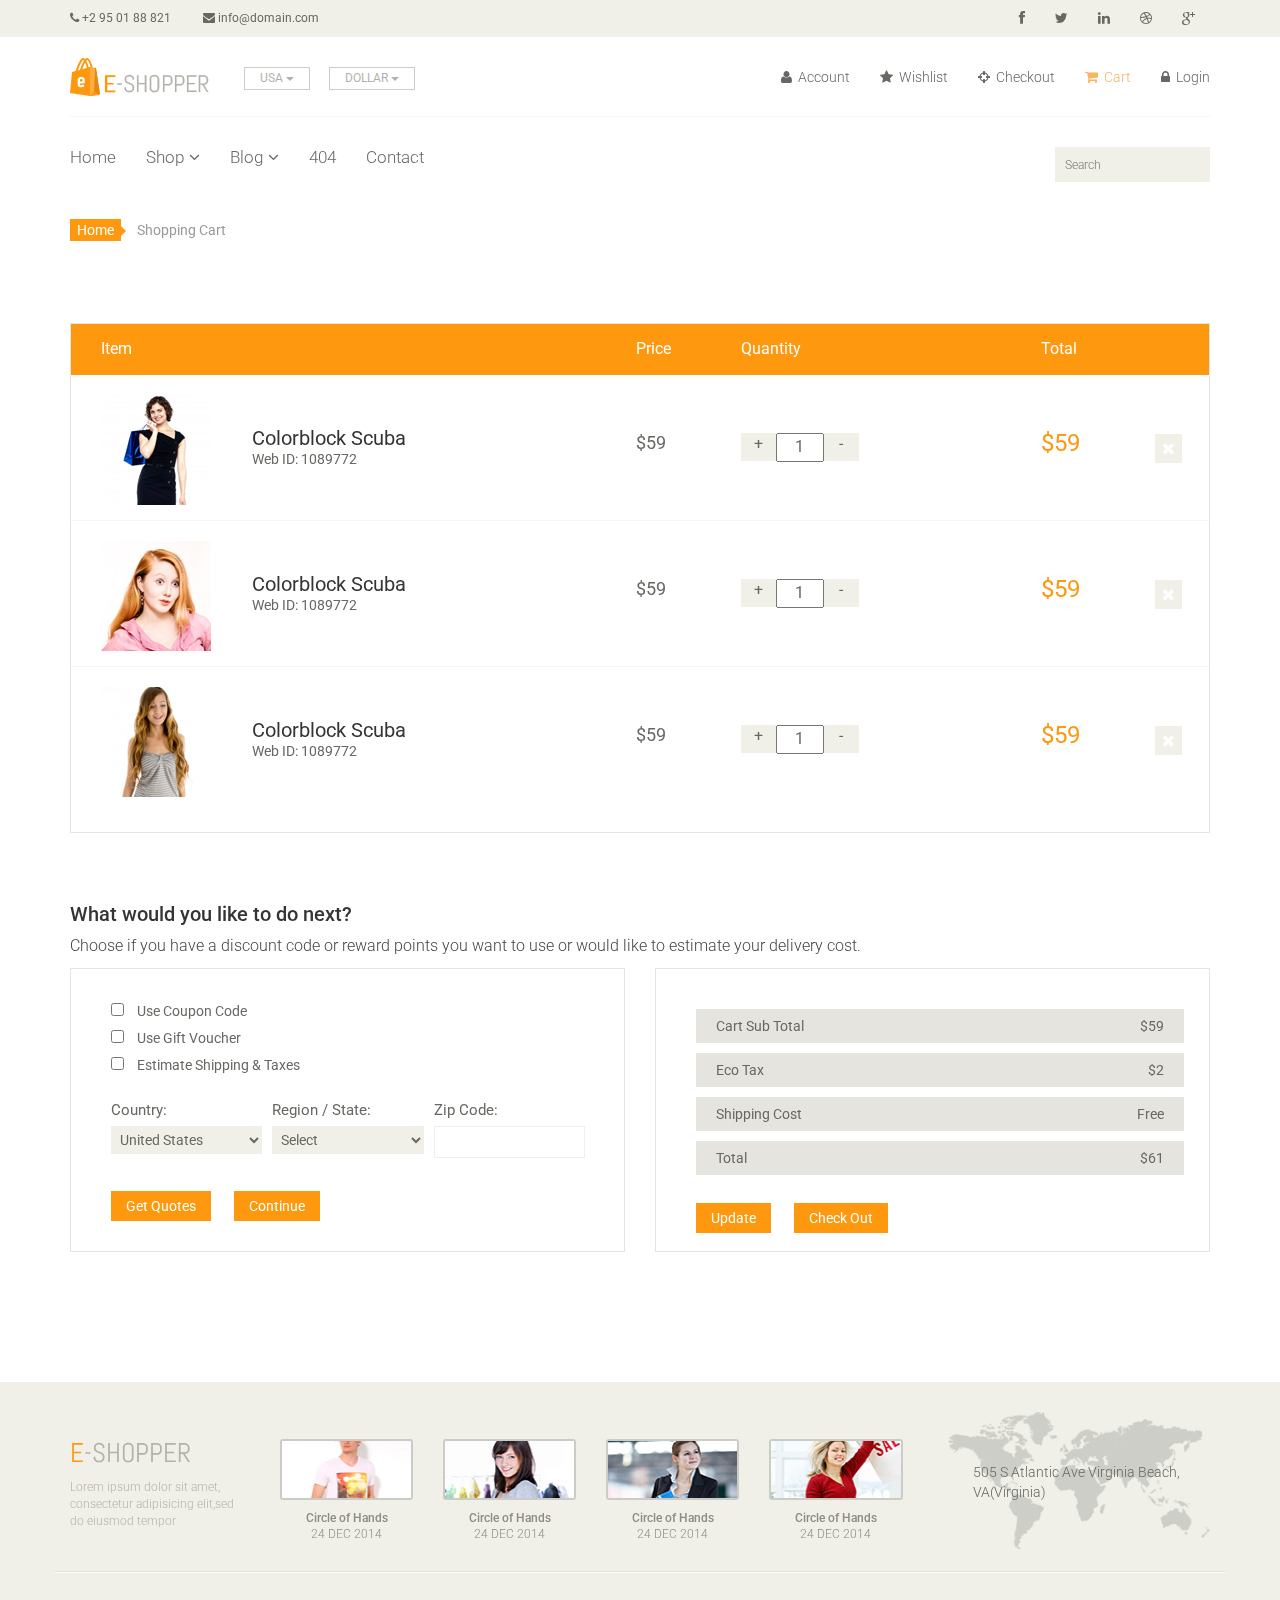
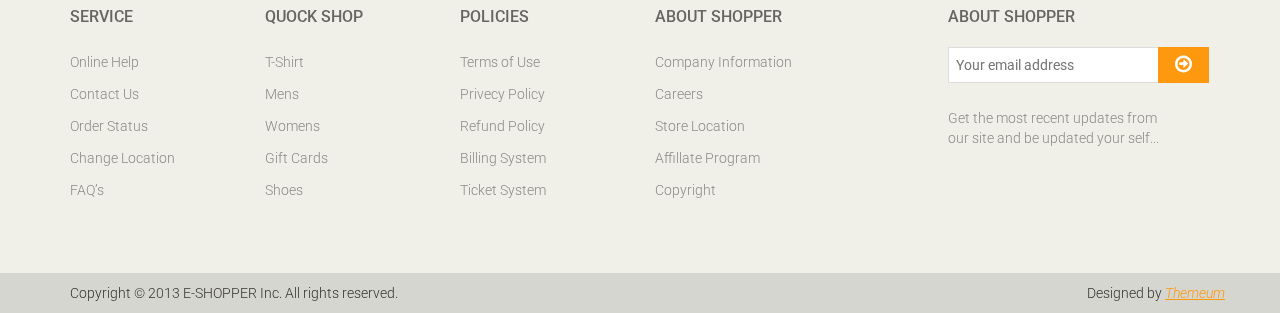
==== cart.html @ bda55760 "first commit" ====
<!DOCTYPE html>
<html lang="en">
<head>
    <meta charset="utf-8">
    <meta name="viewport" content="width=device-width, initial-scale=1.0">
    <meta name="description" content="">
    <meta name="author" content="">
    <title>Cart | E-Shopper</title>
    <link href="css/bootstrap.min.css" rel="stylesheet">
    <link href="css/font-awesome.min.css" rel="stylesheet">
    <link href="css/prettyPhoto.css" rel="stylesheet">
    <link href="css/price-range.css" rel="stylesheet">
    <link href="css/animate.css" rel="stylesheet">
	<link href="css/main.css" rel="stylesheet">
	<link href="css/responsive.css" rel="stylesheet">
    <!--[if lt IE 9]>
    <script src="js/html5shiv.js"></script>
    <script src="js/respond.min.js"></script>
    <![endif]-->       
    <link rel="shortcut icon" href="images/ico/favicon.ico">
    <link rel="apple-touch-icon-precomposed" sizes="144x144" href="images/ico/apple-touch-icon-144-precomposed.png">
    <link rel="apple-touch-icon-precomposed" sizes="114x114" href="images/ico/apple-touch-icon-114-precomposed.png">
    <link rel="apple-touch-icon-precomposed" sizes="72x72" href="images/ico/apple-touch-icon-72-precomposed.png">
    <link rel="apple-touch-icon-precomposed" href="images/ico/apple-touch-icon-57-precomposed.png">
</head><!--/head-->

<body>
	<header id="header"><!--header-->
		<div class="header_top"><!--header_top-->
			<div class="container">
				<div class="row">
					<div class="col-sm-6">
						<div class="contactinfo">
							<ul class="nav nav-pills">
								<li><a href=""><i class="fa fa-phone"></i> +2 95 01 88 821</a></li>
								<li><a href=""><i class="fa fa-envelope"></i> info@domain.com</a></li>
							</ul>
						</div>
					</div>
					<div class="col-sm-6">
						<div class="social-icons pull-right">
							<ul class="nav navbar-nav">
								<li><a href=""><i class="fa fa-facebook"></i></a></li>
								<li><a href=""><i class="fa fa-twitter"></i></a></li>
								<li><a href=""><i class="fa fa-linkedin"></i></a></li>
								<li><a href=""><i class="fa fa-dribbble"></i></a></li>
								<li><a href=""><i class="fa fa-google-plus"></i></a></li>
							</ul>
						</div>
					</div>
				</div>
			</div>
		</div><!--/header_top-->
		
		<div class="header-middle"><!--header-middle-->
			<div class="container">
				<div class="row">
					<div class="col-sm-4">
						<div class="logo pull-left">
							<a href="index.html"><img src="images/home/logo.png" alt="" /></a>
						</div>
						<div class="btn-group pull-right">
							<div class="btn-group">
								<button type="button" class="btn btn-default dropdown-toggle usa" data-toggle="dropdown">
									USA
									<span class="caret"></span>
								</button>
								<ul class="dropdown-menu">
									<li><a href="">Canada</a></li>
									<li><a href="">UK</a></li>
								</ul>
							</div>
							
							<div class="btn-group">
								<button type="button" class="btn btn-default dropdown-toggle usa" data-toggle="dropdown">
									DOLLAR
									<span class="caret"></span>
								</button>
								<ul class="dropdown-menu">
									<li><a href="">Canadian Dollar</a></li>
									<li><a href="">Pound</a></li>
								</ul>
							</div>
						</div>
					</div>
					<div class="col-sm-8">
						<div class="shop-menu pull-right">
							<ul class="nav navbar-nav">
								<li><a href=""><i class="fa fa-user"></i> Account</a></li>
								<li><a href=""><i class="fa fa-star"></i> Wishlist</a></li>
								<li><a href="checkout.html"><i class="fa fa-crosshairs"></i> Checkout</a></li>
								<li><a href="cart.html" class="active"><i class="fa fa-shopping-cart"></i> Cart</a></li>
								<li><a href="login.html"><i class="fa fa-lock"></i> Login</a></li>
							</ul>
						</div>
					</div>
				</div>
			</div>
		</div><!--/header-middle-->
	
		<div class="header-bottom"><!--header-bottom-->
			<div class="container">
				<div class="row">
					<div class="col-sm-9">
						<div class="navbar-header">
							<button type="button" class="navbar-toggle" data-toggle="collapse" data-target=".navbar-collapse">
								<span class="sr-only">Toggle navigation</span>
								<span class="icon-bar"></span>
								<span class="icon-bar"></span>
								<span class="icon-bar"></span>
							</button>
						</div>
						<div class="mainmenu pull-left">
							<ul class="nav navbar-nav collapse navbar-collapse">
								<li><a href="index.html">Home</a></li>
								<li class="dropdown"><a href="#">Shop<i class="fa fa-angle-down"></i></a>
                                    <ul role="menu" class="sub-menu">
                                        <li><a href="shop.html">Products</a></li>
										<li><a href="product-details.html">Product Details</a></li> 
										<li><a href="checkout.html">Checkout</a></li> 
										<li><a href="cart.html" class="active">Cart</a></li> 
										<li><a href="login.html">Login</a></li> 
                                    </ul>
                                </li> 
								<li class="dropdown"><a href="#">Blog<i class="fa fa-angle-down"></i></a>
                                    <ul role="menu" class="sub-menu">
                                        <li><a href="blog.html">Blog List</a></li>
										<li><a href="blog-single.html">Blog Single</a></li>
                                    </ul>
                                </li> 
								<li><a href="404.html">404</a></li>
								<li><a href="contact-us.html">Contact</a></li>
							</ul>
						</div>
					</div>
					<div class="col-sm-3">
						<div class="search_box pull-right">
							<input type="text" placeholder="Search"/>
						</div>
					</div>
				</div>
			</div>
		</div><!--/header-bottom-->
	</header><!--/header-->

	<section id="cart_items">
		<div class="container">
			<div class="breadcrumbs">
				<ol class="breadcrumb">
				  <li><a href="#">Home</a></li>
				  <li class="active">Shopping Cart</li>
				</ol>
			</div>
			<div class="table-responsive cart_info">
				<table class="table table-condensed">
					<thead>
						<tr class="cart_menu">
							<td class="image">Item</td>
							<td class="description"></td>
							<td class="price">Price</td>
							<td class="quantity">Quantity</td>
							<td class="total">Total</td>
							<td></td>
						</tr>
					</thead>
					<tbody>
						<tr>
							<td class="cart_product">
								<a href=""><img src="images/cart/one.png" alt=""></a>
							</td>
							<td class="cart_description">
								<h4><a href="">Colorblock Scuba</a></h4>
								<p>Web ID: 1089772</p>
							</td>
							<td class="cart_price">
								<p>$59</p>
							</td>
							<td class="cart_quantity">
								<div class="cart_quantity_button">
									<a class="cart_quantity_up" href=""> + </a>
									<input class="cart_quantity_input" type="text" name="quantity" value="1" autocomplete="off" size="2">
									<a class="cart_quantity_down" href=""> - </a>
								</div>
							</td>
							<td class="cart_total">
								<p class="cart_total_price">$59</p>
							</td>
							<td class="cart_delete">
								<a class="cart_quantity_delete" href=""><i class="fa fa-times"></i></a>
							</td>
						</tr>

						<tr>
							<td class="cart_product">
								<a href=""><img src="images/cart/two.png" alt=""></a>
							</td>
							<td class="cart_description">
								<h4><a href="">Colorblock Scuba</a></h4>
								<p>Web ID: 1089772</p>
							</td>
							<td class="cart_price">
								<p>$59</p>
							</td>
							<td class="cart_quantity">
								<div class="cart_quantity_button">
									<a class="cart_quantity_up" href=""> + </a>
									<input class="cart_quantity_input" type="text" name="quantity" value="1" autocomplete="off" size="2">
									<a class="cart_quantity_down" href=""> - </a>
								</div>
							</td>
							<td class="cart_total">
								<p class="cart_total_price">$59</p>
							</td>
							<td class="cart_delete">
								<a class="cart_quantity_delete" href=""><i class="fa fa-times"></i></a>
							</td>
						</tr>
						<tr>
							<td class="cart_product">
								<a href=""><img src="images/cart/three.png" alt=""></a>
							</td>
							<td class="cart_description">
								<h4><a href="">Colorblock Scuba</a></h4>
								<p>Web ID: 1089772</p>
							</td>
							<td class="cart_price">
								<p>$59</p>
							</td>
							<td class="cart_quantity">
								<div class="cart_quantity_button">
									<a class="cart_quantity_up" href=""> + </a>
									<input class="cart_quantity_input" type="text" name="quantity" value="1" autocomplete="off" size="2">
									<a class="cart_quantity_down" href=""> - </a>
								</div>
							</td>
							<td class="cart_total">
								<p class="cart_total_price">$59</p>
							</td>
							<td class="cart_delete">
								<a class="cart_quantity_delete" href=""><i class="fa fa-times"></i></a>
							</td>
						</tr>
					</tbody>
				</table>
			</div>
		</div>
	</section> <!--/#cart_items-->

	<section id="do_action">
		<div class="container">
			<div class="heading">
				<h3>What would you like to do next?</h3>
				<p>Choose if you have a discount code or reward points you want to use or would like to estimate your delivery cost.</p>
			</div>
			<div class="row">
				<div class="col-sm-6">
					<div class="chose_area">
						<ul class="user_option">
							<li>
								<input type="checkbox">
								<label>Use Coupon Code</label>
							</li>
							<li>
								<input type="checkbox">
								<label>Use Gift Voucher</label>
							</li>
							<li>
								<input type="checkbox">
								<label>Estimate Shipping & Taxes</label>
							</li>
						</ul>
						<ul class="user_info">
							<li class="single_field">
								<label>Country:</label>
								<select>
									<option>United States</option>
									<option>Bangladesh</option>
									<option>UK</option>
									<option>India</option>
									<option>Pakistan</option>
									<option>Ucrane</option>
									<option>Canada</option>
									<option>Dubai</option>
								</select>
								
							</li>
							<li class="single_field">
								<label>Region / State:</label>
								<select>
									<option>Select</option>
									<option>Dhaka</option>
									<option>London</option>
									<option>Dillih</option>
									<option>Lahore</option>
									<option>Alaska</option>
									<option>Canada</option>
									<option>Dubai</option>
								</select>
							
							</li>
							<li class="single_field zip-field">
								<label>Zip Code:</label>
								<input type="text">
							</li>
						</ul>
						<a class="btn btn-default update" href="">Get Quotes</a>
						<a class="btn btn-default check_out" href="">Continue</a>
					</div>
				</div>
				<div class="col-sm-6">
					<div class="total_area">
						<ul>
							<li>Cart Sub Total <span>$59</span></li>
							<li>Eco Tax <span>$2</span></li>
							<li>Shipping Cost <span>Free</span></li>
							<li>Total <span>$61</span></li>
						</ul>
							<a class="btn btn-default update" href="">Update</a>
							<a class="btn btn-default check_out" href="">Check Out</a>
					</div>
				</div>
			</div>
		</div>
	</section><!--/#do_action-->

	<footer id="footer"><!--Footer-->
		<div class="footer-top">
			<div class="container">
				<div class="row">
					<div class="col-sm-2">
						<div class="companyinfo">
							<h2><span>e</span>-shopper</h2>
							<p>Lorem ipsum dolor sit amet, consectetur adipisicing elit,sed do eiusmod tempor</p>
						</div>
					</div>
					<div class="col-sm-7">
						<div class="col-sm-3">
							<div class="video-gallery text-center">
								<a href="#">
									<div class="iframe-img">
										<img src="images/home/iframe1.png" alt="" />
									</div>
									<div class="overlay-icon">
										<i class="fa fa-play-circle-o"></i>
									</div>
								</a>
								<p>Circle of Hands</p>
								<h2>24 DEC 2014</h2>
							</div>
						</div>
						
						<div class="col-sm-3">
							<div class="video-gallery text-center">
								<a href="#">
									<div class="iframe-img">
										<img src="images/home/iframe2.png" alt="" />
									</div>
									<div class="overlay-icon">
										<i class="fa fa-play-circle-o"></i>
									</div>
								</a>
								<p>Circle of Hands</p>
								<h2>24 DEC 2014</h2>
							</div>
						</div>
						
						<div class="col-sm-3">
							<div class="video-gallery text-center">
								<a href="#">
									<div class="iframe-img">
										<img src="images/home/iframe3.png" alt="" />
									</div>
									<div class="overlay-icon">
										<i class="fa fa-play-circle-o"></i>
									</div>
								</a>
								<p>Circle of Hands</p>
								<h2>24 DEC 2014</h2>
							</div>
						</div>
						
						<div class="col-sm-3">
							<div class="video-gallery text-center">
								<a href="#">
									<div class="iframe-img">
										<img src="images/home/iframe4.png" alt="" />
									</div>
									<div class="overlay-icon">
										<i class="fa fa-play-circle-o"></i>
									</div>
								</a>
								<p>Circle of Hands</p>
								<h2>24 DEC 2014</h2>
							</div>
						</div>
					</div>
					<div class="col-sm-3">
						<div class="address">
							<img src="images/home/map.png" alt="" />
							<p>505 S Atlantic Ave Virginia Beach, VA(Virginia)</p>
						</div>
					</div>
				</div>
			</div>
		</div>
		
		<div class="footer-widget">
			<div class="container">
				<div class="row">
					<div class="col-sm-2">
						<div class="single-widget">
							<h2>Service</h2>
							<ul class="nav nav-pills nav-stacked">
								<li><a href="">Online Help</a></li>
								<li><a href="">Contact Us</a></li>
								<li><a href="">Order Status</a></li>
								<li><a href="">Change Location</a></li>
								<li><a href="">FAQ’s</a></li>
							</ul>
						</div>
					</div>
					<div class="col-sm-2">
						<div class="single-widget">
							<h2>Quock Shop</h2>
							<ul class="nav nav-pills nav-stacked">
								<li><a href="">T-Shirt</a></li>
								<li><a href="">Mens</a></li>
								<li><a href="">Womens</a></li>
								<li><a href="">Gift Cards</a></li>
								<li><a href="">Shoes</a></li>
							</ul>
						</div>
					</div>
					<div class="col-sm-2">
						<div class="single-widget">
							<h2>Policies</h2>
							<ul class="nav nav-pills nav-stacked">
								<li><a href="">Terms of Use</a></li>
								<li><a href="">Privecy Policy</a></li>
								<li><a href="">Refund Policy</a></li>
								<li><a href="">Billing System</a></li>
								<li><a href="">Ticket System</a></li>
							</ul>
						</div>
					</div>
					<div class="col-sm-2">
						<div class="single-widget">
							<h2>About Shopper</h2>
							<ul class="nav nav-pills nav-stacked">
								<li><a href="">Company Information</a></li>
								<li><a href="">Careers</a></li>
								<li><a href="">Store Location</a></li>
								<li><a href="">Affillate Program</a></li>
								<li><a href="">Copyright</a></li>
							</ul>
						</div>
					</div>
					<div class="col-sm-3 col-sm-offset-1">
						<div class="single-widget">
							<h2>About Shopper</h2>
							<form action="#" class="searchform">
								<input type="text" placeholder="Your email address" />
								<button type="submit" class="btn btn-default"><i class="fa fa-arrow-circle-o-right"></i></button>
								<p>Get the most recent updates from <br />our site and be updated your self...</p>
							</form>
						</div>
					</div>
					
				</div>
			</div>
		</div>
		
		<div class="footer-bottom">
			<div class="container">
				<div class="row">
					<p class="pull-left">Copyright © 2013 E-SHOPPER Inc. All rights reserved.</p>
					<p class="pull-right">Designed by <span><a target="_blank" href="http://www.themeum.com">Themeum</a></span></p>
				</div>
			</div>
		</div>
		
	</footer><!--/Footer-->
	


    <script src="js/jquery.js"></script>
	<script src="js/bootstrap.min.js"></script>
	<script src="js/jquery.scrollUp.min.js"></script>
    <script src="js/jquery.prettyPhoto.js"></script>
    <script src="js/main.js"></script>
</body>
</html>
---- css/prettyPhoto.css ----
div.pp_default .pp_top,div.pp_default .pp_top .pp_middle,div.pp_default .pp_top .pp_left,div.pp_default .pp_top .pp_right,div.pp_default .pp_bottom,div.pp_default .pp_bottom .pp_left,div.pp_default .pp_bottom .pp_middle,div.pp_default .pp_bottom .pp_right{height:13px}
div.pp_default .pp_top .pp_left{background:url(../images/prettyPhoto/default/sprite.png) -78px -93px no-repeat}
div.pp_default .pp_top .pp_middle{background:url(../images/prettyPhoto/default/sprite_x.png) top left repeat-x}
div.pp_default .pp_top .pp_right{background:url(../images/prettyPhoto/default/sprite.png) -112px -93px no-repeat}
div.pp_default .pp_content .ppt{color:#f8f8f8}
div.pp_default .pp_content_container .pp_left{background:url(../images/prettyPhoto/default/sprite_y.png) -7px 0 repeat-y;padding-left:13px}
div.pp_default .pp_content_container .pp_right{background:url(../images/prettyPhoto/default/sprite_y.png) top right repeat-y;padding-right:13px}
div.pp_default .pp_next:hover{background:url(../images/prettyPhoto/default/sprite_next.png) center right no-repeat;cursor:pointer}
div.pp_default .pp_previous:hover{background:url(../images/prettyPhoto/default/sprite_prev.png) center left no-repeat;cursor:pointer}
div.pp_default .pp_expand{background:url(../images/prettyPhoto/default/sprite.png) 0 -29px no-repeat;cursor:pointer;width:28px;height:28px}
div.pp_default .pp_expand:hover{background:url(../images/prettyPhoto/default/sprite.png) 0 -56px no-repeat;cursor:pointer}
div.pp_default .pp_contract{background:url(../images/prettyPhoto/default/sprite.png) 0 -84px no-repeat;cursor:pointer;width:28px;height:28px}
div.pp_default .pp_contract:hover{background:url(../images/prettyPhoto/default/sprite.png) 0 -113px no-repeat;cursor:pointer}
div.pp_default .pp_close{width:30px;height:30px;background:url(../images/prettyPhoto/default/sprite.png) 2px 1px no-repeat;cursor:pointer}
div.pp_default .pp_gallery ul li a{background:url(../images/prettyPhoto/default/default_thumb.png) center center #f8f8f8;border:1px solid #aaa}
div.pp_default .pp_social{margin-top:7px}
div.pp_default .pp_gallery a.pp_arrow_previous,div.pp_default .pp_gallery a.pp_arrow_next{position:static;left:auto}
div.pp_default .pp_nav .pp_play,div.pp_default .pp_nav .pp_pause{background:url(../images/prettyPhoto/default/sprite.png) -51px 1px no-repeat;height:30px;width:30px}
div.pp_default .pp_nav .pp_pause{background-position:-51px -29px}
div.pp_default a.pp_arrow_previous,div.pp_default a.pp_arrow_next{background:url(../images/prettyPhoto/default/sprite.png) -31px -3px no-repeat;height:20px;width:20px;margin:4px 0 0}
div.pp_default a.pp_arrow_next{left:52px;background-position:-82px -3px}
div.pp_default .pp_content_container .pp_details{margin-top:5px}
div.pp_default .pp_nav{clear:none;height:30px;width:110px;position:relative}
div.pp_default .pp_nav .currentTextHolder{font-family:Georgia;font-style:italic;color:#999;font-size:11px;left:75px;line-height:25px;position:absolute;top:2px;margin:0;padding:0 0 0 10px}
div.pp_default .pp_close:hover,div.pp_default .pp_nav .pp_play:hover,div.pp_default .pp_nav .pp_pause:hover,div.pp_default .pp_arrow_next:hover,div.pp_default .pp_arrow_previous:hover{opacity:0.7}
div.pp_default .pp_description{font-size:11px;font-weight:700;line-height:14px;margin:5px 50px 5px 0}
div.pp_default .pp_bottom .pp_left{background:url(../images/prettyPhoto/default/sprite.png) -78px -127px no-repeat}
div.pp_default .pp_bottom .pp_middle{background:url(../images/prettyPhoto/default/sprite_x.png) bottom left repeat-x}
div.pp_default .pp_bottom .pp_right{background:url(../images/prettyPhoto/default/sprite.png) -112px -127px no-repeat}
div.pp_default .pp_loaderIcon{background:url(../images/prettyPhoto/default/loader.gif) center center no-repeat}
div.light_rounded .pp_top .pp_left{background:url(../images/prettyPhoto/light_rounded/sprite.png) -88px -53px no-repeat}
div.light_rounded .pp_top .pp_right{background:url(../images/prettyPhoto/light_rounded/sprite.png) -110px -53px no-repeat}
div.light_rounded .pp_next:hover{background:url(../images/prettyPhoto/light_rounded/btnNext.png) center right no-repeat;cursor:pointer}
div.light_rounded .pp_previous:hover{background:url(../images/prettyPhoto/light_rounded/btnPrevious.png) center left no-repeat;cursor:pointer}
div.light_rounded .pp_expand{background:url(../images/prettyPhoto/light_rounded/sprite.png) -31px -26px no-repeat;cursor:pointer}
div.light_rounded .pp_expand:hover{background:url(../images/prettyPhoto/light_rounded/sprite.png) -31px -47px no-repeat;cursor:pointer}
div.light_rounded .pp_contract{background:url(../images/prettyPhoto/light_rounded/sprite.png) 0 -26px no-repeat;cursor:pointer}
div.light_rounded .pp_contract:hover{background:url(../images/prettyPhoto/light_rounded/sprite.png) 0 -47px no-repeat;cursor:pointer}
div.light_rounded .pp_close{width:75px;height:22px;background:url(../images/prettyPhoto/light_rounded/sprite.png) -1px -1px no-repeat;cursor:pointer}
div.light_rounded .pp_nav .pp_play{background:url(../images/prettyPhoto/light_rounded/sprite.png) -1px -100px no-repeat;height:15px;width:14px}
div.light_rounded .pp_nav .pp_pause{background:url(../images/prettyPhoto/light_rounded/sprite.png) -24px -100px no-repeat;height:15px;width:14px}
div.light_rounded .pp_arrow_previous{background:url(../images/prettyPhoto/light_rounded/sprite.png) 0 -71px no-repeat}
div.light_rounded .pp_arrow_next{background:url(../images/prettyPhoto/light_rounded/sprite.png) -22px -71px no-repeat}
div.light_rounded .pp_bottom .pp_left{background:url(../images/prettyPhoto/light_rounded/sprite.png) -88px -80px no-repeat}
div.light_rounded .pp_bottom .pp_right{background:url(../images/prettyPhoto/light_rounded/sprite.png) -110px -80px no-repeat}
div.dark_rounded .pp_top .pp_left{background:url(../images/prettyPhoto/dark_rounded/sprite.png) -88px -53px no-repeat}
div.dark_rounded .pp_top .pp_right{background:url(../images/prettyPhoto/dark_rounded/sprite.png) -110px -53px no-repeat}
div.dark_rounded .pp_content_container .pp_left{background:url(../images/prettyPhoto/dark_rounded/contentPattern.png) top left repeat-y}
div.dark_rounded .pp_content_container .pp_right{background:url(../images/prettyPhoto/dark_rounded/contentPattern.png) top right repeat-y}
div.dark_rounded .pp_next:hover{background:url(../images/prettyPhoto/dark_rounded/btnNext.png) center right no-repeat;cursor:pointer}
div.dark_rounded .pp_previous:hover{background:url(../images/prettyPhoto/dark_rounded/btnPrevious.png) center left no-repeat;cursor:pointer}
div.dark_rounded .pp_expand{background:url(../images/prettyPhoto/dark_rounded/sprite.png) -31px -26px no-repeat;cursor:pointer}
div.dark_rounded .pp_expand:hover{background:url(../images/prettyPhoto/dark_rounded/sprite.png) -31px -47px no-repeat;cursor:pointer}
div.dark_rounded .pp_contract{background:url(../images/prettyPhoto/dark_rounded/sprite.png) 0 -26px no-repeat;cursor:pointer}
div.dark_rounded .pp_contract:hover{background:url(../images/prettyPhoto/dark_rounded/sprite.png) 0 -47px no-repeat;cursor:pointer}
div.dark_rounded .pp_close{width:75px;height:22px;background:url(../images/prettyPhoto/dark_rounded/sprite.png) -1px -1px no-repeat;cursor:pointer}
div.dark_rounded .pp_description{margin-right:85px;color:#fff}
div.dark_rounded .pp_nav .pp_play{background:url(../images/prettyPhoto/dark_rounded/sprite.png) -1px -100px no-repeat;height:15px;width:14px}
div.dark_rounded .pp_nav .pp_pause{background:url(../images/prettyPhoto/dark_rounded/sprite.png) -24px -100px no-repeat;height:15px;width:14px}
div.dark_rounded .pp_arrow_previous{background:url(../images/prettyPhoto/dark_rounded/sprite.png) 0 -71px no-repeat}
div.dark_rounded .pp_arrow_next{background:url(../images/prettyPhoto/dark_rounded/sprite.png) -22px -71px no-repeat}
div.dark_rounded .pp_bottom .pp_left{background:url(../images/prettyPhoto/dark_rounded/sprite.png) -88px -80px no-repeat}
div.dark_rounded .pp_bottom .pp_right{background:url(../images/prettyPhoto/dark_rounded/sprite.png) -110px -80px no-repeat}
div.dark_rounded .pp_loaderIcon{background:url(../images/prettyPhoto/dark_rounded/loader.gif) center center no-repeat}
div.dark_square .pp_left,div.dark_square .pp_middle,div.dark_square .pp_right,div.dark_square .pp_content{background:#000}
div.dark_square .pp_description{color:#fff;margin:0 85px 0 0}
div.dark_square .pp_loaderIcon{background:url(../images/prettyPhoto/dark_square/loader.gif) center center no-repeat}
div.dark_square .pp_expand{background:url(../images/prettyPhoto/dark_square/sprite.png) -31px -26px no-repeat;cursor:pointer}
div.dark_square .pp_expand:hover{background:url(../images/prettyPhoto/dark_square/sprite.png) -31px -47px no-repeat;cursor:pointer}
div.dark_square .pp_contract{background:url(../images/prettyPhoto/dark_square/sprite.png) 0 -26px no-repeat;cursor:pointer}
div.dark_square .pp_contract:hover{background:url(../images/prettyPhoto/dark_square/sprite.png) 0 -47px no-repeat;cursor:pointer}
div.dark_square .pp_close{width:75px;height:22px;background:url(../images/prettyPhoto/dark_square/sprite.png) -1px -1px no-repeat;cursor:pointer}
div.dark_square .pp_nav{clear:none}
div.dark_square .pp_nav .pp_play{background:url(../images/prettyPhoto/dark_square/sprite.png) -1px -100px no-repeat;height:15px;width:14px}
div.dark_square .pp_nav .pp_pause{background:url(../images/prettyPhoto/dark_square/sprite.png) -24px -100px no-repeat;height:15px;width:14px}
div.dark_square .pp_arrow_previous{background:url(../images/prettyPhoto/dark_square/sprite.png) 0 -71px no-repeat}
div.dark_square .pp_arrow_next{background:url(../images/prettyPhoto/dark_square/sprite.png) -22px -71px no-repeat}
div.dark_square .pp_next:hover{background:url(../images/prettyPhoto/dark_square/btnNext.png) center right no-repeat;cursor:pointer}
div.dark_square .pp_previous:hover{background:url(../images/prettyPhoto/dark_square/btnPrevious.png) center left no-repeat;cursor:pointer}
div.light_square .pp_expand{background:url(../images/prettyPhoto/light_square/sprite.png) -31px -26px no-repeat;cursor:pointer}
div.light_square .pp_expand:hover{background:url(../images/prettyPhoto/light_square/sprite.png) -31px -47px no-repeat;cursor:pointer}
div.light_square .pp_contract{background:url(../images/prettyPhoto/light_square/sprite.png) 0 -26px no-repeat;cursor:pointer}
div.light_square .pp_contract:hover{background:url(../images/prettyPhoto/light_square/sprite.png) 0 -47px no-repeat;cursor:pointer}
div.light_square .pp_close{width:75px;height:22px;background:url(../images/prettyPhoto/light_square/sprite.png) -1px -1px no-repeat;cursor:pointer}
div.light_square .pp_nav .pp_play{background:url(../images/prettyPhoto/light_square/sprite.png) -1px -100px no-repeat;height:15px;width:14px}
div.light_square .pp_nav .pp_pause{background:url(../images/prettyPhoto/light_square/sprite.png) -24px -100px no-repeat;height:15px;width:14px}
div.light_square .pp_arrow_previous{background:url(../images/prettyPhoto/light_square/sprite.png) 0 -71px no-repeat}
div.light_square .pp_arrow_next{background:url(../images/prettyPhoto/light_square/sprite.png) -22px -71px no-repeat}
div.light_square .pp_next:hover{background:url(../images/prettyPhoto/light_square/btnNext.png) center right no-repeat;cursor:pointer}
div.light_square .pp_previous:hover{background:url(../images/prettyPhoto/light_square/btnPrevious.png) center left no-repeat;cursor:pointer}
div.facebook .pp_top .pp_left{background:url(../images/prettyPhoto/facebook/sprite.png) -88px -53px no-repeat}
div.facebook .pp_top .pp_middle{background:url(../images/prettyPhoto/facebook/contentPatternTop.png) top left repeat-x}
div.facebook .pp_top .pp_right{background:url(../images/prettyPhoto/facebook/sprite.png) -110px -53px no-repeat}
div.facebook .pp_content_container .pp_left{background:url(../images/prettyPhoto/facebook/contentPatternLeft.png) top left repeat-y}
div.facebook .pp_content_container .pp_right{background:url(../images/prettyPhoto/facebook/contentPatternRight.png) top right repeat-y}
div.facebook .pp_expand{background:url(../images/prettyPhoto/facebook/sprite.png) -31px -26px no-repeat;cursor:pointer}
div.facebook .pp_expand:hover{background:url(../images/prettyPhoto/facebook/sprite.png) -31px -47px no-repeat;cursor:pointer}
div.facebook .pp_contract{background:url(../images/prettyPhoto/facebook/sprite.png) 0 -26px no-repeat;cursor:pointer}
div.facebook .pp_contract:hover{background:url(../images/prettyPhoto/facebook/sprite.png) 0 -47px no-repeat;cursor:pointer}
div.facebook .pp_close{width:22px;height:22px;background:url(../images/prettyPhoto/facebook/sprite.png) -1px -1px no-repeat;cursor:pointer}
div.facebook .pp_description{margin:0 37px 0 0}
div.facebook .pp_loaderIcon{background:url(../images/prettyPhoto/facebook/loader.gif) center center no-repeat}
div.facebook .pp_arrow_previous{background:url(../images/prettyPhoto/facebook/sprite.png) 0 -71px no-repeat;height:22px;margin-top:0;width:22px}
div.facebook .pp_arrow_previous.disabled{background-position:0 -96px;cursor:default}
div.facebook .pp_arrow_next{background:url(../images/prettyPhoto/facebook/sprite.png) -32px -71px no-repeat;height:22px;margin-top:0;width:22px}
div.facebook .pp_arrow_next.disabled{background-position:-32px -96px;cursor:default}
div.facebook .pp_nav{margin-top:0}
div.facebook .pp_nav p{font-size:15px;padding:0 3px 0 4px}
div.facebook .pp_nav .pp_play{background:url(../images/prettyPhoto/facebook/sprite.png) -1px -123px no-repeat;height:22px;width:22px}
div.facebook .pp_nav .pp_pause{background:url(../images/prettyPhoto/facebook/sprite.png) -32px -123px no-repeat;height:22px;width:22px}
div.facebook .pp_next:hover{background:url(../images/prettyPhoto/facebook/btnNext.png) center right no-repeat;cursor:pointer}
div.facebook .pp_previous:hover{background:url(../images/prettyPhoto/facebook/btnPrevious.png) center left no-repeat;cursor:pointer}
div.facebook .pp_bottom .pp_left{background:url(../images/prettyPhoto/facebook/sprite.png) -88px -80px no-repeat}
div.facebook .pp_bottom .pp_middle{background:url(../images/prettyPhoto/facebook/contentPatternBottom.png) top left repeat-x}
div.facebook .pp_bottom .pp_right{background:url(../images/prettyPhoto/facebook/sprite.png) -110px -80px no-repeat}
div.pp_pic_holder a:focus{outline:none}
div.pp_overlay{background:#000;display:none;left:0;position:absolute;top:0;width:100%;z-index:9500}
div.pp_pic_holder{display:none;position:absolute;width:100px;z-index:10000}
.pp_content{height:40px;min-width:40px}
* html .pp_content{width:40px}
.pp_content_container{position:relative;text-align:left;width:100%}
.pp_content_container .pp_left{padding-left:20px}
.pp_content_container .pp_right{padding-right:20px}
.pp_content_container .pp_details{float:left;margin:10px 0 2px}
.pp_description{display:none;margin:0}
.pp_social{float:left;margin:0}
.pp_social .facebook{float:left;margin-left:5px;width:55px;overflow:hidden}
.pp_social .twitter{float:left}
.pp_nav{clear:right;float:left;margin:3px 10px 0 0}
.pp_nav p{float:left;white-space:nowrap;margin:2px 4px}
.pp_nav .pp_play,.pp_nav .pp_pause{float:left;margin-right:4px;text-indent:-10000px}
a.pp_arrow_previous,a.pp_arrow_next{display:block;float:left;height:15px;margin-top:3px;overflow:hidden;text-indent:-10000px;width:14px}
.pp_hoverContainer{position:absolute;top:0;width:100%;z-index:2000}
.pp_gallery{display:none;left:50%;margin-top:-50px;position:absolute;z-index:10000}
.pp_gallery div{float:left;overflow:hidden;position:relative}
.pp_gallery ul{float:left;height:35px;position:relative;white-space:nowrap;margin:0 0 0 5px;padding:0}
.pp_gallery ul a{border:1px rgba(0,0,0,0.5) solid;display:block;float:left;height:33px;overflow:hidden}
.pp_gallery ul a img{border:0}
.pp_gallery li{display:block;float:left;margin:0 5px 0 0;padding:0}
.pp_gallery li.default a{background:url(../images/prettyPhoto/facebook/default_thumbnail.gif) 0 0 no-repeat;display:block;height:33px;width:50px}
.pp_gallery .pp_arrow_previous,.pp_gallery .pp_arrow_next{margin-top:7px!important}
a.pp_next{background:url(../images/prettyPhoto/light_rounded/btnNext.png) 10000px 10000px no-repeat;display:block;float:right;height:100%;text-indent:-10000px;width:49%}
a.pp_previous{background:url(../images/prettyPhoto/light_rounded/btnNext.png) 10000px 10000px no-repeat;display:block;float:left;height:100%;text-indent:-10000px;width:49%}
a.pp_expand,a.pp_contract{cursor:pointer;display:none;height:20px;position:absolute;right:30px;text-indent:-10000px;top:10px;width:20px;z-index:20000}
a.pp_close{position:absolute;right:0;top:0;display:block;line-height:22px;text-indent:-10000px}
.pp_loaderIcon{display:block;height:24px;left:50%;position:absolute;top:50%;width:24px;margin:-12px 0 0 -12px}
#pp_full_res{line-height:1!important}
#pp_full_res .pp_inline{text-align:left}
#pp_full_res .pp_inline p{margin:0 0 15px}
div.ppt{color:#fff;display:none;font-size:17px;z-index:9999;margin:0 0 5px 15px}
div.pp_default .pp_content,div.light_rounded .pp_content{background-color:#fff}
div.pp_default #pp_full_res .pp_inline,div.light_rounded .pp_content .ppt,div.light_rounded #pp_full_res .pp_inline,div.light_square .pp_content .ppt,div.light_square #pp_full_res .pp_inline,div.facebook .pp_content .ppt,div.facebook #pp_full_res .pp_inline{color:#000}
div.pp_default .pp_gallery ul li a:hover,div.pp_default .pp_gallery ul li.selected a,.pp_gallery ul a:hover,.pp_gallery li.selected a{border-color:#fff}
div.pp_default .pp_details,div.light_rounded .pp_details,div.dark_rounded .pp_details,div.dark_square .pp_details,div.light_square .pp_details,div.facebook .pp_details{position:relative}
div.light_rounded .pp_top .pp_middle,div.light_rounded .pp_content_container .pp_left,div.light_rounded .pp_content_container .pp_right,div.light_rounded .pp_bottom .pp_middle,div.light_square .pp_left,div.light_square .pp_middle,div.light_square .pp_right,div.light_square .pp_content,div.facebook .pp_content{background:#fff}
div.light_rounded .pp_description,div.light_square .pp_description{margin-right:85px}
div.light_rounded .pp_gallery a.pp_arrow_previous,div.light_rounded .pp_gallery a.pp_arrow_next,div.dark_rounded .pp_gallery a.pp_arrow_previous,div.dark_rounded .pp_gallery a.pp_arrow_next,div.dark_square .pp_gallery a.pp_arrow_previous,div.dark_square .pp_gallery a.pp_arrow_next,div.light_square .pp_gallery a.pp_arrow_previous,div.light_square .pp_gallery a.pp_arrow_next{margin-top:12px!important}
div.light_rounded .pp_arrow_previous.disabled,div.dark_rounded .pp_arrow_previous.disabled,div.dark_square .pp_arrow_previous.disabled,div.light_square .pp_arrow_previous.disabled{background-position:0 -87px;cursor:default}
div.light_rounded .pp_arrow_next.disabled,div.dark_rounded .pp_arrow_next.disabled,div.dark_square .pp_arrow_next.disabled,div.light_square .pp_arrow_next.disabled{background-position:-22px -87px;cursor:default}
div.light_rounded .pp_loaderIcon,div.light_square .pp_loaderIcon{background:url(../images/prettyPhoto/light_rounded/loader.gif) center center no-repeat}
div.dark_rounded .pp_top .pp_middle,div.dark_rounded .pp_content,div.dark_rounded .pp_bottom .pp_middle{background:url(../images/prettyPhoto/dark_rounded/contentPattern.png) top left repeat}
div.dark_rounded .currentTextHolder,div.dark_square .currentTextHolder{color:#c4c4c4}
div.dark_rounded #pp_full_res .pp_inline,div.dark_square #pp_full_res .pp_inline{color:#fff}
.pp_top,.pp_bottom{height:20px;position:relative}
* html .pp_top,* html .pp_bottom{padding:0 20px}
.pp_top .pp_left,.pp_bottom .pp_left{height:20px;left:0;position:absolute;width:20px}
.pp_top .pp_middle,.pp_bottom .pp_middle{height:20px;left:20px;position:absolute;right:20px}
* html .pp_top .pp_middle,* html .pp_bottom .pp_middle{left:0;position:static}
.pp_top .pp_right,.pp_bottom .pp_right{height:20px;left:auto;position:absolute;right:0;top:0;width:20px}
.pp_fade,.pp_gallery li.default a img{display:none}
---- css/price-range.css ----
/*!
 * Slider for Bootstrap
 *
 * Copyright 2012 Stefan Petre
 * Licensed under the Apache License v2.0
 * http://www.apache.org/licenses/LICENSE-2.0
 *
 */
.slider {
  display: inline-block;
  vertical-align: middle;
  position: relative;
}
.slider.slider-horizontal {
  width: 210px;
  height: 20px;
}
.slider.slider-horizontal .slider-track {
  height: 15px;
  left: 0;
  margin-top: -5px;
  top: 50%;
  width: 100%;
}
.slider.slider-horizontal .slider-selection {
  height: 100%;
  top: 0;
  bottom: 0;
}
.slider.slider-horizontal .slider-handle {
  margin-left: -12px;
  margin-top: 2px;
}

.left-round{
  margin-left:2px !important;
}

.slider.slider-horizontal .slider-handle.triangle {
  border-width: 0 10px 10px 10px;
  width: 0;
  height: 0;
  border-bottom-color: #0480be;
  margin-top: 0;
}
.slider.slider-vertical {
  height: 210px;
  width: 20px;
}
.slider.slider-vertical .slider-track {
  width: 10px;
  height: 100%;
  margin-left: -5px;
  left: 50%;
  top: 0;
}
.slider.slider-vertical .slider-selection {
  width: 100%;
  left: 0;
  top: 0;
  bottom: 0;
}
.slider.slider-vertical .slider-handle {
  margin-left: -5px;
  margin-top: -10px;
}
.slider.slider-vertical .slider-handle.triangle {
  border-width: 10px 0 10px 10px;
  width: 1px;
  height: 1px;
  border-left-color: #0480be;
  margin-left: 0;
}
.slider input {
  display: none;
}
.slider .tooltip-inner {
  white-space: nowrap;
}
.slider-track {
  position: absolute;
  cursor: pointer;
  background-color: #f7f7f7;
  background-image: -moz-linear-gradient(top, #f5f5f5, #f9f9f9);
  background-image: -webkit-gradient(linear, 0 0, 0 100%, from(#f5f5f5), to(#f9f9f9));
  background-image: -webkit-linear-gradient(top, #f5f5f5, #f9f9f9);
  background-image: -o-linear-gradient(top, #f5f5f5, #f9f9f9);
  background-image: linear-gradient(to bottom, #f5f5f5, #f9f9f9);
  background-repeat: repeat-x;
  filter: progid:DXImageTransform.Microsoft.gradient(startColorstr='#fff5f5f5', endColorstr='#fff9f9f9', GradientType=0);
  -webkit-box-shadow: inset 0 1px 2px rgba(0, 0, 0, 0.1);
  -moz-box-shadow: inset 0 1px 2px rgba(0, 0, 0, 0.1);
  box-shadow: inset 0 1px 2px rgba(0, 0, 0, 0.1);
  -webkit-border-radius: 15px;
  -moz-border-radius: 15px;
  border-radius: 15px;
}

.slider-selection {
  -moz-box-sizing: border-box;
  background: none repeat scroll 0 0 #FE980F;
  border-radius: 15px;
  box-shadow: 0 -1px 0 rgba(0, 0, 0, 0.15) inset;
  position: absolute;
}

.slider-handle {
  background: #fff;
  box-shadow:none;
  height: 10px;
  opacity: 1;
  position: absolute;
  width: 10px;
}

.slider-handle.round {
  -webkit-border-radius: 20px;
  -moz-border-radius: 20px;
  border-radius: 20px;
}
.slider-handle.triangle {
  background: transparent none;
}
---- css/main.css ----
﻿
/*************************
*******Typography******
**************************/
@import url(http://fonts.googleapis.com/css?family=Roboto:400,300,400italic,500,700,100);
@import url(http://fonts.googleapis.com/css?family=Open+Sans:400,800,300,600,700);
@import url(http://fonts.googleapis.com/css?family=Abel);

body {
  font-family: 'Roboto', sans-serif;
  background:;
  position: relative;
  font-weight:400px;
}

ul li {
  list-style: none;
}

a:hover {
outline: none;
text-decoration:none;
}

a:focus {
  outline:none;
  outline-offset: 0;
}

a {
  -webkit-transition: 300ms;
  -moz-transition: 300ms;
    -o-transition: 300ms;
    transition: 300ms;
}

h1, h2, h3, h4, h5, h6 {
  font-family: 'Roboto', sans-serif;
}

.btn:hover, 
.btn:focus{
  outline: none;
  box-shadow: none;
}

.navbar-toggle {
  background-color: #000;
}

a#scrollUp {
  bottom: 0px;
  right: 10px;
  padding: 5px 10px;
  background: #FE980F;
  color: #FFF;
  -webkit-animation: bounce 2s ease infinite;
  animation: bounce 2s ease infinite;
}

a#scrollUp i{
  font-size: 30px;
}


/*************************
*******Header CSS******
**************************/

.header_top {
  background: none repeat scroll 0 0 #F0F0E9;
}

.contactinfo ul li:first-child{
    margin-left: -15px;
}

.contactinfo ul li a{
  font-size: 12px;
  color: #696763;
  font-family: 'Roboto', sans-serif;
}


.contactinfo ul li a:hover{
	background:inherit;
}


.social-icons ul li a {
  border: 0 none;
  border-radius: 0;
  color: #696763;
  padding:0px;
}


.social-icons ul li{
	display:inline-block;
}

.social-icons ul li a i {
  padding: 11px 15px;
   transition: all 0.9s ease 0s;
  -moz-transition: all 0.9s ease 0s;
  -webkit-transition: all 0.9s ease 0s;
  -o-transition: all 0.9s ease 0s;
}

.social-icons ul li a i:hover{
  color: #fff;
   transition: all 0.9s ease 0s;
  -moz-transition: all 0.9s ease 0s;
  -webkit-transition: all 0.9s ease 0s;
  -o-transition: all 0.9s ease 0s;
}


.fa-facebook:hover {
  background: #0083C9;
}

.fa-twitter:hover  {
	background:#5BBCEC;
}

.fa-linkedin:hover  {
	background:#FF4518;
}

.fa-dribbble:hover  {
	background:#90C9DC;
}

.fa-google-plus:hover  {
	background:#CE3C2D;
}

.header-middle .container .row {
  border-bottom: 1px solid #f5f5f5;
  margin-left: 0;
  margin-right: 0;
  padding-bottom: 20px;
  padding-top: 20px;
}

.header-middle .container .row .col-sm-4{
  padding-left: 0;
}

.header-middle .container .row .col-sm-8 {
	padding-right:0;
}

.usa {
  border-radius: 0;
  color: #B4B1AB;
  font-size: 12px;
  margin-right: 20px;
  padding: 2px 15px;
  margin-top: 10px;
}

.usa:hover {
	background:#FE980F;
	color:#fff;
	border-color:#FE980F;
}

.usa:active, .usa.active {
  background: none repeat scroll 0 0 #FE980F;
  box-shadow: inherit;
  outline: 0 none;
}

.btn-group.open .dropdown-toggle {
  background: rgba(0, 0, 0, 0);
  box-shadow: none;
}

.dropdown-menu  li  a:hover, .dropdown-menu  li  a:focus {
  background-color: #FE980F;
  color: #FFFFFF;
  font-family: 'Roboto', sans-serif;
  text-decoration: none;
}


.shop-menu ul li {
	display:inline-block;
  padding-left: 15px;
  padding-right: 15px;
}

.shop-menu ul li:last-child {
  padding-right: 0;
}


.shop-menu ul li a {
  background: #FFFFFF;
  color: #696763;
  font-family: 'Roboto', sans-serif;
  font-size: 14px;
  font-weight: 300;
  padding:0;
  padding-right: 0;
  margin-top: 10px;
}


.shop-menu ul li a i{
	margin-right:3px;
}


.shop-menu ul li a:hover {
	color:#fe980f;
	background:#fff;
}


.header-bottom {
  padding-bottom: 30px;
  padding-top: 30px;
}

.navbar-collapse.collapse{
  padding-left: 0;
}

.mainmenu ul li{
  padding-right: 15px;
  padding-left: 15px;
}

.mainmenu ul li:first-child{
  padding-left: 0px;
}

.mainmenu ul li a {
	color: #696763;
	font-family: 'Roboto', sans-serif;
	font-size: 17px;
	font-weight: 300;
	padding: 0;
	padding-bottom: 10px;
}

.mainmenu ul li a:hover, .mainmenu ul li a.active,  .shop-menu ul li a.active{
	background:none;
	color:#fdb45e;
}

.search_box input {
  background: #F0F0E9;
  border: medium none;
  color: #B2B2B2;
  font-family: 'roboto';
  font-size: 12px;
  font-weight: 300;
  height: 35px;
  outline: medium none;
  padding-left: 10px;
  width: 155px;
  background-image: url(../images/home/searchicon.png);
  background-repeat: no-repeat;
  background-position: 225px;
}


/*  Dropdown menu*/

.navbar-header 
.navbar-toggle .icon-bar {
    background-color: #fff;
}


.nav.navbar-nav > li:hover > ul.sub-menu{
  display: block;
  -webkit-animation: fadeInUp 400ms;
  -moz-animation: fadeInUp 400ms;
  -ms-animation: fadeInUp 400ms;
  -o-animation: fadeInUp 400ms;
  animation: fadeInUp 400ms;
}

ul.sub-menu {
	position: absolute;
	top: 30px;
	left: 0;
	background: rgba(0, 0, 0, 0.6);
	list-style: none;
	padding: 0;
	margin: 0;
	width: 220px;
	-webkit-box-shadow: 0 3px 3px rgba(0, 0, 0, 0.1);
	box-shadow: 0 3px 3px rgba(0, 0, 0, 0.1);
	display: none;
	z-index: 999;
}

.dropdown ul.sub-menu li .active{
  color: #FDB45E;
  padding-left: 0;
}


.navbar-nav li ul.sub-menu li{
  padding: 10px 20px 0 ;
}

.navbar-nav li ul.sub-menu li:last-child{
  padding-bottom: 20px;
}

.navbar-nav li ul.sub-menu li a{
  color: #fff;
}

.navbar-nav li ul.sub-menu li a:hover{
    color: #FDB45E;
}

.fa-angle-down{
  padding-left: 5px; 
}

@-webkit-keyframes fadeInUp {
  0% {
    opacity: 0;
    -webkit-transform: translateY(20px);
    transform: translateY(20px);
  }

  100% {
    opacity: 1;
    -webkit-transform: translateY(0);
    transform: translateY(0);
  }
}
  
/*************************
*******Footer CSS******
**************************/

#footer {
  background: #F0F0E9;
}


.footer-top .container {
  border-bottom: 1px solid #E0E0DA;
  padding-bottom: 20px;
}

.companyinfo {
  margin-top: 57px;
}

.companyinfo h2 {
  color: #B4B1AB;
  font-family: abel;
  font-size: 27px;
  text-transform: uppercase;
}

.companyinfo h2  span{
  color:#FE980F;
}

.companyinfo p {
  color: #B3B3AD;
  font-family: 'Roboto', sans-serif;
  font-size: 12px;
  font-weight: 300;
}

.footer-top .col-sm-3{
  overflow: hidden;
}

.video-gallery {
  margin-top: 57px;
  position: inherit;
}

.video-gallery a img {
  height: 100%;
  width: 100%;
}

.iframe-img {
  position: relative;
  display: block;
  height: 61px;
  margin-bottom: 10px;
  border: 2px solid #CCCCC6;
  border-radius: 3px;
}

.overlay-icon {
  position: absolute;
  top: 0;
  width: 100%;
  height: 61px;
  background: #FE980F;
  border-radius: 3px;
  color: #FFF;
  font-size: 20px;
  line-height: 0;
  display: block;
  opacity: 0;
   -webkit-transition: 300ms;
  -moz-transition: 300ms;
    -o-transition: 300ms;
    transition: 300ms;
}

.overlay-icon i {
  position: relative;
  top: 50%;
  margin-top: -20px;
}

.video-gallery a:hover .overlay-icon{
  opacity: 1;
}

.video-gallery p {
  color: #8C8C88;
  font-family: 'Roboto', sans-serif;
  font-size: 12px;
  font-weight: 500;
  margin-bottom:0px;
}

.video-gallery  h2 {
  color: #8c8c88;
  font-family: 'Roboto', sans-serif;
  font-size: 12px;
  font-weight: 300;
  text-transform:uppercase;
  margin-top:0px;
}


.address {
  margin-top: 30px;
  position: relative;
  overflow: hidden;
}
.address  img {
	width:100%;
}

.address p {
  color: #666663;
  font-family: 'Roboto', sans-serif;
  font-size: 14px;
  font-weight: 300;
  left: 25px;
  position: absolute;
  top: 50px;
}

.footer-widget {
  margin-bottom: 68px;
}

.footer-widget .container {
  border-top: 1px solid #FFFFFF;
  padding-top: 15px;
}

.single-widget h2 {
  color: #666663;
  font-family: 'Roboto', sans-serif;
  font-size: 16px;
  font-weight: 500;
  margin-bottom: 22px;
  text-transform: uppercase;
}

.single-widget h2 i{
	margin-right:15px;
}

.single-widget ul li a{
	color: #8C8C88;
	font-family: 'Roboto', sans-serif;
	font-size: 14px;
	font-weight: 300;
	padding: 5px 0;
}

.single-widget ul li a i {
  margin-right: 18px;
}

.single-widget ul li a:hover{
	background:none;
	color:#FE980F;
}


.searchform input {
  border: 1px solid #DDDDDD;
  color: #CCCCC6;
  font-family: 'Roboto', sans-serif;
  font-size: 14px;
  margin-top: 0;
  outline: medium none;
  padding: 7px;
  width: 212px;
}


.searchform button {
  background: #FE980F;
  border: medium none;
  border-radius: 0;
  margin-left: -5px;
  margin-top: -3px;
  padding: 7px 17px;
}

.searchform button i {
  color: #FFFFFF;
  font-size: 20px;
}

.searchform  button:hover, 
.searchform  button:focus{
	background-color:#FE980F;
}

.searchform p {
  color: #8C8C88;
  font-family: 'Roboto', sans-serif;
  font-size: 14px;
  font-weight: 300;
  margin-top: 25px;
}

.footer-bottom {
  background: #D6D6D0;
  padding-top: 10px;
}

.footer-bottom p {
  color: #363432;
  font-family: 'Roboto', sans-serif;
  font-weight: 300;
  margin-left: 15px;
}

.footer-bottom p span a {
  color: #FE980F;
  font-style: italic;
  text-decoration: underline;
}


/*************************
******* Home ******
**************************/


#slider {
  padding-bottom: 45px;
}

.carousel-indicators li {
  background: #C4C4BE;
}

.carousel-indicators li.active {
	  background: #FE980F;
}

.item {
  padding-left: 100px;
}


.pricing {
  position: absolute;
  right: 40%;
  top: 52%;
}

.girl {
  margin-left: 0;
}

.item h1 {
  color: #B4B1AB;
  font-family: abel;
  font-size: 48px;
  margin-top: 115px;
}

.item h1 span {
	color:#FE980F;
}

.item h2 {
  color: #363432;
  font-family: 'Roboto', sans-serif;
  font-size: 28px;
  font-weight: 700;
  margin-bottom: 22px;
  margin-top: 10px;
}

.item  p {
	color:#363432;
	font-size:16px;
	font-weight:300;
	font-family: 'Roboto', sans-serif;
}

.get {
  background: #FE980F;
  border: 0 none;
  border-radius: 0;
  color: #FFFFFF;
  font-family: 'Roboto', sans-serif;
  font-size: 16px;
  font-weight: 300;
  margin-top: 23px;
}


.item button:hover {
  background: #FE980F;
}

.control-carousel {
  position: absolute;
  top: 50%;
  font-size: 60px;
  color: #C2C2C1;
}

.control-carousel:hover{
  color: #FE980F ;
}

.right {
  right: 0;
}

.category-products {
  border: 1px solid #F7F7F0;
  margin-bottom: 35px;
  padding-bottom: 20px;
  padding-top: 15px;
}
.left-sidebar h2, .brands_products h2 {
  color: #FE980F;
  font-family: 'Roboto', sans-serif;
  font-size: 18px;
  font-weight: 700;
  margin: 0 auto 30px;
  text-align: center;
  text-transform: uppercase;
  position: relative;
  z-index:3;
}

.left-sidebar h2:after, h2.title:after{
	content: " ";
	position: absolute;
	border: 1px solid #f5f5f5;
	bottom:8px;
	left: 0;
	width: 100%;
	height: 0;
	z-index: -2;
}

.left-sidebar h2:before{
	content: " ";
	position: absolute;
	background: #fff;
	bottom: -6px;
	width: 130px;
	height: 30px;
	z-index: -1;
	left: 50%;
	margin-left: -65px;
}

h2.title:before{
	content: " ";
	position: absolute;
	background: #fff;
	bottom: -6px;
	width: 220px;
	height: 30px;
	z-index: -1;
	left: 50%;
	margin-left: -110px;
}

.category-products .panel {
	background-color: #FFFFFF;
	border: 0px;
	border-radius: 0px;
	box-shadow:none;
	margin-bottom: 0px;
}

.category-products .panel-default .panel-heading {
  background-color: #FFFFFF;
  border: 0 none;
  color: #FFFFFF;
  padding: 5px 20px;
}

.category-products .panel-default .panel-heading .panel-title a {
  color: #696763;
  font-family: 'Roboto', sans-serif;
  font-size: 14px;
  text-decoration: none;
  text-transform: uppercase;
}

.panel-group .panel-heading + .panel-collapse .panel-body {
  border-top: 0 none;
}

.category-products .badge {
  background:none;
  border-radius: 10px;
  color: #696763;
  display: inline-block;
  font-size: 12px;
  font-weight: bold;
  line-height: 1;
  min-width: 10px;
  padding: 3px 7px;
  text-align: center;
  vertical-align: baseline;
  white-space: nowrap;
}

.panel-body ul{
  padding-left: 20px;
}


.panel-body ul li a {
  color: #696763;
  font-family: 'Roboto', sans-serif;
  font-size: 12px;
  text-transform: uppercase;
}

.brands-name {
  border: 1px solid #F7F7F0;
  padding-bottom: 20px;
  padding-top: 15px;
}


.brands-name .nav-stacked li a {
  background-color: #FFFFFF;
  color: #696763;
  font-family: 'Roboto', sans-serif;
  font-size: 14px;
  padding: 5px 25px;
  text-decoration: none;
  text-transform: uppercase;
}

.brands-name .nav-stacked li a:hover{
  background-color: #fff;
  color: #696763;
}

.shipping {
  background-color: #F2F2F2;
  margin-top: 40px;
  overflow: hidden;
  padding-top: 20px;
  position: relative;
}


.price-range{
  margin-top:30px;
}

.well {
  background-color: #FFFFFF;
  border: 1px solid #F7F7F0;
  border-radius: 4px;
  box-shadow: none;
  margin-bottom: 20px;
  min-height: 20px;
  padding: 35px;
}


.tooltip-inner {
  background-color: #FE980F;
  border-radius: 4px;
  color: #FFFFFF;
  max-width: 200px;
  padding: 3px 8px;
  text-align: center;
  text-decoration: none;
}

.tooltip.top .tooltip-arrow {
  border-top-color: #FE980F;
  border-width: 5px 5px 0;
  bottom: 0;
  left: 50%;
  margin-left: -5px;
}


.padding-right {
  padding-right: 0;
}

.features_items{
	overflow:hidden;
}


h2.title {
  color: #FE980F;
  font-family: 'Roboto', sans-serif;
  font-size: 18px;
  font-weight: 700;
  margin: 0 15px;
  text-transform: uppercase;
  margin-bottom: 30px;
  position: relative;
}

.product-image-wrapper{
	border:1px solid #F7F7F5;
	overflow: hidden;
	margin-bottom:30px;
}

.single-products {
  position: relative;
}

.new, .sale {
  position: absolute;
  top: 0;
  right: 0;
}

.productinfo h2{
	color: #FE980F;
	font-family: 'Roboto', sans-serif;
	font-size: 24px;
	font-weight: 700;
}
.product-overlay h2{
	color: #fff;
	font-family: 'Roboto', sans-serif;
	font-size: 24px;
	font-weight: 700;
}


.productinfo p{
  font-family: 'Roboto', sans-serif;
  font-size: 14px;
  font-weight: 400;
  color: #696763;
}

.productinfo img{
  width: 100%;
}

.productinfo{
 position:relative;
}

.product-overlay {
  background:#FE980F;
  top: 0;
  display: none;
  height: 0;
  position: absolute;
  transition: height 500ms ease 0s;
  width: 100%;
  display: block;
  opacity:;
}

.single-products:hover .product-overlay {
  display:block;
  height:100%;
}


.product-overlay .overlay-content {
  bottom: 0;
  position: absolute;
  bottom: 0;
  text-align: center;
  width: 100%;
}

.product-overlay .add-to-cart {
  background:#fff;
  border: 0 none;
  border-radius: 0;
  color: #FE980F;
  font-family: 'Roboto', sans-serif;
  font-size: 15px;
  margin-bottom: 25px;
}

.product-overlay .add-to-cart:hover {
  background:#fff;
  color: #FE980F;
}


.product-overlay p{
  font-family: 'Roboto', sans-serif;
  font-size: 14px;
  font-weight: 400;
  color: #fff;
}



.add-to-cart {
  background:#F5F5ED;
  border: 0 none;
  border-radius: 0;
  color: #696763;
  font-family: 'Roboto', sans-serif;
  font-size: 15px;
  margin-bottom: 25px;
}

.add-to-cart:hover {
  background: #FE980F;
  border: 0 none;
  border-radius: 0;
  color: #FFFFFF;
}

.add-to{
  margin-bottom: 10px;
}

.add-to-cart i{
	margin-right:5px;
}

.add-to-cart:hover {
  background: #FE980F;
  color: #FFFFFF;
}

.choose {
  border-top: 1px solid #F7F7F0;
}

.choose ul li a {
  color: #B3AFA8;
  font-family: 'Roboto', sans-serif;
  font-size: 13px;
  padding-left: 0;
  padding-right: 0;
}

.choose ul li a i{
	margin-right:5px;
}

.choose ul li a:hover{
	background:none;
	color:#FE980F;
}

.category-tab {
  overflow: hidden;
}

.category-tab ul {
  background: #40403E;
  border-bottom: 1px solid #FE980F;
  list-style: none outside none;
  margin: 0 0 30px;
  padding: 0;
  width: 100%;
}

.category-tab ul li a {
  border: 0 none;
  border-radius: 0;
  color: #B3AFA8;
  display: block;
  font-family: 'Roboto', sans-serif;
  font-size: 14px;
  text-transform: uppercase;
}

.category-tab ul  li  a:hover{
	background:#FE980F;
	color:#fff;
}

.nav-tabs  li.active  a, .nav-tabs  li.active  a:hover, .nav-tabs  li.active  a:focus {
  -moz-border-bottom-colors: none;
  -moz-border-left-colors: none;
  -moz-border-right-colors: none;
  -moz-border-top-colors: none;
  background-color: #FE980F;
  border:0px;
  color: #FFFFFF;
  cursor: default;
  margin-right:0;
  margin-left:0;
}

.nav-tabs  li  a {
  border: 1px solid rgba(0, 0, 0, 0);
  border-radius: 4px 4px 0 0;
  line-height: 1.42857;
  margin-right:0;
}

.recommended_items {
  overflow: hidden;
}

#recommended-item-carousel .carousel-inner .item {
  padding-left: 0;
}

.recommended-item-control {
  position: absolute;
  top: 41%;
}

.recommended-item-control i {
  background: none repeat scroll 0 0 #FE980F;
  color: #FFFFFF;
  font-size: 20px;
  padding: 4px 10px;
}

.recommended-item-control i:hover {
  background: #ccccc6;
}

.recommended_items  h2 {
}

.our_partners{
  overflow:hidden;
}

.our_partners ul {
  background: #F7F7F0;
  margin-bottom: 50px;
}


.our_partners ul li a:hover{
	background:none;
}

/*************************
*******Shop CSS******
**************************/


#advertisement {
  padding-bottom: 45px;
}

#advertisement img {
  width: 100%;
}

.pagination {
  display: inline-block;
  margin-bottom: 25px;
  margin-top: 0;
  padding-left: 15px;
}

.pagination  li:first-child  a, .pagination  li:first-child  span {
  border-bottom-left-radius: 0;
  border-top-left-radius: 0;
  margin-left: 0;
}

.pagination  li:last-child  a, .pagination  li:last-child  span {
  border-bottom-right-radius: 0;
  border-top-right-radius: 0;
}

.pagination  .active  a, .pagination  .active  span, .pagination  .active  a:hover, .pagination  .active  span:hover, .pagination  .active  a:focus, .pagination  .active  span:focus {
  background-color: #FE980F;
  border-color: #FE980F;
  color: #FFFFFF;
  cursor: default;
  z-index: 2;
}

.pagination  li  a, .pagination  li  span {
  background-color: #f0f0e9;
  border: 0;
  float: left;
  line-height: 1.42857;
  margin-left: -1px;
  padding: 6px 12px;
  position: relative;
  text-decoration: none;
  margin-right: 5px;
  color:#000;
}

.pagination  li  a:hover{
	background:#FE980F;
	color:#fff;
}



/*************************
*******Product Details CSS******
**************************/

.product-details{
	overflow:hidden;
}


#similar-product {
  margin-top: 40px;
}


#reviews {
  padding-left: 25px;
  padding-right: 25px;
}

.product-details {
  margin-bottom: 40px;
  overflow: hidden;
  margin-top: 10px;
}



.view-product {
  position: relative;
}

.view-product img {
  border: 1px solid #F7F7F0;
  height: 380px;
  width: 100%;
}

.view-product h3 {
  background: #FE980F;
  bottom: 0;
  color: #FFFFFF;
  font-family: 'Roboto', sans-serif;
  font-size: 14px;
  font-weight: 700;
  margin-bottom: 0;
  padding: 8px 20px;
  position: absolute;
  right: 0;
}

#similar-product .carousel-inner .item{
	padding-left:0px;
}

#similar-product .carousel-inner .item img {
  display: inline-block;
  margin-left: 15px;
}

.item-control {
  position: absolute;
  top: 35%;
}
.item-control i {
  background: #FE980F;
  color: #FFFFFF;
  font-size: 20px;
  padding: 5px 10px;
}

.item-control i:hover{
	background:#ccccc6;
}

.product-information {
  border: 1px solid #F7F7F0;
  overflow: hidden;
  padding-bottom: 60px;
  padding-left: 60px;
  padding-top: 60px;
  position: relative;
}

.newarrival{
	position:absolute;
	top:0;
	left:0
}

.product-information h2 {
  color: #363432;
  font-family: 'Roboto', sans-serif;
  font-size: 20px;
  margin-top: 0;
}

.product-information p {
  color: #696763;
  font-family: 'Roboto', sans-serif;
  margin-bottom: 5px;
}

.product-information span {
  display: inline-block;
  margin-bottom: 8px;
  margin-top: 18px;
}

.product-information span span {
  color: #FE980F;
  float: left;
  font-family: 'Roboto', sans-serif;
  font-size: 30px;
  font-weight: 700;
  margin-right: 20px;
  margin-top: 0px;
}
.product-information span input {
  border: 1px solid #DEDEDC;
  color: #696763;
  font-family: 'Roboto', sans-serif;
  font-size: 20px;
  font-weight: 700;
  height: 33px;
  outline: medium none;
  text-align: center;
  width: 50px;
}

.product-information span label {
  color: #696763;
  font-family: 'Roboto', sans-serif;
  font-weight: 700;
  margin-right: 5px;
}

.share {
  margin-top: 15px;
}


.cart {
  background: #FE980F;
  border: 0 none;
  border-radius: 0;
  color: #FFFFFF;
  font-family: 'Roboto', sans-serif;
  font-size: 15px;
  margin-bottom: 10px;
  margin-left: 20px;
}


.shop-details-tab {
  border: 1px solid #F7F7F0;
  margin-bottom: 75px;
  margin-left: 15px;
  margin-right: 15px;
  padding-bottom: 10px;
}
.shop-details-tab .col-sm-12 {
	padding-left: 0;
	padding-right: 0;
}


#reviews ul {
  background: #FFFFFF;
  border: 0 none;
  list-style: none outside none;
  margin: 0 0 20px;
  padding: 0;
}

#reviews  ul  li {
	display:inline-block;
}

#reviews ul li a {
  color: #696763;
  display: block;
  font-family: 'Roboto', sans-serif;
  font-size: 14px;
  padding-right: 15px;
}

#reviews ul li a i{
	color:#FE980F;
	padding-right:8px;
}

#reviews ul li a:hover{
	background:#fff;
	color:#FE980F;
}

#reviews p{
	color:#363432;
}

#reviews  form span {
  display: block;
}

#reviews form span input {
  background:#F0F0E9;
  border: 0 none;
  color: #A6A6A1;
  font-family: 'Roboto', sans-serif;
  font-size: 14px;
  outline: medium none;
  padding: 8px;
  width: 48%;
}
#reviews form span input:last-child {
  margin-left: 3%;
}

#reviews textarea {
  background: #F0F0E9;
  border: medium none;
  color: #A6A6A1;
  height: 195px;
  margin-bottom: 25px;
  margin-top: 15px;
  outline: medium none;
  padding-left: 10px;
  padding-top: 15px;
  resize: none;
  width: 99.5%;
}

#reviews button {
  background: #FE980F;
  border: 0 none;
  border-radius: 0;
  color: #FFFFFF;
  font-family: 'Roboto', sans-serif;
  font-size: 14px;
}


/*************************
*******404 CSS******
**************************/

.logo-404 {
  margin-top: 60px;
}

.content-404 h1 {
  color: #363432;
  font-family: 'Roboto', sans-serif;
  font-size: 41px;
  font-weight: 300;
}

.content-404 img {
 margin:0 auto;
}

.content-404 p {
  color: #363432;
  font-family: 'Roboto', sans-serif;
  font-size: 18px;
}

.content-404  h2 {
  margin-top:50px;
}

.content-404 h2 a {
  background: #FE980F;
  color: #FFFFFF;
  font-family: 'Roboto', sans-serif;
  font-size: 44px;
  font-weight: 300;
  padding: 8px 40px;
}


/*************************
*******login page CSS******
**************************/

#form {
  display: block;
  margin-bottom: 185px;
  margin-top: 185px;
  overflow: hidden;
}

.login-form {

}

.signup-form {

}

.login-form h2, .signup-form h2 {
  color: #696763;
  font-family: 'Roboto', sans-serif;
  font-size: 20px;
  font-weight: 300;
  margin-bottom: 30px;
}


.login-form form input, .signup-form form input {
  background: #F0F0E9;
  border: medium none;
  color: #696763;
  display: block;
  font-family: 'Roboto', sans-serif;
  font-size: 14px;
  font-weight: 300;
  height: 40px;
  margin-bottom: 10px;
  outline: medium none;
  padding-left: 10px;
  width: 100%;
}

.login-form form span{
  line-height: 25px;
}

.login-form form span input {
  width: 15px;
  float: left;
  height: 15px;
  margin-right: 5px;
}

.login-form form button {
  margin-top: 23px;
}

.login-form form button, .signup-form form button {
  background: #FE980F;
  border: medium none;
  border-radius: 0;
  color: #FFFFFF;
  display: block;
  font-family: 'Roboto', sans-serif;
  padding: 6px 25px;
}

.login-form label{

}


.login-form label input {
  border: medium none;
  display: inline-block;
  height: 0;
  margin-bottom: 0;
  outline: medium none;
  padding-left: 0;
}


.or{
	background: #FE980F;
	border-radius: 40px;
	color: #FFFFFF;
	font-family: 'Roboto', sans-serif;
	font-size: 16px;
	height: 50px;
	line-height: 50px;
	margin-top: 75px;
	text-align: center;
	width: 50px;
}


/*************************
*******Cart CSS******
**************************/

#do_action {
  margin-bottom: 50px;
}

.breadcrumbs {
  position: relative;
}

.breadcrumbs .breadcrumb {
  background:transparent;
  margin-bottom: 75px;
  padding-left: 0;
}

.breadcrumbs .breadcrumb li a {
  background:#FE980F;
  color: #FFFFFF;
  padding: 3px 7px;
}

.breadcrumbs .breadcrumb li a:after {
  content:"";
  height:auto;
  width: auto;
  border-width: 8px;
  border-style: solid;
  border-color:transparent transparent transparent #FE980F;
  position: absolute;
  top: 11px;
  left:48px;

}

.breadcrumbs .breadcrumb > li + li:before {
  content: " ";
}

#cart_items .cart_info {
  border: 1px solid #E6E4DF;
  margin-bottom: 50px
}


#cart_items .cart_info .cart_menu {
  background: #FE980F;
  color: #fff;
  font-size: 16px;
  font-family: 'Roboto', sans-serif;
  font-weight: normal;
}

#cart_items .cart_info .table.table-condensed thead tr {
  height: 51px;
}


#cart_items .cart_info .table.table-condensed tr {
  border-bottom: 1px solid#F7F7F0
}

#cart_items .cart_info .table.table-condensed tr:last-child {
  border-bottom: 0
}

.cart_info table tr td {
  border-top: 0 none;
  vertical-align: inherit;
}


#cart_items .cart_info .image {
  padding-left: 30px;
}


#cart_items .cart_info .cart_description h4 {
  margin-bottom: 0
}

#cart_items .cart_info .cart_description h4 a {
  color: #363432;
  font-family: 'Roboto',sans-serif;
  font-size: 20px;
  font-weight: normal;

}

#cart_items .cart_info .cart_description p {
  color:#696763
}


#cart_items .cart_info .cart_price p {
  color:#696763;
  font-size: 18px
}


#cart_items .cart_info .cart_total_price {
  color: #FE980F;
  font-size: 24px;
}

.cart_product {
  display: block;
  margin: 15px -70px 10px 25px;
}

.cart_quantity_button a {
  background:#F0F0E9;
  color: #696763;
  display: inline-block;
  font-size: 16px;
  height: 28px;
  overflow: hidden;
  text-align: center;
  width: 35px;
  float: left;
}


.cart_quantity_input {
  color: #696763;
  float: left;
  font-size: 16px;
  text-align: center;
  font-family: 'Roboto',sans-serif;
  
}


.cart_delete  {
  display: block;
  margin-right: -12px;
  overflow: hidden;
}


.cart_delete a {
  background:#F0F0E9;
  color: #FFFFFF;
  padding: 5px 7px;
  font-size: 16px
}

.cart_delete a:hover {
  background:#FE980F
}


.bg h2.title {
  margin-right:0;
  margin-left:0;
  margin-top: 0;
}

.heading h3 {
  color: #363432;
  font-size: 20px;
  font-family: 'Roboto', sans-serif;
}

.heading p {
  color: #434343;
  font-size: 16px;
  font-weight: 300;
}


#do_action .total_area {
  padding-bottom: 18px !important;
}

#do_action .total_area, #do_action .chose_area {
  border: 1px solid #E6E4DF;
  color: #696763;
  padding: 30px 25px 30px 0;
  margin-bottom: 80px;
}

.total_area span {
  float: right;
}

.total_area ul li {
  background:#E6E4DF;
  color: #696763;
  margin-top: 10px;
  padding: 7px 20px;
}


.user_option label {
  color: #696763;
  font-weight: normal;
  margin-left: 10px;
}


.user_info {
  display: block;
  margin-bottom: 15px;
  margin-top: 20px;
  overflow: hidden;
}

.user_info label {
  color: #696763;
  display: block;
  font-size: 15px;
  font-weight: normal;

}

.user_info .single_field {
  width: 31%
}

.user_info .single_field.zip-field input {
  background: transparent;
  border: 1px solid#F0F0E9
}

.user_info > li {
  float: left;
  margin-right: 10px
}

.user_info > li > span {
}

.user_info input, select, textarea {
  background: #F0F0E9;
  border:0;
  color: #696763;
  padding: 5px;
  width: 100%;
  border-radius: 0;
  resize: none
}

.user_info select:focus {
  border: 0
}


.chose_area .update {
  margin-left: 40px;
}

.update, .check_out {
  background: #FE980F;
  border-radius: 0;
  color: #FFFFFF;
  margin-top: 18px;
  border: none;
  padding: 5px 15px;
}
.update{
    margin-left: 40px;
}

.check_out {
  margin-left: 20px
}



/*************************
*******checkout CSS******
**************************/

.step-one {
  margin-bottom: -10px
}

.register-req, .step-one .heading {
  background: none repeat scroll 0 0 #F0F0E9;
  color: #363432;
  font-size: 20px;
  margin-bottom: 35px;
  padding: 10px 25px;
  font-family: 'Roboto', sans-serif;
}

.checkout-options {
  padding-left: 20px
}


.checkout-options h3 {
  color: #363432;
  font-size: 20px;
  margin-bottom: 0;
  font-weight: normal;
  font-family: 'Roboto', sans-serif;
}

.checkout-options p {
  color: #434343;
  font-weight: 300;
  margin-bottom: 25px;
}

.checkout-options .nav li {
  float: left;
  margin-right: 45px;
  color: #696763;
  font-size: 18px;
  font-family: 'Roboto', sans-serif;
  font-weight: normal;
}

.checkout-options .nav label {
  font-weight: normal;
}

.checkout-options .nav li a {
  color: #FE980F;
  font-size: 18px;
  font-weight: normal;
  padding: 0
}

.checkout-options .nav li a:hover {
  background: inherit;
}

.checkout-options .nav i {
  margin-right: 10px;
  border-radius: 50%;
  padding: 5px;
  background: #FE980F;
  color:#fff;
  font-size: 14px;
  padding: 2px 3px;
}


.register-req  {
  font-size: 14px;
  font-weight: 300;
  padding: 15px 20px;
  margin-top: 35px;

}

.register-req p {
  margin-bottom: 0
}



.shopper-info p, 
.bill-to p, 
.order-message p {
  color: #696763;
  font-size: 20px;
  font-weight: 300
}


.shopper-info .btn-primary {
  background: #FE980F;
  border: 0 none;
  border-radius: 0;
  margin-right: 15px;
  margin-top: 20px;
}


.form-two, .form-one {
  float: left;
  width: 47%
}


.shopper-info > form > input, 
.form-two > form > select, 
.form-two > form > input, 
.form-one > form > input {
  background:#F0F0E9;
  border: 0 none;
  margin-bottom:10px;
  padding: 10px;
  width: 100%;
  font-weight: 300
}

.form-two > form > select {
  padding:10px 5px
}

.form-two {
  margin-left: 5%
}


.order-message textarea {
  font-size: 12px;
  height: 335px;
  margin-bottom: 20px;
  padding: 15px 20px;
}

.order-message label {
  font-weight:300;
  color: #696763;
  font-family: 'Roboto', sans-serif;
  margin-left: 10px;
  font-size: 14px
}


.review-payment h2 {
  color: #696763;
  font-size: 20px;
  font-weight: 300;
  margin-top: 45px;
  margin-bottom: 20px
}

.payment-options {
  margin-bottom:125px;
  margin-top: -25px
}

.payment-options span label {
  color: #696763;
  font-size: 14px;
  font-weight: 300;
  margin-right: 30px;
}

#cart_items .cart_info 
.table.table-condensed.total-result {
  margin-bottom: 10px;
  margin-top: 35px;
  color: #696763
}

#cart_items .cart_info 
.table.table-condensed.total-result tr {
  border-bottom: 0
}

#cart_items .cart_info 
.table.table-condensed.total-result span {
  color: #FE980F;
  font-weight: 700;
  font-size: 16px
}

#cart_items .cart_info 
.table.table-condensed.total-result 
.shipping-cost {
  border-bottom: 1px solid #F7F7F0;
}




/*************************
*******Blog CSS******
**************************/



.blog-post-area 
.single-blog-post h3 {
  color: #696763;
  font-size: 16px;
  font-family: 'Roboto',sans-serif;
  text-transform: uppercase;
  font-weight: 500;
  margin-bottom: 17px;
}

.single-blog-post > a {
}

.blog-post-area 
.single-blog-post a img {
  border: 1px solid #F7F7F0;
  width: 100%;
  margin-bottom: 30px
}

.blog-post-area  
.single-blog-post p {
  color: #363432
}

.blog-post-area 
.post-meta {
  display: block;
  margin-bottom: 25px;
  overflow: hidden;
}

.blog-post-area 
.post-meta ul {
  padding:0;
  display: inline;
}

.blog-post-area 
.post-meta ul li {
  background:#F0F0E9;
  float: left;
  margin-right: 10px;
  padding: 0 5px;
  font-size: 11px;
  color: #393b3b;
  position: relative;
}

.blog-post-area 
.post-meta ul li i {
  background:#FE980F;
  color: #FFFFFF;
  margin-left: -4px;
  margin-right: 7px;
  padding: 4px 7px;
}

.sinlge-post-meta li i:after,
.blog-post-area 
.post-meta ul li i:after {
  content: "";
  position: absolute;
  width: auto;
  height: auto;
  border-color:transparent transparent transparent #FE980F;
  border-width:4px;
  border-style: solid;
  top:6px;
  left:24px
}

.blog-post-area 
.post-meta ul span {
  float: right;
  color: #FE980F
}

.post-meta span{
    float: right;
}

.post-meta span i{
  color: #FE980F
}


.blog-post-area  
.single-blog-post 
.btn-primary {
  background:#FE980F;
  border: medium none;
  border-radius: 0;
  color: #FFFFFF;
  margin-top: 17px;
}


.pagination-area {
  margin-bottom:45px;
  margin-top:45px
}

.pagination-area 
.pagination li a {
  background:#F0F0E9;
  border: 0 none;
  border-radius: 0;
  color: #696763;
  margin-right: 5px;
  padding: 4px 12px;
}

.pagination-area 
.pagination li a:hover,
.pagination-area 
.pagination li .active {
  background:#FE980F;
  color: #fff
}



/*************************
*******Blog Single CSS******
**************************/

.pager-area {
  overflow: hidden;
}

.pager-area .pager li a {
  background:#F0F0E9;
  border: 0 none;
  border-radius: 0;
  color: #696763;
  font-size: 12px;
  font-weight: 700;
  padding: 4px;
  text-transform: uppercase;
  width: 57px;
}

.pager-area 
.pager li a:hover {
  background: #FE980F;
  color: #fff
}

.rating-area {
  border: 1px solid #F7F7F0;
  direction: block;
  overflow: hidden;
}

.rating-area ul li {
  float: left;
  padding: 5px;
  font-size: 12px
}

.rating-area .ratings {
  float: left;
  padding-left: 0;
  margin-bottom: 0
}


.rating-area 
.ratings li i {
  color:#CCCCCC
}

.rating-area .rate-this {
  color: #363432;
  font-size: 12px;
  font-weight: 700;
  text-transform: uppercase;
}

.rating-area 
.ratings .color, 
.rating-area .color {
  color: #FE980F
}


.rating-area .tag {
  float: right;
  margin-bottom: 0;
  margin-right: 10px;
}

.rating-area .tag li {
  padding: 5px 2px;
}
.rating-area .tag li span {
  color: #363432;
}


.socials-share {
  margin-bottom: 30px;
  margin-top: 18px;
}


.commnets 
.media-object {
  margin-right: 15px;
  width: 100%;
}

.commnets {
  border: 1px solid #F7F7F0;
  padding: 18px 18px 18px 0;
  margin-bottom: 50px
}

.commnets .pull-left {
  margin-right: 22px
}

.commnets p, 
.response-area p, 
.replay-box p {
  font-size: 12px
}

.media-heading {
  color: #363432;
  font-size: 14px;
  font-weight: 700;
  font-family: 'Roboto', sans-serif;
  margin-bottom: 15px
}

.blog-socials {
  margin-bottom: -9px;
  margin-top: 14px;
}

.blog-socials ul {
  padding-left: 0;
  overflow: hidden;
  float: left;
}

.blog-socials .btn.btn-primary{
  margin-top: 0;
}

.blog-socials ul li {
  
  float: left;
  height: 17px;
  margin-right: 5px;
  text-align: center;
  width: 17px;
}


.blog-socials ul li a {
  color: #393B3B;
  display: block;
  font-size: 10px;
  padding: 1px;
  background:#F0F0E9;
}

.blog-socials ul li a:hover {
  color: #fff;
  background:#FE980F
}


.media-list .btn-primary, 
.commnets .btn-primary {
  background:#FC9A11;
  border: 0 none;
  border-radius: 0;
  color: #FFFFFF;
  float: left;
  font-size: 10px;
  padding: 1px 7px;
  text-transform: uppercase;
}

.response-area h2 {
  color: #363432;
  font-size: 20px;
  font-weight: 700;
}

.response-area .media {
  border: 1px solid #F7F7F0;
  padding: 18px 18px 18px 0;
  margin-bottom: 27px
}

.response-area .media img{
  height: 102px;
  width: 100%;
}

.response-area .media .pull-left {
  margin-right: 25px
}

.response-area .second-media {
  margin-left: 5%;
  width: 95%;
}


.sinlge-post-meta {
  overflow: hidden;
  padding-left: 0;
  margin-bottom: 15px
}



.sinlge-post-meta li {
  background:#F0F0E9;
  color: #363432;
  float: left;
  font-size: 10px;
  font-weight: 700;
  margin-right: 10px;
  padding: 0 10px 0 0;
  position: relative;
  text-transform: uppercase;
}

.sinlge-post-meta li i {
  background:#FE980F;
  color: #FFFFFF;
  margin-right: 10px;
  padding: 8px 10px;
}

.sinlge-post-meta li i:after {
  top: 7px;
  border-width: 6px;
  left: 27px;
}


.replay-box {
  margin-bottom: 107px;
  margin-top: 55px;
}

.replay-box h2 {
  font-weight: 700;
  font-size: 20px;
  color: #363432;
  margin-top: 0;
  margin-bottom: 45px
}

.replay-box label {
  background:#FE980F;
  color: #FFFFFF;
  margin-bottom: 15px;
  padding: 3px 15px;
  float: left;
  font-weight: 400;
}

.replay-box span {
  color: #FE980F;
  float: right;
  font-weight: 700;
  margin-top: 21px;
}

.replay-box form input {
  border: 1px solid #F7F7F0;
  color: #ADB2B2;
  font-size: 12px;
  margin-bottom: 22px;
  padding: 8px;
  width: 100%;
}

.replay-box form input:hover, 
.text-area textarea:hover {
  border: 1px solid #FE980F;
}

.text-area {
  margin-top: 66px
}

.text-area textarea {
  background: transparent;
  border: 1px solid#F7F7F0
}

.btn.btn-primary {
  background:#FE980F;
  border: 0 none;
  border-radius: 0;
  margin-top: 16px;
}

.blank-arrow {
  position: relative;
}

.blank-arrow label:after {
  content: "";
  position: absolute;
  width: auto;
  height: auto;
  border-style: solid;
  border-width: 8px;
  border-color:#FE980F transparent transparent transparent;
  top: 25px;
  left: 5px
} 



/*************************
******* Contact CSS ********
**************************/

.contact-map {
  width: 100%;
  height: 385px;
  margin-bottom: 70px
}

.contact-info .heading, 
.contact-form .heading {
  text-transform: capitalize;
}

.contact-form .form-group {
  margin-bottom: 20px;
}

#contact-page 
.form-control::-moz-placeholder {
  color: #8D8D8D;
}

#contact-page .form-control {
  background-color: #fff;
  border: 1px solid #ddd;
  color: #696763;
  height: 46px;
  padding: 6px 12px;
  width: 100%;
  font-size: 16px;
  border-radius: 4px;
  box-shadow:inherit;
}

#contact-page #message {
  height:160px;
  resize:none;
}

#main-contact-form .btn-primary {
  margin-bottom: 15px;
  margin-top: 20px;
}


#contact-page .form-control:focus, 
#contact-page .form-control:hover {
  box-shadow: inherit;
  border-color: #FDB45E;
}

#contact-page .contact-info {
  padding: 0 20px;
}

#contact-page .contact-info address {
  margin-bottom: 40px;
  margin-top: -5px;
}

#contact-page .contact-info p {
  margin-bottom: 0;
  color: #696763;
  font-size: 16px;
  line-height: 25px;
}

.social-networks{
  overflow: hidden;
  text-align: center;
}

.social-networks ul {
  margin-top: -5px;
  padding: 0;
  display: inline-block;
}

.social-networks ul li {
  float: left;
  text-decoration: none;
  list-style: none;
  margin-right: 20px;
}

.social-networks ul li:last-child{
  margin-right: 0;
}

.social-networks ul li a {
  color: #999;
  font-size: 25px;
}

.contact-info .social-networks ul li a i{
  background: none;
}

.contact-info .social-networks ul li a:hover{
  color: #FE980F;
}
---- css/responsive.css ----
/* lg */ 
@media (min-width: 1200px) {

}

/* md */
@media (min-width: 992px) and (max-width: 1199px) {
 
 
.usa{
	margin-right: 0;
} 

.shipping img{
	width: 100%;
}

.searchform input{
	width: 160px;
}

.product-information span span{
	width: 100%;
}

#similar-product .carousel-inner .item img{
	width: 65px;
}

#cart_items .cart_info .cart_description h4, 
#cart_items .cart_info .cart_description p{
	text-align: center;
} 

}


/* sm */
@media (min-width: 768px) and (max-width: 991px) {
   
.shop-menu ul li a{
	padding-left: 0;
}

#slider-carousel .item{
	padding-left: 30px;
}

.item h2{
	font-size: 24px;
}

.girl{
	margin-left: 0;
}

.pricing{
	width: 100px;
}


.shipping img{
	width: 100%;
}

.slider.slider-horizontal{
	width: 100% !important;
}

.tab-pane .col-sm-3, .features_items .col-sm-4{
	width: 50%;
}

.footer-widget .col-sm-2{
	width: 33%;
	display: inline-block;
	margin-bottom: 50px;
}

.footer-widget .col-sm-3{
	display: inline-block;
	width: 40%;
}

#similar-product .carousel-inner .item img{
	width: 60px;
	margin-left: 0;
}

.product-information span span{
	display: block;
	width: 100%;
}

.product-information .cart{
	margin-left: 0;
	margin-top: 15px;
}

.item-control i{
	font-size: 12px;
	padding: 5px 6px;
}

#cart_items .cart_info .cart_description h4, #cart_items .cart_info .cart_description p{
	text-align: center;
}

.companyinfo h2{
	font-size: 20px;
}

.address {
	margin-top: 48px;
	margin-left: 20px;
}

.address p {
	font-size: 12px;
	top: 5px;
}

}

/* xs */
@media (max-width: 767px) {

.header_top .col-sm-6:first-child{
	display: inline-block;
	float: left;
}

.header_top .col-sm-6:last-child{
	display: inline-block;
	float: right;
}

.header-middle .col-sm-4 {
	display: inline-block;
	overflow: inherit;
	width: 100%;
}

.social-icons ul li a i {
	padding: 8px 10px;
}

.shop-menu.pull-right{
	float: none !important;
}

.shop-menu .nav.navbar-nav{
	margin-left: -30px;
}

.header-bottom .col-sm-9{
	display: inline-block;
	width: 100%;
}

.mainmenu{
	width: 100%;
}

.mainmenu ul li{
	background: rgba(0, 0, 0, 0.5);
    padding-top: 15px;
	padding-bottom: 0;
}

.mainmenu ul li:last-child{
	padding-bottom: 15px;
}

.mainmenu ul li  a{
	color: #fff;
}

.navbar-collapse.in{
	overflow: inherit;
}

.mainmenu ul li a.active{
	padding-left: 15px;
}

.dropdown .fa-angle-down{
	display: none;
}

ul.sub-menu{
  position: relative;
  width: auto;
  display: block;
  background: transparent;
  box-shadow: none;
  top: 0;
}

.sub-menu li{
	background: transparent;
}

.mainmenu .navbar-nav li ul.sub-menu li{
	background: transparent;
	padding-bottom:0;
}

.nav.navbar-nav > li:hover > ul.sub-menu{
  -webkit-animation: none;
  -moz-animation: none;
  -ms-animation: none;
  -o-animation: none;
  animation: none;
  box-shadow: none;
}

.header-bottom{
	position: relative;
}

.header-bottom .col-sm-3 {
	display: inline-block;
	position: absolute;
	left: 0;
	top: 38px;
}

#slider-carousel .item{
	padding-left: 0;
}

.shipping{
	margin-bottom: 25px;
}

.pricing{
	width: 100px;
}

.footer-top .col-sm-7 .col-sm-3{
	width: 50%;
	float: left;
}

.footer-widget .col-sm-2 {
	width: 28%;
	display: flex;
	margin-bottom: 50px;
	margin-top: 0;
	float: left;
	margin-left: 30px;
}

.companyinfo{
	text-align: center;
}

.footer-widget .col-sm-3{
	display: inline-block;
}

.single-widget{

}

.product-information span {
	display: block;
}

#similar-product {
	margin-bottom: 40px;
}

.well{
	display: inline-block;
}

}

/* XS Portrait */
@media (max-width: 480px) {

.contactinfo{
	text-align: center;
}

.contactinfo ul li a {
	padding-right: 15px;
	padding-left: 0;
}

.social-icons.pull-right{
	float: none !important;
	text-align: center;
}

.btn-group.pull-right, 
.footer-bottom .pull-left, 
.footer-bottom .pull-right, 
.mainmenu.pull-left,
.media.commnets .pull-left,
.media-list .pull-left{
	float: none !important;
}

.header_top .col-sm-6:first-child{
	display: block;
	float: none;
}

.header_top .col-sm-6:last-child{
	display: block;
	float: none;
}

.contactinfo .nav.nav-pills, .social-icons .nav.navbar-nav{
	display: inline-block;
}

.logo{
	text-align: center;
	width: 100%;
}

.shop-menu ul li {
	padding: 0;
}

.header-middle .col-sm-4{
	text-align: center;
	overflow: inherit;
}

.shop-menu .nav.navbar-nav {
	margin-left: 0;
}

.btn-group>.btn-group:last-child>.btn:first-child{
	margin-right: 0;
}

.header-bottom .col-sm-9{
	display: inline-block;
	width: 100%;
}

.mainmenu{
	width: 100%;
}

.mainmenu ul li{
	background: rgba(0, 0, 0, 0.5);
    padding-top: 15px;
	padding-bottom: 0;
}

.mainmenu ul li:last-child{
	padding-bottom: 15px;
}

.mainmenu ul li a {
	color: #FFF;
	padding-bottom: 0;
}

.navbar-collapse.in{
	overflow: inherit;
}

.mainmenu ul li a.active{
	padding-left: 15px;
}

.dropdown .fa-angle-down{
	display: none;
}

ul.sub-menu{
  position: relative;
  width: auto;
  display: block;
  background: transparent;
  box-shadow: none;
  top: 0;
}


.mainmenu .navbar-nav li ul.sub-menu li{
	background: transparent;
	padding-bottom:0;
}

.nav.navbar-nav > li:hover > ul.sub-menu{
  -webkit-animation: none;
  -moz-animation: none;
  -ms-animation: none;
  -o-animation: none;
  animation: none;
  box-shadow: none;
}


.item{
	padding-left: 0;
}

.item h1{
	font-size: 30px;
	margin-top: 0;
}

.item h2{
	font-size: 20px;
}

.pricing{
	width: 70px;
}

.category-tab ul li a{
	font-size: 12px;
}

.companyinfo h2, .companyinfo p{
	text-align: center;
}

.video-gallery{
	margin-top: 30px;
}

.footer-bottom p{
	font-size: 13px;
	text-align: center;
}

.footer-widget .col-sm-2 {
	width: 50%;
	display: flex;
	margin-bottom: 50px;
	margin-top: 0;
	float: left;
	padding-right: 0;
	padding-left: 30px;
	margin-left: 0;
}

.single-widget {
	padding-left: 0;
}

.features_items{
	margin-top: 30px;
}

.category-tab .nav-tabs li{
	float: none;
}

#similar-product .carousel-inner .item img{
	margin-left: 4px;
}

.product-information{
	margin-top: 40px;
}

#reviews p, .blog-post-area .single-blog-post p{
	text-align: justify;
}

#reviews form span input{
	width: 100%;
	margin-bottom: 20px;
}

#reviews form span input:last-child{
	margin-left: 0;
}

.blog-post-area .single-blog-post h3{
	font-size: 14px;
}

.blog-post-area .post-meta ul li{
	margin-right: 7px;
}

.shipping{
	margin-bottom: 20px;
}

.commnets{
	padding: 0;
}

.content-404 h1{
	font-size: 30px;
}

.content-404 h2 a{
	font-size: 20px;
}

.order-message{
	display: inline-block;
}

.response-area .media img{
	width: auto;
}

.sinlge-post-meta li{
	margin-bottom: 10px;
}

.product-information{
	padding-left: 0;
	text-align: center;
}

.product-information span span{
	float: none;
}

}
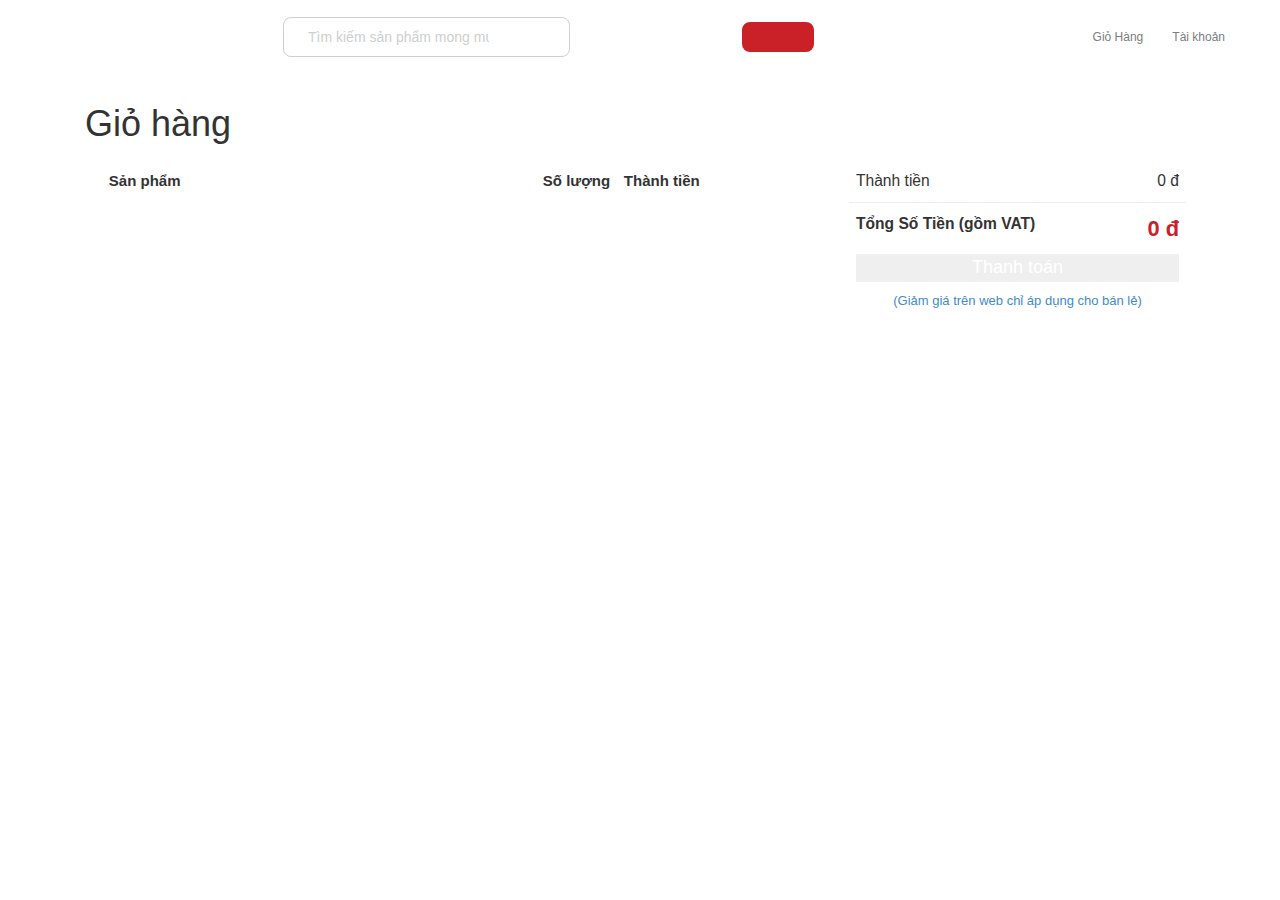
==== commit f22c7928: "update cart,checkoutcart UI and function" ====
--- a/cart.html
+++ b/cart.html
@@ -1,492 +1,426 @@
 <!DOCTYPE html>
 <html lang="en">
-<head>
-    <meta charset="utf-8">
-    <meta name="viewport" content="width=device-width, initial-scale=1.0">
-    <meta name="description" content="">
-    <meta name="author" content="">
-    <title>Cart | E-Shopper</title>
-    <link href="css/bootstrap.min.css" rel="stylesheet">
-    <link href="css/font-awesome.min.css" rel="stylesheet">
-    <link href="css/prettyPhoto.css" rel="stylesheet">
-    <link href="css/price-range.css" rel="stylesheet">
-    <link href="css/animate.css" rel="stylesheet">
-	<link href="css/main.css" rel="stylesheet">
-	<link href="css/responsive.css" rel="stylesheet">
-    <!--[if lt IE 9]>
-    <script src="js/html5shiv.js"></script>
-    <script src="js/respond.min.js"></script>
-    <![endif]-->       
-    <link rel="shortcut icon" href="images/ico/favicon.ico">
-    <link rel="apple-touch-icon-precomposed" sizes="144x144" href="images/ico/apple-touch-icon-144-precomposed.png">
-    <link rel="apple-touch-icon-precomposed" sizes="114x114" href="images/ico/apple-touch-icon-114-precomposed.png">
-    <link rel="apple-touch-icon-precomposed" sizes="72x72" href="images/ico/apple-touch-icon-72-precomposed.png">
-    <link rel="apple-touch-icon-precomposed" href="images/ico/apple-touch-icon-57-precomposed.png">
-</head><!--/head-->
-
-<body>
-	<header id="header"><!--header-->
-		<div class="header_top"><!--header_top-->
-			<div class="container">
-				<div class="row">
-					<div class="col-sm-6">
-						<div class="contactinfo">
-							<ul class="nav nav-pills">
-								<li><a href=""><i class="fa fa-phone"></i> +2 95 01 88 821</a></li>
-								<li><a href=""><i class="fa fa-envelope"></i> info@domain.com</a></li>
-							</ul>
-						</div>
-					</div>
-					<div class="col-sm-6">
-						<div class="social-icons pull-right">
-							<ul class="nav navbar-nav">
-								<li><a href=""><i class="fa fa-facebook"></i></a></li>
-								<li><a href=""><i class="fa fa-twitter"></i></a></li>
-								<li><a href=""><i class="fa fa-linkedin"></i></a></li>
-								<li><a href=""><i class="fa fa-dribbble"></i></a></li>
-								<li><a href=""><i class="fa fa-google-plus"></i></a></li>
-							</ul>
-						</div>
-					</div>
-				</div>
-			</div>
-		</div><!--/header_top-->
-		
-		<div class="header-middle"><!--header-middle-->
-			<div class="container">
-				<div class="row">
-					<div class="col-sm-4">
-						<div class="logo pull-left">
-							<a href="index.html"><img src="images/home/logo.png" alt="" /></a>
-						</div>
-						<div class="btn-group pull-right">
-							<div class="btn-group">
-								<button type="button" class="btn btn-default dropdown-toggle usa" data-toggle="dropdown">
-									USA
-									<span class="caret"></span>
-								</button>
-								<ul class="dropdown-menu">
-									<li><a href="">Canada</a></li>
-									<li><a href="">UK</a></li>
-								</ul>
-							</div>
-							
-							<div class="btn-group">
-								<button type="button" class="btn btn-default dropdown-toggle usa" data-toggle="dropdown">
-									DOLLAR
-									<span class="caret"></span>
-								</button>
-								<ul class="dropdown-menu">
-									<li><a href="">Canadian Dollar</a></li>
-									<li><a href="">Pound</a></li>
-								</ul>
-							</div>
-						</div>
-					</div>
-					<div class="col-sm-8">
-						<div class="shop-menu pull-right">
-							<ul class="nav navbar-nav">
-								<li><a href=""><i class="fa fa-user"></i> Account</a></li>
-								<li><a href=""><i class="fa fa-star"></i> Wishlist</a></li>
-								<li><a href="checkout.html"><i class="fa fa-crosshairs"></i> Checkout</a></li>
-								<li><a href="cart.html" class="active"><i class="fa fa-shopping-cart"></i> Cart</a></li>
-								<li><a href="login.html"><i class="fa fa-lock"></i> Login</a></li>
-							</ul>
-						</div>
-					</div>
-				</div>
-			</div>
-		</div><!--/header-middle-->
-	
-		<div class="header-bottom"><!--header-bottom-->
-			<div class="container">
-				<div class="row">
-					<div class="col-sm-9">
-						<div class="navbar-header">
-							<button type="button" class="navbar-toggle" data-toggle="collapse" data-target=".navbar-collapse">
-								<span class="sr-only">Toggle navigation</span>
-								<span class="icon-bar"></span>
-								<span class="icon-bar"></span>
-								<span class="icon-bar"></span>
-							</button>
-						</div>
-						<div class="mainmenu pull-left">
-							<ul class="nav navbar-nav collapse navbar-collapse">
-								<li><a href="index.html">Home</a></li>
-								<li class="dropdown"><a href="#">Shop<i class="fa fa-angle-down"></i></a>
-                                    <ul role="menu" class="sub-menu">
-                                        <li><a href="shop.html">Products</a></li>
-										<li><a href="product-details.html">Product Details</a></li> 
-										<li><a href="checkout.html">Checkout</a></li> 
-										<li><a href="cart.html" class="active">Cart</a></li> 
-										<li><a href="login.html">Login</a></li> 
-                                    </ul>
-                                </li> 
-								<li class="dropdown"><a href="#">Blog<i class="fa fa-angle-down"></i></a>
-                                    <ul role="menu" class="sub-menu">
-                                        <li><a href="blog.html">Blog List</a></li>
-										<li><a href="blog-single.html">Blog Single</a></li>
-                                    </ul>
-                                </li> 
-								<li><a href="404.html">404</a></li>
-								<li><a href="contact-us.html">Contact</a></li>
-							</ul>
-						</div>
-					</div>
-					<div class="col-sm-3">
-						<div class="search_box pull-right">
-							<input type="text" placeholder="Search"/>
-						</div>
-					</div>
-				</div>
-			</div>
-		</div><!--/header-bottom-->
-	</header><!--/header-->
-
-	<section id="cart_items">
-		<div class="container">
-			<div class="breadcrumbs">
-				<ol class="breadcrumb">
-				  <li><a href="#">Home</a></li>
-				  <li class="active">Shopping Cart</li>
-				</ol>
-			</div>
-			<div class="table-responsive cart_info">
-				<table class="table table-condensed">
-					<thead>
-						<tr class="cart_menu">
-							<td class="image">Item</td>
-							<td class="description"></td>
-							<td class="price">Price</td>
-							<td class="quantity">Quantity</td>
-							<td class="total">Total</td>
-							<td></td>
-						</tr>
-					</thead>
-					<tbody>
-						<tr>
-							<td class="cart_product">
-								<a href=""><img src="images/cart/one.png" alt=""></a>
-							</td>
-							<td class="cart_description">
-								<h4><a href="">Colorblock Scuba</a></h4>
-								<p>Web ID: 1089772</p>
-							</td>
-							<td class="cart_price">
-								<p>$59</p>
-							</td>
-							<td class="cart_quantity">
-								<div class="cart_quantity_button">
-									<a class="cart_quantity_up" href=""> + </a>
-									<input class="cart_quantity_input" type="text" name="quantity" value="1" autocomplete="off" size="2">
-									<a class="cart_quantity_down" href=""> - </a>
-								</div>
-							</td>
-							<td class="cart_total">
-								<p class="cart_total_price">$59</p>
-							</td>
-							<td class="cart_delete">
-								<a class="cart_quantity_delete" href=""><i class="fa fa-times"></i></a>
-							</td>
-						</tr>
-
-						<tr>
-							<td class="cart_product">
-								<a href=""><img src="images/cart/two.png" alt=""></a>
-							</td>
-							<td class="cart_description">
-								<h4><a href="">Colorblock Scuba</a></h4>
-								<p>Web ID: 1089772</p>
-							</td>
-							<td class="cart_price">
-								<p>$59</p>
-							</td>
-							<td class="cart_quantity">
-								<div class="cart_quantity_button">
-									<a class="cart_quantity_up" href=""> + </a>
-									<input class="cart_quantity_input" type="text" name="quantity" value="1" autocomplete="off" size="2">
-									<a class="cart_quantity_down" href=""> - </a>
-								</div>
-							</td>
-							<td class="cart_total">
-								<p class="cart_total_price">$59</p>
-							</td>
-							<td class="cart_delete">
-								<a class="cart_quantity_delete" href=""><i class="fa fa-times"></i></a>
-							</td>
-						</tr>
-						<tr>
-							<td class="cart_product">
-								<a href=""><img src="images/cart/three.png" alt=""></a>
-							</td>
-							<td class="cart_description">
-								<h4><a href="">Colorblock Scuba</a></h4>
-								<p>Web ID: 1089772</p>
-							</td>
-							<td class="cart_price">
-								<p>$59</p>
-							</td>
-							<td class="cart_quantity">
-								<div class="cart_quantity_button">
-									<a class="cart_quantity_up" href=""> + </a>
-									<input class="cart_quantity_input" type="text" name="quantity" value="1" autocomplete="off" size="2">
-									<a class="cart_quantity_down" href=""> - </a>
-								</div>
-							</td>
-							<td class="cart_total">
-								<p class="cart_total_price">$59</p>
-							</td>
-							<td class="cart_delete">
-								<a class="cart_quantity_delete" href=""><i class="fa fa-times"></i></a>
-							</td>
-						</tr>
-					</tbody>
-				</table>
-			</div>
-		</div>
-	</section> <!--/#cart_items-->
-
-	<section id="do_action">
-		<div class="container">
-			<div class="heading">
-				<h3>What would you like to do next?</h3>
-				<p>Choose if you have a discount code or reward points you want to use or would like to estimate your delivery cost.</p>
-			</div>
-			<div class="row">
-				<div class="col-sm-6">
-					<div class="chose_area">
-						<ul class="user_option">
-							<li>
-								<input type="checkbox">
-								<label>Use Coupon Code</label>
-							</li>
-							<li>
-								<input type="checkbox">
-								<label>Use Gift Voucher</label>
-							</li>
-							<li>
-								<input type="checkbox">
-								<label>Estimate Shipping & Taxes</label>
-							</li>
-						</ul>
-						<ul class="user_info">
-							<li class="single_field">
-								<label>Country:</label>
-								<select>
-									<option>United States</option>
-									<option>Bangladesh</option>
-									<option>UK</option>
-									<option>India</option>
-									<option>Pakistan</option>
-									<option>Ucrane</option>
-									<option>Canada</option>
-									<option>Dubai</option>
-								</select>
-								
-							</li>
-							<li class="single_field">
-								<label>Region / State:</label>
-								<select>
-									<option>Select</option>
-									<option>Dhaka</option>
-									<option>London</option>
-									<option>Dillih</option>
-									<option>Lahore</option>
-									<option>Alaska</option>
-									<option>Canada</option>
-									<option>Dubai</option>
-								</select>
-							
-							</li>
-							<li class="single_field zip-field">
-								<label>Zip Code:</label>
-								<input type="text">
-							</li>
-						</ul>
-						<a class="btn btn-default update" href="">Get Quotes</a>
-						<a class="btn btn-default check_out" href="">Continue</a>
-					</div>
-				</div>
-				<div class="col-sm-6">
-					<div class="total_area">
-						<ul>
-							<li>Cart Sub Total <span>$59</span></li>
-							<li>Eco Tax <span>$2</span></li>
-							<li>Shipping Cost <span>Free</span></li>
-							<li>Total <span>$61</span></li>
-						</ul>
-							<a class="btn btn-default update" href="">Update</a>
-							<a class="btn btn-default check_out" href="">Check Out</a>
-					</div>
-				</div>
-			</div>
-		</div>
-	</section><!--/#do_action-->
-
-	<footer id="footer"><!--Footer-->
-		<div class="footer-top">
-			<div class="container">
-				<div class="row">
-					<div class="col-sm-2">
-						<div class="companyinfo">
-							<h2><span>e</span>-shopper</h2>
-							<p>Lorem ipsum dolor sit amet, consectetur adipisicing elit,sed do eiusmod tempor</p>
-						</div>
-					</div>
-					<div class="col-sm-7">
-						<div class="col-sm-3">
-							<div class="video-gallery text-center">
-								<a href="#">
-									<div class="iframe-img">
-										<img src="images/home/iframe1.png" alt="" />
-									</div>
-									<div class="overlay-icon">
-										<i class="fa fa-play-circle-o"></i>
-									</div>
-								</a>
-								<p>Circle of Hands</p>
-								<h2>24 DEC 2014</h2>
-							</div>
-						</div>
-						
-						<div class="col-sm-3">
-							<div class="video-gallery text-center">
-								<a href="#">
-									<div class="iframe-img">
-										<img src="images/home/iframe2.png" alt="" />
-									</div>
-									<div class="overlay-icon">
-										<i class="fa fa-play-circle-o"></i>
-									</div>
-								</a>
-								<p>Circle of Hands</p>
-								<h2>24 DEC 2014</h2>
-							</div>
-						</div>
-						
-						<div class="col-sm-3">
-							<div class="video-gallery text-center">
-								<a href="#">
-									<div class="iframe-img">
-										<img src="images/home/iframe3.png" alt="" />
-									</div>
-									<div class="overlay-icon">
-										<i class="fa fa-play-circle-o"></i>
-									</div>
-								</a>
-								<p>Circle of Hands</p>
-								<h2>24 DEC 2014</h2>
-							</div>
-						</div>
-						
-						<div class="col-sm-3">
-							<div class="video-gallery text-center">
-								<a href="#">
-									<div class="iframe-img">
-										<img src="images/home/iframe4.png" alt="" />
-									</div>
-									<div class="overlay-icon">
-										<i class="fa fa-play-circle-o"></i>
-									</div>
-								</a>
-								<p>Circle of Hands</p>
-								<h2>24 DEC 2014</h2>
-							</div>
-						</div>
-					</div>
-					<div class="col-sm-3">
-						<div class="address">
-							<img src="images/home/map.png" alt="" />
-							<p>505 S Atlantic Ave Virginia Beach, VA(Virginia)</p>
-						</div>
-					</div>
-				</div>
-			</div>
-		</div>
-		
-		<div class="footer-widget">
-			<div class="container">
-				<div class="row">
-					<div class="col-sm-2">
-						<div class="single-widget">
-							<h2>Service</h2>
-							<ul class="nav nav-pills nav-stacked">
-								<li><a href="">Online Help</a></li>
-								<li><a href="">Contact Us</a></li>
-								<li><a href="">Order Status</a></li>
-								<li><a href="">Change Location</a></li>
-								<li><a href="">FAQ’s</a></li>
-							</ul>
-						</div>
-					</div>
-					<div class="col-sm-2">
-						<div class="single-widget">
-							<h2>Quock Shop</h2>
-							<ul class="nav nav-pills nav-stacked">
-								<li><a href="">T-Shirt</a></li>
-								<li><a href="">Mens</a></li>
-								<li><a href="">Womens</a></li>
-								<li><a href="">Gift Cards</a></li>
-								<li><a href="">Shoes</a></li>
-							</ul>
-						</div>
-					</div>
-					<div class="col-sm-2">
-						<div class="single-widget">
-							<h2>Policies</h2>
-							<ul class="nav nav-pills nav-stacked">
-								<li><a href="">Terms of Use</a></li>
-								<li><a href="">Privecy Policy</a></li>
-								<li><a href="">Refund Policy</a></li>
-								<li><a href="">Billing System</a></li>
-								<li><a href="">Ticket System</a></li>
-							</ul>
-						</div>
-					</div>
-					<div class="col-sm-2">
-						<div class="single-widget">
-							<h2>About Shopper</h2>
-							<ul class="nav nav-pills nav-stacked">
-								<li><a href="">Company Information</a></li>
-								<li><a href="">Careers</a></li>
-								<li><a href="">Store Location</a></li>
-								<li><a href="">Affillate Program</a></li>
-								<li><a href="">Copyright</a></li>
-							</ul>
-						</div>
-					</div>
-					<div class="col-sm-3 col-sm-offset-1">
-						<div class="single-widget">
-							<h2>About Shopper</h2>
-							<form action="#" class="searchform">
-								<input type="text" placeholder="Your email address" />
-								<button type="submit" class="btn btn-default"><i class="fa fa-arrow-circle-o-right"></i></button>
-								<p>Get the most recent updates from <br />our site and be updated your self...</p>
-							</form>
-						</div>
-					</div>
-					
-				</div>
-			</div>
-		</div>
-		
-		<div class="footer-bottom">
-			<div class="container">
-				<div class="row">
-					<p class="pull-left">Copyright © 2013 E-SHOPPER Inc. All rights reserved.</p>
-					<p class="pull-right">Designed by <span><a target="_blank" href="http://www.themeum.com">Themeum</a></span></p>
-				</div>
-			</div>
-		</div>
-		
-	</footer><!--/Footer-->
-	
-
-
+  <head>
+    <meta charset="utf-8" />
+    <meta name="viewport" content="width=device-width, initial-scale=1.0" />
+    <meta name="description" content="" />
+    <meta name="author" content="" />
+    <title>Giỏ hàng</title>
+    <link href="css/bootstrap.min.css" rel="stylesheet" />
+    <link
+      rel="stylesheet"
+      type="text/css"
+      href="https://cdn0.fahasa.com/media/css_secure/180dfde691fce34b2e789c30f74feafe.css?q=102082"
+      media="all"
+    />
+    <link href="css/cart.css" rel="stylesheet" />
+    <link href="css/default.css" rel="stylesheet" />
+    <link href="css/header.css" rel="stylesheet" />
+    
+
+  </head>
+
+  <body>
+    <section id="header" class="heaer">
+      <div class="fhs_header_desktop" style="background-color: white">
+        <div class="container">
+          <div class="fhs-header-top-second-bar" style="position: relative">
+            <div
+              class="icon_fahasa_logo fhs_mouse_point"
+              onclick="location.href = '/';"
+              title="FAHASA.COM"
+            ></div>
+
+            <div class="fhs_center_left">
+              <div class="box search_box">
+                <form
+                  id="search_mini_form_desktop"
+                  action="https://www.fahasa.com/catalogsearch/result/"
+                  method="get"
+                >
+                  <div class="search pull-left">
+                    <div class="form-search fhs_dropdown_hover_out">
+                      <input
+                        id="search_desktop"
+                        type="text"
+                        name="q"
+                        autocomplete="off"
+                        placeholder="Tìm kiếm sản phẩm mong muốn..."
+                        value=""
+                        class="input-search"
+                      />
+                      <span class="fhs_btn_default active button-search"
+                        ><span class="ico_search_white"></span
+                      ></span>
+                      <div class="form-search-form fhs_dropdown"></div>
+                    </div>
+                  </div>
+                </form>
+              </div>
+            </div>
+            <div class="fhs_center_space" style="padding-left: 24px">
+              <div class="cart-top no_cover fhs_dropdown_hover">
+               
+                <div class="fhs_top_cart" style="margin-right: 5px;">
+                  <a href="cart.html">
+                    <div class="heading heading-custom" style="display: flex;">
+                      <div class="fhs_center_center" style="margin-bottom: 3px">
+                        <div class="icon_cart_gray">
+                          <!-- <div
+                            class="top_menu_unseen fhs_center_center"
+                            style="visibility: visible"
+                          >
+                            <span
+                              class="cartmini_qty"
+                              style="visibility: visible"
+                              >2</span
+                            >
+                          </div> -->
+                        </div>
+                      </div>
+                      <div class="top-cart-button-label fhs_top_center" style="margin-top: 4px;">
+                        <div class="top_menu_label">Giỏ Hàng</div>
+                      </div>
+                    </div>
+                  </a>
+
+                </div>
+              </div>
+
+              <div
+                class="fhs_top_account no_cover fhs_dropdown_hover"
+                id="fhs_top_account_hover"
+              >
+                <a href="login.html">
+                  <div class="fhs_top_account_button" style="display: flex;flex-direction: row;justify-content: center;align-items: center;">
+                    <div
+                      class="icon_account_gray"
+                      style="margin-bottom: 3px"
+                    ></div>
+                    <div
+                      class="top_menu_label fhs_top_center fhs_nowrap_one"
+                      id="loginUser fhs_top_account_title"
+                    >
+                      Tài khoản
+                    </div>
+                  </div>
+                </a>
+                <div
+                  class="fhs_top_account_dropdown fhs_dropdown right guest"
+                  style="display: none"
+                >
+                  <div>
+                    <button
+                      type="button"
+                      onclick="fhs_account.showLoginPopup('login');"
+                      title="Đăng nhập"
+                      class="fhs_btn_default active"
+                    >
+                      <span>Đăng nhập</span>
+                    </button>
+                  </div>
+                  <div>
+                    <button
+                      type="button"
+                      onclick="fhs_account.showLoginPopup('register')"
+                      title="Đăng ký"
+                      class="fhs_btn_default"
+                    >
+                      <span>Đăng ký</span>
+                    </button>
+                  </div>
+                  <div>
+                    <button
+                      type="button"
+                      onclick="fhs_account.loginFB();"
+                      title="Đăng nhập bằng facebook"
+                      class="fhs_btn_default blue active"
+                    >
+                      <span
+                        class="icon_facebook"
+                        style="margin-right: 4px"
+                      ></span
+                      ><span>Đăng nhập bằng facebook</span>
+                    </button>
+                  </div>
+                </div>
+              </div>
+              
+            </div>
+          </div>
+        </div>
+      </div>
+      <div class="fhs_header_mobile">
+        <div class="fhs-logo" style="text-align: center">
+          <a href="https://www.fahasa.com/" title="FAHASA.COM" class="logo"
+            ><strong class="logo-title">FAHASA.COM</strong
+            ><img
+              src="https://cdn0.fahasa.com/skin/frontend/ma_vanese/fahasa/images/fahasa-logo.png"
+              alt="FAHASA.COM"
+          /></a>
+        </div>
+        <div class="fhs-header-top-bar">
+          <div class="search-mobile-header">
+            <div class="ves-autosearch">
+              <div class="box search_box">
+                <form
+                  id="search_mini_form_mobile"
+                  action="https://www.fahasa.com/catalogsearch/result/"
+                  method="get"
+                >
+                  <div class="search pull-left">
+                    <div class="form-search">
+                      <input
+                        id="search_mobile"
+                        type="text"
+                        name="q"
+                        autocomplete="off"
+                        placeholder="Tìm kiếm sản phẩm mong muốn..."
+                        value=""
+                        class="input-search"
+                      />
+                      <span class="button-search fa fa-search"></span>
+                      <!--<button type="submit" title="Tìm kiếm" class="ves-button-search"></button>-->
+                      <div
+                        class="btn-remove btn-remove2 remove-text-search-form-mini-mobile"
+                        style="display: none"
+                      ></div>
+                      <div
+                        id="search_autocomplete"
+                        class="search-autocomplete"
+                      ></div>
+                      <div class="form-search-form fhs_dropdown"></div>
+                    </div>
+                  </div>
+                </form>
+              </div>
+              
+            </div>
+          </div>
+          <div class="icons-mobile-header" style="position: relative">
+              <div id="cart" class="clearfix">
+                <a href="https://www.fahasa.com/checkout/cart/">
+                  <div class="fhs_center_center">
+                    <div class="icon_cart_white" style="margin-right: 4px">
+                      <div>
+                        <div
+                          class="top_menu_unseen fhs_center_center cartmini_qty"
+                          style="visibility: visible"
+                        >
+                          2
+                        </div>
+                      </div>
+                    </div>
+                  </div>
+                </a>
+              </div>
+            </div>
+
+           
+
+            <style>
+              .login-cutomer-icon {
+                position: inherit;
+                background: url(https://cdn0.fahasa.com/skin//frontend/base/default/images/ico_customer_cam.png)
+                  no-repeat center center;
+                background-size: 20px !important;
+              }
+              @media (max-width: 992px) {
+                #header .header1 .customer-top {
+                  margin-right: 5px;
+                  margin-left: 5px;
+                }
+              }
+              #header .header1 .customer-top {
+                padding-left: 0px;
+              }
+            </style>
+            <div id="mini_cart_block" class="customer-top">
+              <div>
+                <a href="https://www.fahasa.com/customer/account/">
+                  <div>
+                    <div
+                      class="login-cutomer-icon"
+                      style="width: 30px; height: 35px"
+                    ></div>
+                  </div>
+                </a>
+              </div>
+            </div>
+          </div>
+        </div>
+      </div>
+    </section>
+
+    <!-- cart body -->
+    <div>
+      <div class="container">
+        <div class="col-lg-12 col-md-12 col-sm-12 col-xs-12 cart-page">
+          <div id="">
+            <div
+              class="fhs_cart_msg_block repayment_block"
+              style="display: none"
+            ></div>
+
+            <div class="fhs_redis_cart_msg" style="display: none">
+              <div>
+                <img
+                  src="https://cdn0.fahasa.com/skin/frontend/ma_vanese/fahasa/images/exclaiming.svg?q=102082"
+                />
+              </div>
+              <div class="message"></div>
+            </div>
+
+            <div class="message_error"></div>
+
+            <div class="cart">
+              <div class="cart-banner-block fhs-no-mobile-block"></div>
+              <div class="page-title title-buttons">
+                <div class="page-title-container">
+                  <h1 style="display: inline-block; width: auto">Giỏ hàng</h1>
+                  <!-- <span class="cart-title-num-items">(2 sản phẩm)</span> -->
+                </div>
+              </div>
+              <div class="cart-loading" style="display: none">
+                <div class="cart-loading-icon">
+                  <img
+                    src="https://cdn0.fahasa.com/skin/frontend/ma_vanese/fahasa/images/bar_loading.gif?q=102082"
+                  />
+                </div>
+              </div>
+
+              <form id="form-cart">
+                <input name="form_key" type="hidden" value="EFJRgpsg16NElrv8" />
+                <div class="cart-ui-content row">
+                  <div class="col-sm-8 col-xs-12">
+                    <div>
+                      <div class="header-cart-item" style="display: flex">
+                        <div>
+                          <span>Sản phẩm</span>
+                        </div>
+                        <div>Số lượng</div>
+                        <div>Thành tiền</div>
+                        <div></div>
+                      </div>
+                      <div class="product-cart-left" id="cart-body"></div>
+                    </div>
+                  </div>
+
+                  <div class="col-sm-4 hidden-max-width-992">
+                    <div class="total-cart-right">
+                      <div class="effect-scroll-cart-right">
+                        <div class="cart-event-promo-outer"></div>
+                        <div style="clear: both"></div>
+                        <div class="block-total-cart">
+                          <div class="block-totals-cart-page">
+                            <div class="total-cart-page">
+                              <div class="title-cart-page-left">Thành tiền</div>
+                              <div class="number-cart-page-right">
+                                <span class="price total-price">0 đ</span>
+                              </div>
+                            </div>
+                            <div class="border-product"></div>
+                            <div class="total-cart-page title-final-total">
+                              <div class="title-cart-page-left">
+                                Tổng Số Tiền (gồm VAT)
+                              </div>
+                              <div class="number-cart-page-right">
+                                <span class="price total-price">0 đ</span>
+                              </div>
+                            </div>
+                          </div>
+                          <div
+                            class="checkout-type-button-cart"
+                            style="text-align: center"
+                          >
+                            <div class="method-button-cart">
+                              <button
+                                onclick="goToCheckout()"
+                                type="button"
+                                title="Thanh toán"
+                                class="button btn-proceed-checkout btn-checkout "
+                              >
+                                <span><span>Thanh toán</span></span>
+                              </button>
+                              <div class="retail-note">
+                                <a
+                                  href="https://www.fahasa.com/chinh-sach-khach-si/"
+                                  target="_blank"
+                                  >(Giảm giá trên web chỉ áp dụng cho bán lẻ)</a
+                                >
+                              </div>
+                            </div>
+                          </div>
+                        </div>
+                        <div
+                          id="fhs_error_message_cart"
+                          style="
+                            margin-top: 10px;
+                            background: white;
+                            padding: 10px;
+                            display: none;
+                          "
+                        ></div>
+                      </div>
+                    </div>
+                  </div>
+                </div>
+              </form>
+            </div>
+            <!-- <script type="text/javascript">
+              decorateTable("shopping-cart-table");
+            </script> -->
+
+            <div class="fhs-bsidebar hidden-desktop">
+              <div class="tab-bsidebar-total-button-mobile">
+                <div class="tab-bsidebar-total-mobile">
+                  <div class="title-price-mobile">Tổng cộng</div>
+                  <div class="total-price-mobile">0 đ</div>
+                </div>
+                <div class="tab-bsidebar-button-mobile">
+                  <div
+                    class="checkout-type-button-cart"
+                    style="text-align: center"
+                  >
+                    <div class="method-button-cart">
+                      <button
+                        onclick="goToCheckout()"
+                        type="button"
+                        title="Thanh toán"
+                        class="button btn-proceed-checkout btn-checkout btn-checkout-disable"
+                      >
+                        <span
+                          ><span>Thanh toán</span>
+                          <i
+                            class="fa fa-arrow-right"
+                            style="font-size: 14px; margin-left: 5px"
+                          ></i>
+                        </span>
+                      </button>
+                    </div>
+                  </div>
+                </div>
+              </div>
+            </div>
+            <div class="cart-collaterals row" style="display: none">
+              <div class="col-2 col-xs-12 col-sm-6 cart-product-block"></div>
+            </div>
+            <div class="personalize-short-block"></div>
+          </div>
+        </div>
+      </div>
+    </div>
+    <script>
+      function goToCheckout(){
+        location.href='checkout.html'
+      }
+    </script>
     <script src="js/jquery.js"></script>
-	<script src="js/bootstrap.min.js"></script>
-	<script src="js/jquery.scrollUp.min.js"></script>
+    <script src="js/bootstrap.min.js"></script>
+    <script src="js/jquery.scrollUp.min.js"></script>
     <script src="js/jquery.prettyPhoto.js"></script>
     <script src="js/main.js"></script>
-</body>
-</html>+    <script src="js/getCookie.js"></script>
+    <script src="js/cart.js"></script>
+  </body>
+</html>
--- a/css/cart.css
+++ b/css/cart.css
@@ -0,0 +1,867 @@
+/*
+To change this license header, choose License Headers in Project Properties.
+To change this template file, choose Tools | Templates
+and open the template in the editor.
+*/
+/* 
+    Created on : May 16, 2020
+    Author     : khuong
+
+    chia ra 3 layout :  
+        1. screen > 1024
+        2. 1024 > screen > 992
+        3. 992 > screen 
+
+*/
+body {
+    /* background: #f8f6f0; */
+    color: #333333;
+    font-size: 13px;
+    font-weight: 400;
+    margin: 0px;
+    padding: 0px;
+    overflow-x: hidden;
+}
+
+.product-view-quantity-box-block{
+    display: flex;
+    display: -webkit-box;
+    display: -ms-flexbox;
+    display: -webkit-flex;
+    flex-direction:row;
+    -webkit-box-pack: center;
+    -ms-flex-pack: center;
+    -webkit-box-align: center;
+    -ms-flex-align: center;
+    align-items: center;
+    -webkit-align-items: center;
+    -webkit-justify-content: center;
+    justify-content: center;
+    border: 1px solid #E0E0E0E0;
+    border-radius: 5px;
+    height : 30px;
+}
+.product-view-quantity-box-block .qty-carts{
+    border: none !important;
+    flex : 1;
+    /*width: 2em !important;*/
+    font-weight: 650;
+    font-size: 1.2em;
+    text-align: center;
+}
+/* Chrome, Safari, Edge, Opera */
+input::-webkit-outer-spin-button,
+input::-webkit-inner-spin-button {
+    -webkit-appearance: none;
+    margin: 0;
+}
+input[type=number] {
+    -moz-appearance:textfield;
+}
+input[type=text]:disabled {
+    background: white;
+}
+.product-view-quantity-box-block a{
+    display: flex;
+    display: -webkit-box;
+    display: -ms-flexbox;
+    display: -webkit-flex;
+    flex-direction:row;
+    -webkit-box-pack: center;
+    -ms-flex-pack: center;
+    -webkit-box-align: center;
+    -ms-flex-align: center;
+    align-items: center;
+    -webkit-align-items: center;
+    -webkit-justify-content: center;
+    justify-content: center;
+    cursor: pointer;
+    user-select: none;
+    transition: all 0.3s;
+}
+.product-view-quantity-box-block:not(.disabled) a:hover{
+    transform: scale(1);
+}
+.product-view-quantity-box-block:not(.disabled) a:active{
+    transform: scale(2);
+}
+.product-view-quantity-box-block.disabled,
+.product-view-quantity-box-block.disabled a,
+.product-view-quantity-box-block.disabled input{
+    cursor: not-allowed !important;
+}
+.btn-add-qty, .btn-subtract-qty{
+    /*width: 100%;*/
+    display: block!important;
+    /*height: 100%;*/
+    text-align: center;
+    flex:1;
+}
+.product-view-quantity-box{
+    padding: 0px 10px 0px 10px;
+    flex: 3;
+}
+.qty-carts{
+    padding-left : 0px;
+    padding-right: 0px;
+}
+/*.qty-carts .button{
+    height : unset!important;
+}*/
+input.qty-carts{
+    height : unset!important;
+}
+.hidden-desktop{
+    display:none;
+}
+/* ---------------------end design qty of products --------------- */
+
+/*----------------------start desgin content cart UI ///// product-cart-left--------------- */
+.cart-ui-content{
+    display : flex;
+    padding-left:15px;
+    padding-right: 15px;
+    padding-bottom:10px;
+}
+.cart-ui-content .price{
+    font-family: sans-serif!important;
+}
+.product-cart-left{
+    height:100%;
+    background-color: #ffffff;
+    border-radius: 8px;
+}
+.total-cart-right{
+    position:-webkit-sticky; 
+    position:sticky; 
+    top:10px;
+}
+.cart-ui-content.row .col-sm-8{
+    padding-left:0px!important;
+    flex-grow: 1;
+    padding-right: 0px;
+}
+.cart-ui-content.row .col-sm-4{
+    padding-right:0px!important;
+    flex-grow: 1;
+}
+.item-product-cart{
+    /*background: white;*/
+    display : flex;
+    padding: 1.6em 0;
+}
+.item-product-cart .div-of-btn-remove-cart{
+    flex-basis: 15%;
+    display: flex;
+    justify-content:center;
+    align-items: center;
+
+}
+.item-product-cart .img-product-cart{
+    padding : 0px;
+    display: flex;
+    justify-content: center;
+    align-items: center;
+    flex-basis: 16%;
+}
+
+.item-product-cart .img-product-cart img{
+    width: auto;
+    max-height: 119px; 
+    object-fit: contain; 
+}
+
+/* items in group  */
+.group-product-info{
+    flex-basis: 68%;
+    display: flex;
+}
+.group-product-info .info-product-cart{
+    flex-basis: 65%; 
+    /*padding-top : 15px;*/
+    padding: 0 10px;
+    display: flex;
+    flex-direction: column;
+    justify-content: space-between;
+
+}
+.group-product-info .number-product-cart{
+    flex-basis: 35%;
+    justify-content:center;
+    align-items: center;
+    margin : auto;
+    display: flex;
+
+}
+.number-product-cart .cart-price-total{
+    text-align: center;
+    display: flex;
+    flex-direction: column;
+    flex: 3;
+}
+.cart-price-total .cart-price .price{
+    color : #C92127;
+    font-weight: bold;
+    font-size: 1.2em;
+}
+.cart-price-total .text-price-total{
+    font-size: 1.1em;
+}
+.btn-remove-desktop-cart{
+    /*width: 100%;*/
+    /*height: 20%;*/
+    /*background: url(../images/checkout_cart/ico_xcircle.png) 0 0 no-repeat;*/
+    background-position: center;
+    text-decoration: none;
+}
+.price-original{
+    padding : 0px;
+}
+.price-original .cart-price .price{
+    color: #333;
+    font-weight: 650;
+}
+.border-product{
+    width:95%;
+    margin: auto;
+    border-bottom-width: 1px;
+    border-bottom-color: #ededed;
+    border-bottom-style: solid;
+}
+.fhsItem-price-old .price{
+    color: #7A7E7F!important;
+    text-decoration: line-through;
+    font-size: 0.95em;
+    font-weight: normal !important;    
+}
+
+.item-product-cart .checked-product-cart{
+     display: flex;
+    flex-basis: 8%;
+    justify-content: center;
+    align-items: center;
+}
+.item-product-cart .checked-product-cart .checkbox-product-carts{
+    width: 18px; height: 18px;
+}
+.info-product-cart .cart-fhsItem-price{
+    display: flex;
+    align-items: flex-end;
+}
+.info-product-cart .cart-fhsItem-price .price{
+    font-size: 1.2em;
+    line-height: 1.2em;
+}
+.info-product-cart .cart-fhsItem-price .fhsItem-price-old{
+    margin-left: 8px;   
+}
+.info-product-cart .cart-fhsItem-price .fhsItem-price-old .price{
+    font-size: 1em;
+}
+/* end items in group */
+
+/*----------------------end desgin content cart UI ///// product-cart-left--------------- */
+
+
+/*----------------------start desgin content cart UI ///// total-cart-right--------------- */
+
+.total-cart-page{
+    display: flex;
+    font-size : 1.2em;
+    padding : 10px 16px;
+}
+.method-button-cart{
+    padding-left: 16px;
+    padding-right: 16px;
+}
+.title-cart-page-left{
+    flex-basis: 65%;
+}
+.number-cart-page-right{
+    flex-basis: 35%;
+    display: flex;
+    justify-content: flex-end;
+    align-items: center;
+}
+.block-total-cart{
+    background: white;
+    border-radius: 8px;
+}
+.title-final-total{
+    font-weight: 650;
+    font-size: 1.2em;
+}
+.total-cart-page .number-cart-page-right .price{
+    font-size: 1em;
+}
+.title-final-total .number-cart-page-right .price{
+    color: #C92127;
+    font-size: 1.4em;
+}
+.checkout-type-button-cart button{
+    width: 100%;
+    margin: 0px 0px 10px 0px; 
+    border: none;
+}
+.checkout-type-button-cart button span{
+    font-size: 18px;
+    border-radius: 8px;
+    color: white !important;
+}
+.fhs-event-promo{
+    border-top: unset;
+    padding-top: 0;
+}
+#block-totals{
+    border: none !important;
+    box-shadow:none !important;
+    padding: 0 15px;
+    margin: 0 0 10px 0;
+    border-radius: 8px;
+}
+#block-totals > .block-title{
+    padding: 15px 20px !important;
+    border-bottom: 1px solid #ededed !important;
+}
+button.button.btn-checkout-disable{
+    width: 100%;
+    margin: 0px 0px 10px 0px;
+    cursor: not-allowed;
+}
+button.button.btn-checkout-disable span{
+    background: rgb(224,224,224);
+    background: -moz-linear-gradient(90deg, rgba(224,224,224,1) 0%, rgba(224,224,224,1) 100%);
+    background: -webkit-linear-gradient(90deg, rgba(224,224,224,1) 0%, rgba(224,224,224,1) 100%);
+    background: linear-gradient(90deg, rgba(224,224,224,1) 0%, rgba(224,224,224,1) 100%);
+    filter: progid:DXImageTransform.Microsoft.gradient(startColorstr="#e0e0e0",endColorstr="#e0e0e0",GradientType=1);
+    border: none;
+    border-radius: 8px;
+    color: #b3b3b3;
+}
+
+.more-event-cart{
+    padding-top: 10px;
+    padding-bottom: 10px;
+    border-top: 1px solid #ededed;
+}
+.btn-more-event-cart{
+    margin: auto!important;
+    width: 50%;
+    height: 40px;
+    border-radius: 20px;
+    font-size: 15px;
+}
+.fhs-event-promo-sumary{
+    border-top: 1px solid #ededed;
+    padding: 7.5px 0 15px 0;
+}
+.fhs-event-promo-sumary > div{
+    margin-top: 4px;
+    padding: 8px 0 8px 15px;
+    font-weight: 600;
+    display: flex;
+    display: -webkit-box;
+    display: -ms-flexbox;
+    display: -webkit-flex;
+    flex-direction:row;
+    -webkit-box-pack: center;
+    -ms-flex-pack: center;
+    -webkit-box-align: center;
+    -ms-flex-align: center;
+    align-items: center;
+    -webkit-align-items: center;
+    -webkit-justify-content: flex-start;
+    justify-content: flex-start;
+    border-radius: 8px;
+    -moz-border-radius: 8px;
+    -webkit-border-radius: 8px;
+}
+.fhs-event-promo-sumary > div:first-of-type{
+    margin-top: 7.5px;
+    padding: 8px 0 8px 15px;
+}
+.fhs-event-promo-sumary > div > span:first-of-type{
+    padding-right: 4px;
+    width: calc(100% - 24px);
+    font-weight: 600;
+}
+.fhs-event-promo-sumary > div > span:last-of-type,
+.fhs-event-promo-sumary > div > span:last-of-type > img{
+    cursor: pointer;
+    -webkit-user-drag: none;
+    -webkit-user-select: none;
+    -khtml-user-select: none;
+    -moz-user-select: none;
+    -o-user-select: none;
+    user-select: none;
+}
+.fhs-event-promo-sumary > .fhs-event-promo-sumary-matched{
+    cursor: pointer;
+    -webkit-user-drag: none;
+    -webkit-user-select: none;
+    -khtml-user-select: none;
+    -moz-user-select: none;
+    -o-user-select: none;
+    user-select: none;
+    background-color: #2F80ED33;
+    color: #2F80ED;
+}
+.fhs-event-promo-sumary> .fhs-event-promo-sumary-applied{
+    background-color: #E9F8E9;
+    color:#28B928;
+}
+/*end  fhs-bsidebar /// fhs-event-cart*/
+
+/*----------------------End desgin content cart UI ///// total-cart-right--------------- */
+
+#popup-default-loading{
+    display: none;
+    padding-top: 10px;
+}
+.popup-event-cart-title{
+    margin-bottom: 10px;
+    padding-left: 10px;
+    box-shadow: 0 5px 5px -5px hsl(0, 0%, 90%);
+    padding-bottom: 10px;
+}
+.event-cart-popup .totals{
+    overflow: auto;
+    /*height: 545px;*/
+    padding: 0 15px 0 10px;
+}
+.totals-popup-large{
+    max-height: 450px;
+}
+.totals-popup-small{
+    height: auto;
+}
+.fhs-event-last-bottom{
+    padding-bottom: 15px;
+    border-bottom: 1px solid #ededed;
+    margin-bottom: 15px;
+}
+.close-popup-event{
+    display: flex;
+    display: -webkit-box;
+    display: -ms-flexbox;
+    display: -webkit-flex;
+    flex-direction:row;
+    -webkit-box-pack: center;
+    -ms-flex-pack: center;
+    -webkit-box-align: center;
+    -ms-flex-align: center;
+    align-items: center;
+    -webkit-align-items: center;
+    -webkit-justify-content: center;
+    justify-content: center;
+    text-align: center;
+} 
+
+/*----------------------Start desgin empty cart --------------- */
+
+.button-shopping{
+    cursor: pointer;
+    user-select: none;
+    height: 40px;
+    width: 220px;
+    transition: all 0.3s;
+    box-shadow: 0px 4px 6px hsl(0, 0%, 90%);
+    -moz-box-shadow: 0px 4px 6px hsl(0, 0%, 90%);
+    -webkit-box-shadow: 0px 4px 6px hsl(0, 0%, 90%);
+    border-radius: 8px;
+    -moz-border-radius: 8px;
+    -webkit-border-radius: 8px;
+    color: #fff;
+    background: #C92127;
+    font-size: 14px;
+    font-weight: bold;
+    text-transform: uppercase;
+
+}
+
+
+/*---- Begin design header title cart ----- */
+.cart .cart-loading{
+     position: fixed;
+    position: fixed;
+    top: 0px;
+    left: 0px;
+    width: 100%;
+    height: 100%;
+    z-index: 1000;
+    display: none;
+    background-color: black;
+    filter: alpha(opacity=10);
+    opacity: 0.3;
+}
+.cart .cart-loading .cart-loading-icon{
+    position: absolute;
+  top: 40%;
+  left:49%;
+}
+.cart .cart-loading .cart-loading-icon > img{
+    width: 40px; height: 40px;
+}
+.cart .header-cart-item{
+    background-color: white;margin-bottom: 10px;  display: none;border-radius: 8px; padding: 10px 0;
+}
+
+.cart .header-cart-item .checkbox-all-product{
+    flex-basis: 8%;  
+    
+}
+
+.cart .header-cart-item > div{
+    font-weight: 600;font-size: 15px; display: flex; align-items: center;
+    justify-content: center;
+    flex-basis: 20%;
+}
+
+.cart .header-cart-item > div:nth-child(2){
+   justify-content: flex-end;
+   flex-basis: 68%;
+}
+.cart .header-cart-item > div:nth-child(3){
+   justify-content: flex-end;
+
+   flex-basis: 15%;
+}
+.cart .header-cart-item > div:nth-child(4){
+   flex-basis: 21%;
+}
+
+.cart .page-title-container{
+    display: flex;
+    margin: 16px 0 6px;
+    align-items: flex-end;
+    
+}
+
+.cart .page-title-container .cart-title-num-items{
+    margin-left: 5px;font-weight: 600;
+    /*line-height: 25px;*/
+    font-size: 16px;
+}
+
+input.checkbox-add-cart[type="checkbox"]{
+    height: 20px;
+    width: 20px;
+    -webkit-appearance: none;
+    -moz-appearance: none;
+    -o-appearance: none;
+    appearance: none;
+    border: 1px solid #545759;
+    border-radius: 4px;
+    outline: none;
+    transition-duration: 0.1s;
+    cursor: pointer;
+  }
+
+  input.checkbox-add-cart[type="checkbox"]:checked {
+      border: 0px solid #545759;
+      background-color: #C92127;
+      content: '\2714\fe0e';
+      justify-content: center;
+      align-items: center;
+      display: flex;
+  }
+
+input.checkbox-add-cart[type="checkbox"]:checked:after {
+    content: '\2714\fe0e';
+    display: block;
+    text-align: center;
+    color: #fff;
+    font-size: 1.3em;
+}
+
+input.checkbox-add-cart[type="checkbox"][disabled]{
+    background-color: #E0E0E0;
+    cursor: not-allowed;
+} 
+.item-product-cart .item-msg{
+    margin-bottom: 0px;
+}
+
+.cart-page .fhs_redis_cart_msg{
+    background-color: rgb(255, 202, 202);
+    color: rgb(223, 40, 10);
+    opacity: 0.8;
+    font-weight: 500;
+    display: none; 
+    flex-direction: row;
+    -webkit-box-pack: center;
+    margin-top: 8px;
+}
+.cart-page .fhs_redis_cart_msg > div:nth-child(1){
+   background: #FF9898;
+    width: 40px;
+    min-height: 40px;
+    height: auto;
+    justify-content: center;
+    align-items: center;
+    display: flex;
+}
+.cart-page .fhs_redis_cart_msg > div:nth-child(1) > img{
+    width: 24px; height: 24px;
+}
+.cart-page .fhs_redis_cart_msg .message{
+    padding: 8px 12px;flex: 1;justify-content: center;align-self: center;
+}
+/*----------------------End desgin empty cart --------------- */
+@media screen and (max-width : 1124px) and (min-width:992px){
+    /* tang flex layout item-product-cart  */
+    .group-product-info{
+        flex-basis: 68%;
+    }
+    .group-product-info .number-product-cart{
+        flex-basis: 35%;
+    }
+    .group-product-info .info-product-cart{
+        flex-basis: 65%; 
+    }
+    .item-product-cart .btn-remove-cart-shopping{
+        flex-basis: 8%;
+    }
+}
+
+/*----------------------CSS MOBILE--------------- */
+
+@media screen and (max-width: 992px){ 
+    .group-product-info{
+        flex-direction: column;
+        flex-basis: 70%;
+    }
+    .item-product-cart{
+        padding: 0.9em 0;
+    }
+    .item-product-cart .div-of-btn-remove-cart{
+        display : none;
+    }
+    .img-product-cart .product-image img{
+        width: 7em;
+    }
+    .cart-ui-content.row .col-sm-8{
+        padding-right : 0px!important;
+    }
+    .info-product-cart .product-name{
+        width: 100%!important;;
+        padding-right: 1px;
+    }
+    /* css mobile qty and total and icon remove */
+    .group-product-info .number-product-cart{
+        flex-direction: column-reverse;
+        margin: inherit;
+        align-items: unset;
+        padding: 0 12px 0 6px;
+    }
+    .number-product-cart .product-view-quantity-box{
+        display : flex;
+        padding : 0px;
+        justify-content: space-between;
+    }
+    .product-view-quantity-box .product-view-icon-remove-mobile{
+        display: block!important;
+        width: 3em;
+        justify-content: flex-end;
+    }
+    .product-view-quantity-box .product-view-quantity-box-block{
+        width: 8em;
+    }
+    .btn-remove-mobile-cart{
+        height: 30px; /* phai cho height vao de iphone5 work */
+        /*background: url(../images/checkout_cart/btn_delete.png) 0 0 no-repeat;*/
+        /*background-position: center center;*/
+        /*list-style: none;*/
+        
+        justify-content: flex-end;
+        align-items: center;
+        display: flex;
+    }
+    .product-view-quantity-box-block .qty-carts{
+        height: auto!important;
+        font-size: 1.2em;
+    }
+    .product-view-quantity-box-block input{
+        background-color: transparent!important;
+    }
+    /* START css mobile price in number-product-cart and price-original */
+    .number-product-cart .cart-price-total{
+        text-align: left;
+        color: #F7941E;
+        display:none;
+    }
+    .info-product-cart .price-original{
+        padding: 5px 0;
+        /*padding: 0px;*/
+    }
+    .info-product-cart .price-original .price{
+        text-align: left;
+        color: #C92127;
+    }
+    .info-product-cart .cart-fhsItem-price{
+        display: flex;
+        align-items: baseline;
+    }
+    .fhsItem-price-old .price{
+        margin-left: 5px;
+    }
+    /* END css mobile price in number-product-cart and price-original */
+    .border-product {
+        border: unset;
+    }
+    .event-cart-mobile-ui{
+        /*display: block!important;*/
+        background: white;
+        right:10px;
+        margin:-5px 10px 10px 10px;
+    }
+    #popup-default-loading{
+        margin-left: -110px;
+        width : 220px;
+    }
+    #popup-default-loading-icon #default-icon-loading{
+        background-size : 80px!important;
+    }
+    /* start mobile fhs-bsidebar*/
+    .checkout-type-button-cart button{
+        margin: 0px 0;
+        height : 100%;
+        width: unset;
+    }
+    .checkout-type-button-cart button span{
+        padding : 13px 25px;
+        font-size: 1em;
+    }
+    .button.button.btn-checkout-disable{
+        margin : 0 0px;
+        width : unset;
+        height : 100%;
+    }
+    button.button.btn-checkout-disable span{
+        font-size: 18px;
+        /*padding: 15px 30px;*/
+        border-radius: 0px;
+    }
+    .method-button-cart{
+        padding-left: 0px;
+        padding-right: 0px;
+    }
+    .fhs-bsidebar {
+        box-shadow:  0 -5px 5px -5px hsl(0, 0%, 90%);
+        -moz-box-shadow:  0 -5px 5px -5px hsl(0, 0%, 90%);
+        -webkit-box-shadow:  0 -5px 5px -5px hsl(0, 0%, 90%);
+        transform: scale(1.03);
+    }
+    .fhs-bsidebar .tab-bsidebar-total-button-mobile{
+        display: flex;
+        background: white;
+        margin: auto;
+        width: 100%;
+        height: 100%;
+    }
+    .tab-bsidebar-total-mobile{
+        flex-basis: 70%;
+    }
+    .tab-bsidebar-button-mobile{
+        flex-basis: 30%;
+    }
+    .tab-bsidebar-total-mobile{
+        display : flex;
+        justify-content: center;
+        padding-left: 20px;
+        flex-direction: column;
+        /*padding-top: 12px;*/
+    }
+    .tab-bsidebar-total-mobile .total-price-mobile{
+        font-size: 1.3em;
+        color: #C92127;
+        font-weight: 650;
+    }
+    .tab-bsidebar-total-mobile .title-price-mobile{
+        /*font-weight: bold;*/
+        font-size: 1.1em;
+    }
+    .checkout-type-button-cart{
+        display: flex;
+        /*justify-content: flex-end;*/
+        /*padding-right: 15px;*/
+        /*padding-top:10px;*/
+        height: 100%;
+        /*align-items: center;*/
+    }
+    /* end mobile fhs-bsidebar*/
+    .hidden-desktop{
+        display:unset;
+        height : 55px;
+    }
+    .item-product-cart .img-product-cart{
+        /*padding-left : 10px;*/
+        flex-basis: 28%;
+        padding: 6px 10px;
+    }
+
+    .close-popup-event{
+        text-align: center;
+        box-shadow: 0 -5px 5px -5px hsl(0, 0%, 90%);
+    } 
+    .more-event-cart{
+        padding-bottom:0px;
+    }
+    .event-cart-popup .totals{
+        height: 300px;
+    }
+    #popup-loading-event-cart {
+	top: 5%;
+	height: 90%;
+    }
+    .cart .header-cart-item .checkbox-all-product{
+        flex-basis: 12%;
+    }
+    .cart .header-cart-item > div:nth-child(n+3){
+        flex-basis: 0%;
+        display: none;
+    }
+
+    .item-product-cart .checked-product-cart{
+        flex-basis: 8%;
+        justify-content: flex-end;
+    
+    }
+    .col-sm-12.cart-page,.col-xs-12.cart-page{
+        padding: 0 10px;
+    }
+    .group-product-info .info-product-cart{
+        padding: 0 12px 0 6px;
+    }
+    .cart .item-product-cart .product-name-full-text{
+        display: inherit;
+    }
+    .checkout-type-button-cart button span{
+        border-radius: 0px;
+        height: 100%;
+        display: flex;
+        justify-content: center;
+        align-items: center;
+        text-transform: initial;
+    }
+    .cart-event-promo-outer-mobile{
+        display: block !important;
+    }
+    .cart-event-promo-outer{
+        display: none;
+    }
+    .cart .page-title-container{
+        padding-left: 12px;
+    }
+    .cart .cart-loading .cart-loading-icon{
+        left: 45%;
+    }
+}
+
+.cart .header-cart-item {
+    background-color: white;
+    margin-bottom: 10px;
+    display: none;
+    border-radius: 8px;
+    padding: 10px 0;
+}--- a/css/default.css
+++ b/css/default.css
@@ -0,0 +1,1198 @@
+/* import Nunito sans font*/
+@import url('https://fonts.googleapis.com/css2?family=Nunito+Sans:ital,wght@0,400;0,600;0,700;0,800;0,900;1,400;1,600;1,700;1,800;1,900&display=swap');
+
+/* UI default*/
+.fhs_bar_bottom{
+    display: flex;
+    display: -webkit-box;
+    display: -ms-flexbox;
+    display: -webkit-flex;
+    flex-direction:row;
+    align-items: center;
+    -webkit-align-items: center;
+    -webkit-justify-content: center;
+    justify-content: center;
+    padding: 20px 0;
+    background-color: #fff;
+    clear: both;
+}
+.fhs_bar_bottom a,
+.fhs_btn_default{
+    display: flex;
+    display: -webkit-box;
+    display: -ms-flexbox;
+    display: -webkit-flex;
+    -ms-flex-align: center;
+    -webkit-align-items: center;
+    align-items: center;
+    -webkit-justify-content: center;
+    justify-content: center;
+    color: #C92127;
+    background-color: #fff;
+    border: 2px solid #C92127;
+    font-size: 14px;
+    font-weight: 700;
+    width: 210px;
+    max-width: 100%;
+    height: 40px;
+    max-height: 100%;
+    border-radius: 8px;
+    -moz-border-radius: 8px;
+    -webkit-border-radius: 8px;
+    cursor: pointer;
+    -webkit-user-drag: none;
+    -webkit-user-select: none;
+    -khtml-user-select: none;
+    -moz-user-select: none;
+    -o-user-select: none;
+    user-select: none;
+    transition: all 0.5s;
+}
+.fhs_btn_default.blue{
+    color: #1478FC;
+    border: 2px solid #1478FC;
+}
+.fhs_btn_default.cancel{
+    width: auto;
+    color: #7A7E7F;
+    background-color: #fff;
+    border: none;
+}
+.fhs_bar_bottom a.active,
+.fhs_btn_default.active{
+    color: #fff;
+    background-color: #C92127;
+    border: 2px solid #C92127;
+}
+.fhs_btn_default.blue.active{
+    color: #fff;
+    background-color: #1478FC;
+    border: 2px solid #1478FC;
+}
+.fhs_bar_bottom a:disabled,
+.fhs_btn_default:disabled{
+    background: rgb(224,224,224);
+    background: -moz-linear-gradient(90deg, rgba(224,224,224,1) 0%, rgba(224,224,224,1) 100%);
+    background: -webkit-linear-gradient(90deg, rgba(224,224,224,1) 0%, rgba(224,224,224,1) 100%);
+    background: linear-gradient(90deg, rgba(224,224,224,1) 0%, rgba(224,224,224,1) 100%);
+    filter: progid:DXImageTransform.Microsoft.gradient(startColorstr="#e0e0e0",endColorstr="#e0e0e0",GradientType=1);
+    border: none;
+    color: #636363;
+}
+.fhs_bar_bottom a:enabled:active,
+.btn_post_review:enabled:active{
+    transform: scale(0.98);
+}
+.fhs_center_left{
+    display: flex;
+    display: -webkit-box;
+    display: -ms-flexbox;
+    display: -webkit-flex;
+    align-items: center;
+    -webkit-align-items: center;
+    -webkit-justify-content: flex-start;
+    justify-content: flex-start;
+    text-align: left;
+}
+.fhs_center_center{
+    display: flex;
+    display: -webkit-box;
+    display: -ms-flexbox;
+    display: -webkit-flex;
+    align-items: center;
+    -webkit-align-items: center;
+    -webkit-justify-content: center;
+    justify-content: center;
+    text-align: center;
+}
+.fhs_center_right{
+    display: flex;
+    display: -webkit-box;
+    display: -ms-flexbox;
+    display: -webkit-flex;
+    align-items: center;
+    -webkit-align-items: center;
+    -webkit-justify-content: flex-end;
+    justify-content: flex-end;
+    text-align: right;
+}
+.fhs_center_stretch{
+    display: flex;
+    display: -webkit-box;
+    display: -ms-flexbox;
+    display: -webkit-flex;
+    align-items: center;
+    -webkit-align-items: center;
+    -webkit-justify-content: stretch;
+    justify-content: stretch;
+}
+.fhs_center_space{
+    display: flex;
+    display: -webkit-box;
+    display: -ms-flexbox;
+    display: -webkit-flex;
+    align-items: center;
+    -webkit-align-items: center;
+    -webkit-justify-content: flex-end;
+    justify-content: flex-end;
+}
+.fhs_top_left{
+    display: flex;
+    display: -webkit-box;
+    display: -ms-flexbox;
+    display: -webkit-flex;
+    align-items: flex-start;
+    -webkit-align-items: flex-start;
+    -webkit-justify-content: flex-start;
+    justify-content: flex-start;
+}
+.fhs_top_stretch{
+    display: flex;
+    display: -webkit-box;
+    display: -ms-flexbox;
+    display: -webkit-flex;
+    align-items: flex-start;
+    -webkit-align-items: flex-start;
+    -webkit-justify-content: stretch;
+    justify-content: stretch;
+}
+.fhs_top_space{
+    display: flex;
+    display: -webkit-box;
+    display: -ms-flexbox;
+    display: -webkit-flex;
+    align-items: flex-start;
+    -webkit-align-items: flex-start;
+    -webkit-justify-content: space-between;
+    justify-content: space-between;
+}
+.fhs_top_center{
+    display: flex;
+    flex-direction: row;
+    /* display: -webkit-box;
+    display: -ms-flexbox;
+    display: -webkit-flex; */
+    /* -webkit-justify-content: center; */
+    justify-content: center;
+    text-align: center;
+}
+.fhs_bottom_left{
+    display: flex;
+    display: -webkit-box;
+    display: -ms-flexbox;
+    display: -webkit-flex;
+    align-items: flex-end;
+    -webkit-align-items: flex-end;
+}
+.fhs_bottom_center{
+    display: flex;
+    display: -webkit-box;
+    display: -ms-flexbox;
+    display: -webkit-flex;
+    align-items: flex-end;
+    -webkit-align-items: flex-end;
+    -webkit-justify-content: center;
+    justify-content: center;
+    text-align: center;
+}
+.fhs_bottom_stretch{
+    display: flex;
+    display: -webkit-box;
+    display: -ms-flexbox;
+    display: -webkit-flex;
+    align-items: flex-end;
+    -webkit-align-items: flex-end;
+    -webkit-justify-content: stretch;
+    justify-content: stretch;
+}
+.fhs_bottom_space{
+    display: flex;
+    display: -webkit-box;
+    display: -ms-flexbox;
+    display: -webkit-flex;
+    align-items: flex-end;
+    -webkit-align-items: flex-end;
+    -webkit-justify-content: space-between;
+    justify-content: space-between;
+}
+.fhs_stretch_left{
+    display: flex;
+    display: -webkit-box;
+    display: -ms-flexbox;
+    display: -webkit-flex;
+    align-items: stretch;
+    -webkit-align-items: stretch;
+    -webkit-justify-content: flex-start;
+    justify-content: flex-start;
+}
+.fhs_stretch_stretch{
+    display: flex;
+    display: -webkit-box;
+    display: -ms-flexbox;
+    display: -webkit-flex;
+    align-items: stretch;
+    -webkit-align-items: stretch;
+    -webkit-justify-content: stretch;
+    justify-content: stretch;
+}
+.fhs_column_left{
+    display: flex;
+    display: -webkit-box;
+    display: -ms-flexbox;
+    display: -webkit-flex;
+    flex-direction:column;
+    align-items: flex-start;
+    -webkit-align-items: flex-start;
+}
+.fhs_column_center{
+    display: flex;
+    display: -webkit-box;
+    display: -ms-flexbox;
+    display: -webkit-flex;
+    flex-direction:column;
+    align-items: center;
+    -webkit-align-items: center;
+}
+.fhs_column_right{
+    display: flex;
+    display: -webkit-box;
+    display: -ms-flexbox;
+    display: -webkit-flex;
+    flex-direction:column;
+    align-items: flex-end;
+    -webkit-align-items: flex-end;
+}
+.fhs_column_stretch{
+    display: flex;
+    display: -webkit-box;
+    display: -ms-flexbox;
+    display: -webkit-flex;
+    flex-direction:column;
+    align-items: stretch;
+    -webkit-align-items: stretch;
+}
+.fhs_column_space{
+    display: flex;
+    display: -webkit-box;
+    display: -ms-flexbox;
+    display: -webkit-flex;
+    flex-direction:column;
+    align-items: space-between;
+    -webkit-align-items: space-between;
+}
+.padding_small{padding: 4px;}
+.padding_normal{padding: 8px;}
+.padding_big{padding: 16px;}
+.padding_top_small{padding-top: 4px;}
+.padding_top_normal{padding-top: 8px;}
+.padding_top_big{padding-top: 16px;}
+.padding_right_small{padding-right: 4px;}
+.padding_right_normal{padding-right: 8px;}
+.padding_right_big{padding-right: 16px;}
+.padding_bottom_small{padding-bottom: 4px;}
+.padding_bottom_normal{padding-bottom: 8px;}
+.padding_bottom_big{padding-bottom: 16px;}
+.padding_left_small{padding-left: 4px;}
+.padding_left_normal{padding-left: 8px;}
+.padding_left_big{padding-left: 16px;}
+
+.margin_small{margin: 4px;}
+.margin_normal{margin: 8px;}
+.margin_big{margin: 16px;}
+.margin_top_small{margin-top: 4px;}
+.margin_top_normal{margin-top: 8px;}
+.margin_top_big{margin-top: 16px;}
+.margin_right_small{margin-right: 4px;}
+.margin_right_normal{margin-right: 8px;}
+.margin_right_big{margin-right: 16px;}
+.margin_bottom_small{margin-bottom: 4px;}
+.margin_bottom_normal{margin-bottom: 8px;}
+.margin_bottom_big{margin-bottom: 16px;}
+.margin_left_small{margin-left: 4px;}
+.margin_left_normal{margin-left: 8px;}
+.margin_left_big{margin-left: 16px;}
+
+.border_radius_small{border-radius: 4px;-moz-border-radius: 4px;-webkit-border-radius: 4px;}
+.border_radius_normal{border-radius: 8px;-moz-border-radius: 8px;-webkit-border-radius: 8px;}
+.border_radius_big{border-radius: 16px;-moz-border-radius: 16px;-webkit-border-radius: 16px;}
+
+.fhs_mouse_point{
+    cursor: pointer;
+    -webkit-user-drag: none;
+    -webkit-user-select: none;
+    -khtml-user-select: none;
+    -moz-user-select: none;
+    -o-user-select: none;
+    user-select: none;
+}
+.fhs_textbox_parent{
+    position: relative;
+}
+.fhs_textbox_child{
+    position:absolute;
+    right: 8px;
+    top: 50%;
+    -webkit-transform: translate(0, -50%);
+    -ms-transform: translate(0, -50%);
+    -moz-transform: translate(0, -50%);
+    transform: translate(0, -50%);
+}
+.fhs_btn_io{
+    position: relative;
+    width: 31px;
+    height: 14px;
+    margin: 8px;
+    background-color:  #CDCFD0;
+    border-radius: 7px;
+    cursor: pointer;
+    -webkit-user-drag: none;
+    -webkit-user-select: none;
+    -khtml-user-select: none;
+    -moz-user-select: none;
+    -o-user-select: none;
+    user-select: none;
+}
+.fhs_btn_io.active{
+    background-color: rgba(36, 137, 244, 0.3);
+}
+.fhs_btn_io > span{
+    position:absolute;
+    left: 7px;
+    top: 50%;
+    -webkit-transform: translate(-50%, -50%);
+    -ms-transform: translate(-50%, -50%);
+    -moz-transform: translate(-50%, -50%);
+    transform: translate(-50%, -50%);
+    background-color:  #fff;
+    height: 20px;
+    width: 20px;
+    border-radius: 50%;
+    -moz-border-radius: 50%;
+     -webkit-border-radius: 50%;
+    box-shadow: 0px 1px 2px #00000073;
+}
+.fhs_btn_io.active > span{
+    left: 24px;
+    background-color:  #2489F4;
+}
+.fhs_nowrap_one{
+    white-space: nowrap; 
+    overflow: hidden;
+    text-overflow: ellipsis;
+}
+.fhs_nowrap_two{
+    line-height: 1.4em;
+    word-break: break-word;
+    white-space: normal;
+    overflow: hidden;
+    text-overflow: ellipsis;
+    display: -webkit-box;
+    -webkit-line-clamp: 2;
+    -webkit-box-orient: vertical;
+    min-height: 2.8em;
+    max-height: 2.8em;
+}
+.fhs_height_normal{
+    line-height: normal;
+}
+.fhs_flex_grow{
+    flex-grow: 1;
+}
+.fhs_tooltip_asidebar{
+    visibility: hidden;
+    position: absolute;
+    width: 0;
+    top: 50%;
+    -webkit-transform: translate(0, -50%);
+    -ms-transform: translate(0, -50%);
+    -moz-transform: translate(0, -50%);
+    transform: translate(0, -50%);
+    display: flex;
+    display: -webkit-box;
+    display: -ms-flexbox;
+    display: -webkit-flex;
+    flex-direction:row;
+    align-items: center;
+    -webkit-align-items: center;
+    white-space: nowrap;
+}
+
+.fhs_tooltip_asidebar.left{
+    left: -8px;
+    -webkit-justify-content: flex-end;
+    justify-content: flex-end;
+}
+.fhs_tooltip_asidebar > div{
+    position: relative;
+    color: white;
+    padding: 4px 16px;
+}
+.fhs_tooltip_asidebar.right{
+    right: -8px;
+    -webkit-justify-content: flex-start;
+    justify-content: flex-start;
+}
+.fhs_tooltip_asidebar.right > div{
+    padding: 4px 16px;
+}
+.fhs_tooltip_asidebar_bg {
+    position: absolute;
+    top: 0;
+    left: 0;
+    bottom: 100%;
+    right: 100%;
+    width: 100%;
+    height: 100%;
+    z-index: -1;
+}
+section::-webkit-scrollbar{
+    display: none;
+}
+.fhs_popup_full{
+    display: block;
+    position: fixed;
+    width: 100vw;
+    height: 100vh;
+    -webkit-box-shadow: 0px -2px 6px #0000001A;
+    -moz-box-shadow: 0px -2px 6px #0000001A;
+    box-shadow: 0px -2px 6px #0000001A;
+    -webkit-transition: all 0.5s ease-in-out 0s;
+    transition: all 0.5s ease-in-out 0s;
+    background-color: #fff; 
+    z-index: 99999;
+}
+.fhs_popup_full.left{
+    top:0;
+    left:0;
+    -webkit-transform: translate(-100%, 0);
+    -ms-transform: translate(-100%, 0);
+    -moz-transform: translate(-100%, 0);
+    transform: translate(-100%, 0);
+}
+.fhs_popup_full.right{
+    top:0;
+    right:0;
+    -webkit-transform: translate(100%, 0);
+    -ms-transform: translate(100%, 0);
+    -moz-transform: translate(100%, 0);
+    transform: translate(100%, 0);
+}
+.fhs_popup_full.active{
+    display: block;
+    -webkit-transform: translate(0, 0);
+    -ms-transform: translate(0, 0);
+    -moz-transform: translate(0, 0);
+    transform: translate(0, 0);
+}
+.fhs_popup_full_head{
+    height: 54px;
+    color: #fff;
+    font-weight: bold;
+    display: flex;
+    display: -webkit-box;
+    display: -ms-flexbox;
+    display: -webkit-flex;
+    flex-direction:row;
+    -webkit-align-items: center;
+    align-items: center;
+    -webkit-justify-content: space-between;
+    justify-content: space-between;
+}
+.fhs_popup_full_head.red{
+    background-color:#C62128;
+    font-size: 1.39em;
+}
+.fhs_popup_full_head > div{
+    min-width: 56px;
+    display: flex;
+    display: -webkit-box;
+    display: -ms-flexbox;
+    display: -webkit-flex;
+    flex-direction:row;
+    -webkit-box-align: center;
+    -ms-flex-align: center;
+}
+.fhs_popup_full_head > div:first-of-type{
+    -webkit-justify-content: flex-start;
+    justify-content: flex-start;
+}
+.fhs_popup_full_head > div:nth-of-type(2){
+    -webkit-justify-content: center;
+    justify-content: center;
+
+}
+.fhs_popup_full_head > div:last-of-type{
+    -webkit-justify-content: space-between;
+    justify-content: flex-end;
+}
+.fhs_popup_full_body{
+    height: calc(100% - 49px - env(safe-area-inset-bottom,0));
+    display: flex;
+    display: -webkit-box;
+    display: -ms-flexbox;
+    display: -webkit-flex;
+    flex-direction:row;
+    -webkit-align-items: stretch;
+    align-items: stretch;
+    -webkit-justify-content: stretch;
+    justify-content: stretch;
+    color: #212121;
+    overflow-y: auto;
+    background-color: #F2F4F5;
+}
+.fhs_popup_full_cover{
+    top:0;
+    left:0;
+    display: none;
+    position: fixed;
+    width: 100vw;
+    height: calc(100vh);
+    background: #261E1E none repeat scroll 0% 0%;
+    opacity: 0.5;
+    z-index: 99998;
+}
+.fhs_dropdown_cover{
+    display: none;
+    width: 200vw;
+    height: calc(150vh + 100px);
+    position: absolute;
+    bottom: 0;
+    right: 50%;
+    -webkit-transform: translate(50%, 100%);
+    -ms-transform: translate(50%, 100%);
+    -moz-transform: translate(50%, 100%);
+    transform: translate(50%, 100%);
+    background: #261E1E none repeat scroll 0% 0%;
+    opacity: 0.5;
+    z-index: 998;
+}
+.fhs_dropdown_cover_over{
+    margin-top: 150vh;
+    height: 100px;
+}
+.fhs_header_mobile .fhs_dropdown_cover{
+    bottom: -11px;
+}
+.fhs_dropdown{
+    display: none;
+    position: absolute;
+    bottom: 0;
+    right: 0;
+    -webkit-transform: translate(0, 100%);
+    -ms-transform: translate(0, 100%);
+    -moz-transform: translate(0, 100%);
+    transform: translate(0, 100%);
+    background-color: white;
+    z-index: 999;
+    white-space: nowrap;
+    -webkit-border-radius: 8px;
+    border-radius: 8px;
+    -moz-border-radius: 8px;
+    -webkit-border-radius: 8px;
+    -webkit-box-shadow: 0 4px 6px rgb(32 33 36 / 28%);
+    -moz-box-shadow: 0 4px 6px rgb(32 33 36 / 28%);
+    box-shadow: 0 4px 6px rgb(32 33 36 / 28%);
+    color: #7A7E7F;
+    max-width: 100vw;
+    cursor: default;
+}
+.fhs_header_mobile .fhs_dropdown{
+    bottom: -11px;
+}
+.fhs_dropdown.center{
+    right: 50%;
+    -webkit-transform: translate(50%, 100%);
+    -ms-transform: translate(50%, 100%);
+    -moz-transform: translate(50%, 100%);
+    transform: translate(50%, 100%);
+}
+.fhs_dropdown.left{
+    right: 100%;
+    -webkit-transform: translate(100%, 100%);
+    -ms-transform: translate(100%, 100%);
+    -moz-transform: translate(100%, 100%);
+    transform: translate(100%, 100%);
+}
+
+.fhs_dropdown a{
+    color: #7A7E7F;
+}
+
+.fhs_dropdown > div.active{
+    background-color: #F2F4F5;
+}
+.fhs_dropdown .fhs_btn_default{
+    width: 100%;
+}
+
+/* croll bar */
+.fhs_scrollbar::-webkit-scrollbar {
+  width: 16px;
+}
+.fhs_scrollbar::-webkit-scrollbar-track {
+    background-color:rgba(0, 0, 0, 0);;
+}
+.fhs_scrollbar::-webkit-scrollbar-thumb {
+    background-color: rgba(0, 0, 0, 0.1);
+    background-clip: padding-box;
+    border-radius: 8px;
+    border: solid rgba(0, 0, 0, 0);
+    border-width: 2px 3px 2px 3px;
+}
+.fhs_scrollbar::-webkit-scrollbar-thumb:hover {
+    background-color: rgba(0, 0, 0, 0.15);
+}
+.fhs_block{
+    margin-top: 16px;
+    width: 100%;
+}
+.fhs_block > div{
+    background-color: #fff;
+}
+.fhs_block > .fhs_block_head{
+    padding: 16px;
+}
+.fhs_block > .fhs_block_head > .fhs_block_head_title{
+    font-size: 1.6em;
+    font-weight: bold;
+    color:#212121;
+    letter-spacing: 0px;
+}
+.fhs_block > .fhs_block_line{
+    padding: 0 16px;
+    background-color: #fff;
+}
+.fhs_block > .fhs_block_line > div{
+    width: 100%;
+    height: 1px;
+    background-color: #F2F4F5;
+}
+.fhs_block > .fhs_block_content{
+    padding: 17px 16px;
+}
+.fhs_block > div:first-of-type{
+    -moz-border-top-left-radius: 8px;
+    -moz-border-top-right-radius: 8px;
+    -webkit-border-top-left-radius: 8px;
+    -webkit-border-top-right-radius: 8px;
+}
+.fhs_block > div:last-of-type{
+    -moz-border-radius-bottomleft: 8px;
+    -moz-border-radius-bottomright: 8px;
+    -webkit-border-bottom-left-radius: 8px;
+    -webkit-border-bottom-right-radius: 8px;
+}
+
+/* ICON */
+.icon_close_gray{
+    background: url("https://cdn0.fahasa.com/skin/frontend/ma_vanese/fahasa/images/ico_delete_gray.svg") no-repeat center center;
+    -webkit-background-size: contain;
+    -moz-background-size: contain;
+    -o-background-size: contain;
+    background-size: contain;
+    width: 24px;
+    height: 24px;
+}
+.icon_fahasa_logo{
+    background: url("https://cdn0.fahasa.com/skin/frontend/ma_vanese/fahasa/images/logo/fahasa_logo.png") no-repeat center center;
+    -webkit-background-size: contain;
+    -moz-background-size: contain;
+    -o-background-size: contain;
+    background-size: contain;
+    width: 220px;
+    height: 36px;
+}
+.icon_menu{
+    background: url("https://cdn0.fahasa.com/skin/frontend/ma_vanese/fahasa/images/ico_menu.svg") no-repeat center center;
+    -webkit-background-size: contain;
+    -moz-background-size: contain;
+    -o-background-size: contain;
+    background-size: contain;
+    width: 36px;
+    height: 36px;
+}
+.icon_seemore_gray{
+    background: url("https://cdn0.fahasa.com/skin/frontend/ma_vanese/fahasa/images/icon_seemore_gray.svg") no-repeat center center;
+    -webkit-background-size: contain;
+    -moz-background-size: contain;
+    -o-background-size: contain;
+    background-size: contain;
+    width: 16px;
+    height: 16px;
+}
+.icon_seemore_gray.left{
+    transform: rotate(90deg);
+    transition: all 0.5s ease 0s;
+}
+.icon_seemore_gray.right{
+    transform: rotate(-90deg);
+    transition: all 0.5s ease 0s;
+}
+.icon_seemore_gray.up{
+    transform: rotate(180deg);
+    transition: all 0.5s ease 0s;
+}
+.icon_seemore_blue{
+    background: url("https://cdn0.fahasa.com/skin/frontend/ma_vanese/fahasa/images/ico_seemore_blue.svg") no-repeat center center;
+    -webkit-background-size: contain;
+    -moz-background-size: contain;
+    -o-background-size: contain;
+    background-size: contain;
+    height: 12px;
+    width: 16px;
+}
+.icon_seemore_blue.up{
+    transform: rotate(-90deg);
+    transition: all 0.5s ease 0s;
+}
+.icon_seemore_blue.down{
+    transform: rotate(90deg);
+    transition: all 0.5s ease 0s;
+}
+.icon_nofi_black {
+    background: url("https://cdn0.fahasa.com/skin/frontend/ma_vanese/fahasa/images/ico_noti_black.svg") no-repeat center center;
+    -webkit-background-size: contain;
+    -moz-background-size: contain;
+    -o-background-size: contain;
+    background-size: contain;
+    height: 24px;
+    width: 24px;
+    position: relative;
+}
+.icon_nofi_gray {
+    background: url("https://cdn0.fahasa.com/skin/frontend/ma_vanese/fahasa/images/ico_noti_gray.svg") no-repeat center center;
+    -webkit-background-size: contain;
+    -moz-background-size: contain;
+    -o-background-size: contain;
+    background-size: contain;
+    height: 24px;
+    width: 24px;
+    position: relative;
+}
+.icon_nofi_white{
+    background: url("https://cdn0.fahasa.com/skin/frontend/base/default/images/ico_notif.svg") no-repeat center center;
+    -webkit-background-size: contain;
+    -moz-background-size: contain;
+    -o-background-size: contain;
+    background-size: contain;
+    height: 24px;
+    width: 24px;
+    position: relative;
+}
+
+.icon_cart_gray {
+    background: url("https://cdn0.fahasa.com/skin/frontend/ma_vanese/fahasa/images/ico_cart_gray.svg") no-repeat center center;
+    -webkit-background-size: contain;
+    -moz-background-size: contain;
+    -o-background-size: contain;
+    background-size: contain;
+    height: 24px;
+    width: 24px;
+    position: relative;
+}
+.icon_cart_white{
+    background: url("https://cdn0.fahasa.com/skin/frontend/base/default/images/ico_shopping_cart_white.svg") no-repeat center center;
+    -webkit-background-size: contain;
+    -moz-background-size: contain;
+    -o-background-size: contain;
+    background-size: contain;
+    height: 24px;
+    width: 24px;
+    position: relative;
+}
+.icon_account_gray {
+    background: url("https://cdn0.fahasa.com/skin/frontend/ma_vanese/fahasa/images/ico_account_gray.svg") no-repeat center center;
+    -webkit-background-size: contain;
+    -moz-background-size: contain;
+    -o-background-size: contain;
+    background-size: contain;
+    height: 24px;
+    width: 24px;
+    position: relative;
+}
+.icon_account_gray {
+    background: url("https://cdn0.fahasa.com/skin/frontend/ma_vanese/fahasa/images/ico_account_gray.svg") no-repeat center center;
+    -webkit-background-size: contain;
+    -moz-background-size: contain;
+    -o-background-size: contain;
+    background-size: contain;
+    height: 24px;
+    width: 24px;
+    position: relative;
+}
+.icon_store_default {
+    background: url("https://cdn0.fahasa.com/skin/frontend/ma_vanese/fahasa/images/default.svg") no-repeat center center;
+    -webkit-background-size: contain;
+    -moz-background-size: contain;
+    -o-background-size: contain;
+    background-size: contain;
+    height: 24px;
+    width: 37px;
+}
+.icon_store_english {
+    background: url("https://cdn0.fahasa.com/skin/frontend/ma_vanese/fahasa/images/store/english.svg") no-repeat center center;
+    -webkit-background-size: contain;
+    -moz-background-size: contain;
+    -o-background-size: contain;
+    background-size: contain;
+    height: 24px;
+    width: 37px;
+}
+.icon_facebook {
+    background: url("https://cdn0.fahasa.com/skin/frontend/ma_vanese/fahasa/images/logo/facebook_logo.svg") no-repeat center center;
+    -webkit-background-size: contain;
+    -moz-background-size: contain;
+    -o-background-size: contain;
+    background-size: contain;
+    height: 24px;
+    width: 24px;
+}
+.icon_bill_gray {
+    background: url("https://cdn0.fahasa.com/skin/frontend/ma_vanese/fahasa/images/ico_bill_gray.svg") no-repeat center center;
+    -webkit-background-size: contain;
+    -moz-background-size: contain;
+    -o-background-size: contain;
+    background-size: contain;
+    height: 24px;
+    width: 24px;
+}
+.ico_fpoint_gray {
+    background: url("https://cdn0.fahasa.com/skin/frontend/ma_vanese/fahasa/images/ico_fpoint_gray.svg") no-repeat center center;
+    -webkit-background-size: contain;
+    -moz-background-size: contain;
+    -o-background-size: contain;
+    background-size: contain;
+    height: 24px;
+    width: 24px;
+}
+.ico_logout_gray {
+    background: url("https://cdn0.fahasa.com/skin/frontend/ma_vanese/fahasa/images/ico_logout_gray.svg") no-repeat center center;
+    -webkit-background-size: contain;
+    -moz-background-size: contain;
+    -o-background-size: contain;
+    background-size: contain;
+    height: 24px;
+    width: 24px;
+}
+.ico_voucher_gray {
+    background: url("https://cdn0.fahasa.com/skin/frontend/ma_vanese/fahasa/images/ico_voucher_gray.svg") no-repeat center center;
+    -webkit-background-size: contain;
+    -moz-background-size: contain;
+    -o-background-size: contain;
+    background-size: contain;
+    height: 24px;
+    width: 24px;
+}
+.ico_vip_diamond {
+    background: url("https://cdn0.fahasa.com/skin/frontend/ma_vanese/fahasa/images/vip/ico_vip_diamond.svg") no-repeat center center;
+    -webkit-background-size: contain;
+    -moz-background-size: contain;
+    -o-background-size: contain;
+    background-size: contain;
+    height: 44px;
+    width: 44px;
+}
+.ico_vip_copper {
+    background: url("https://cdn0.fahasa.com/skin/frontend/ma_vanese/fahasa/images/vip/ico_vip_copper.svg") no-repeat center center;
+    -webkit-background-size: contain;
+    -moz-background-size: contain;
+    -o-background-size: contain;
+    background-size: contain;
+    height: 44px;
+    width: 44px;
+}
+.ico_vip_gold {
+    background: url("https://cdn0.fahasa.com/skin/frontend/ma_vanese/fahasa/images/vip/ico_vip_gold.svg") no-repeat center center;
+    -webkit-background-size: contain;
+    -moz-background-size: contain;
+    -o-background-size: contain;
+    background-size: contain;
+    height: 44px;
+    width: 44px;
+}
+.ico_fpoint_coin {
+    background: url("https://cdn0.fahasa.com/skin/frontend/ma_vanese/fahasa/images/customer/ico_fpoint_coin.svg") no-repeat center center;
+    -webkit-background-size: contain;
+    -moz-background-size: contain;
+    -o-background-size: contain;
+    background-size: contain;
+    height: 22px;
+    width: 22px;
+}
+.ico_heart_gray {
+    background: url("https://cdn0.fahasa.com/skin/frontend/ma_vanese/fahasa/images/ico-heart-gray.svg") no-repeat center center;
+    -webkit-background-size: contain;
+    -moz-background-size: contain;
+    -o-background-size: contain;
+    background-size: contain;
+    height: 24px;
+    width: 24px;
+}
+.ico_emptycart {
+    background: url("https://cdn0.fahasa.com/skin/frontend/ma_vanese/fahasa/images/checkout_cart/ico_emptycart_2.svg") no-repeat center center;
+    -webkit-background-size: contain;
+    -moz-background-size: contain;
+    -o-background-size: contain;
+    background-size: contain;
+    height: 80px;
+    width: 80px;
+}
+.ico_notlogin {
+    background: url("https://cdn0.fahasa.com/skin/frontend/ma_vanese/fahasa/images/customer/ico_login.svg") no-repeat center center;
+    -webkit-background-size: contain;
+    -moz-background-size: contain;
+    -o-background-size: contain;
+    background-size: contain;
+    height: 80px;
+    width: 80px;
+}
+.ico_loading_cirle{
+    background: url("https://cdn0.fahasa.com/skin/frontend/ma_vanese/fahasa/images/ring_loader.gif") no-repeat center center;
+    -webkit-background-size: contain;
+    -moz-background-size: contain;
+    -o-background-size: contain;
+    background-size: contain;
+    height: 80px;
+    width: 80px;
+}
+.ico_dot_red{
+    position:absolute;
+    top: 0;
+    right: 0;
+    width: 30%;
+    height: 30%;
+    background-color: #F63B2F;
+    border-radius: 50%;
+    -moz-border-radius: 50%;
+    -webkit-border-radius: 50%;
+    -webkit-user-drag: none;
+    -webkit-user-select: none;
+    -khtml-user-select: none;
+    -moz-user-select: none;
+    -o-user-select: none;
+    user-select: none;
+}
+.ico_noti_bill{
+    background: url("https://cdn0.fahasa.com/skin/frontend/ma_vanese/fahasa/images/customer/ico_noti_bill.svg") no-repeat center center;
+    -webkit-background-size: contain;
+    -moz-background-size: contain;
+    -o-background-size: contain;
+    background-size: contain;
+    height: 32px;
+    width: 32px;
+    position: relative;
+}
+.ico_noti_fpoint{
+    background: url("https://cdn0.fahasa.com/skin/frontend/ma_vanese/fahasa/images/customer/ico_noti_fpoint.svg") no-repeat center center;
+    -webkit-background-size: contain;
+    -moz-background-size: contain;
+    -o-background-size: contain;
+    background-size: contain;
+    height: 32px;
+    width: 32px;
+    position: relative;
+}
+.ico_noti_promotion{
+    background: url("https://cdn0.fahasa.com/skin/frontend/ma_vanese/fahasa/images/customer/ico_noti_promotion.svg") no-repeat center center;
+    -webkit-background-size: contain;
+    -moz-background-size: contain;
+    -o-background-size: contain;
+    background-size: contain;
+    height: 32px;
+    width: 32px;
+    position: relative;
+}
+.ico_noti_other{
+    background: url("https://cdn0.fahasa.com/skin/frontend/ma_vanese/fahasa/images/customer/ico_noti_other.svg") no-repeat center center;
+    -webkit-background-size: contain;
+    -moz-background-size: contain;
+    -o-background-size: contain;
+    background-size: contain;
+    height: 32px;
+    width: 32px;
+    position: relative;
+}
+.ico_VPP{
+    background: url("https://cdn0.fahasa.com/skin/frontend/ma_vanese/fahasa/images/category/ico_VPP.svg") no-repeat center center;
+    -webkit-background-size: contain;
+    -moz-background-size: contain;
+    -o-background-size: contain;
+    background-size: contain;
+    height: 24px;
+    width: 24px;
+    position: relative;
+}
+.ico_bachhoaonline{
+    background: url("https://cdn0.fahasa.com/skin/frontend/ma_vanese/fahasa/images/category/ico_bachhoaonline.svg") no-repeat center center;
+    -webkit-background-size: contain;
+    -moz-background-size: contain;
+    -o-background-size: contain;
+    background-size: contain;
+    height: 24px;
+    width: 24px;
+    position: relative;
+}
+.ico_dochoi{
+    background: url("https://cdn0.fahasa.com/skin/frontend/ma_vanese/fahasa/images/category/ico_dochoi.svg") no-repeat center center;
+    -webkit-background-size: contain;
+    -moz-background-size: contain;
+    -o-background-size: contain;
+    background-size: contain;
+    height: 24px;
+    width: 24px;
+    position: relative;
+}
+.ico_foreignbooks{
+    background: url("https://cdn0.fahasa.com/skin/frontend/ma_vanese/fahasa/images/category/ico_foreignbooks.svg") no-repeat center center;
+    -webkit-background-size: contain;
+    -moz-background-size: contain;
+    -o-background-size: contain;
+    background-size: contain;
+    height: 24px;
+    width: 24px;
+    position: relative;
+}
+.ico_hanhtrangdentruong{
+    background: url("https://cdn0.fahasa.com/skin/frontend/ma_vanese/fahasa/images/category/ico_hanhtrangdentruong.svg") no-repeat center center;
+    -webkit-background-size: contain;
+    -moz-background-size: contain;
+    -o-background-size: contain;
+    background-size: contain;
+    height: 24px;
+    width: 24px;
+    position: relative;
+}
+.ico_lamdepsuckhoe{
+    background: url("https://cdn0.fahasa.com/skin/frontend/ma_vanese/fahasa/images/category/ico_lamdepsuckhoe.svg") no-repeat center center;
+    -webkit-background-size: contain;
+    -moz-background-size: contain;
+    -o-background-size: contain;
+    background-size: contain;
+    height: 24px;
+    width: 24px;
+    position: relative;
+}
+.ico_sachtrongnuoc{
+    background: url("https://cdn0.fahasa.com/skin/frontend/ma_vanese/fahasa/images/category/ico_sachtrongnuoc.svg") no-repeat center center;
+    -webkit-background-size: contain;
+    -moz-background-size: contain;
+    -o-background-size: contain;
+    background-size: contain;
+    height: 24px;
+    width: 24px;
+    position: relative;
+}
+.ico_arrow_gray{
+    background: url("https://cdn0.fahasa.com/skin/frontend/ma_vanese/fahasa/images/ico_arrow_gray.svg") no-repeat center center;
+    -webkit-background-size: contain;
+    -moz-background-size: contain;
+    -o-background-size: contain;
+    background-size: contain;
+    height: 14.4px;
+    width: 14.4px;
+}
+.ico_menu_white{
+    background: url("https://cdn0.fahasa.com/skin/frontend/ma_vanese/fahasa/images/ico_menu_white.svg") no-repeat center center;
+    -webkit-background-size: contain;
+    -moz-background-size: contain;
+    -o-background-size: contain;
+    background-size: contain;
+    height: 34px;
+    width: 34px;
+}
+.ico_menu_red{
+    background: url("https://cdn0.fahasa.com/skin/frontend/ma_vanese/fahasa/images/ico_menu_red.svg") no-repeat center center;
+    -webkit-background-size: contain;
+    -moz-background-size: contain;
+    -o-background-size: contain;
+    background-size: contain;
+    height: 32px;
+    width: 32px;
+}
+
+.ico_arrow_gray.right{
+    transform: rotate(-180deg);
+}
+.ico_arrow_line_white{
+    background: url("https://cdn0.fahasa.com/skin/frontend/ma_vanese/fahasa/images/ico_arrow_line_white.svg") no-repeat center center;
+    -webkit-background-size: contain;
+    -moz-background-size: contain;
+    -o-background-size: contain;
+    background-size: contain;
+    height: 24px;
+    width: 24px;
+}
+.ico_search_white{
+    background: url("https://cdn0.fahasa.com/skin/frontend/ma_vanese/fahasa/images/ico_search_white.svg") no-repeat center center;
+    -webkit-background-size: contain;
+    -moz-background-size: contain;
+    -o-background-size: contain;
+    background-size: contain;
+    height: 20px;
+    width: 20px;
+    fill: #fff;
+}
+.ico_refresh_gray{
+    background: url("https://cdn0.fahasa.com/skin/frontend/ma_vanese/fahasa/images/ico_refresh_gray.svg") no-repeat center center;
+    -webkit-background-size: contain;
+    -moz-background-size: contain;
+    -o-background-size: contain;
+    background-size: contain;
+    height: 16px;
+    width: 16px;
+}
+/*.ico_noti_bill.active::before,
+.ico_noti_fpoint.active::before,
+.ico_noti_promotion.active::before,
+.ico_noti_other.active::before{
+    content: '<i class="dot_red"></i>';
+}*/
+
+.fhs_c_sliver{
+    color: #9FA7AB;
+}
+.fhs_c_gray{
+    color: #7A7E7F;
+}
+.fhs_c_red{
+    color: #dc3545;
+}
+.fhs_c_orange{
+    color: #F39801;
+}
+.fhs_c_blue{
+    color: #007bff;
+}
+
+/* MOBILE */
+@media screen and (min-width: 992px) {
+    .desktop_only{
+	display: flex;
+    }
+    .mobile_only{
+	display: none !important;
+    }
+}
+@media screen and (max-width: 992px){
+    .desktop_only{
+	display: none !important;
+    }
+    .mobile_only{
+	display: flex;
+    }
+    .fhs_bar_bottom.mobile_link a,
+    .fhs_btn_default.mobile_link{
+	width: auto;
+	height: auto;
+	color: #2489F4;
+	background-color: #fff;
+	border: none;
+    }
+    
+   .fhs_bar_bottom.mobile_link{
+	padding: 8px 16px;
+    }
+    .fhs_bar_bottom a{
+        width: 140px;
+    }
+}--- a/css/header.css
+++ b/css/header.css
@@ -0,0 +1,1137 @@
+body{
+    font-family: nunito-sans, sans-serif, Helvetica, Arial;
+}
+#header.active{
+    z-index: 1002;
+}
+#ves-verticalmenu{
+    right: 0px;
+}
+#header .header1 #ves-mainnav .navbar-toggle{
+    left: 0px;
+}
+.custom-menu-homepage .col-md-3{
+    padding-right :0px;
+}
+.custom-menu-none-homepage .col-md-3{
+    padding-right :15px;
+    padding-left :0px;
+}
+.header-link-left-custom{
+    margin-top: 5px;
+}
+.custom-menu-none-homepage{
+    display: flex;
+    background-color: white;
+}
+.background-menu-homepage{
+    background-color: #F0F0F0;
+}
+.fhs_header_mobile{
+    display: none;
+}
+.fhs_header_desktop .fhs-header-top-bar{
+    display: flex;
+    display: -webkit-box;
+    display: -ms-flexbox;
+    display: -webkit-flex;
+    flex-direction:row;
+    align-items: center;
+    -webkit-align-items: center;
+    -webkit-justify-content: flex-start;
+    justify-content: flex-start;
+    padding: 0 0 5px 0;
+    background-color: white;
+}
+.fhs_header_desktop .fhs-header-top-bar > div:first-of-type{
+    width: 40%;
+}
+.fhs_header_desktop > .container{
+    padding-left: 0 !important;
+    padding-right: 0 !important;
+}
+.fhs_header_desktop .fhs-header-top-bar > div:last-of-type{
+    width: 60%;
+    display: flex;
+    display: -webkit-box;
+    display: -ms-flexbox;
+    display: -webkit-flex;
+    flex-direction:row;
+    align-items: center;
+    -webkit-align-items: center;
+    -webkit-justify-content: flex-end;
+    justify-content: flex-end;
+}
+.fhs_header_desktop .fhs-header-top-second-bar{
+    display: flex;
+    display: -webkit-box;
+    display: -ms-flexbox;
+    display: -webkit-flex;
+    flex-direction:row;
+    align-items: center;
+    -webkit-align-items: center;
+    -webkit-justify-content: flex-start;
+    justify-content: flex-start;
+    background-color: white;
+    height: 68px;
+}
+.fhs_header_desktop .fhs-header-top-second-bar > div:first-of-type{
+    width: 220px;
+    margin-bottom: 2px;
+}
+/* .fhs_header_desktop .fhs-header-top-second-bar > div:nth-of-type(2){
+    width: 99px;
+    height: 100%;
+} */
+.fhs_header_desktop .fhs-header-top-second-bar > div:nth-of-type(2){
+    width: calc(100% - 619px);
+    padding: 5px 8px 0 8px;
+}
+.fhs_header_desktop .fhs-header-top-second-bar > div:nth-of-type(3){
+    width: 399px;
+}
+.fhs_header_desktop .fhs-header-top-second-bar > div:nth-of-type(2) .form-search{
+    position: relative;
+}
+.fhs_header_desktop .fhs-header-top-second-bar > div:nth-of-type(2) .form-search > input{
+    height: 40px;
+    padding: 0 80px 0 24px;
+    border: 1px solid #CDCFD0;
+    border-radius: 8px;
+    -moz-border-radius: 8px;
+    -webkit-border-radius: 8px;
+}
+.form-search > input{font-size: 1.077em;}
+.form-search > input::placeholder {color: #CDCFD0;}
+.form-search > input:-ms-input-placeholder {color: #CDCFD0;}
+.form-search > input::-ms-input-placeholder {color: #CDCFD0;}
+
+.fhs_header_desktop .fhs-header-top-second-bar > div:nth-of-type(2) .form-search > span{
+    position: absolute;
+    top: 50%;
+    right: 4px;
+    -webkit-transform: translate(0, -50%);
+    -ms-transform: translate(0, -50%);
+    -moz-transform: translate(0, -50%);
+    transform: translate(0, -50%);
+    font-weight: normal;
+    font-size: 21px;
+    z-index: 3;
+    width: 72px;
+    height: 30px;
+}
+.search_box{
+    width: 100%;
+}
+.search_box form{
+    display: block;
+    width: 100%;
+}
+.fhs_header_desktop .fhs-header-top-second-bar > div:nth-of-type(2) .search{
+    width: 100%;
+}
+.fhs_header_desktop .fhs-header-top-second-bar > div:nth-of-type(3) > div{
+    margin-top: 20px;
+    padding-bottom: 14px;
+    position: relative;
+}
+.fhs_header_desktop .fhs-header-top-second-bar > div:nth-of-type(3) > div.fhs_top_languages{
+    margin-top: 22px;
+    padding-bottom: 16px;
+}
+.fhs_header_mobile{
+    background-color: #C92127;
+    height: 93.4px;
+}
+.fhs_header_mobile > .fhs-logo img{
+    max-width: 130px;
+    max-height: 30px;
+    margin-top: 5px;
+}
+.fhs_header_mobile .fhs-header-top-bar{
+    display: flex;
+    display: -webkit-box;
+    display: -ms-flexbox;
+    display: -webkit-flex;
+    flex-direction:row;
+    align-items: center;
+    -webkit-align-items: center;
+    -webkit-justify-content: flex-start;
+    justify-content: flex-start;
+    padding: 5px 4px 5px 4px;
+}
+#ves-mainnav{
+    margin-top: 0;
+}
+.fhs_header_mobile .fhs-header-top-bar >div:first-of-type{
+    text-align: center;
+    width: 40px;
+}
+.fhs_header_mobile .fhs-header-top-bar > div:nth-of-type(2){
+    width: calc(100% - 104px);
+}
+.fhs_header_mobile .fhs-header-top-bar > div:last-of-type{
+    width: 58px;
+    display: flex;
+    display: -webkit-box;
+    display: -ms-flexbox;
+    display: -webkit-flex;
+    flex-direction:row;
+    align-items: center;
+    -webkit-align-items: center;
+    -webkit-justify-content: flex-start;
+    justify-content: flex-start;
+}
+.fhs_header_mobile .fhs-header-top-bar.holded{
+    position: fixed;
+    top: 0;
+    width: 100%;
+    height: 60px;
+    background-color: #C92127;
+    z-index: 999;
+}
+.fhs_header_mobile .fhs-header-top-bar.logined > div:nth-of-type(2){
+    width: calc(100% - 156px);
+}
+.fhs_header_mobile .fhs-header-top-bar.logined > div:last-of-type{
+    width: 108px;
+}
+
+.fhs_header_mobile .fhs-header-top-bar > div:last-of-type > div{
+    padding: 0 3px;
+}
+.fhs_header_mobile .ves-verticalmenu.offcanvas-actived > .block-content{
+    display: block !important;
+    visibility: visible !important;
+}
+.fhs_header_mobile #ves-mainnav .navbar{
+    display: flex;
+    display: -webkit-box;
+    display: -ms-flexbox;
+    display: -webkit-flex;
+    flex-direction:row;
+    align-items: center;
+    -webkit-align-items: center;
+    -webkit-justify-content: center;
+    justify-content: center;
+}
+.fhs_header_mobile #ves-mainnav .navbar-toggle{
+    border: 0;
+    margin: 0;
+}
+.fhs_header_mobile #ves-mainnav .navbar-toggle .icon-bar{
+    height: 3px;
+    width: 18px;
+}
+.fhs_header_mobile .fhs-header-top-bar > div:nth-of-type(2) .ves-autosearch{
+    margin-left: 0;
+}
+.fhs_header_mobile .fhs-header-top-bar > div:nth-of-type(2) input{
+    height: 33px;
+    border: 1px solid #C92127;
+}
+.fhs_header_mobile .fhs-header-top-bar > div:nth-of-type(2) .form-search{
+    padding: 8px 0;
+}
+.fhs_header_mobile .fhs-header-top-bar > div:nth-of-type(2) .form-search > span{
+    display: none;
+}
+/*.fhs_header_mobile .fhs-header-top-bar > div:last-of-type .top-notification-button .icon-nofi {
+    background: url("https://cdn0.fahasa.com/skin/frontend/base/default/images/ico_notif.svg") no-repeat center center;
+    background-size : 20px;
+    width : 30px;
+    height: 35px;
+}*/
+.fhs_header_mobile .fhs-header-top-bar > div:last-of-type .login-cutomer-icon{
+    background: url("https://cdn0.fahasa.com/skin/frontend/base/default/images/ico_thongtintk.svg") no-repeat center center;
+}
+.fhs_header_mobile .fhs-header-top-bar > div:last-of-type .cart-top .shopping-cart-icon{
+    background: url("https://cdn0.fahasa.com/skin/frontend/base/default/images/ico_shopping_cart_white.svg") no-repeat center center;
+    background-size: 25px;
+}
+.cart-number-mobile {
+    width: 25px;
+    background: #2ED62E;
+    -webkit-border-radius: 10px;
+    -moz-border-radius: 10px;
+    border-radius: 10px;
+    vertical-align: top;
+    position: absolute;
+    top: -2px;
+    left: 16px;
+}
+
+.top_menu_label{
+    line-height: 18px;
+    color: #7A7E7F;
+    font-size: 12px;
+}
+.top_menu_unseen{
+    background-color: #C92127;
+    -webkit-border-radius: 10px;
+    -moz-border-radius: 10px;
+    border-radius: 10px;
+    vertical-align: top;
+    position: absolute;
+    top: -10px;
+    right: -10px;
+    width: 20px;
+    height: 20px;
+    color: white;
+    font-size: 0.7em;
+    font-weight: bold;
+    line-height: 0;
+    border: 1px solid #fff;
+}
+.fhs_header_mobile .top_menu_unseen{
+    background-color: #2ED62E;
+    color: #fff;
+}
+
+.top-notification-button .img-load{
+    height: 24px;
+    float: right;
+}
+
+.fhs_header_mobile.top-notification-menu{
+    position: absolute;
+    z-index: 999999;
+    background-color: #fff;
+    border: 1px solid #e4e4e4;
+    width: 400px;
+    -webkit-box-shadow: 0 3px 8px rgba(0, 0, 0, .25);
+    -moz-box-shadow: 0 3px 8px rgba(0, 0, 0, .25);
+    box-shadow: 0 3px 8px rgba(0, 0, 0, .25);
+    display: none;
+}
+
+.top-notification-list{
+    display: none;
+    max-height: 488px;
+    max-width: 100%;
+    overflow-y: auto;
+}
+.top-notification-footer{
+    height: 16px;
+}
+
+.top-notification-menu .top-notification-item{
+    padding: 16px;
+}
+
+.top-notification-menu .top-notification-item:hover{
+    background-color: #F7F9FA;
+}
+
+.top-notification-no-messages{
+    padding: 20px;
+    text-align: center;
+    font-style: italic;
+    display: none;
+}
+
+.top-notification-view-all{
+    padding: 10px;
+    text-align: center;
+}
+
+.notification-item-unseen{
+    background-color: #fff4cc;
+}
+
+.notification-item-msg-cutoff{
+    max-height: 34px;
+    overflow: hidden;
+}
+
+#top-notification-button-unseen {
+    margin-top: -48px;
+    margin-left: 30px;
+    width: 25px;
+    background: #2ED62E;
+    border-radius: 10px;
+    font-size: 12px;
+    color: #fff;
+}
+.noti-top > .top-notification-login{
+    position: absolute;
+    z-index: 999;
+    bottom: 0;
+    right: 0;
+    -webkit-transform: translate(0, 100%);
+    -ms-transform: translate(0, 100%);
+    -moz-transform: translate(0, 100%);
+    background-color: #fff;
+    border: 1px solid #e4e4e4;
+    width: 300px;
+    -webkit-box-shadow: 0 3px 8px rgba(0, 0, 0, .25);
+    -moz-box-shadow: 0 3px 8px rgba(0, 0, 0, .25);
+    box-shadow: 0 3px 8px rgba(0, 0, 0, .25);
+    display: none;
+    border-radius: 8px;
+    -moz-border-radius: 8px;
+     -webkit-border-radius: 8px;
+    padding: 8px 0;
+}
+
+.noti-top > .top-notification-login > div{
+    width: 100%;
+    display: flex;
+    display: -webkit-box;
+    display: -ms-flexbox;
+    display: -webkit-flex;
+    flex-direction:column;
+    align-items: center;
+    -webkit-align-items: center;
+    -webkit-justify-content: flex-start;
+    justify-content: flex-start;
+    padding: 16px 0;
+}
+.noti-top > .top-notification-login > div > div:first-of-type{
+    padding: 8px 0;
+}
+.noti-top > .top-notification-login > div > div:first-of-type > img{
+    height: 75px;
+    width: 75px;
+}
+.noti-top > .top-notification-login > div > div:nth-of-type(2){
+    padding: 8px 0 0 0;
+    font-size: 1.2em;
+}
+.noti-top > .top-notification-login > div > div:nth-of-type(3){
+    padding: 0 0 8px 0;
+    font-size: 1.2em;
+}
+.noti-top > .top-notification-login .fhs-btn-box > button{
+    margin: 4px 0;
+}
+
+.fhs_header_mobile .top-notification-button {
+    margin-top : 0px;
+    margin-left: 5px!important;
+    margin-right: 0px!important;
+    margin-bottom : 0px;
+}
+.fhs_header_mobile .top-notification-menu{
+    width: 400px;
+    right: -4px;
+}
+.fhs_header_mobile .top-notification-menu .top-notification-menu-arrow{
+    border: 9px solid #98989800;
+    border-bottom: 9px solid #e4e4e4;
+    margin-left: calc(100% - 132px);
+    width: 0;
+    position: absolute;
+    margin-top: -18px;
+    top: 0;
+}
+.fhs_header_mobile .top-notification-list{
+    max-height : 400px;
+}
+.fhs_header_mobile .notification-item-msg-cutoff{
+   max-height : none; 
+}
+
+.fhs_top_account{
+    display: flex;
+    display: -webkit-box;
+    display: -ms-flexbox;
+    display: -webkit-flex;
+    flex-direction:column;
+    align-items: center;
+    -webkit-align-items: center;
+}
+.fhs_top_account > a > div:first-of-type{
+    display: flex;
+    display: -webkit-box;
+    display: -ms-flexbox;
+    display: -webkit-flex;
+    flex-direction:column;
+    align-items: center;
+    -webkit-align-items: center;
+    -webkit-justify-content: flex-end;
+    justify-content: flex-end;
+    cursor: pointer;
+    user-select: none;
+}
+
+.fhs_top_account_login{
+    margin-top: 8px;
+    display: flex;
+    display: -webkit-box;
+    display: -ms-flexbox;
+    display: -webkit-flex;
+    flex-direction:column;
+    align-items: center;
+    -webkit-align-items: center;
+    -webkit-justify-content: flex-end;
+    justify-content: flex-end;
+    position: relative;
+}
+.fhs_top_account_login > div:first-of-type{
+    margin: 5px 0 5px 15px;
+    display: flex;
+    display: -webkit-box;
+    display: -ms-flexbox;
+    display: -webkit-flex;
+    flex-direction:column;
+    align-items: center;
+    -webkit-align-items: center;
+    -webkit-justify-content: flex-end;
+    justify-content: flex-end;
+    cursor: pointer;
+    user-select: none;
+}
+.fhs_top_account_login > div:first-of-type > div:first-of-type{
+    height: 30px;
+    display: flex;
+    display: -webkit-box;
+    display: -ms-flexbox;
+    display: -webkit-flex;
+    flex-direction:column;
+    align-items: center;
+    -webkit-align-items: center;
+    -webkit-justify-content: center;
+    justify-content: center;
+}
+.fhs_top_account_login > div:first-of-type > div:last-of-type{
+    line-height: 18px;
+    text-transform: uppercase;
+    color: #F7941E;
+    font-size: 12px;
+}
+.fhs_top_account_dropdown.min{
+    min-width: 300px;
+}
+.fhs_top_account_dropdown > div{
+    padding: 9px 12px;
+}
+
+.fhs_top_account_dropdown > div:first-of-type{
+    padding: 16px 12px 9px 12px;
+    -moz-border-top-left-radius: 8px;
+    -moz-border-top-right-radius: 8px;
+    -webkit-border-top-left-radius: 8px;
+    -webkit-border-top-right-radius: 8px;
+}
+.fhs_top_account_dropdown > div:last-of-type{
+    -moz-border-radius-bottomleft: 8px;
+    -moz-border-radius-bottomright: 8px;
+    -webkit-border-bottom-left-radius: 8px;
+    -webkit-border-bottom-right-radius: 8px;
+    padding: 9px 12px 16px 12px;
+}
+
+.fhs_top_account_dropdown.guest > div{
+    padding: 4px 12px;
+}
+.fhs_top_account_dropdown.guest > div:first-of-type{
+    padding: 16px 12px 4px 12px;
+}
+.fhs_top_account_dropdown.guest > div:last-of-type{
+    padding: 4px 12px 16px 12px;
+}
+.ico_fpoint_coin_text{
+    color: #F6A500;
+    font-weight: bold;
+}
+
+.fhs_top_languages > div:first-of-type{
+    padding: 8px;
+    cursor: pointer;
+    user-select: none;
+    height: 40px;
+    border: 1px solid #CDCFD0;
+    border-radius: 8px;
+    -moz-border-radius: 8px;
+    -webkit-border-radius: 8px;
+
+}
+.fhs_top_languages > div:first-of-type > span{
+    display: flex;
+    display: -webkit-box;
+    display: -ms-flexbox;
+    display: -webkit-flex;
+    flex-direction:row;
+    align-items: center;
+    -webkit-align-items: center;
+    -webkit-justify-content: flex-start;
+    justify-content: flex-start;
+    padding-left: 4px;
+}
+.fhs_top_languages > div:first-of-type > span > img{
+    width: 10px;
+}
+
+.fhs_top_languages_dropdown{
+    padding: 6px 8px;
+}
+.fhs_top_languages_dropdown > div{
+    padding: 8px 12px;
+    padding: 8px;
+    border-radius: 8px;
+    -moz-border-radius: 8px;
+    -webkit-border-radius: 8px;
+}
+
+.fhs_top_account_dropdown.min > div:hover,
+.fhs_top_languages_dropdown > div:hover{
+    background-color: #F2F4F5;
+}
+.fhs_top_account_dropdown.guest > div:hover button span{
+    transform: scale(1.03);
+}
+.mini-products-list{
+    max-height: 368px;
+    overflow-y: auto;
+}
+.mini-products-list li{
+    padding: 12px 16px;
+    display: flex;
+    display: -webkit-box;
+    display: -ms-flexbox;
+    display: -webkit-flex;
+    align-items: stretch;
+    -webkit-align-items: stretch;
+}
+.mini-products-list li .product-image{
+    width: 68px;
+    height: 68px;
+    display: flex;
+    display: -webkit-box;
+    display: -ms-flexbox;
+    display: -webkit-flex;
+    align-items: center;
+    -webkit-align-items: center;
+    -webkit-justify-content: center;
+    justify-content: center;
+}
+.mini-products-list .product-details{
+    width: 252px;
+    margin-left: 8px;
+    display: flex;
+    display: -webkit-box;
+    display: -ms-flexbox;
+    display: -webkit-flex;
+    flex-direction:column;
+    color: #0D0E0F;
+}
+.fhs_top_cart_dropdown{
+    min-width: 264px;
+    min-height: 220px;
+}
+.fhs_top_cart_dropdown .price{
+    font-family: nunito-sans, sans-serif, Helvetica, Arial;
+    font-size: 1.23em;
+    font-weight: bold;
+}
+.product_name {
+    margin: 0;
+    font-weight: normal;
+    line-height: 18px;
+    display: inline-block;
+}
+.mini-products-list .product-details .product_name a{
+    padding-top: 0px !important;
+    font-size: 1.08em;
+    letter-spacing: 0px;
+    line-height: 1.4em;
+    word-break: break-word;
+    white-space: normal;
+    overflow: hidden;
+    text-overflow: ellipsis;
+    display: -webkit-box;
+    -webkit-line-clamp: 2;
+    -webkit-box-orient: vertical;
+    min-height: 1.4em;
+    max-height: 2.8em;
+}
+.fhs_top_noti_dropdown{
+    min-width: 264px;
+}
+.fhs_top_noti_dropdown.min{
+    width: 360px;
+}
+.catalog_menu_dropdown{
+    left: 0;
+    right: 0;
+    padding: 24px 12px 16px 12px;
+    text-align: left;
+    color: #212121;
+}
+.catalog_menu_dropdown > div:first-of-type > div:first-of-type{
+    width: 280px;
+}
+.catalog_menu_dropdown > div:first-of-type > div:nth-of-type(2){
+    width: 12px;
+    border-right: 1px solid #CDCFD0;
+}
+.catalog_menu_dropdown > div:first-of-type > div:nth-of-type(3){
+    width: calc(100% - 292px);
+    height: 100%;
+}
+.catalog_menu_dropdown .verticalmenu{
+    width: 100%;
+}
+.catalog_menu_dropdown .verticalmenu > li{
+    width: 100%;
+    position: initial;
+}
+.catalog_menu_dropdown .verticalmenu > li:first-of-type{
+    
+}
+.catalog_menu_dropdown .verticalmenu > li > a{
+    width: 100%;
+    padding: 16px 12px;
+     color: #212121;
+     font-weight: bold;
+     font-size: 1.23em;
+    border-radius: 8px;
+    -moz-border-radius: 8px;
+     -webkit-border-radius: 8px;
+    transition: none;
+}
+.catalog_menu_dropdown .verticalmenu > li > a > i{
+    display: none;
+}
+.catalog_menu_dropdown .verticalmenu > li > a:hover{
+    background-color: unset;
+}
+
+.catalog_menu_dropdown .verticalmenu > li.active > a{
+    background: #F2F4F5 0% 0% no-repeat padding-box;
+}
+
+.catalog_menu_dropdown .verticalmenu > li b{
+    display: none;
+}
+.catalog_menu_dropdown .verticalmenu{
+    display: flex;
+    display: -webkit-box;
+    display: -ms-flexbox;
+    display: -webkit-flex;
+    flex-direction: column;
+    -ms-flex-align: flex-start;
+    align-items: flex-start;
+    -webkit-align-items: flex-start;
+    position: relative;
+}
+.catalog_menu_dropdown .verticalmenu .dropdown-menu{
+    
+}
+.catalog_menu_dropdown .fhs_menu_title{
+    margin-right: 0;
+    margin-left: 0;
+    font-size: 1.7em;
+    font-weight: bold;
+    margin-bottom: 5px;
+}
+.catalog_menu_dropdown .fhs_menu_title > i{
+    margin-right: 8px;
+}
+.catalog_menu_dropdown .fhs_menu_title > b{
+    display: none;
+}
+.catalog_menu_dropdown .fhs_menu_content .row{
+    width: 100%;
+    margin-right: 0;
+    margin-left: 0;
+}
+.catalog_menu_dropdown .fhs_menu_content .row > div{
+    margin: 8px 0 8px 0;
+    padding-right: 0;
+    padding-left: 24px;
+}
+.catalog_menu_dropdown .widget-inner h3{
+    line-height: 24px;
+}
+
+.catalog_menu_dropdown .widget-inner .nav-links{
+    display: flex;
+    display: -webkit-box;
+    display: -ms-flexbox;
+    display: -webkit-flex;
+    flex-direction:column;
+}
+.catalog_menu_dropdown .widget-inner .nav-links > li{
+    padding-top: 8px;
+    white-space: nowrap; 
+    overflow: hidden;
+    text-overflow: ellipsis;
+}
+.fhs_top_banner{
+    margin-top: 16px;
+    display: flex;
+    display: -webkit-box;
+    display: -ms-flexbox;
+    display: -webkit-flex;
+    flex-direction:row;
+    align-items: center;
+    -webkit-align-items: center;
+    -webkit-justify-content: flex-start;
+    justify-content: flex-start;
+    height: 320px;
+}
+.fhs_top_banner >div:first-of-type{
+    width: calc(100% - 400px);
+    max-width: 840px;
+    height: 100%;
+    max-height: 100%;
+    border-radius: 8px;
+    -moz-border-radius: 8px;
+     -webkit-border-radius: 8px;
+     position: relative;
+}
+.fhs_top_banner >div:nth-of-type(2){
+    margin-left: 8px;
+    width: 392px;
+    height: 100%;
+    max-height: 320px;
+    max-width: 400px;
+    border-radius: 8px;
+    -moz-border-radius: 8px;
+     -webkit-border-radius: 8px;
+    display: flex;
+    display: -webkit-box;
+    display: -ms-flexbox;
+    display: -webkit-flex;
+    flex-direction:column;
+    align-items: stretch;
+    -webkit-align-items: stretch;
+    -webkit-justify-content: space-between;
+    justify-content: space-between;
+}
+.fhs_top_banner >div:nth-of-type(2) > div{
+    width: 100%;
+    height: calc(50% - 4px);
+    border-radius: 8px;
+    -moz-border-radius: 8px;
+     -webkit-border-radius: 8px;
+}
+.fhs_top_banner >div:nth-of-type(2) > div:first-of-type{
+    margin-bottom: 4px;
+}
+.fhs_top_banner >div:nth-of-type(2) > div:nth-of-type(2){
+    margin-top: 4px;
+}
+.fhs_top_banner .swiper-container{
+    width: 100%;
+    max-height: 100%;
+    border-radius: 8px;
+    -moz-border-radius: 8px;
+     -webkit-border-radius: 8px;
+}
+.fhs_top_banner .swiper-button.swiper-btn-banner{
+    background-color: #ffff;
+    opacity: 1;
+    border-radius: 50%;
+    width: 24px;
+    height: 24px;
+    box-shadow: 0px 2px 8px #00000029;
+    z-index: 10;
+    margin-left: 0;
+    margin-right: 0;
+    -webkit-transition: all 0.3s ease-in-out 0s;
+    transition: all 0.3s ease-in-out 0s;
+}
+.fhs_top_banner .swiper-button2-prev{
+    position: absolute;
+    left: -12px;
+    top: 50%;
+    -webkit-transform: translate(0, -50%);
+    -ms-transform: translate(0, -50%);
+    -moz-transform: translate(0, -50%);
+    transform: translate(0, -50%);
+}
+.fhs_top_banner .swiper-button2-next{
+    position: absolute;
+    right: -12px;
+    top: 50%;
+    -webkit-transform: translate(0, -50%);
+    -ms-transform: translate(0, -50%);
+    -moz-transform: translate(0, -50%);
+    transform: translate(0, -50%);
+}
+.fhs_top_banner .swiper-button.swiper-btn-banner:hover{
+    width: 40px;
+    height: 40px;
+}
+.fhs_top_banner .swiper-button2-prev:hover{left: -20px;}
+.fhs_top_banner .swiper-button2-next:hover{right: -20px;}
+.fhs_top_banner .swiper-button.swiper-btn-banner:hover >span{
+    width: 24px;
+    height: 24px;
+}
+.fhs_top_banner .swiper-pagination-bullet{
+    border-radius: 4px;
+    -moz-border-radius: 4px;
+    -webkit-border-radius: 4px;
+    background: #fff;
+    opacity: 1;
+}
+.fhs_top_banner .swiper-pagination-bullet.swiper-pagination-bullet-active{
+    width: 24px;
+    background: #C92127;
+}
+.offcanvas-effect-3.offcanvas-menu-open .offcanvas-effect-3.offcanvas-menu{
+    width: 100vw;
+}
+.catalog_menu_nav{
+    height: 100%;
+    width: 100%;
+}
+.catalog_menu_nav_menu{
+    width: 87px;
+}
+.catalog_menu_nav_content{
+    width: calc(100% - 87px);
+    display: flex;
+    display: -webkit-box;
+    display: -ms-flexbox;
+    display: -webkit-flex;
+    flex-direction:column;
+    padding: 4px;
+}
+.catalog_menu_nav_content > div{
+    width: 100%;
+}
+
+.catalog_menu_nav_menu_item{
+    width: 100%;
+    background-color: #F7F9FA;
+    display: flex;
+    display: -webkit-box;
+    display: -ms-flexbox;
+    display: -webkit-flex;
+    flex-direction:row;
+    -webkit-align-items: stretch;
+    align-items: stretch;
+    margin-top: 2px;
+}
+.catalog_menu_nav_menu_item:first-of-type{
+    margin-top: 0;
+}
+.catalog_menu_nav_menu_item.active{
+    background-color: #fff;
+}
+    .catalog_menu_nav_menu_item > div:first-of-type{
+	width: 3px; 
+	display: flex;
+	display: -webkit-box;
+	display: -ms-flexbox;
+	display: -webkit-flex;
+	flex-direction:row;
+	-webkit-align-items: center;
+	align-items: center;
+    }
+    .catalog_menu_nav_menu_item > div:first-of-type > hh{
+	width: 100%;
+	height: 0;
+	background-color: #F7F9FA;
+	-webkit-transition: all 0.3s ease-out 0s;
+	transition: all 0.3s ease-out 0s;
+    }
+	.catalog_menu_nav_menu_item.active > div:first-of-type > hh{
+	    background-color: #C92127;
+	    height: 100%;
+	}
+    .catalog_menu_nav_menu_item > div:last-of-type{
+	padding: 12px 2px;
+	width: calc(100% - 3px);
+	display: flex;
+	display: -webkit-box;
+	display: -ms-flexbox;
+	display: -webkit-flex;
+	flex-direction:column;
+	-webkit-align-items: center;
+	align-items: center;
+	-webkit-justify-content: center;
+	justify-content: center;
+	line-height: 1.2em;
+	color: #1C1C1C;
+    }
+    .catalog_menu_nav_menu_item.active > div:last-of-type{
+	color: #C62128;
+	font-weight: bold;
+    }
+
+    .catalog_menu_nav_menu_item > div:last-of-type > i{
+	margin-bottom: 8px;
+	height: 20px;
+	width: 20px;
+    }
+
+.catalog_menu_nav_content_item{
+    width: 100%;
+    display: flex;
+    display: -webkit-box;
+    display: -ms-flexbox;
+    display: -webkit-flex;
+    flex-direction:column;
+    border-radius: 4px;
+    -moz-border-radius: 4px;
+    -webkit-border-radius: 4px;
+    margin-bottom: 4px;
+    text-align: left;
+}
+catalog_menu_nav_content_item:last-of-type{
+    margin-bottom: 0;
+}
+.catalog_menu_nav_content_item_title{
+    padding: 11px 0 11px 8px;
+    width: calc(100% - 32px);
+    font-weight: bold;
+    color: #212121;
+}
+.catalog_menu_nav_content_item_title > a{
+    font-weight: bold;
+    text-transform: uppercase;
+    color: #212121;
+}
+.catalog_menu_nav_content_item.active .catalog_menu_nav_content_item_title,
+.catalog_menu_nav_content_item.active .catalog_menu_nav_content_item_title > a{
+    color: #C92127;
+}
+.catalog_menu_nav_content_item .catalog_menu_nav_content_item_icon{
+    padding: 11px 8px;
+}
+.catalog_menu_nav_content_item .catalog_menu_nav_content_item_icon > span{
+    background: url("https://cdn0.fahasa.com/skin/frontend/ma_vanese/fahasa/images/ico_triangle_gray_down.svg") no-repeat center center;
+    -webkit-background-size: contain;
+    -moz-background-size: contain;
+    -o-background-size: contain;
+    background-size: contain;
+    width: 16px;
+    height: 16px;
+}
+.catalog_menu_nav_content_item.active .catalog_menu_nav_content_item_icon > span{
+    background: url("https://cdn0.fahasa.com/skin/frontend/ma_vanese/fahasa/images/ico_triangle_red_up.svg") no-repeat center center;
+    -webkit-background-size: contain;
+    -moz-background-size: contain;
+    -o-background-size: contain;
+    background-size: contain;
+    width: 16px;
+    height: 16px;
+}
+.catalog_menu_nav_content_item > a{
+    width: 100%;
+    background-color: #fff;
+    color: #212121;
+    border-radius: 4px;
+    -moz-border-radius: 4px;
+    -webkit-border-radius: 4px;
+}
+.catalog_menu_nav_content_item > div:first-of-type{
+    background-color: #fff;
+    border-radius: 4px;
+    -moz-border-radius: 4px;
+    -webkit-border-radius: 4px;
+}
+.catalog_menu_nav_content_item > div{
+    width: 100%;
+}
+.catalog_menu_nav_content_item_child{
+    display: none;
+    flex-direction:column;
+    align-items: center;
+    -webkit-align-items: center;
+    -webkit-justify-content: center;
+    justify-content: center;
+    margin: 1px 0 0 0;
+    padding: 0 8px;
+    background-color: #fff;
+}
+.catalog_menu_nav_content_item.active .catalog_menu_nav_content_item_child{
+    display: flex;
+    display: -webkit-box;
+    display: -ms-flexbox;
+    display: -webkit-flex;
+}
+.catalog_menu_nav_content_item_child_item{
+    margin-top: 1px;
+    border-top: 1px solid #F2F4F5;
+    width: 100%;
+    padding: 11px 0;
+    color: #212121 !important;
+}
+.catalog_menu_nav_content_item_child_item:first-of-type{
+    margin-top: 0;
+    border-top: unset;
+}
+.catalog_menu_nav_content_item_title.more >div,
+.catalog_menu_nav_content_item_child_item.more >div{
+    color: #2489F4;
+}
+.catalog_menu_nav_content_banner{
+    overflow: hidden;
+    margin-bottom: 4px;
+}
+.catalog_menu_nav_content_banner .swiper-slide {
+    width: 180px;
+}
+
+.mini-products-list li img{
+    max-height: 68px; 
+    width: auto;
+    object-fit: contain;
+}
+
+/* MOBILE */
+@media screen and (max-width: 1024px) and (min-width: 992px) {
+    .fhs_header_desktop .fhs-header-top-second-bar > div:nth-of-type(2){
+	width: calc(100% - 530px);
+    }
+}
+@media screen and (max-width: 1199.9px){
+    .fhs_top_banner{
+	-webkit-justify-content: center;
+	justify-content: center;
+	height: auto;
+    }
+    .fhs_top_banner >div:first-of-type{
+	width: 100%;
+    }
+    .fhs_top_banner .swiper-button.swiper-btn-banner,
+    .fhs_top_banner >div:nth-of-type(2){
+	display: none;
+    }
+}
+@media screen and (min-width: 992px) {
+    .custom-menu-homepage{
+	padding-top: 15px;
+    }
+   .custom-menu-homepage2{
+    padding-top: 15px;
+    display : block;
+    } 
+}
+@media screen and (max-width: 992px){
+    .fhs_header_desktop{
+	display: none;
+    }
+    .fhs_header_mobile{
+	display: block;
+    }
+}
+@media screen and (max-width: 775px){
+    .container{
+	padding-left: 0px;
+	padding-right: 0px;
+    }
+}
+
+@media (max-width: 1279px) and (min-width: 1024px){
+    .cms-icon-menu-item-name{
+	padding : 0px;
+	margin-top: 4px;
+	margin-bottom: 4px;
+    }
+}
+@media (min-width: 768px) and (max-width: 991px) {
+    .top_menu_label{
+	display : none;
+    }
+   .fhs_header_mobile #icon-nofi {
+	background: url("https://cdn0.fahasa.com/skin/frontend/base/default/images/ico_notif.svg") no-repeat center center;
+    }
+}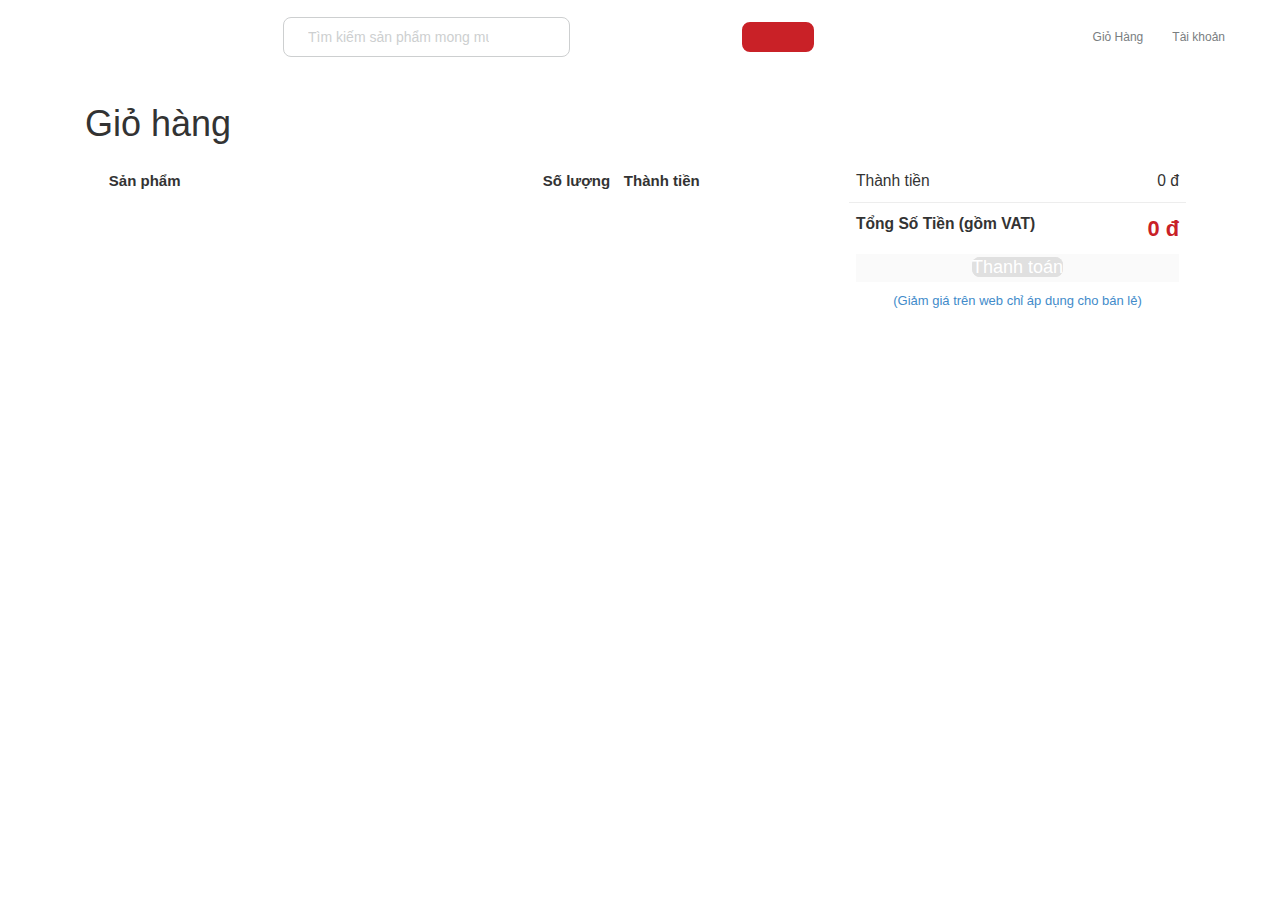
==== commit 7d3f1f17: "update cart, checkout, search order" ====
--- a/cart.html
+++ b/cart.html
@@ -333,12 +333,13 @@
                             class="checkout-type-button-cart"
                             style="text-align: center"
                           >
-                            <div class="method-button-cart">
+                            <div class="method-button-cart ">
                               <button
+                              
                                 onclick="goToCheckout()"
                                 type="button"
                                 title="Thanh toán"
-                                class="button btn-proceed-checkout btn-checkout "
+                                class="button btn-proceed-checkout btn-checkout btn-checkout-disable"
                               >
                                 <span><span>Thanh toán</span></span>
                               </button>
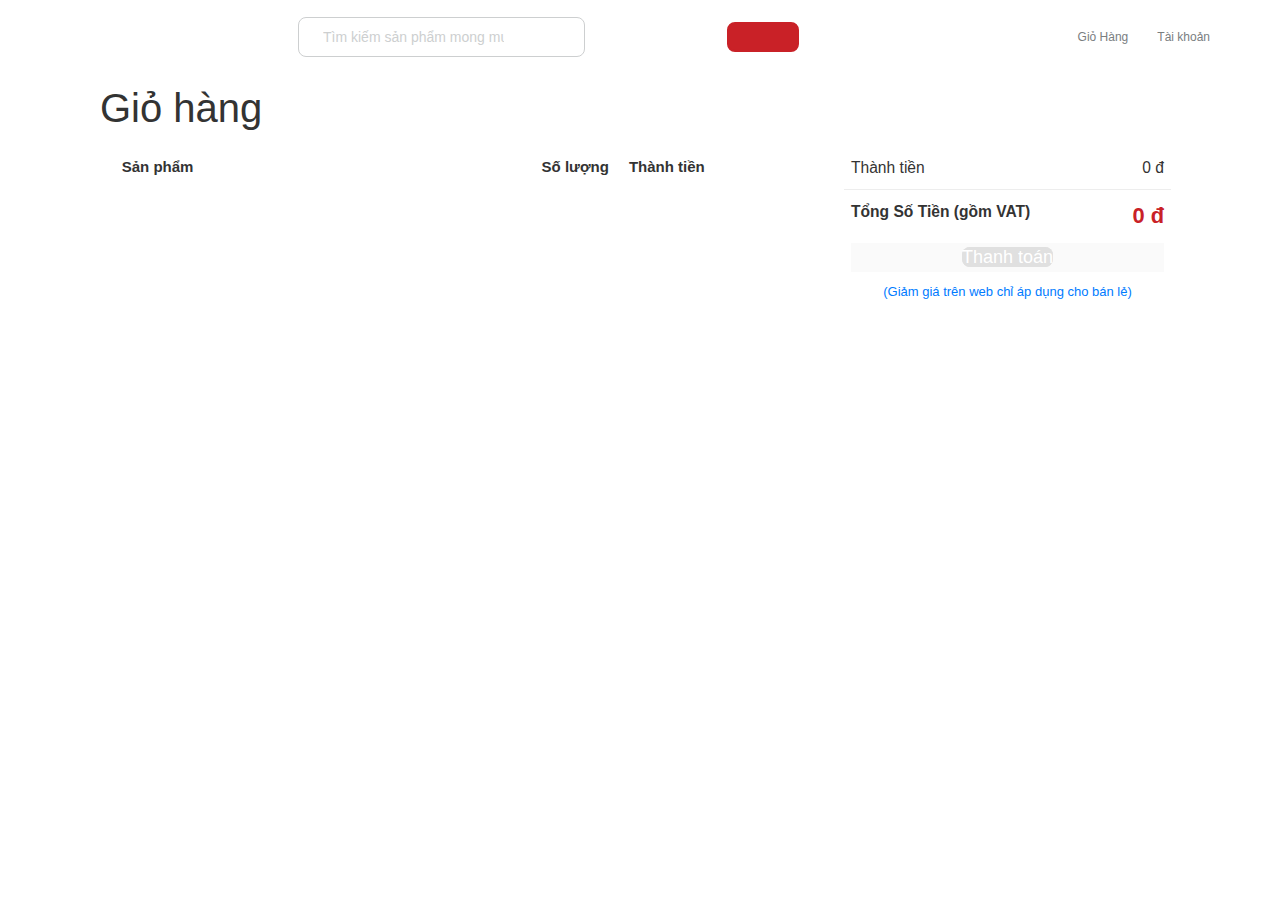
==== commit 9944864a: "update layout,function index,login,product detail" ====
--- a/cart.html
+++ b/cart.html
@@ -11,13 +11,10 @@
       rel="stylesheet"
       type="text/css"
       href="https://cdn0.fahasa.com/media/css_secure/180dfde691fce34b2e789c30f74feafe.css?q=102082"
-      media="all"
-    />
+      media="all" />
     <link href="css/cart.css" rel="stylesheet" />
     <link href="css/default.css" rel="stylesheet" />
     <link href="css/header.css" rel="stylesheet" />
-    
-
   </head>
 
   <body>
@@ -28,16 +25,14 @@
             <div
               class="icon_fahasa_logo fhs_mouse_point"
               onclick="location.href = '/';"
-              title="FAHASA.COM"
-            ></div>
+              title="FAHASA.COM"></div>
 
             <div class="fhs_center_left">
               <div class="box search_box">
                 <form
                   id="search_mini_form_desktop"
                   action="https://www.fahasa.com/catalogsearch/result/"
-                  method="get"
-                >
+                  method="get">
                   <div class="search pull-left">
                     <div class="form-search fhs_dropdown_hover_out">
                       <input
@@ -47,8 +42,7 @@
                         autocomplete="off"
                         placeholder="Tìm kiếm sản phẩm mong muốn..."
                         value=""
-                        class="input-search"
-                      />
+                        class="input-search" />
                       <span class="fhs_btn_default active button-search"
                         ><span class="ico_search_white"></span
                       ></span>
@@ -60,10 +54,9 @@
             </div>
             <div class="fhs_center_space" style="padding-left: 24px">
               <div class="cart-top no_cover fhs_dropdown_hover">
-               
-                <div class="fhs_top_cart" style="margin-right: 5px;">
+                <div class="fhs_top_cart" style="margin-right: 5px">
                   <a href="cart.html">
-                    <div class="heading heading-custom" style="display: flex;">
+                    <div class="heading heading-custom" style="display: flex">
                       <div class="fhs_center_center" style="margin-bottom: 3px">
                         <div class="icon_cart_gray">
                           <!-- <div
@@ -78,74 +71,39 @@
                           </div> -->
                         </div>
                       </div>
-                      <div class="top-cart-button-label fhs_top_center" style="margin-top: 4px;">
+                      <div
+                        class="top-cart-button-label fhs_top_center"
+                        style="margin-top: 4px">
                         <div class="top_menu_label">Giỏ Hàng</div>
                       </div>
                     </div>
                   </a>
-
                 </div>
               </div>
 
               <div
                 class="fhs_top_account no_cover fhs_dropdown_hover"
-                id="fhs_top_account_hover"
-              >
+                id="fhs_top_account_hover">
                 <a href="login.html">
-                  <div class="fhs_top_account_button" style="display: flex;flex-direction: row;justify-content: center;align-items: center;">
+                  <div
+                    class="fhs_top_account_button"
+                    style="
+                      display: flex;
+                      flex-direction: row;
+                      justify-content: center;
+                      align-items: center;
+                    ">
                     <div
                       class="icon_account_gray"
-                      style="margin-bottom: 3px"
-                    ></div>
+                      style="margin-bottom: 3px"></div>
                     <div
                       class="top_menu_label fhs_top_center fhs_nowrap_one"
-                      id="loginUser fhs_top_account_title"
-                    >
+                      id="loginUser fhs_top_account_title">
                       Tài khoản
                     </div>
                   </div>
                 </a>
-                <div
-                  class="fhs_top_account_dropdown fhs_dropdown right guest"
-                  style="display: none"
-                >
-                  <div>
-                    <button
-                      type="button"
-                      onclick="fhs_account.showLoginPopup('login');"
-                      title="Đăng nhập"
-                      class="fhs_btn_default active"
-                    >
-                      <span>Đăng nhập</span>
-                    </button>
-                  </div>
-                  <div>
-                    <button
-                      type="button"
-                      onclick="fhs_account.showLoginPopup('register')"
-                      title="Đăng ký"
-                      class="fhs_btn_default"
-                    >
-                      <span>Đăng ký</span>
-                    </button>
-                  </div>
-                  <div>
-                    <button
-                      type="button"
-                      onclick="fhs_account.loginFB();"
-                      title="Đăng nhập bằng facebook"
-                      class="fhs_btn_default blue active"
-                    >
-                      <span
-                        class="icon_facebook"
-                        style="margin-right: 4px"
-                      ></span
-                      ><span>Đăng nhập bằng facebook</span>
-                    </button>
-                  </div>
-                </div>
-              </div>
-              
+              </div>
             </div>
           </div>
         </div>
@@ -166,8 +124,7 @@
                 <form
                   id="search_mini_form_mobile"
                   action="https://www.fahasa.com/catalogsearch/result/"
-                  method="get"
-                >
+                  method="get">
                   <div class="search pull-left">
                     <div class="form-search">
                       <input
@@ -177,75 +134,66 @@
                         autocomplete="off"
                         placeholder="Tìm kiếm sản phẩm mong muốn..."
                         value=""
-                        class="input-search"
-                      />
+                        class="input-search" />
                       <span class="button-search fa fa-search"></span>
                       <!--<button type="submit" title="Tìm kiếm" class="ves-button-search"></button>-->
                       <div
                         class="btn-remove btn-remove2 remove-text-search-form-mini-mobile"
-                        style="display: none"
-                      ></div>
+                        style="display: none"></div>
                       <div
                         id="search_autocomplete"
-                        class="search-autocomplete"
-                      ></div>
+                        class="search-autocomplete"></div>
                       <div class="form-search-form fhs_dropdown"></div>
                     </div>
                   </div>
                 </form>
               </div>
-              
             </div>
           </div>
           <div class="icons-mobile-header" style="position: relative">
-              <div id="cart" class="clearfix">
-                <a href="https://www.fahasa.com/checkout/cart/">
-                  <div class="fhs_center_center">
-                    <div class="icon_cart_white" style="margin-right: 4px">
-                      <div>
-                        <div
-                          class="top_menu_unseen fhs_center_center cartmini_qty"
-                          style="visibility: visible"
-                        >
-                          2
-                        </div>
-                      </div>
-                    </div>
-                  </div>
-                </a>
-              </div>
-            </div>
-
-           
-
-            <style>
-              .login-cutomer-icon {
-                position: inherit;
-                background: url(https://cdn0.fahasa.com/skin//frontend/base/default/images/ico_customer_cam.png)
-                  no-repeat center center;
-                background-size: 20px !important;
+            <div id="cart" class="clearfix">
+              <a href="https://www.fahasa.com/checkout/cart/">
+                <div class="fhs_center_center">
+                  <div class="icon_cart_white" style="margin-right: 4px">
+                    <div>
+                      <div
+                        class="top_menu_unseen fhs_center_center cartmini_qty"
+                        style="visibility: visible">
+                        2
+                      </div>
+                    </div>
+                  </div>
+                </div>
+              </a>
+            </div>
+          </div>
+
+          <style>
+            .login-cutomer-icon {
+              position: inherit;
+              background: url(https://cdn0.fahasa.com/skin//frontend/base/default/images/ico_customer_cam.png)
+                no-repeat center center;
+              background-size: 20px !important;
+            }
+            @media (max-width: 992px) {
+              #header .header1 .customer-top {
+                margin-right: 5px;
+                margin-left: 5px;
               }
-              @media (max-width: 992px) {
-                #header .header1 .customer-top {
-                  margin-right: 5px;
-                  margin-left: 5px;
-                }
-              }
-              #header .header1 .customer-top {
-                padding-left: 0px;
-              }
-            </style>
-            <div id="mini_cart_block" class="customer-top">
-              <div>
-                <a href="https://www.fahasa.com/customer/account/">
-                  <div>
-                    <div
-                      class="login-cutomer-icon"
-                      style="width: 30px; height: 35px"
-                    ></div>
-                  </div>
-                </a>
-              </div>
+            }
+            #header .header1 .customer-top {
+              padding-left: 0px;
+            }
+          </style>
+          <div id="mini_cart_block" class="customer-top">
+            <div>
+              <a href="https://www.fahasa.com/customer/account/">
+                <div>
+                  <div
+                    class="login-cutomer-icon"
+                    style="width: 30px; height: 35px"></div>
+                </div>
+              </a>
             </div>
           </div>
         </div>
@@ -259,14 +207,12 @@
           <div id="">
             <div
               class="fhs_cart_msg_block repayment_block"
-              style="display: none"
-            ></div>
+              style="display: none"></div>
 
             <div class="fhs_redis_cart_msg" style="display: none">
               <div>
                 <img
-                  src="https://cdn0.fahasa.com/skin/frontend/ma_vanese/fahasa/images/exclaiming.svg?q=102082"
-                />
+                  src="https://cdn0.fahasa.com/skin/frontend/ma_vanese/fahasa/images/exclaiming.svg?q=102082" />
               </div>
               <div class="message"></div>
             </div>
@@ -284,8 +230,7 @@
               <div class="cart-loading" style="display: none">
                 <div class="cart-loading-icon">
                   <img
-                    src="https://cdn0.fahasa.com/skin/frontend/ma_vanese/fahasa/images/bar_loading.gif?q=102082"
-                  />
+                    src="https://cdn0.fahasa.com/skin/frontend/ma_vanese/fahasa/images/bar_loading.gif?q=102082" />
                 </div>
               </div>
 
@@ -298,8 +243,11 @@
                         <div>
                           <span>Sản phẩm</span>
                         </div>
-                        <div>Số lượng</div>
-                        <div>Thành tiền</div>
+                        <div>
+                          <div></div>
+                          <div style="margin-right: 20px">Số lượng</div>
+                          <div>Thành tiền</div>
+                        </div>
                         <div></div>
                       </div>
                       <div class="product-cart-left" id="cart-body"></div>
@@ -331,16 +279,13 @@
                           </div>
                           <div
                             class="checkout-type-button-cart"
-                            style="text-align: center"
-                          >
-                            <div class="method-button-cart ">
+                            style="text-align: center">
+                            <div class="method-button-cart">
                               <button
-                              
                                 onclick="goToCheckout()"
                                 type="button"
                                 title="Thanh toán"
-                                class="button btn-proceed-checkout btn-checkout btn-checkout-disable"
-                              >
+                                class="button btn-proceed-checkout btn-checkout btn-checkout-disable">
                                 <span><span>Thanh toán</span></span>
                               </button>
                               <div class="retail-note">
@@ -360,8 +305,7 @@
                             background: white;
                             padding: 10px;
                             display: none;
-                          "
-                        ></div>
+                          "></div>
                       </div>
                     </div>
                   </div>
@@ -381,21 +325,18 @@
                 <div class="tab-bsidebar-button-mobile">
                   <div
                     class="checkout-type-button-cart"
-                    style="text-align: center"
-                  >
+                    style="text-align: center">
                     <div class="method-button-cart">
                       <button
                         onclick="goToCheckout()"
                         type="button"
                         title="Thanh toán"
-                        class="button btn-proceed-checkout btn-checkout btn-checkout-disable"
-                      >
+                        class="button btn-proceed-checkout btn-checkout btn-checkout-disable">
                         <span
                           ><span>Thanh toán</span>
                           <i
                             class="fa fa-arrow-right"
-                            style="font-size: 14px; margin-left: 5px"
-                          ></i>
+                            style="font-size: 14px; margin-left: 5px"></i>
                         </span>
                       </button>
                     </div>
@@ -412,15 +353,12 @@
       </div>
     </div>
     <script>
-      function goToCheckout(){
-        location.href='checkout.html'
+      function goToCheckout() {
+        location.href = "checkout.html";
       }
     </script>
     <script src="js/jquery.js"></script>
     <script src="js/bootstrap.min.js"></script>
-    <script src="js/jquery.scrollUp.min.js"></script>
-    <script src="js/jquery.prettyPhoto.js"></script>
-    <script src="js/main.js"></script>
     <script src="js/getCookie.js"></script>
     <script src="js/cart.js"></script>
   </body>
--- a/css/cart.css
+++ b/css/cart.css
@@ -14,854 +14,896 @@
 
 */
 body {
-    /* background: #f8f6f0; */
-    color: #333333;
-    font-size: 13px;
-    font-weight: 400;
-    margin: 0px;
-    padding: 0px;
-    overflow-x: hidden;
-}
-
-.product-view-quantity-box-block{
-    display: flex;
-    display: -webkit-box;
-    display: -ms-flexbox;
-    display: -webkit-flex;
-    flex-direction:row;
-    -webkit-box-pack: center;
-    -ms-flex-pack: center;
-    -webkit-box-align: center;
-    -ms-flex-align: center;
-    align-items: center;
-    -webkit-align-items: center;
-    -webkit-justify-content: center;
-    justify-content: center;
-    border: 1px solid #E0E0E0E0;
-    border-radius: 5px;
-    height : 30px;
-}
-.product-view-quantity-box-block .qty-carts{
-    border: none !important;
-    flex : 1;
-    /*width: 2em !important;*/
-    font-weight: 650;
-    font-size: 1.2em;
-    text-align: center;
+  /* background: #f8f6f0; */
+  color: #333333;
+  font-size: 13px;
+  font-weight: 400;
+  margin: 0px;
+  padding: 0px;
+  overflow-x: hidden;
+}
+
+.product-view-quantity-box-block {
+  display: flex;
+  display: -webkit-box;
+  display: -ms-flexbox;
+  display: -webkit-flex;
+  flex-direction: row;
+  -webkit-box-pack: center;
+  -ms-flex-pack: center;
+  -webkit-box-align: center;
+  -ms-flex-align: center;
+  align-items: center;
+  -webkit-align-items: center;
+  -webkit-justify-content: center;
+  justify-content: center;
+  border: 1px solid #e0e0e0e0;
+  border-radius: 5px;
+  height: 30px;
+}
+.product-view-quantity-box-block .qty-carts {
+  border: none !important;
+  flex: 1;
+  /*width: 2em !important;*/
+  font-weight: 650;
+  font-size: 1.2em;
+  text-align: center;
 }
 /* Chrome, Safari, Edge, Opera */
 input::-webkit-outer-spin-button,
 input::-webkit-inner-spin-button {
-    -webkit-appearance: none;
-    margin: 0;
-}
-input[type=number] {
-    -moz-appearance:textfield;
-}
-input[type=text]:disabled {
-    background: white;
-}
-.product-view-quantity-box-block a{
-    display: flex;
-    display: -webkit-box;
-    display: -ms-flexbox;
-    display: -webkit-flex;
-    flex-direction:row;
-    -webkit-box-pack: center;
-    -ms-flex-pack: center;
-    -webkit-box-align: center;
-    -ms-flex-align: center;
-    align-items: center;
-    -webkit-align-items: center;
-    -webkit-justify-content: center;
-    justify-content: center;
-    cursor: pointer;
-    user-select: none;
-    transition: all 0.3s;
-}
-.product-view-quantity-box-block:not(.disabled) a:hover{
-    transform: scale(1);
-}
-.product-view-quantity-box-block:not(.disabled) a:active{
-    transform: scale(2);
+  -webkit-appearance: none;
+  margin: 0;
+}
+input[type="number"] {
+  -moz-appearance: textfield;
+}
+input[type="text"]:disabled {
+  background: white;
+}
+.product-view-quantity-box-block a {
+  display: flex;
+  display: -webkit-box;
+  display: -ms-flexbox;
+  display: -webkit-flex;
+  flex-direction: row;
+  -webkit-box-pack: center;
+  -ms-flex-pack: center;
+  -webkit-box-align: center;
+  -ms-flex-align: center;
+  align-items: center;
+  -webkit-align-items: center;
+  -webkit-justify-content: center;
+  justify-content: center;
+  cursor: pointer;
+  user-select: none;
+  transition: all 0.3s;
+}
+.product-view-quantity-box-block:not(.disabled) a:hover {
+  transform: scale(1);
+}
+.product-view-quantity-box-block:not(.disabled) a:active {
+  transform: scale(2);
 }
 .product-view-quantity-box-block.disabled,
 .product-view-quantity-box-block.disabled a,
-.product-view-quantity-box-block.disabled input{
-    cursor: not-allowed !important;
-}
-.btn-add-qty, .btn-subtract-qty{
-    /*width: 100%;*/
-    display: block!important;
-    /*height: 100%;*/
-    text-align: center;
-    flex:1;
-}
-.product-view-quantity-box{
-    padding: 0px 10px 0px 10px;
-    flex: 3;
-}
-.qty-carts{
-    padding-left : 0px;
-    padding-right: 0px;
+.product-view-quantity-box-block.disabled input {
+  cursor: not-allowed !important;
+}
+.btn-add-qty,
+.btn-subtract-qty {
+  /*width: 100%;*/
+  display: block !important;
+  /*height: 100%;*/
+  text-align: center;
+  flex: 1;
+}
+.product-view-quantity-box {
+  padding: 0px 10px 0px 10px;
+  flex: 3;
+}
+.qty-carts {
+  padding-left: 0px;
+  padding-right: 0px;
 }
 /*.qty-carts .button{
     height : unset!important;
 }*/
-input.qty-carts{
-    height : unset!important;
-}
-.hidden-desktop{
-    display:none;
+input.qty-carts {
+  height: unset !important;
+}
+.hidden-desktop {
+  display: none;
 }
 /* ---------------------end design qty of products --------------- */
 
 /*----------------------start desgin content cart UI ///// product-cart-left--------------- */
-.cart-ui-content{
-    display : flex;
-    padding-left:15px;
-    padding-right: 15px;
-    padding-bottom:10px;
-}
-.cart-ui-content .price{
-    font-family: sans-serif!important;
-}
-.product-cart-left{
-    height:100%;
-    background-color: #ffffff;
-    border-radius: 8px;
-}
-.total-cart-right{
-    position:-webkit-sticky; 
-    position:sticky; 
-    top:10px;
-}
-.cart-ui-content.row .col-sm-8{
-    padding-left:0px!important;
-    flex-grow: 1;
+.cart-ui-content {
+  display: flex;
+  padding-left: 15px;
+  padding-right: 15px;
+  padding-bottom: 10px;
+}
+.cart-ui-content .price {
+  font-family: sans-serif !important;
+}
+.product-cart-left {
+  height: 100%;
+  background-color: #ffffff;
+  border-radius: 8px;
+}
+.total-cart-right {
+  position: -webkit-sticky;
+  position: sticky;
+  top: 10px;
+}
+.cart-ui-content.row .col-sm-8 {
+  padding-left: 0px !important;
+  flex-grow: 1;
+  padding-right: 0px;
+}
+.cart-ui-content.row .col-sm-4 {
+  padding-right: 0px !important;
+  flex-grow: 1;
+}
+.item-product-cart {
+  /*background: white;*/
+  display: flex;
+  padding: 1.6em 0;
+}
+.item-product-cart .div-of-btn-remove-cart {
+  flex-basis: 15%;
+  display: flex;
+  justify-content: center;
+  align-items: center;
+}
+.item-product-cart .img-product-cart {
+  padding: 0px;
+  display: flex;
+  justify-content: center;
+  align-items: center;
+  flex-basis: 16%;
+}
+
+.item-product-cart .img-product-cart img {
+  width: auto;
+  max-height: 119px;
+  object-fit: contain;
+}
+
+/* items in group  */
+.group-product-info {
+  flex-basis: 68%;
+  display: flex;
+}
+.group-product-info .info-product-cart {
+  flex-basis: 65%;
+  /*padding-top : 15px;*/
+  padding: 0 10px;
+  display: flex;
+  flex-direction: column;
+  justify-content: space-between;
+}
+.group-product-info .number-product-cart {
+  flex-basis: 35%;
+  justify-content: center;
+  align-items: center;
+  margin: auto;
+  display: flex;
+}
+.number-product-cart .cart-price-total {
+  text-align: center;
+  display: flex;
+  flex-direction: column;
+  flex: 3;
+}
+.cart-price-total .cart-price .price {
+  color: #c92127;
+  font-weight: bold;
+  font-size: 1.2em;
+}
+.cart-price-total .text-price-total {
+  font-size: 1.1em;
+}
+.btn-remove-desktop-cart {
+  /*width: 100%;*/
+  /*height: 20%;*/
+  /*background: url(../images/checkout_cart/ico_xcircle.png) 0 0 no-repeat;*/
+  background-position: center;
+  text-decoration: none;
+}
+.price-original {
+  padding: 0px;
+}
+.price-original .cart-price .price {
+  color: #333;
+  font-weight: 650;
+}
+.border-product {
+  width: 95%;
+  margin: auto;
+  border-bottom-width: 1px;
+  border-bottom-color: #ededed;
+  border-bottom-style: solid;
+}
+.fhsItem-price-old .price {
+  color: #7a7e7f !important;
+  text-decoration: line-through;
+  font-size: 0.95em;
+  font-weight: normal !important;
+}
+
+.item-product-cart .checked-product-cart {
+  display: flex;
+  flex-basis: 8%;
+  justify-content: center;
+  align-items: center;
+}
+.item-product-cart .checked-product-cart .checkbox-product-carts {
+  width: 18px;
+  height: 18px;
+}
+.info-product-cart .cart-fhsItem-price {
+  display: flex;
+  align-items: flex-end;
+}
+.info-product-cart .cart-fhsItem-price .price {
+  font-size: 1.2em;
+  line-height: 1.2em;
+}
+.info-product-cart .cart-fhsItem-price .fhsItem-price-old {
+  margin-left: 8px;
+}
+.info-product-cart .cart-fhsItem-price .fhsItem-price-old .price {
+  font-size: 1em;
+}
+/* end items in group */
+
+/*----------------------end desgin content cart UI ///// product-cart-left--------------- */
+
+/*----------------------start desgin content cart UI ///// total-cart-right--------------- */
+
+.total-cart-page {
+  display: flex;
+  font-size: 1.2em;
+  padding: 10px 16px;
+}
+.method-button-cart {
+  padding-left: 16px;
+  padding-right: 16px;
+}
+.title-cart-page-left {
+  flex-basis: 65%;
+}
+.number-cart-page-right {
+  flex-basis: 35%;
+  display: flex;
+  justify-content: flex-end;
+  align-items: center;
+}
+.block-total-cart {
+  background: white;
+  border-radius: 8px;
+}
+.title-final-total {
+  font-weight: 650;
+  font-size: 1.2em;
+}
+.total-cart-page .number-cart-page-right .price {
+  font-size: 1em;
+}
+.title-final-total .number-cart-page-right .price {
+  color: #c92127;
+  font-size: 1.4em;
+}
+.checkout-type-button-cart button {
+  width: 100%;
+  margin: 0px 0px 10px 0px;
+  border: none;
+}
+.checkout-type-button-cart button span {
+  font-size: 18px;
+  border-radius: 8px;
+  color: white !important;
+}
+.fhs-event-promo {
+  border-top: unset;
+  padding-top: 0;
+}
+#block-totals {
+  border: none !important;
+  box-shadow: none !important;
+  padding: 0 15px;
+  margin: 0 0 10px 0;
+  border-radius: 8px;
+}
+#block-totals > .block-title {
+  padding: 15px 20px !important;
+  border-bottom: 1px solid #ededed !important;
+}
+button.button.btn-checkout-disable {
+  width: 100%;
+  margin: 0px 0px 10px 0px;
+  cursor: not-allowed;
+}
+button.button.btn-checkout-disable span {
+  background: rgb(224, 224, 224);
+  background: -moz-linear-gradient(
+    90deg,
+    rgba(224, 224, 224, 1) 0%,
+    rgba(224, 224, 224, 1) 100%
+  );
+  background: -webkit-linear-gradient(
+    90deg,
+    rgba(224, 224, 224, 1) 0%,
+    rgba(224, 224, 224, 1) 100%
+  );
+  background: linear-gradient(
+    90deg,
+    rgba(224, 224, 224, 1) 0%,
+    rgba(224, 224, 224, 1) 100%
+  );
+  filter: progid:DXImageTransform.Microsoft.gradient(startColorstr="#e0e0e0",endColorstr="#e0e0e0",GradientType=1);
+  border: none;
+  border-radius: 8px;
+  color: #b3b3b3;
+}
+
+.more-event-cart {
+  padding-top: 10px;
+  padding-bottom: 10px;
+  border-top: 1px solid #ededed;
+}
+.btn-more-event-cart {
+  margin: auto !important;
+  width: 50%;
+  height: 40px;
+  border-radius: 20px;
+  font-size: 15px;
+}
+.fhs-event-promo-sumary {
+  border-top: 1px solid #ededed;
+  padding: 7.5px 0 15px 0;
+}
+.fhs-event-promo-sumary > div {
+  margin-top: 4px;
+  padding: 8px 0 8px 15px;
+  font-weight: 600;
+  display: flex;
+  display: -webkit-box;
+  display: -ms-flexbox;
+  display: -webkit-flex;
+  flex-direction: row;
+  -webkit-box-pack: center;
+  -ms-flex-pack: center;
+  -webkit-box-align: center;
+  -ms-flex-align: center;
+  align-items: center;
+  -webkit-align-items: center;
+  -webkit-justify-content: flex-start;
+  justify-content: flex-start;
+  border-radius: 8px;
+  -moz-border-radius: 8px;
+  -webkit-border-radius: 8px;
+}
+.fhs-event-promo-sumary > div:first-of-type {
+  margin-top: 7.5px;
+  padding: 8px 0 8px 15px;
+}
+.fhs-event-promo-sumary > div > span:first-of-type {
+  padding-right: 4px;
+  width: calc(100% - 24px);
+  font-weight: 600;
+}
+.fhs-event-promo-sumary > div > span:last-of-type,
+.fhs-event-promo-sumary > div > span:last-of-type > img {
+  cursor: pointer;
+  -webkit-user-drag: none;
+  -webkit-user-select: none;
+  -khtml-user-select: none;
+  -moz-user-select: none;
+  -o-user-select: none;
+  user-select: none;
+}
+.fhs-event-promo-sumary > .fhs-event-promo-sumary-matched {
+  cursor: pointer;
+  -webkit-user-drag: none;
+  -webkit-user-select: none;
+  -khtml-user-select: none;
+  -moz-user-select: none;
+  -o-user-select: none;
+  user-select: none;
+  background-color: #2f80ed33;
+  color: #2f80ed;
+}
+.fhs-event-promo-sumary > .fhs-event-promo-sumary-applied {
+  background-color: #e9f8e9;
+  color: #28b928;
+}
+/*end  fhs-bsidebar /// fhs-event-cart*/
+
+/*----------------------End desgin content cart UI ///// total-cart-right--------------- */
+
+#popup-default-loading {
+  display: none;
+  padding-top: 10px;
+}
+.popup-event-cart-title {
+  margin-bottom: 10px;
+  padding-left: 10px;
+  box-shadow: 0 5px 5px -5px hsl(0, 0%, 90%);
+  padding-bottom: 10px;
+}
+.event-cart-popup .totals {
+  overflow: auto;
+  /*height: 545px;*/
+  padding: 0 15px 0 10px;
+}
+.totals-popup-large {
+  max-height: 450px;
+}
+.totals-popup-small {
+  height: auto;
+}
+.fhs-event-last-bottom {
+  padding-bottom: 15px;
+  border-bottom: 1px solid #ededed;
+  margin-bottom: 15px;
+}
+.close-popup-event {
+  display: flex;
+  display: -webkit-box;
+  display: -ms-flexbox;
+  display: -webkit-flex;
+  flex-direction: row;
+  -webkit-box-pack: center;
+  -ms-flex-pack: center;
+  -webkit-box-align: center;
+  -ms-flex-align: center;
+  align-items: center;
+  -webkit-align-items: center;
+  -webkit-justify-content: center;
+  justify-content: center;
+  text-align: center;
+}
+
+/*----------------------Start desgin empty cart --------------- */
+
+.button-shopping {
+  cursor: pointer;
+  user-select: none;
+  height: 40px;
+  width: 220px;
+  transition: all 0.3s;
+  box-shadow: 0px 4px 6px hsl(0, 0%, 90%);
+  -moz-box-shadow: 0px 4px 6px hsl(0, 0%, 90%);
+  -webkit-box-shadow: 0px 4px 6px hsl(0, 0%, 90%);
+  border-radius: 8px;
+  -moz-border-radius: 8px;
+  -webkit-border-radius: 8px;
+  color: #fff;
+  background: #c92127;
+  font-size: 14px;
+  font-weight: bold;
+  text-transform: uppercase;
+}
+
+/*---- Begin design header title cart ----- */
+.cart .cart-loading {
+  position: fixed;
+  position: fixed;
+  top: 0px;
+  left: 0px;
+  width: 100%;
+  height: 100%;
+  z-index: 1000;
+  display: none;
+  background-color: black;
+  filter: alpha(opacity=10);
+  opacity: 0.3;
+}
+.cart .cart-loading .cart-loading-icon {
+  position: absolute;
+  top: 40%;
+  left: 49%;
+}
+.cart .cart-loading .cart-loading-icon > img {
+  width: 40px;
+  height: 40px;
+}
+.cart .header-cart-item {
+  background-color: white;
+  margin-bottom: 10px;
+  display: none;
+  border-radius: 8px;
+  padding: 10px 0;
+}
+
+.cart .header-cart-item .checkbox-all-product {
+  flex-basis: 8%;
+}
+
+.cart .header-cart-item > div {
+  font-weight: 600;
+  font-size: 15px;
+  display: flex;
+  align-items: center;
+  justify-content: center;
+  flex-basis: 16%;
+}
+
+.cart .header-cart-item > div:nth-child(2) {
+  flex-basis: 68%;
+  justify-content: flex-end;
+}
+.cart .header-cart-item > div:nth-child(3) {
+  /* justify-content: flex-end; */
+
+  flex-basis: 16%;
+}
+/* .cart .header-cart-item > div:nth-child(4) {
+  flex-basis: 21%;
+} */
+
+.cart .page-title-container {
+  display: flex;
+  margin: 16px 0 6px;
+  align-items: flex-end;
+}
+
+.cart .page-title-container .cart-title-num-items {
+  margin-left: 5px;
+  font-weight: 600;
+  /*line-height: 25px;*/
+  font-size: 16px;
+}
+
+input.checkbox-add-cart[type="checkbox"] {
+  height: 20px;
+  width: 20px;
+  -webkit-appearance: none;
+  -moz-appearance: none;
+  -o-appearance: none;
+  appearance: none;
+  border: 1px solid #545759;
+  border-radius: 4px;
+  outline: none;
+  transition-duration: 0.1s;
+  cursor: pointer;
+}
+
+input.checkbox-add-cart[type="checkbox"]:checked {
+  border: 0px solid #545759;
+  background-color: #c92127;
+  content: "\2714\fe0e";
+  justify-content: center;
+  align-items: center;
+  display: flex;
+}
+
+input.checkbox-add-cart[type="checkbox"]:checked:after {
+  content: "\2714\fe0e";
+  display: block;
+  text-align: center;
+  color: #fff;
+  font-size: 1.3em;
+}
+
+input.checkbox-add-cart[type="checkbox"][disabled] {
+  background-color: #e0e0e0;
+  cursor: not-allowed;
+}
+.item-product-cart .item-msg {
+  margin-bottom: 0px;
+}
+
+.cart-page .fhs_redis_cart_msg {
+  background-color: rgb(255, 202, 202);
+  color: rgb(223, 40, 10);
+  opacity: 0.8;
+  font-weight: 500;
+  display: none;
+  flex-direction: row;
+  -webkit-box-pack: center;
+  margin-top: 8px;
+}
+.cart-page .fhs_redis_cart_msg > div:nth-child(1) {
+  background: #ff9898;
+  width: 40px;
+  min-height: 40px;
+  height: auto;
+  justify-content: center;
+  align-items: center;
+  display: flex;
+}
+.cart-page .fhs_redis_cart_msg > div:nth-child(1) > img {
+  width: 24px;
+  height: 24px;
+}
+.cart-page .fhs_redis_cart_msg .message {
+  padding: 8px 12px;
+  flex: 1;
+  justify-content: center;
+  align-self: center;
+}
+/*----------------------End desgin empty cart --------------- */
+@media screen and (max-width: 1124px) and (min-width: 992px) {
+  /* tang flex layout item-product-cart  */
+  .group-product-info {
+    flex-basis: 68%;
+  }
+  .group-product-info .number-product-cart {
+    flex-basis: 35%;
+  }
+  .group-product-info .info-product-cart {
+    flex-basis: 65%;
+  }
+  .item-product-cart .btn-remove-cart-shopping {
+    flex-basis: 8%;
+  }
+}
+
+/*----------------------CSS MOBILE--------------- */
+
+@media screen and (max-width: 992px) {
+  .group-product-info {
+    flex-direction: column;
+    flex-basis: 70%;
+  }
+  .item-product-cart {
+    padding: 0.9em 0;
+  }
+  .item-product-cart .div-of-btn-remove-cart {
+    display: none;
+  }
+  .img-product-cart .product-image img {
+    width: 7em;
+  }
+  .cart-ui-content.row .col-sm-8 {
+    padding-right: 0px !important;
+  }
+  .info-product-cart .product-name {
+    width: 100% !important;
+    padding-right: 1px;
+  }
+  /* css mobile qty and total and icon remove */
+  .group-product-info .number-product-cart {
+    flex-direction: column-reverse;
+    margin: inherit;
+    align-items: unset;
+    padding: 0 12px 0 6px;
+  }
+  .number-product-cart .product-view-quantity-box {
+    display: flex;
+    padding: 0px;
+    justify-content: space-between;
+  }
+  .product-view-quantity-box .product-view-icon-remove-mobile {
+    display: block !important;
+    width: 3em;
+    justify-content: flex-end;
+  }
+  .product-view-quantity-box .product-view-quantity-box-block {
+    width: 8em;
+  }
+  .btn-remove-mobile-cart {
+    height: 30px; /* phai cho height vao de iphone5 work */
+    /*background: url(../images/checkout_cart/btn_delete.png) 0 0 no-repeat;*/
+    /*background-position: center center;*/
+    /*list-style: none;*/
+
+    justify-content: flex-end;
+    align-items: center;
+    display: flex;
+  }
+  .product-view-quantity-box-block .qty-carts {
+    height: auto !important;
+    font-size: 1.2em;
+  }
+  .product-view-quantity-box-block input {
+    background-color: transparent !important;
+  }
+  /* START css mobile price in number-product-cart and price-original */
+  .number-product-cart .cart-price-total {
+    text-align: left;
+    color: #f7941e;
+    display: none;
+  }
+  .info-product-cart .price-original {
+    padding: 5px 0;
+    /*padding: 0px;*/
+  }
+  .info-product-cart .price-original .price {
+    text-align: left;
+    color: #c92127;
+  }
+  .info-product-cart .cart-fhsItem-price {
+    display: flex;
+    align-items: baseline;
+  }
+  .fhsItem-price-old .price {
+    margin-left: 5px;
+  }
+  /* END css mobile price in number-product-cart and price-original */
+  .border-product {
+    border: unset;
+  }
+  .event-cart-mobile-ui {
+    /*display: block!important;*/
+    background: white;
+    right: 10px;
+    margin: -5px 10px 10px 10px;
+  }
+  #popup-default-loading {
+    margin-left: -110px;
+    width: 220px;
+  }
+  #popup-default-loading-icon #default-icon-loading {
+    background-size: 80px !important;
+  }
+  /* start mobile fhs-bsidebar*/
+  .checkout-type-button-cart button {
+    margin: 0px 0;
+    height: 100%;
+    width: unset;
+  }
+  .checkout-type-button-cart button span {
+    padding: 13px 25px;
+    font-size: 1em;
+  }
+  .button.button.btn-checkout-disable {
+    margin: 0 0px;
+    width: unset;
+    height: 100%;
+  }
+  button.button.btn-checkout-disable span {
+    font-size: 18px;
+    /*padding: 15px 30px;*/
+    border-radius: 0px;
+  }
+  .method-button-cart {
+    padding-left: 0px;
     padding-right: 0px;
-}
-.cart-ui-content.row .col-sm-4{
-    padding-right:0px!important;
-    flex-grow: 1;
-}
-.item-product-cart{
-    /*background: white;*/
-    display : flex;
-    padding: 1.6em 0;
-}
-.item-product-cart .div-of-btn-remove-cart{
-    flex-basis: 15%;
+  }
+  .fhs-bsidebar {
+    box-shadow: 0 -5px 5px -5px hsl(0, 0%, 90%);
+    -moz-box-shadow: 0 -5px 5px -5px hsl(0, 0%, 90%);
+    -webkit-box-shadow: 0 -5px 5px -5px hsl(0, 0%, 90%);
+    transform: scale(1.03);
+  }
+  .fhs-bsidebar .tab-bsidebar-total-button-mobile {
     display: flex;
-    justify-content:center;
-    align-items: center;
-
-}
-.item-product-cart .img-product-cart{
-    padding : 0px;
+    background: white;
+    margin: auto;
+    width: 100%;
+    height: 100%;
+  }
+  .tab-bsidebar-total-mobile {
+    flex-basis: 70%;
+  }
+  .tab-bsidebar-button-mobile {
+    flex-basis: 30%;
+  }
+  .tab-bsidebar-total-mobile {
+    display: flex;
+    justify-content: center;
+    padding-left: 20px;
+    flex-direction: column;
+    /*padding-top: 12px;*/
+  }
+  .tab-bsidebar-total-mobile .total-price-mobile {
+    font-size: 1.3em;
+    color: #c92127;
+    font-weight: 650;
+  }
+  .tab-bsidebar-total-mobile .title-price-mobile {
+    /*font-weight: bold;*/
+    font-size: 1.1em;
+  }
+  .checkout-type-button-cart {
+    display: flex;
+    /*justify-content: flex-end;*/
+    /*padding-right: 15px;*/
+    /*padding-top:10px;*/
+    height: 100%;
+    /*align-items: center;*/
+  }
+  /* end mobile fhs-bsidebar*/
+  .hidden-desktop {
+    display: unset;
+    height: 55px;
+  }
+  .item-product-cart .img-product-cart {
+    /* padding-left: 10px; */
+    flex-basis: 32%;
+    padding: 6px 10px;
+  }
+
+  .close-popup-event {
+    text-align: center;
+    box-shadow: 0 -5px 5px -5px hsl(0, 0%, 90%);
+  }
+  .more-event-cart {
+    padding-bottom: 0px;
+  }
+  .event-cart-popup .totals {
+    height: 300px;
+  }
+  #popup-loading-event-cart {
+    top: 5%;
+    height: 90%;
+  }
+  .cart .header-cart-item .checkbox-all-product {
+    flex-basis: 12%;
+  }
+  .cart .header-cart-item > div:nth-child(n + 3) {
+    flex-basis: 0%;
+    display: none;
+  }
+
+  .item-product-cart .checked-product-cart {
+    flex-basis: 8%;
+    justify-content: flex-end;
+  }
+  .col-sm-12.cart-page,
+  .col-xs-12.cart-page {
+    padding: 0 10px;
+  }
+  .group-product-info 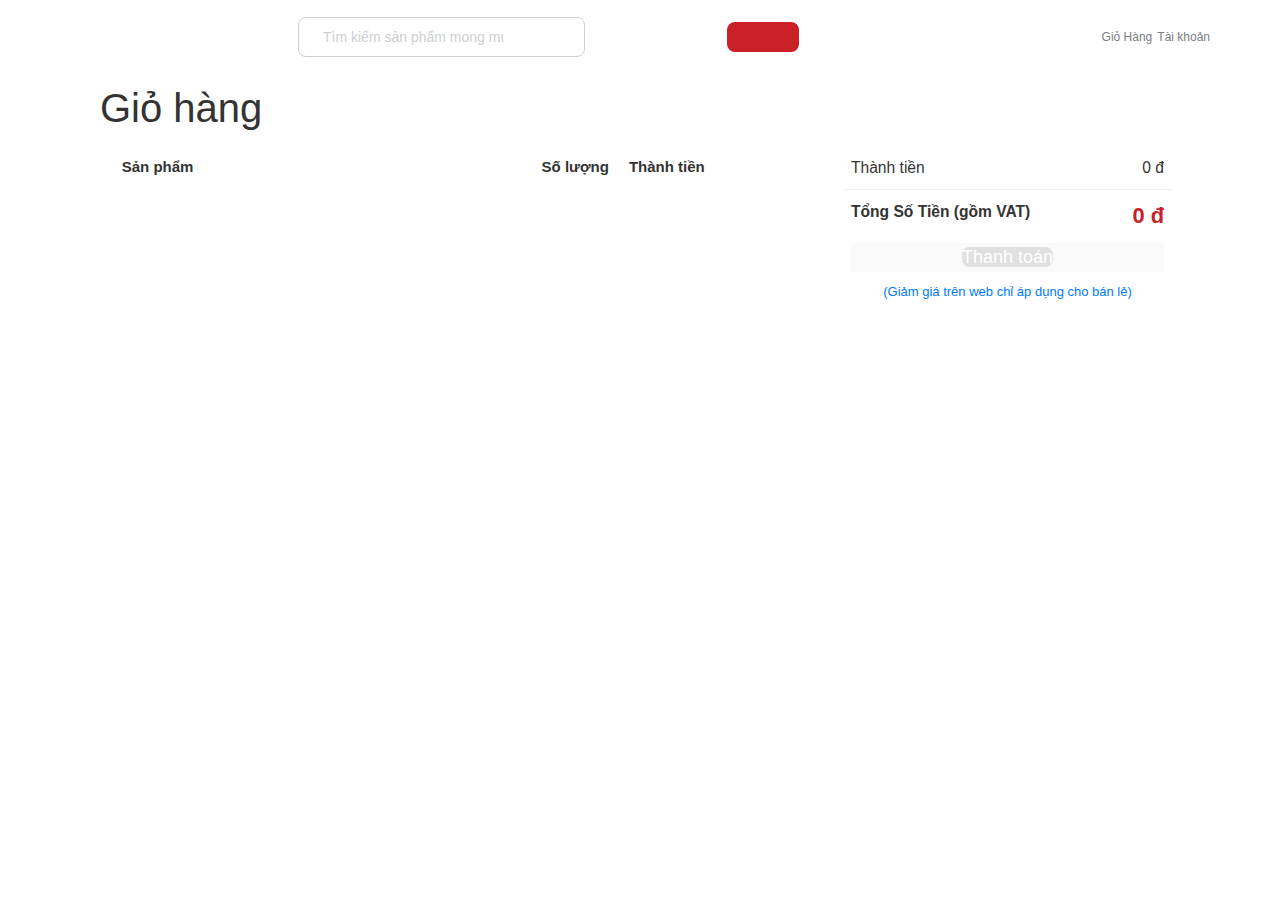
==== commit 93f645e2: "update account login heeader" ====
--- a/cart.html
+++ b/cart.html
@@ -93,9 +93,6 @@
                       justify-content: center;
                       align-items: center;
                     ">
-                    <div
-                      class="icon_account_gray"
-                      style="margin-bottom: 3px"></div>
                     <div
                       class="top_menu_label fhs_top_center fhs_nowrap_one"
                       id="loginUser fhs_top_account_title">
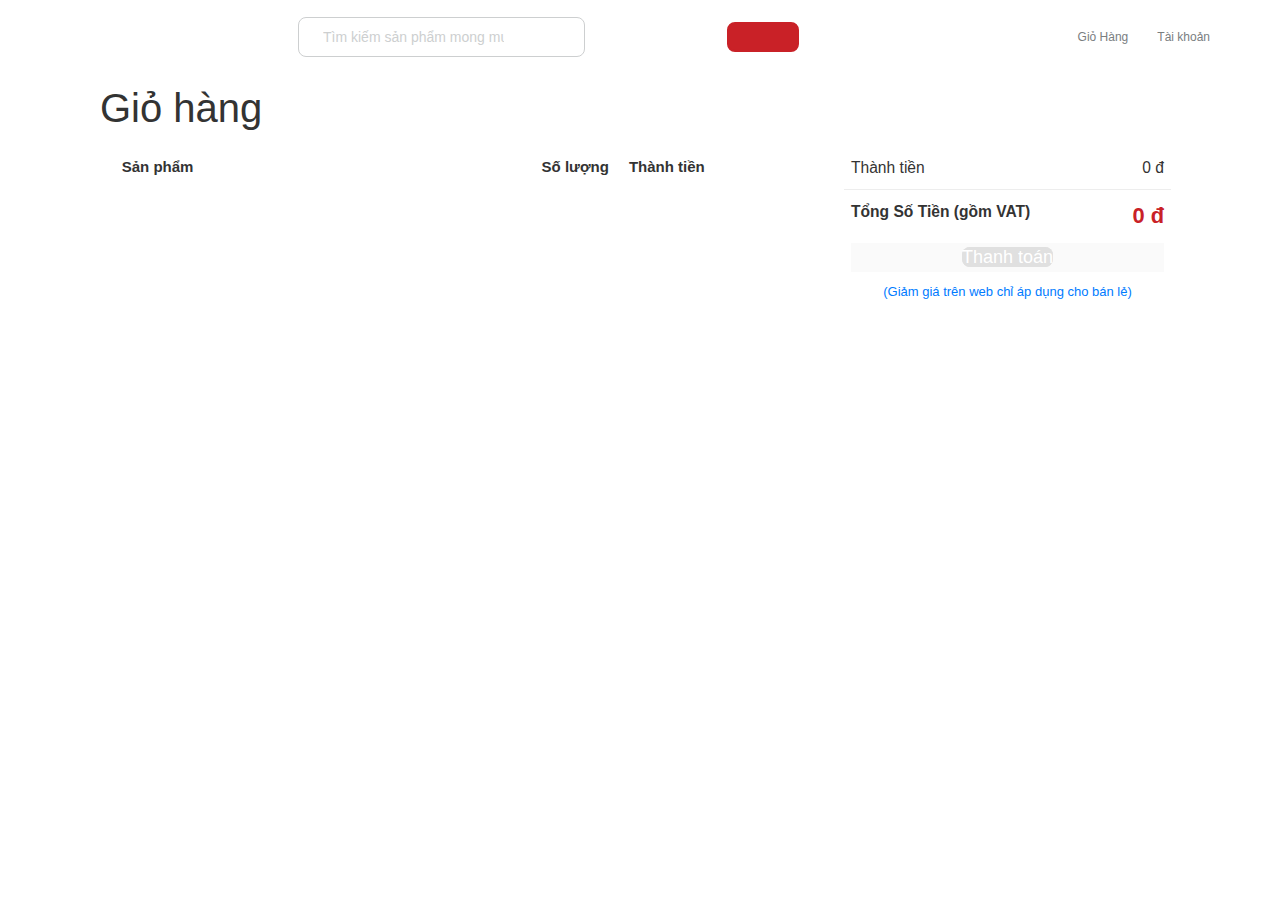
==== commit d5d7fae4: "fix header account icon" ====
--- a/cart.html
+++ b/cart.html
@@ -93,6 +93,9 @@
                       justify-content: center;
                       align-items: center;
                     ">
+                    <div
+                      class="icon_account_gray"
+                      style="margin-bottom: 3px"></div>
                     <div
                       class="top_menu_label fhs_top_center fhs_nowrap_one"
                       id="loginUser fhs_top_account_title">
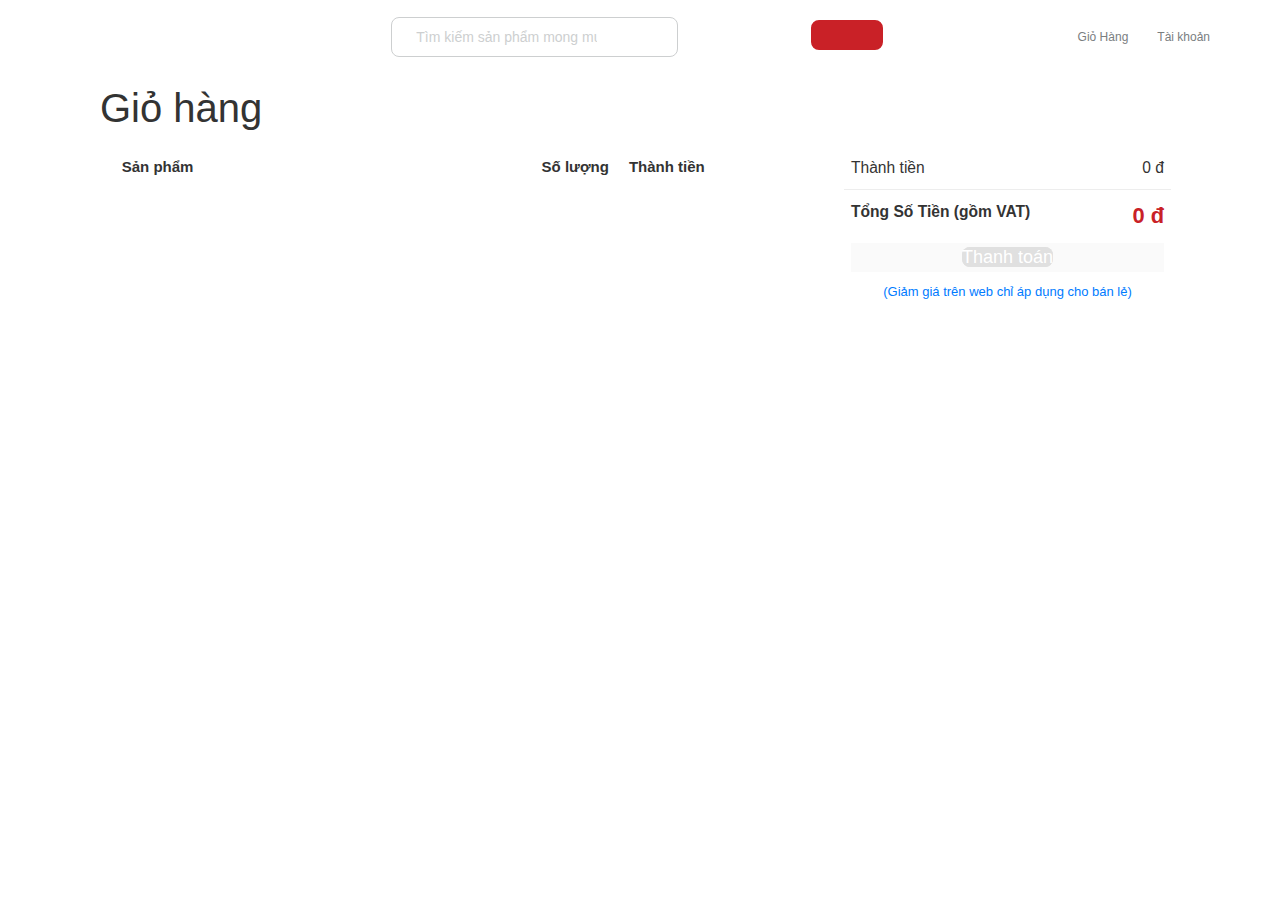
==== commit 7e1b3b4a: "update header layout" ====
--- a/cart.html
+++ b/cart.html
@@ -1,365 +1,300 @@
 <!DOCTYPE html>
 <html lang="en">
-  <head>
+
+<head>
     <meta charset="utf-8" />
     <meta name="viewport" content="width=device-width, initial-scale=1.0" />
     <meta name="description" content="" />
     <meta name="author" content="" />
     <title>Giỏ hàng</title>
     <link href="css/bootstrap.min.css" rel="stylesheet" />
-    <link
-      rel="stylesheet"
-      type="text/css"
-      href="https://cdn0.fahasa.com/media/css_secure/180dfde691fce34b2e789c30f74feafe.css?q=102082"
-      media="all" />
+    <link rel="stylesheet" type="text/css"
+        href="https://cdn0.fahasa.com/media/css_secure/180dfde691fce34b2e789c30f74feafe.css?q=102082" media="all" />
     <link href="css/cart.css" rel="stylesheet" />
     <link href="css/default.css" rel="stylesheet" />
     <link href="css/header.css" rel="stylesheet" />
-  </head>
-
-  <body>
-    <section id="header" class="heaer">
-      <div class="fhs_header_desktop" style="background-color: white">
-        <div class="container">
-          <div class="fhs-header-top-second-bar" style="position: relative">
-            <div
-              class="icon_fahasa_logo fhs_mouse_point"
-              onclick="location.href = '/';"
-              title="FAHASA.COM"></div>
-
-            <div class="fhs_center_left">
-              <div class="box search_box">
-                <form
-                  id="search_mini_form_desktop"
-                  action="https://www.fahasa.com/catalogsearch/result/"
-                  method="get">
-                  <div class="search pull-left">
-                    <div class="form-search fhs_dropdown_hover_out">
-                      <input
-                        id="search_desktop"
-                        type="text"
-                        name="q"
-                        autocomplete="off"
-                        placeholder="Tìm kiếm sản phẩm mong muốn..."
-                        value=""
-                        class="input-search" />
-                      <span class="fhs_btn_default active button-search"
-                        ><span class="ico_search_white"></span
-                      ></span>
-                      <div class="form-search-form fhs_dropdown"></div>
-                    </div>
-                  </div>
-                </form>
-              </div>
+</head>
+
+<body>
+    <section id="header" class="header">
+        <div class="fhs_header_desktop" style="background-color: white">
+            <div class="container">
+                <div class="fhs-header-top-second-bar" style="position: relative">
+                    <div class="icon_fahasa_logo fhs_mouse_point" onclick="location.href = '/';" title="FAHASA.COM">
+                    </div>
+                    <div class="fhs_center_right fhs_mouse_point fhs_dropdown_hover fhs_dropdown_click">
+                        <span class="icon_menu" onmouseover="displayCatalogCate()"></span>
+                        <span class="icon_seemore_gray" onmouseover="displayCatalogCate()"></span>
+                        <div class="catalog_menu_dropdown fhs_dropdown" onmouseleave="hideCatalogCate(this)">
+                            <div class="fhs_stretch_stretch">
+                                <div>
+                                    <div>
+                                        Danh mục sản phẩm </div>
+                                    <ul class="nav navbar-nav verticalmenu">
+                                        <!-- DOM DATA -->
+                                    </ul>
+                                </div>
+                            </div>
+                        </div>
+                    </div>
+                    <div class="fhs_center_left">
+                        <div class="box search_box">
+                            <form id="search_mini_form_desktop" action="https://www.fahasa.com/catalogsearch/result/"
+                                method="POST">
+                                <div class="search pull-left">
+                                    <div class="form-search fhs_dropdown_hover_out"> <input id="search_desktop"
+                                            type="text" name="q" autocomplete="off"
+                                            placeholder="Tìm kiếm sản phẩm mong muốn..." value=""
+                                            class="input-search" /> <span class="fhs_btn_default active button-search">
+                                            <span class="ico_search_white"></span> </span>
+                                        <div class="form-search-form fhs_dropdown"></div>
+                                    </div>
+                                </div>
+                            </form>
+                        </div>
+                    </div>
+                    <div class="fhs_center_space" style="padding-left: 24px">
+                        <div class="cart-top no_cover fhs_dropdown_hover">
+                            <div class="fhs_top_cart" style="margin-right: 5px"> <a href="cart.html">
+                                    <div class="heading heading-custom" style="display: flex">
+                                        <div class="fhs_center_center" style="margin-bottom: 3px">
+                                            <div class="icon_cart_gray">
+                                                <!-- <div class="top_menu_unseen fhs_center_center" style="visibility: visible" > <span class="cartmini_qty" style="visibility: visible" >2</span > </div> -->
+                                            </div>
+                                        </div>
+                                        <div class="top-cart-button-label fhs_top_center" style="margin-top: 4px">
+                                            <div class="top_menu_label">Giỏ Hàng</div>
+                                        </div>
+                                    </div>
+                                </a> </div>
+                        </div>
+                        <div class="fhs_top_account no_cover fhs_dropdown_hover" id="fhs_top_account_hover"> <a
+                                href="login.html">
+                                <div class="fhs_top_account_button"
+                                    style=" display: flex; flex-direction: row; justify-content: center; align-items: center; ">
+                                    <div class="icon_account_gray" style="margin-bottom: 3px"></div>
+                                    <div class="top_menu_label fhs_top_center fhs_nowrap_one"
+                                        id="loginUser fhs_top_account_title"> Tài khoản </div>
+                                </div>
+                            </a>
+                        </div>
+                    </div>
+                </div>
             </div>
-            <div class="fhs_center_space" style="padding-left: 24px">
-              <div class="cart-top no_cover fhs_dropdown_hover">
-                <div class="fhs_top_cart" style="margin-right: 5px">
-                  <a href="cart.html">
-                    <div class="heading heading-custom" style="display: flex">
-                      <div class="fhs_center_center" style="margin-bottom: 3px">
-                        <div class="icon_cart_gray">
-                          <!-- <div
-                            class="top_menu_unseen fhs_center_center"
-                            style="visibility: visible"
-                          >
-                            <span
-                              class="cartmini_qty"
-                              style="visibility: visible"
-                              >2</span
-                            >
-                          </div> -->
-                        </div>
-                      </div>
-                      <div
-                        class="top-cart-button-label fhs_top_center"
-                        style="margin-top: 4px">
-                        <div class="top_menu_label">Giỏ Hàng</div>
-                      </div>
-                    </div>
-                  </a>
+        </div>
+        <div class="fhs_header_mobile">
+            <div class="fhs-logo" style="text-align: center"> <a href="https://www.fahasa.com/" title="FAHASA.COM"
+                    class="logo"> <strong class="logo-title">FAHASA.COM</strong> <img
+                        src="https://cdn0.fahasa.com/skin/frontend/ma_vanese/fahasa/images/fahasa-logo.png"
+                        alt="FAHASA.COM" /> </a> </div>
+            <div class="fhs-header-top-bar">
+                <div class="fhs_center_center fhs_mouse_point fhs_popup_full_click"> <span class="ico_menu_white"
+                        style="margin: 0 4px"></span> </div>
+                <div class="search-mobile-header">
+                    <div class="ves-autosearch">
+                        <div class="box search_box">
+                            <form id="search_mini_form_mobile" action="https://www.fahasa.com/catalogsearch/result/"
+                                method="get">
+                                <div class="search pull-left">
+                                    <div class="form-search"> <input id="search_mobile" type="text" name="q"
+                                            autocomplete="off" placeholder="Tìm kiếm sản phẩm mong muốn..." value=""
+                                            class="input-search" /> <span class="button-search fa fa-search"></span>
+                                        <!--<button type="submit" title="Tìm kiếm" class="ves-button-search"></button>-->
+                                        <div class="btn-remove btn-remove2 remove-text-search-form-mini-mobile"
+                                            style="display: none"></div>
+                                        <div id="search_autocomplete" class="search-autocomplete"></div>
+                                        <div class="form-search-form fhs_dropdown"></div>
+                                    </div>
+                                </div>
+                            </form>
+                        </div>
+                    </div>
                 </div>
-              </div>
-
-              <div
-                class="fhs_top_account no_cover fhs_dropdown_hover"
-                id="fhs_top_account_hover">
-                <a href="login.html">
-                  <div
-                    class="fhs_top_account_button"
-                    style="
-                      display: flex;
-                      flex-direction: row;
-                      justify-content: center;
-                      align-items: center;
-                    ">
-                    <div
-                      class="icon_account_gray"
-                      style="margin-bottom: 3px"></div>
-                    <div
-                      class="top_menu_label fhs_top_center fhs_nowrap_one"
-                      id="loginUser fhs_top_account_title">
-                      Tài khoản
-                    </div>
-                  </div>
-                </a>
-              </div>
+                <div>
+                    <div class="icons-mobile-header" style="position: relative">
+                        <div id="cart" class="clearfix"> <a href="cart.html">
+                                <div class="fhs_center_center">
+                                    <div class="icon_cart_white" style="margin-right: 4px">
+                                        <!-- <div> <div class="top_menu_unseen fhs_center_center cartmini_qty" style="visibility: visible"> 0 </div> </div> -->
+                                    </div>
+                                </div>
+                            </a> </div>
+                    </div>
+                    <style>
+                        .login-cutomer-icon {
+                            position: inherit;
+                            background: url(https://cdn0.fahasa.com/skin//frontend/base/default/images/ico_customer_cam.png) no-repeat center center;
+                            background-size: 20px !important;
+                        }
+
+                        @media (max-width: 992px) {
+                            #header .header1 .customer-top {
+                                margin-right: 5px;
+                                margin-left: 5px;
+                            }
+                        }
+
+                        #header .header1 .customer-top {
+                            padding-left: 0px;
+                        }
+                    </style>
+                    <div id="mini_cart_block" class="customer-top">
+                        <div> <a href="user.html">
+                                <div>
+                                    <div class="login-cutomer-icon" style="width: 30px; height: 35px"></div>
+                                </div>
+                            </a> </div>
+                    </div>
+                </div>
             </div>
-          </div>
         </div>
-      </div>
-      <div class="fhs_header_mobile">
-        <div class="fhs-logo" style="text-align: center">
-          <a href="https://www.fahasa.com/" title="FAHASA.COM" class="logo"
-            ><strong class="logo-title">FAHASA.COM</strong
-            ><img
-              src="https://cdn0.fahasa.com/skin/frontend/ma_vanese/fahasa/images/fahasa-logo.png"
-              alt="FAHASA.COM"
-          /></a>
-        </div>
-        <div class="fhs-header-top-bar">
-          <div class="search-mobile-header">
-            <div class="ves-autosearch">
-              <div class="box search_box">
-                <form
-                  id="search_mini_form_mobile"
-                  action="https://www.fahasa.com/catalogsearch/result/"
-                  method="get">
-                  <div class="search pull-left">
-                    <div class="form-search">
-                      <input
-                        id="search_mobile"
-                        type="text"
-                        name="q"
-                        autocomplete="off"
-                        placeholder="Tìm kiếm sản phẩm mong muốn..."
-                        value=""
-                        class="input-search" />
-                      <span class="button-search fa fa-search"></span>
-                      <!--<button type="submit" title="Tìm kiếm" class="ves-button-search"></button>-->
-                      <div
-                        class="btn-remove btn-remove2 remove-text-search-form-mini-mobile"
-                        style="display: none"></div>
-                      <div
-                        id="search_autocomplete"
-                        class="search-autocomplete"></div>
-                      <div class="form-search-form fhs_dropdown"></div>
-                    </div>
-                  </div>
-                </form>
-              </div>
-            </div>
-          </div>
-          <div class="icons-mobile-header" style="position: relative">
-            <div id="cart" class="clearfix">
-              <a href="https://www.fahasa.com/checkout/cart/">
-                <div class="fhs_center_center">
-                  <div class="icon_cart_white" style="margin-right: 4px">
-                    <div>
-                      <div
-                        class="top_menu_unseen fhs_center_center cartmini_qty"
-                        style="visibility: visible">
-                        2
-                      </div>
-                    </div>
-                  </div>
-                </div>
-              </a>
-            </div>
-          </div>
-
-          <style>
-            .login-cutomer-icon {
-              position: inherit;
-              background: url(https://cdn0.fahasa.com/skin//frontend/base/default/images/ico_customer_cam.png)
-                no-repeat center center;
-              background-size: 20px !important;
-            }
-            @media (max-width: 992px) {
-              #header .header1 .customer-top {
-                margin-right: 5px;
-                margin-left: 5px;
-              }
-            }
-            #header .header1 .customer-top {
-              padding-left: 0px;
-            }
-          </style>
-          <div id="mini_cart_block" class="customer-top">
-            <div>
-              <a href="https://www.fahasa.com/customer/account/">
-                <div>
-                  <div
-                    class="login-cutomer-icon"
-                    style="width: 30px; height: 35px"></div>
-                </div>
-              </a>
-            </div>
-          </div>
-        </div>
-      </div>
     </section>
 
     <!-- cart body -->
     <div>
-      <div class="container">
-        <div class="col-lg-12 col-md-12 col-sm-12 col-xs-12 cart-page">
-          <div id="">
-            <div
-              class="fhs_cart_msg_block repayment_block"
-              style="display: none"></div>
-
-            <div class="fhs_redis_cart_msg" style="display: none">
-              <div>
-                <img
-                  src="https://cdn0.fahasa.com/skin/frontend/ma_vanese/fahasa/images/exclaiming.svg?q=102082" />
-              </div>
-              <div class="message"></div>
-            </div>
-
-            <div class="message_error"></div>
-
-            <div class="cart">
-              <div class="cart-banner-block fhs-no-mobile-block"></div>
-              <div class="page-title title-buttons">
-                <div class="page-title-container">
-                  <h1 style="display: inline-block; width: auto">Giỏ hàng</h1>
-                  <!-- <span class="cart-title-num-items">(2 sản phẩm)</span> -->
-                </div>
-              </div>
-              <div class="cart-loading" style="display: none">
-                <div class="cart-loading-icon">
-                  <img
-                    src="https://cdn0.fahasa.com/skin/frontend/ma_vanese/fahasa/images/bar_loading.gif?q=102082" />
-                </div>
-              </div>
-
-              <form id="form-cart">
-                <input name="form_key" type="hidden" value="EFJRgpsg16NElrv8" />
-                <div class="cart-ui-content row">
-                  <div class="col-sm-8 col-xs-12">
-                    <div>
-                      <div class="header-cart-item" style="display: flex">
+        <div class="container">
+            <div class="col-lg-12 col-md-12 col-sm-12 col-xs-12 cart-page" style="min-height: 400px;">
+                <div id="">
+                    <div class="fhs_cart_msg_block repayment_block" style="display: none"></div>
+
+                    <div class="fhs_redis_cart_msg" style="display: none">
                         <div>
-                          <span>Sản phẩm</span>
-                        </div>
-                        <div>
-                          <div></div>
-                          <div style="margin-right: 20px">Số lượng</div>
-                          <div>Thành tiền</div>
-                        </div>
-                        <div></div>
-                      </div>
-                      <div class="product-cart-left" id="cart-body"></div>
-                    </div>
-                  </div>
-
-                  <div class="col-sm-4 hidden-max-width-992">
-                    <div class="total-cart-right">
-                      <div class="effect-scroll-cart-right">
-                        <div class="cart-event-promo-outer"></div>
-                        <div style="clear: both"></div>
-                        <div class="block-total-cart">
-                          <div class="block-totals-cart-page">
-                            <div class="total-cart-page">
-                              <div class="title-cart-page-left">Thành tiền</div>
-                              <div class="number-cart-page-right">
-                                <span class="price total-price">0 đ</span>
-                              </div>
-                            </div>
-                            <div class="border-product"></div>
-                            <div class="total-cart-page title-final-total">
-                              <div class="title-cart-page-left">
-                                Tổng Số Tiền (gồm VAT)
-                              </div>
-                              <div class="number-cart-page-right">
-                                <span class="price total-price">0 đ</span>
-                              </div>
-                            </div>
-                          </div>
-                          <div
-                            class="checkout-type-button-cart"
-                            style="text-align: center">
-                            <div class="method-button-cart">
-                              <button
-                                onclick="goToCheckout()"
-                                type="button"
-                                title="Thanh toán"
-                                class="button btn-proceed-checkout btn-checkout btn-checkout-disable">
-                                <span><span>Thanh toán</span></span>
-                              </button>
-                              <div class="retail-note">
-                                <a
-                                  href="https://www.fahasa.com/chinh-sach-khach-si/"
-                                  target="_blank"
-                                  >(Giảm giá trên web chỉ áp dụng cho bán lẻ)</a
-                                >
-                              </div>
-                            </div>
-                          </div>
-                        </div>
-                        <div
-                          id="fhs_error_message_cart"
-                          style="
+                            <img
+                                src="https://cdn0.fahasa.com/skin/frontend/ma_vanese/fahasa/images/exclaiming.svg?q=102082" />
+                        </div>
+                        <div class="message"></div>
+                    </div>
+
+                    <div class="message_error"></div>
+
+                    <div class="cart">
+                        <div class="cart-banner-block fhs-no-mobile-block"></div>
+                        <div class="page-title title-buttons">
+                            <div class="page-title-container">
+                                <h1 style="display: inline-block; width: auto">Giỏ hàng</h1>
+                                <!-- <span class="cart-title-num-items">(2 sản phẩm)</span> -->
+                            </div>
+                        </div>
+                        <div class="cart-loading" style="display: none">
+                            <div class="cart-loading-icon">
+                                <img
+                                    src="https://cdn0.fahasa.com/skin/frontend/ma_vanese/fahasa/images/bar_loading.gif?q=102082" />
+                            </div>
+                        </div>
+
+                        <form id="form-cart">
+                            <input name="form_key" type="hidden" value="EFJRgpsg16NElrv8" />
+                            <div class="cart-ui-content row">
+                                <div class="col-sm-8">
+                                    <div>
+                                        <div class="header-cart-item" style="display: flex">
+                                            <div>
+                                                <span>Sản phẩm</span>
+                                            </div>
+                                            <div>
+                                                <div></div>
+                                                <div style="margin-right: 20px">Số lượng</div>
+                                                <div>Thành tiền</div>
+                                            </div>
+                                            <div></div>
+                                        </div>
+                                        <div class="product-cart-left" id="cart-body"></div>
+                                    </div>
+                                </div>
+
+                                <div class="col-sm-4 hidden-max-width-992">
+                                    <div class="total-cart-right">
+                                        <div class="effect-scroll-cart-right">
+                                            <div class="cart-event-promo-outer"></div>
+                                            <div style="clear: both"></div>
+                                            <div class="block-total-cart">
+                                                <div class="block-totals-cart-page">
+                                                    <div class="total-cart-page">
+                                                        <div class="title-cart-page-left">Thành tiền</div>
+                                                        <div class="number-cart-page-right">
+                                                            <span class="price total-price">0 đ</span>
+                                                        </div>
+                                                    </div>
+                                                    <div class="border-product"></div>
+                                                    <div class="total-cart-page title-final-total">
+                                                        <div class="title-cart-page-left">
+                                                            Tổng Số Tiền (gồm VAT)
+                                                        </div>
+                                                        <div class="number-cart-page-right">
+                                                            <span class="price total-price">0 đ</span>
+                                                        </div>
+                                                    </div>
+                                                </div>
+                                                <div class="checkout-type-button-cart" style="text-align: center">
+                                                    <div class="method-button-cart">
+                                                        <button onclick="goToCheckout()" type="button"
+                                                            title="Thanh toán"
+                                                            class="button btn-proceed-checkout btn-checkout btn-checkout-disable">
+                                                            <span><span>Thanh toán</span></span>
+                                                        </button>
+                                                        <div class="retail-note">
+                                                            <a href="https://www.fahasa.com/chinh-sach-khach-si/"
+                                                                target="_blank">(Giảm giá trên web chỉ áp dụng cho bán
+                                                                lẻ)</a>
+                                                        </div>
+                                                    </div>
+                                                </div>
+                                            </div>
+                                            <div id="fhs_error_message_cart" style="
                             margin-top: 10px;
                             background: white;
                             padding: 10px;
                             display: none;
                           "></div>
-                      </div>
-                    </div>
-                  </div>
-                </div>
-              </form>
-            </div>
-            <!-- <script type="text/javascript">
+                                        </div>
+                                    </div>
+                                </div>
+                            </div>
+                        </form>
+                    </div>
+                    <!-- <script type="text/javascript">
               decorateTable("shopping-cart-table");
             </script> -->
 
-            <div class="fhs-bsidebar hidden-desktop">
-              <div class="tab-bsidebar-total-button-mobile">
-                <div class="tab-bsidebar-total-mobile">
-                  <div class="title-price-mobile">Tổng cộng</div>
-                  <div class="total-price-mobile">0 đ</div>
+                    <div class="fhs-bsidebar hidden-desktop">
+                        <div class="tab-bsidebar-total-button-mobile">
+                            <div class="tab-bsidebar-total-mobile">
+                                <div class="title-price-mobile">Tổng cộng</div>
+                                <div class="total-price-mobile">0 đ</div>
+                            </div>
+                            <div class="tab-bsidebar-button-mobile">
+                                <div class="checkout-type-button-cart" style="text-align: center">
+                                    <div class="method-button-cart">
+                                        <button onclick="goToCheckout()" type="button" title="Thanh toán"
+                                            class="button btn-proceed-checkout btn-checkout btn-checkout-disable">
+                                            <span><span>Thanh toán</span>
+                                                <i class="fa fa-arrow-right"
+                                                    style="font-size: 14px; margin-left: 5px"></i>
+                                            </span>
+                                        </button>
+                                    </div>
+                                </div>
+                            </div>
+                        </div>
+                    </div>
+                    <div class="cart-collaterals row" style="display: none">
+                        <div class="col-2 col-xs-12 col-sm-6 cart-product-block"></div>
+                    </div>
+                    <div class="personalize-short-block"></div>
                 </div>
-                <div class="tab-bsidebar-button-mobile">
-                  <div
-                    class="checkout-type-button-cart"
-                    style="text-align: center">
-                    <div class="method-button-cart">
-                      <button
-                        onclick="goToCheckout()"
-                        type="button"
-                        title="Thanh toán"
-                        class="button btn-proceed-checkout btn-checkout btn-checkout-disable">
-                        <span
-                          ><span>Thanh toán</span>
-                          <i
-                            class="fa fa-arrow-right"
-                            style="font-size: 14px; margin-left: 5px"></i>
-                        </span>
-                      </button>
-                    </div>
-                  </div>
-                </div>
-              </div>
             </div>
-            <div class="cart-collaterals row" style="display: none">
-              <div class="col-2 col-xs-12 col-sm-6 cart-product-block"></div>
-            </div>
-            <div class="personalize-short-block"></div>
-          </div>
         </div>
-      </div>
     </div>
     <script>
-      function goToCheckout() {
-        location.href = "checkout.html";
-      }
+        function goToCheckout() {
+            location.href = "checkout.html";
+        }
     </script>
     <script src="js/jquery.js"></script>
     <script src="js/bootstrap.min.js"></script>
+    <script src="js/header.js"></script>
     <script src="js/getCookie.js"></script>
     <script src="js/cart.js"></script>
-  </body>
-</html>
+</body>
+
+</html>--- a/css/cart.css
+++ b/css/cart.css
@@ -646,6 +646,17 @@
 /*----------------------CSS MOBILE--------------- */
 
 @media screen and (max-width: 992px) {
+  #form-cart > div > div.col-sm-8 > div > div.header-cart-item {
+    display: flex;
+    flex-direction: row;
+    justify-content: center;
+  }
+  .cart .header-cart-item > div {
+    flex-basis: 100%;
+  }
+  .cart .header-cart-item > div:nth-child(2) {
+    display: none;
+  }
   .group-product-info {
     flex-direction: column;
     flex-basis: 70%;
@@ -777,12 +788,13 @@
     margin: auto;
     width: 100%;
     height: 100%;
+    justify-content: space-between;
   }
   .tab-bsidebar-total-mobile {
     flex-basis: 70%;
   }
   .tab-bsidebar-button-mobile {
-    flex-basis: 30%;
+    /* flex-basis: 30%; */
   }
   .tab-bsidebar-total-mobile {
     display: flex;
@@ -898,6 +910,10 @@
     > span {
     min-width: 100px;
   }
+  #form-cart > div > div.col-sm-8 {
+    width: 100%;
+    max-width: 100%;
+  }
 }
 
 .cart .header-cart-item {
--- a/css/default.css
+++ b/css/default.css
@@ -1,628 +1,711 @@
 /* import Nunito sans font*/
-@import url('https://fonts.googleapis.com/css2?family=Nunito+Sans:ital,wght@0,400;0,600;0,700;0,800;0,900;1,400;1,600;1,700;1,800;1,900&display=swap');
+@import url("https://fonts.googleapis.com/css2?family=Nunito+Sans:ital,wght@0,400;0,600;0,700;0,800;0,900;1,400;1,600;1,700;1,800;1,900&display=swap");
 
 /* UI default*/
-.fhs_bar_bottom{
-    display: flex;
-    display: -webkit-box;
-    display: -ms-flexbox;
-    display: -webkit-flex;
-    flex-direction:row;
-    align-items: center;
-    -webkit-align-items: center;
-    -webkit-justify-content: center;
-    justify-content: center;
-    padding: 20px 0;
-    background-color: #fff;
-    clear: both;
+.fhs_bar_bottom {
+  display: flex;
+  display: -webkit-box;
+  display: -ms-flexbox;
+  display: -webkit-flex;
+  flex-direction: row;
+  align-items: center;
+  -webkit-align-items: center;
+  -webkit-justify-content: center;
+  justify-content: center;
+  padding: 20px 0;
+  background-color: #fff;
+  clear: both;
 }
 .fhs_bar_bottom a,
-.fhs_btn_default{
-    display: flex;
-    display: -webkit-box;
-    display: -ms-flexbox;
-    display: -webkit-flex;
-    -ms-flex-align: center;
-    -webkit-align-items: center;
-    align-items: center;
-    -webkit-justify-content: center;
-    justify-content: center;
-    color: #C92127;
-    background-color: #fff;
-    border: 2px solid #C92127;
-    font-size: 14px;
-    font-weight: 700;
-    width: 210px;
-    max-width: 100%;
-    height: 40px;
-    max-height: 100%;
-    border-radius: 8px;
-    -moz-border-radius: 8px;
-    -webkit-border-radius: 8px;
-    cursor: pointer;
-    -webkit-user-drag: none;
-    -webkit-user-select: none;
-    -khtml-user-select: none;
-    -moz-user-select: none;
-    -o-user-select: none;
-    user-select: none;
-    transition: all 0.5s;
-}
-.fhs_btn_default.blue{
-    color: #1478FC;
-    border: 2px solid #1478FC;
-}
-.fhs_btn_default.cancel{
-    width: auto;
-    color: #7A7E7F;
-    background-color: #fff;
-    border: none;
+.fhs_btn_default {
+  display: flex;
+  display: -webkit-box;
+  display: -ms-flexbox;
+  display: -webkit-flex;
+  -ms-flex-align: center;
+  -webkit-align-items: center;
+  align-items: center;
+  -webkit-justify-content: center;
+  justify-content: center;
+  color: #c92127;
+  background-color: #fff;
+  border: 2px solid #c92127;
+  font-size: 14px;
+  font-weight: 700;
+  width: 210px;
+  max-width: 100%;
+  height: 40px;
+  max-height: 100%;
+  border-radius: 8px;
+  -moz-border-radius: 8px;
+  -webkit-border-radius: 8px;
+  cursor: pointer;
+  -webkit-user-drag: none;
+  -webkit-user-select: none;
+  -khtml-user-select: none;
+  -moz-user-select: none;
+  -o-user-select: none;
+  user-select: none;
+  transition: all 0.5s;
+}
+.fhs_btn_default.blue {
+  color: #1478fc;
+  border: 2px solid #1478fc;
+}
+.fhs_btn_default.cancel {
+  width: auto;
+  color: #7a7e7f;
+  background-color: #fff;
+  border: none;
 }
 .fhs_bar_bottom a.active,
-.fhs_btn_default.active{
-    color: #fff;
-    background-color: #C92127;
-    border: 2px solid #C92127;
-}
-.fhs_btn_default.blue.active{
-    color: #fff;
-    background-color: #1478FC;
-    border: 2px solid #1478FC;
+.fhs_btn_default.active {
+  color: #fff;
+  background-color: #c92127;
+  border: 2px solid #c92127;
+}
+.fhs_btn_default.blue.active {
+  color: #fff;
+  background-color: #1478fc;
+  border: 2px solid #1478fc;
 }
 .fhs_bar_bottom a:disabled,
-.fhs_btn_default:disabled{
-    background: rgb(224,224,224);
-    background: -moz-linear-gradient(90deg, rgba(224,224,224,1) 0%, rgba(224,224,224,1) 100%);
-    background: -webkit-linear-gradient(90deg, rgba(224,224,224,1) 0%, rgba(224,224,224,1) 100%);
-    background: linear-gradient(90deg, rgba(224,224,224,1) 0%, rgba(224,224,224,1) 100%);
-    filter: progid:DXImageTransform.Microsoft.gradient(startColorstr="#e0e0e0",endColorstr="#e0e0e0",GradientType=1);
-    border: none;
-    color: #636363;
+.fhs_btn_default:disabled {
+  background: rgb(224, 224, 224);
+  background: -moz-linear-gradient(
+    90deg,
+    rgba(224, 224, 224, 1) 0%,
+    rgba(224, 224, 224, 1) 100%
+  );
+  background: -webkit-linear-gradient(
+    90deg,
+    rgba(224, 224, 224, 1) 0%,
+    rgba(224, 224, 224, 1) 100%
+  );
+  background: linear-gradient(
+    90deg,
+    rgba(224, 224, 224, 1) 0%,
+    rgba(224, 224, 224, 1) 100%
+  );
+  filter: progid:DXImageTransform.Microsoft.gradient(startColorstr="#e0e0e0",endColorstr="#e0e0e0",GradientType=1);
+  border: none;
+  color: #636363;
 }
 .fhs_bar_bottom a:enabled:active,
-.btn_post_review:enabled:active{
-    transform: scale(0.98);
-}
-.fhs_center_left{
-    display: flex;
-    display: -webkit-box;
-    display: -ms-flexbox;
-    display: -webkit-flex;
-    align-items: center;
-    -webkit-align-items: center;
-    -webkit-justify-content: flex-start;
-    justify-content: flex-start;
-    text-align: left;
-}
-.fhs_center_center{
-    display: flex;
-    display: -webkit-box;
-    display: -ms-flexbox;
-    display: -webkit-flex;
-    align-items: center;
-    -webkit-align-items: center;
-    -webkit-justify-content: center;
-    justify-content: center;
-    text-align: center;
-}
-.fhs_center_right{
-    display: flex;
-    display: -webkit-box;
-    display: -ms-flexbox;
-    display: -webkit-flex;
-    align-items: center;
-    -webkit-align-items: center;
-    -webkit-justify-content: flex-end;
-    justify-content: flex-end;
-    text-align: right;
-}
-.fhs_center_stretch{
-    display: flex;
-    display: -webkit-box;
-    display: -ms-flexbox;
-    display: -webkit-flex;
-    align-items: center;
-    -webkit-align-items: center;
-    -webkit-justify-content: stretch;
-    justify-content: stretch;
-}
-.fhs_center_space{
-    display: flex;
-    display: -webkit-box;
-    display: -ms-flexbox;
-    display: -webkit-flex;
-    align-items: center;
-    -webkit-align-items: center;
-    -webkit-justify-content: flex-end;
-    justify-content: flex-end;
-}
-.fhs_top_left{
-    display: flex;
-    display: -webkit-box;
-    display: -ms-flexbox;
-    display: -webkit-flex;
-    align-items: flex-start;
-    -webkit-align-items: flex-start;
-    -webkit-justify-content: flex-start;
-    justify-content: flex-start;
-}
-.fhs_top_stretch{
-    display: flex;
-    display: -webkit-box;
-    display: -ms-flexbox;
-    display: -webkit-flex;
-    align-items: flex-start;
-    -webkit-align-items: flex-start;
-    -webkit-justify-content: stretch;
-    justify-content: stretch;
-}
-.fhs_top_space{
-    display: flex;
-    display: -webkit-box;
-    display: -ms-flexbox;
-    display: -webkit-flex;
-    align-items: flex-start;
-    -webkit-align-items: flex-start;
-    -webkit-justify-content: space-between;
-    justify-content: space-between;
-}
-.fhs_top_center{
-    display: flex;
-    flex-direction: row;
-    /* display: -webkit-box;
+.btn_post_review:enabled:active {
+  transform: scale(0.98);
+}
+.fhs_center_left {
+  display: flex;
+  display: -webkit-box;
+  display: -ms-flexbox;
+  display: -webkit-flex;
+  align-items: center;
+  -webkit-align-items: center;
+  -webkit-justify-content: flex-start;
+  justify-content: flex-start;
+  text-align: left;
+}
+.fhs_center_center {
+  display: flex;
+  display: -webkit-box;
+  display: -ms-flexbox;
+  display: -webkit-flex;
+  align-items: center;
+  -webkit-align-items: center;
+  -webkit-justify-content: center;
+  justify-content: center;
+  text-align: center;
+}
+.fhs_center_right {
+  display: flex;
+  display: -webkit-box;
+  display: -ms-flexbox;
+  display: -webkit-flex;
+  align-items: center;
+  -webkit-align-items: center;
+  -webkit-justify-content: flex-end;
+  justify-content: flex-end;
+  text-align: right;
+}
+.fhs_center_stretch {
+  display: flex;
+  display: -webkit-box;
+  display: -ms-flexbox;
+  display: -webkit-flex;
+  align-items: center;
+  -webkit-align-items: center;
+  -webkit-justify-content: stretch;
+  justify-content: stretch;
+}
+.fhs_center_space {
+  display: flex;
+  display: -webkit-box;
+  display: -ms-flexbox;
+  display: -webkit-flex;
+  align-items: center;
+  -webkit-align-items: center;
+  -webkit-justify-content: flex-end;
+  justify-content: flex-end;
+}
+.fhs_top_left {
+  display: flex;
+  display: -webkit-box;
+  display: -ms-flexbox;
+  display: -webkit-flex;
+  align-items: flex-start;
+  -webkit-align-items: flex-start;
+  -webkit-justify-content: flex-start;
+  justify-content: flex-start;
+}
+.fhs_top_stretch {
+  display: flex;
+  display: -webkit-box;
+  display: -ms-flexbox;
+  display: -webkit-flex;
+  align-items: flex-start;
+  -webkit-align-items: flex-start;
+  -webkit-justify-content: stretch;
+  justify-content: stretch;
+}
+.fhs_top_space {
+  display: flex;
+  display: -webkit-box;
+  display: -ms-flexbox;
+  display: -webkit-flex;
+  align-items: flex-start;
+  -webkit-align-items: flex-start;
+  -webkit-justify-content: space-between;
+  justify-content: space-between;
+}
+.fhs_top_center {
+  display: flex;
+  flex-direction: row;
+  /* display: -webkit-box;
     display: -ms-flexbox;
     display: -webkit-flex; */
-    /* -webkit-justify-content: center; */
-    justify-content: center;
-    text-align: center;
-}
-.fhs_bottom_left{
-    display: flex;
-    display: -webkit-box;
-    display: -ms-flexbox;
-    display: -webkit-flex;
-    align-items: flex-end;
-    -webkit-align-items: flex-end;
-}
-.fhs_bottom_center{
-    display: flex;
-    display: -webkit-box;
-    display: -ms-flexbox;
-    display: -webkit-flex;
-    align-items: flex-end;
-    -webkit-align-items: flex-end;
-    -webkit-justify-content: center;
-    justify-content: center;
-    text-align: center;
-}
-.fhs_bottom_stretch{
-    display: flex;
-    display: -webkit-box;
-    display: -ms-flexbox;
-    display: -webkit-flex;
-    align-items: flex-end;
-    -webkit-align-items: flex-end;
-    -webkit-justify-content: stretch;
-    justify-content: stretch;
-}
-.fhs_bottom_space{
-    display: flex;
-    display: -webkit-box;
-    display: -ms-flexbox;
-    display: -webkit-flex;
-    align-items: flex-end;
-    -webkit-align-items: flex-end;
-    -webkit-justify-content: space-between;
-    justify-content: space-between;
-}
-.fhs_stretch_left{
-    display: flex;
-    display: -webkit-box;
-    display: -ms-flexbox;
-    display: -webkit-flex;
-    align-items: stretch;
-    -webkit-align-items: stretch;
-    -webkit-justify-content: flex-start;
-    justify-content: flex-start;
-}
-.fhs_stretch_stretch{
-    display: flex;
-    display: -webkit-box;
-    display: -ms-flexbox;
-    display: -webkit-flex;
-    align-items: stretch;
-    -webkit-align-items: stretch;
-    -webkit-justify-content: stretch;
-    justify-content: stretch;
-}
-.fhs_column_left{
-    display: flex;
-    display: -webkit-box;
-    display: -ms-flexbox;
-    display: -webkit-flex;
-    flex-direction:column;
-    align-items: flex-start;
-    -webkit-align-items: flex-start;
-}
-.fhs_column_center{
-    display: flex;
-    display: -webkit-box;
-    display: -ms-flexbox;
-    display: -webkit-flex;
-    flex-direction:column;
-    align-items: center;
-    -webkit-align-items: center;
-}
-.fhs_column_right{
-    display: flex;
-    display: -webkit-box;
-    display: -ms-flexbox;
-    display: -webkit-flex;
-    flex-direction:column;
-    align-items: flex-end;
-    -webkit-align-items: flex-end;
-}
-.fhs_column_stretch{
-    display: flex;
-    display: -webkit-box;
-    display: -ms-flexbox;
-    display: -webkit-flex;
-    flex-direction:column;
-    align-items: stretch;
-    -webkit-align-items: stretch;
-}
-.fhs_column_space{
-    display: flex;
-    display: -webkit-box;
-    display: -ms-flexbox;
-    display: -webkit-flex;
-    flex-direction:column;
-    align-items: space-between;
-    -webkit-align-items: space-between;
-}
-.padding_small{padding: 4px;}
-.padding_normal{padding: 8px;}
-.padding_big{padding: 16px;}
-.padding_top_small{padding-top: 4px;}
-.padding_top_normal{padding-top: 8px;}
-.padding_top_big{padding-top: 16px;}
-.padding_right_small{padding-right: 4px;}
-.padding_right_normal{padding-right: 8px;}
-.padding_right_big{padding-right: 16px;}
-.padding_bottom_small{padding-bottom: 4px;}
-.padding_bottom_normal{padding-bottom: 8px;}
-.padding_bottom_big{padding-bottom: 16px;}
-.padding_left_small{padding-left: 4px;}
-.padding_left_normal{padding-left: 8px;}
-.padding_left_big{padding-left: 16px;}
-
-.margin_small{margin: 4px;}
-.margin_normal{margin: 8px;}
-.margin_big{margin: 16px;}
-.margin_top_small{margin-top: 4px;}
-.margin_top_normal{margin-top: 8px;}
-.margin_top_big{margin-top: 16px;}
-.margin_right_small{margin-right: 4px;}
-.margin_right_normal{margin-right: 8px;}
-.margin_right_big{margin-right: 16px;}
-.margin_bottom_small{margin-bottom: 4px;}
-.margin_bottom_normal{margin-bottom: 8px;}
-.margin_bottom_big{margin-bottom: 16px;}
-.margin_left_small{margin-left: 4px;}
-.margin_left_normal{margin-left: 8px;}
-.margin_left_big{margin-left: 16px;}
-
-.border_radius_small{border-radius: 4px;-moz-border-radius: 4px;-webkit-border-radius: 4px;}
-.border_radius_normal{border-radius: 8px;-moz-border-radius: 8px;-webkit-border-radius: 8px;}
-.border_radius_big{border-radius: 16px;-moz-border-radius: 16px;-webkit-border-radius: 16px;}
-
-.fhs_mouse_point{
-    cursor: pointer;
-    -webkit-user-drag: none;
-    -webkit-user-select: none;
-    -khtml-user-select: none;
-    -moz-user-select: none;
-    -o-user-select: none;
-    user-select: none;
-}
-.fhs_textbox_parent{
-    position: relative;
-}
-.fhs_textbox_child{
-    position:absolute;
-    right: 8px;
-    top: 50%;
-    -webkit-transform: translate(0, -50%);
-    -ms-transform: translate(0, -50%);
-    -moz-transform: translate(0, -50%);
-    transform: translate(0, -50%);
-}
-.fhs_btn_io{
-    position: relative;
-    width: 31px;
-    height: 14px;
-    margin: 8px;
-    background-color:  #CDCFD0;
-    border-radius: 7px;
-    cursor: pointer;
-    -webkit-user-drag: none;
-    -webkit-user-select: none;
-    -khtml-user-select: none;
-    -moz-user-select: none;
-    -o-user-select: none;
-    user-select: none;
-}
-.fhs_btn_io.active{
-    background-color: rgba(36, 137, 244, 0.3);
-}
-.fhs_btn_io > span{
-    position:absolute;
-    left: 7px;
-    top: 50%;
-    -webkit-transform: translate(-50%, -50%);
-    -ms-transform: translate(-50%, -50%);
-    -moz-transform: translate(-50%, -50%);
-    transform: translate(-50%, -50%);
-    background-color:  #fff;
-    height: 20px;
-    width: 20px;
-    border-radius: 50%;
-    -moz-border-radius: 50%;
-     -webkit-border-radius: 50%;
-    box-shadow: 0px 1px 2px #00000073;
-}
-.fhs_btn_io.active > span{
-    left: 24px;
-    background-color:  #2489F4;
-}
-.fhs_nowrap_one{
-    white-space: nowrap; 
-    overflow: hidden;
-    text-overflow: ellipsis;
-}
-.fhs_nowrap_two{
-    line-height: 1.4em;
-    word-break: break-word;
-    white-space: normal;
-    overflow: hidden;
-    text-overflow: ellipsis;
-    display: -webkit-box;
-    -webkit-line-clamp: 2;
-    -webkit-box-orient: vertical;
-    min-height: 2.8em;
-    max-height: 2.8em;
-}
-.fhs_height_normal{
-    line-height: normal;
-}
-.fhs_flex_grow{
-    flex-grow: 1;
-}
-.fhs_tooltip_asidebar{
-    visibility: hidden;
-    position: absolute;
-    width: 0;
-    top: 50%;
-    -webkit-transform: translate(0, -50%);
-    -ms-transform: translate(0, -50%);
-    -moz-transform: translate(0, -50%);
-    transform: translate(0, -50%);
-    display: flex;
-    display: -webkit-box;
-    display: -ms-flexbox;
-    display: -webkit-flex;
-    flex-direction:row;
-    align-items: center;
-    -webkit-align-items: center;
-    white-space: nowrap;
-}
-
-.fhs_tooltip_asidebar.left{
-    left: -8px;
-    -webkit-justify-content: flex-end;
-    justify-content: flex-end;
-}
-.fhs_tooltip_asidebar > div{
-    position: relative;
-    color: white;
-    padding: 4px 16px;
-}
-.fhs_tooltip_asidebar.right{
-    right: -8px;
-    -webkit-justify-content: flex-start;
-    justify-content: flex-start;
-}
-.fhs_tooltip_asidebar.right > div{
-    padding: 4px 16px;
+  /* -webkit-justify-content: center; */
+  justify-content: center;
+  text-align: center;
+}
+.fhs_bottom_left {
+  display: flex;
+  display: -webkit-box;
+  display: -ms-flexbox;
+  display: -webkit-flex;
+  align-items: flex-end;
+  -webkit-align-items: flex-end;
+}
+.fhs_bottom_center {
+  display: flex;
+  display: -webkit-box;
+  display: -ms-flexbox;
+  display: -webkit-flex;
+  align-items: flex-end;
+  -webkit-align-items: flex-end;
+  -webkit-justify-content: center;
+  justify-content: center;
+  text-align: center;
+}
+.fhs_bottom_stretch {
+  display: flex;
+  display: -webkit-box;
+  display: -ms-flexbox;
+  display: -webkit-flex;
+  align-items: flex-end;
+  -webkit-align-items: flex-end;
+  -webkit-justify-content: stretch;
+  justify-content: stretch;
+}
+.fhs_bottom_space {
+  display: flex;
+  display: -webkit-box;
+  display: -ms-flexbox;
+  display: -webkit-flex;
+  align-items: flex-end;
+  -webkit-align-items: flex-end;
+  -webkit-justify-content: space-between;
+  justify-content: space-between;
+}
+.fhs_stretch_left {
+  display: flex;
+  display: -webkit-box;
+  display: -ms-flexbox;
+  display: -webkit-flex;
+  align-items: stretch;
+  -webkit-align-items: stretch;
+  -webkit-justify-content: flex-start;
+  justify-content: flex-start;
+}
+.fhs_stretch_stretch {
+  display: flex;
+  display: -webkit-box;
+  display: -ms-flexbox;
+  display: -webkit-flex;
+  align-items: stretch;
+  -webkit-align-items: stretch;
+  -webkit-justify-content: stretch;
+  justify-content: stretch;
+}
+.fhs_column_left {
+  display: flex;
+  display: -webkit-box;
+  display: -ms-flexbox;
+  display: -webkit-flex;
+  flex-direction: column;
+  align-items: flex-start;
+  -webkit-align-items: flex-start;
+}
+.fhs_column_center {
+  display: flex;
+  display: -webkit-box;
+  display: -ms-flexbox;
+  display: -webkit-flex;
+  flex-direction: column;
+  align-items: center;
+  -webkit-align-items: center;
+}
+.fhs_column_right {
+  display: flex;
+  display: -webkit-box;
+  display: -ms-flexbox;
+  display: -webkit-flex;
+  flex-direction: column;
+  align-items: flex-end;
+  -webkit-align-items: flex-end;
+}
+.fhs_column_stretch {
+  display: flex;
+  display: -webkit-box;
+  display: -ms-flexbox;
+  display: -webkit-flex;
+  flex-direction: column;
+  align-items: stretch;
+  -webkit-align-items: stretch;
+}
+.fhs_column_space {
+  display: flex;
+  display: -webkit-box;
+  display: -ms-flexbox;
+  display: -webkit-flex;
+  flex-direction: column;
+  align-items: space-between;
+  -webkit-align-items: space-between;
+}
+.padding_small {
+  padding: 4px;
+}
+.padding_normal {
+  padding: 8px;
+}
+.padding_big {
+  padding: 16px;
+}
+.padding_top_small {
+  padding-top: 4px;
+}
+.padding_top_normal {
+  padding-top: 8px;
+}
+.padding_top_big {
+  padding-top: 16px;
+}
+.padding_right_small {
+  padding-right: 4px;
+}
+.padding_right_normal {
+  padding-right: 8px;
+}
+.padding_right_big {
+  padding-right: 16px;
+}
+.padding_bottom_small {
+  padding-bottom: 4px;
+}
+.padding_bottom_normal {
+  padding-bottom: 8px;
+}
+.padding_bottom_big {
+  padding-bottom: 16px;
+}
+.padding_left_small {
+  padding-left: 4px;
+}
+.padding_left_normal {
+  padding-left: 8px;
+}
+.padding_left_big {
+  padding-left: 16px;
+}
+
+.margin_small {
+  margin: 4px;
+}
+.margin_normal {
+  margin: 8px;
+}
+.margin_big {
+  margin: 16px;
+}
+.margin_top_small {
+  margin-top: 4px;
+}
+.margin_top_normal {
+  margin-top: 8px;
+}
+.margin_top_big {
+  margin-top: 16px;
+}
+.margin_right_small {
+  margin-right: 4px;
+}
+.margin_right_normal {
+  margin-right: 8px;
+}
+.margin_right_big {
+  margin-right: 16px;
+}
+.margin_bottom_small {
+  margin-bottom: 4px;
+}
+.margin_bottom_normal {
+  margin-bottom: 8px;
+}
+.margin_bottom_big {
+  margin-bottom: 16px;
+}
+.margin_left_small {
+  margin-left: 4px;
+}
+.margin_left_normal {
+  margin-left: 8px;
+}
+.margin_left_big {
+  margin-left: 16px;
+}
+
+.border_radius_small {
+  border-radius: 4px;
+  -moz-border-radius: 4px;
+  -webkit-border-radius: 4px;
+}
+.border_radius_normal {
+  border-radius: 8px;
+  -moz-border-radius: 8px;
+  -webkit-border-radius: 8px;
+}
+.border_radius_big {
+  border-radius: 16px;
+  -moz-border-radius: 16px;
+  -webkit-border-radius: 16px;
+}
+
+.fhs_mouse_point {
+  cursor: pointer;
+  -webkit-user-drag: none;
+  -webkit-user-select: none;
+  -khtml-user-select: none;
+  -moz-user-select: none;
+  -o-user-select: none;
+  user-select: none;
+}
+.fhs_textbox_parent {
+  position: relative;
+}
+.fhs_textbox_child {
+  position: absolute;
+  right: 8px;
+  top: 50%;
+  -webkit-transform: translate(0, -50%);
+  -ms-transform: translate(0, -50%);
+  -moz-transform: translate(0, -50%);
+  transform: translate(0, -50%);
+}
+.fhs_btn_io {
+  position: relative;
+  width: 31px;
+  height: 14px;
+  margin: 8px;
+  background-color: #cdcfd0;
+  border-radius: 7px;
+  cursor: pointer;
+  -webkit-user-drag: none;
+  -webkit-user-select: none;
+  -khtml-user-select: none;
+  -moz-user-select: none;
+  -o-user-select: none;
+  user-select: none;
+}
+.fhs_btn_io.active {
+  background-color: rgba(36, 137, 244, 0.3);
+}
+.fhs_btn_io > span {
+  position: absolute;
+  left: 7px;
+  top: 50%;
+  -webkit-transform: translate(-50%, -50%);
+  -ms-transform: translate(-50%, -50%);
+  -moz-transform: translate(-50%, -50%);
+  transform: translate(-50%, -50%);
+  background-color: #fff;
+  height: 20px;
+  width: 20px;
+  border-radius: 50%;
+  -moz-border-radius: 50%;
+  -webkit-border-radius: 50%;
+  box-shadow: 0px 1px 2px #00000073;
+}
+.fhs_btn_io.active > span {
+  left: 24px;
+  background-color: #2489f4;
+}
+.fhs_nowrap_one {
+  white-space: nowrap;
+  overflow: hidden;
+  text-overflow: ellipsis;
+}
+.fhs_nowrap_two {
+  line-height: 1.4em;
+  word-break: break-word;
+  white-space: normal;
+  overflow: hidden;
+  text-overflow: ellipsis;
+  display: -webkit-box;
+  -webkit-line-clamp: 2;
+  -webkit-box-orient: vertical;
+  min-height: 2.8em;
+  max-height: 2.8em;
+}
+.fhs_height_normal {
+  line-height: normal;
+}
+.fhs_flex_grow {
+  flex-grow: 1;
+}
+.fhs_tooltip_asidebar {
+  visibility: hidden;
+  position: absolute;
+  width: 0;
+  top: 50%;
+  -webkit-transform: translate(0, -50%);
+  -ms-transform: translate(0, -50%);
+  -moz-transform: translate(0, -50%);
+  transform: translate(0, -50%);
+  display: flex;
+  display: -webkit-box;
+  display: -ms-flexbox;
+  display: -webkit-flex;
+  flex-direction: row;
+  align-items: center;
+  -webkit-align-items: center;
+  white-space: nowrap;
+}
+
+.fhs_tooltip_asidebar.left {
+  left: -8px;
+  -webkit-justify-content: flex-end;
+  justify-content: flex-end;
+}
+.fhs_tooltip_asidebar > div {
+  position: relative;
+  color: white;
+  padding: 4px 16px;
+}
+.fhs_tooltip_asidebar.right {
+  right: -8px;
+  -webkit-justify-content: flex-start;
+  justify-content: flex-start;
+}
+.fhs_tooltip_asidebar.right > div {
+  padding: 4px 16px;
 }
 .fhs_tooltip_asidebar_bg {
-    position: absolute;
-    top: 0;
-    left: 0;
-    bottom: 100%;
-    right: 100%;
-    width: 100%;
-    height: 100%;
-    z-index: -1;
-}
-section::-webkit-scrollbar{
-    display: none;
-}
-.fhs_popup_full{
-    display: block;
-    position: fixed;
-    width: 100vw;
-    height: 100vh;
-    -webkit-box-shadow: 0px -2px 6px #0000001A;
-    -moz-box-shadow: 0px -2px 6px #0000001A;
-    box-shadow: 0px -2px 6px #0000001A;
-    -webkit-transition: all 0.5s ease-in-out 0s;
-    transition: all 0.5s ease-in-out 0s;
-    background-color: #fff; 
-    z-index: 99999;
-}
-.fhs_popup_full.left{
-    top:0;
-    left:0;
-    -webkit-transform: translate(-100%, 0);
-    -ms-transform: translate(-100%, 0);
-    -moz-transform: translate(-100%, 0);
-    transform: translate(-100%, 0);
-}
-.fhs_popup_full.right{
-    top:0;
-    right:0;
-    -webkit-transform: translate(100%, 0);
-    -ms-transform: translate(100%, 0);
-    -moz-transform: translate(100%, 0);
-    transform: translate(100%, 0);
-}
-.fhs_popup_full.active{
-    display: block;
-    -webkit-transform: translate(0, 0);
-    -ms-transform: translate(0, 0);
-    -moz-transform: translate(0, 0);
-    transform: translate(0, 0);
-}
-.fhs_popup_full_head{
-    height: 54px;
-    color: #fff;
-    font-weight: bold;
-    display: flex;
-    display: -webkit-box;
-    display: -ms-flexbox;
-    display: -webkit-flex;
-    flex-direction:row;
-    -webkit-align-items: center;
-    align-items: center;
-    -webkit-justify-content: space-between;
-    justify-content: space-between;
-}
-.fhs_popup_full_head.red{
-    background-color:#C62128;
-    font-size: 1.39em;
-}
-.fhs_popup_full_head > div{
-    min-width: 56px;
-    display: flex;
-    display: -webkit-box;
-    display: -ms-flexbox;
-    display: -webkit-flex;
-    flex-direction:row;
-    -webkit-box-align: center;
-    -ms-flex-align: center;
-}
-.fhs_popup_full_head > div:first-of-type{
-    -webkit-justify-content: flex-start;
-    justify-content: flex-start;
-}
-.fhs_popup_full_head > div:nth-of-type(2){
-    -webkit-justify-content: center;
-    justify-content: center;
-
-}
-.fhs_popup_full_head > div:last-of-type{
-    -webkit-justify-content: space-between;
-    justify-content: flex-end;
-}
-.fhs_popup_full_body{
-    height: calc(100% - 49px - env(safe-area-inset-bottom,0));
-    display: flex;
-    display: -webkit-box;
-    display: -ms-flexbox;
-    display: -webkit-flex;
-    flex-direction:row;
-    -webkit-align-items: stretch;
-    align-items: stretch;
-    -webkit-justify-content: stretch;
-    justify-content: stretch;
-    color: #212121;
-    overflow-y: auto;
-    background-color: #F2F4F5;
-}
-.fhs_popup_full_cover{
-    top:0;
-    left:0;
-    display: none;
-    position: fixed;
-    width: 100vw;
-    height: calc(100vh);
-    background: #261E1E none repeat scroll 0% 0%;
-    opacity: 0.5;
-    z-index: 99998;
-}
-.fhs_dropdown_cover{
-    display: none;
-    width: 200vw;
-    height: calc(150vh + 100px);
-    position: absolute;
-    bottom: 0;
-    right: 50%;
-    -webkit-transform: translate(50%, 100%);
-    -ms-transform: translate(50%, 100%);
-    -moz-transform: translate(50%, 100%);
-    transform: translate(50%, 100%);
-    background: #261E1E none repeat scroll 0% 0%;
-    opacity: 0.5;
-    z-index: 998;
-}
-.fhs_dropdown_cover_over{
-    margin-top: 150vh;
-    height: 100px;
-}
-.fhs_header_mobile .fhs_dropdown_cover{
-    bottom: -11px;
-}
-.fhs_dropdown{
-    display: none;
-    position: absolute;
-    bottom: 0;
-    right: 0;
-    -webkit-transform: translate(0, 100%);
-    -ms-transform: translate(0, 100%);
-    -moz-transform: translate(0, 100%);
-    transform: translate(0, 100%);
-    background-color: white;
-    z-index: 999;
-    white-space: nowrap;
-    -webkit-border-radius: 8px;
-    border-radius: 8px;
-    -moz-border-radius: 8px;
-    -webkit-border-radius: 8px;
-    -webkit-box-shadow: 0 4px 6px rgb(32 33 36 / 28%);
-    -moz-box-shadow: 0 4px 6px rgb(32 33 36 / 28%);
-    box-shadow: 0 4px 6px rgb(32 33 36 / 28%);
-    color: #7A7E7F;
-    max-width: 100vw;
-    cursor: default;
-}
-.fhs_header_mobile .fhs_dropdown{
-    bottom: -11px;
-}
-.fhs_dropdown.center{
-    right: 50%;
-    -webkit-transform: translate(50%, 100%);
-    -ms-transform: translate(50%, 100%);
-    -moz-transform: translate(50%, 100%);
-    transform: translate(50%, 100%);
-}
-.fhs_dropdown.left{
-    right: 100%;
-    -webkit-transform: translate(100%, 100%);
-    -ms-transform: translate(100%, 100%);
-    -moz-transform: translate(100%, 100%);
-    transform: translate(100%, 100%);
-}
-
-.fhs_dropdown a{
-    color: #7A7E7F;
-}
-
-.fhs_dropdown > div.active{
-    background-color: #F2F4F5;
-}
-.fhs_dropdown .fhs_btn_default{
-    width: 100%;
+  position: absolute;
+  top: 0;
+  left: 0;
+  bottom: 100%;
+  right: 100%;
+  width: 100%;
+  height: 100%;
+  z-index: -1;
+}
+section::-webkit-scrollbar {
+  display: none;
+}
+.fhs_popup_full {
+  display: block;
+  position: fixed;
+  width: 100vw;
+  height: 100vh;
+  -webkit-box-shadow: 0px -2px 6px #0000001a;
+  -moz-box-shadow: 0px -2px 6px #0000001a;
+  box-shadow: 0px -2px 6px #0000001a;
+  -webkit-transition: all 0.5s ease-in-out 0s;
+  transition: all 0.5s ease-in-out 0s;
+  background-color: #fff;
+  z-index: 99999;
+}
+.fhs_popup_full.left {
+  top: 0;
+  left: 0;
+  -webkit-transform: translate(-100%, 0);
+  -ms-transform: translate(-100%, 0);
+  -moz-transform: translate(-100%, 0);
+  transform: translate(-100%, 0);
+}
+.fhs_popup_full.right {
+  top: 0;
+  right: 0;
+  -webkit-transform: translate(100%, 0);
+  -ms-transform: translate(100%, 0);
+  -moz-transform: translate(100%, 0);
+  transform: translate(100%, 0);
+}
+.fhs_popup_full.active {
+  display: block;
+  -webkit-transform: translate(0, 0);
+  -ms-transform: translate(0, 0);
+  -moz-transform: translate(0, 0);
+  transform: translate(0, 0);
+}
+.fhs_popup_full_head {
+  height: 54px;
+  color: #fff;
+  font-weight: bold;
+  display: flex;
+  display: -webkit-box;
+  display: -ms-flexbox;
+  display: -webkit-flex;
+  flex-direction: row;
+  -webkit-align-items: center;
+  align-items: center;
+  -webkit-justify-content: space-between;
+  justify-content: space-between;
+}
+.fhs_popup_full_head.red {
+  background-color: #c62128;
+  font-size: 1.39em;
+}
+.fhs_popup_full_head > div {
+  min-width: 56px;
+  display: flex;
+  display: -webkit-box;
+  display: -ms-flexbox;
+  display: -webkit-flex;
+  flex-direction: row;
+  -webkit-box-align: center;
+  -ms-flex-align: center;
+}
+.fhs_popup_full_head > div:first-of-type {
+  -webkit-justify-content: flex-start;
+  justify-content: flex-start;
+}
+.fhs_popup_full_head > div:nth-of-type(2) {
+  -webkit-justify-content: center;
+  justify-content: center;
+}
+.fhs_popup_full_head > div:last-of-type {
+  -webkit-justify-content: space-between;
+  justify-content: flex-end;
+}
+.fhs_popup_full_body {
+  height: calc(100% - 49px - env(safe-area-inset-bottom, 0));
+  display: flex;
+  display: -webkit-box;
+  display: -ms-flexbox;
+  display: -webkit-flex;
+  flex-direction: row;
+  -webkit-align-items: stretch;
+  align-items: stretch;
+  -webkit-justify-content: stretch;
+  justify-content: stretch;
+  color: #212121;
+  overflow-y: auto;
+  background-color: #f2f4f5;
+}
+.fhs_popup_full_cover {
+  top: 0;
+  left: 0;
+  display: none;
+  position: fixed;
+  width: 100vw;
+  height: calc(100vh);
+  background: #261e1e none repeat scroll 0% 0%;
+  opacity: 0.5;
+  z-index: 99998;
+}
+.fhs_dropdown_cover {
+  display: none;
+  width: 200vw;
+  height: calc(150vh + 100px);
+  position: absolute;
+  bottom: 0;
+  right: 50%;
+  -webkit-transform: translate(50%, 100%);
+  -ms-transform: translate(50%, 100%);
+  -moz-transform: translate(50%, 100%);
+  transform: translate(50%, 100%);
+  background: #261e1e none repeat scroll 0% 0%;
+  opacity: 0.5;
+  z-index: 998;
+}
+.fhs_dropdown_cover_over {
+  margin-top: 150vh;
+  height: 100px;
+}
+.fhs_header_mobile .fhs_dropdown_cover {
+  bottom: -11px;
+}
+.fhs_dropdown {
+  display: none;
+  position: absolute;
+  bottom: 0;
+  right: 0;
+  -webkit-transform: translate(0, 100%);
+  -ms-transform: translate(0, 100%);
+  -moz-transform: translate(0, 100%);
+  transform: translate(0, 100%);
+  background-color: white;
+  z-index: 999;
+  white-space: nowrap;
+  -webkit-border-radius: 8px;
+  border-radius: 8px;
+  -moz-border-radius: 8px;
+  -webkit-border-radius: 8px;
+  -webkit-box-shadow: 0 4px 6px rgb(32 33 36 / 28%);
+  -moz-box-shadow: 0 4px 6px rgb(32 33 36 / 28%);
+  box-shadow: 0 4px 6px rgb(32 33 36 / 28%);
+  color: #7a7e7f;
+  max-width: 280px;
+  cursor: default;
+}
+.fhs_header_mobile .fhs_dropdown {
+  bottom: -11px;
+}
+.fhs_dropdown.center {
+  right: 50%;
+  -webkit-transform: translate(50%, 100%);
+  -ms-transform: translate(50%, 100%);
+  -moz-transform: translate(50%, 100%);
+  transform: translate(50%, 100%);
+}
+.fhs_dropdown.left {
+  right: 100%;
+  -webkit-transform: translate(100%, 100%);
+  -ms-transform: translate(100%, 100%);
+  -moz-transform: translate(100%, 100%);
+  transform: translate(100%, 100%);
+}
+
+.fhs_dropdown a {
+  color: #7a7e7f;
+}
+
+.fhs_dropdown > div.active {
+  background-color: #f2f4f5;
+}
+.fhs_dropdown .fhs_btn_default {
+  width: 100%;
 }
 
 /* croll bar */
@@ -630,516 +713,560 @@
   width: 16px;
 }
 .fhs_scrollbar::-webkit-scrollbar-track {
-    background-color:rgba(0, 0, 0, 0);;
+  background-color: rgba(0, 0, 0, 0);
 }
 .fhs_scrollbar::-webkit-scrollbar-thumb {
-    background-color: rgba(0, 0, 0, 0.1);
-    background-clip: padding-box;
-    border-radius: 8px;
-    border: solid rgba(0, 0, 0, 0);
-    border-width: 2px 3px 2px 3px;
+  background-color: rgba(0, 0, 0, 0.1);
+  background-clip: padding-box;
+  border-radius: 8px;
+  border: solid rgba(0, 0, 0, 0);
+  border-width: 2px 3px 2px 3px;
 }
 .fhs_scrollbar::-webkit-scrollbar-thumb:hover {
-    background-color: rgba(0, 0, 0, 0.15);
-}
-.fhs_block{
-    margin-top: 16px;
-    width: 100%;
-}
-.fhs_block > div{
-    background-color: #fff;
-}
-.fhs_block > .fhs_block_head{
-    padding: 16px;
-}
-.fhs_block > .fhs_block_head > .fhs_block_head_title{
-    font-size: 1.6em;
-    font-weight: bold;
-    color:#212121;
-    letter-spacing: 0px;
-}
-.fhs_block > .fhs_block_line{
-    padding: 0 16px;
-    background-color: #fff;
-}
-.fhs_block > .fhs_block_line > div{
-    width: 100%;
-    height: 1px;
-    background-color: #F2F4F5;
-}
-.fhs_block > .fhs_block_content{
-    padding: 17px 16px;
-}
-.fhs_block > div:first-of-type{
-    -moz-border-top-left-radius: 8px;
-    -moz-border-top-right-radius: 8px;
-    -webkit-border-top-left-radius: 8px;
-    -webkit-border-top-right-radius: 8px;
-}
-.fhs_block > div:last-of-type{
-    -moz-border-radius-bottomleft: 8px;
-    -moz-border-radius-bottomright: 8px;
-    -webkit-border-bottom-left-radius: 8px;
-    -webkit-border-bottom-right-radius: 8px;
+  background-color: rgba(0, 0, 0, 0.15);
+}
+.fhs_block {
+  margin-top: 16px;
+  width: 100%;
+}
+.fhs_block > div {
+  background-color: #fff;
+}
+.fhs_block > .fhs_block_head {
+  padding: 16px;
+}
+.fhs_block > .fhs_block_head > .fhs_block_head_title {
+  font-size: 1.6em;
+  font-weight: bold;
+  color: #212121;
+  letter-spacing: 0px;
+}
+.fhs_block > .fhs_block_line {
+  padding: 0 16px;
+  background-color: #fff;
+}
+.fhs_block > .fhs_block_line > div {
+  width: 100%;
+  height: 1px;
+  background-color: #f2f4f5;
+}
+.fhs_block > .fhs_block_content {
+  padding: 17px 16px;
+}
+.fhs_block > div:first-of-type {
+  -moz-border-top-left-radius: 8px;
+  -moz-border-top-right-radius: 8px;
+  -webkit-border-top-left-radius: 8px;
+  -webkit-border-top-right-radius: 8px;
+}
+.fhs_block > div:last-of-type {
+  -moz-border-radius-bottomleft: 8px;
+  -moz-border-radius-bottomright: 8px;
+  -webkit-border-bottom-left-radius: 8px;
+  -webkit-border-bottom-right-radius: 8px;
 }
 
 /* ICON */
-.icon_close_gray{
-    background: url("https://cdn0.fahasa.com/skin/frontend/ma_vanese/fahasa/images/ico_delete_gray.svg") no-repeat center center;
-    -webkit-background-size: contain;
-    -moz-background-size: contain;
-    -o-background-size: contain;
-    background-size: contain;
-    width: 24px;
-    height: 24px;
-}
-.icon_fahasa_logo{
-    background: url("https://cdn0.fahasa.com/skin/frontend/ma_vanese/fahasa/images/logo/fahasa_logo.png") no-repeat center center;
-    -webkit-background-size: contain;
-    -moz-background-size: contain;
-    -o-background-size: contain;
-    background-size: contain;
-    width: 220px;
-    height: 36px;
-}
-.icon_menu{
-    background: url("https://cdn0.fahasa.com/skin/frontend/ma_vanese/fahasa/images/ico_menu.svg") no-repeat center center;
-    -webkit-background-size: contain;
-    -moz-background-size: contain;
-    -o-background-size: contain;
-    background-size: contain;
-    width: 36px;
-    height: 36px;
-}
-.icon_seemore_gray{
-    background: url("https://cdn0.fahasa.com/skin/frontend/ma_vanese/fahasa/images/icon_seemore_gray.svg") no-repeat center center;
-    -webkit-background-size: contain;
-    -moz-background-size: contain;
-    -o-background-size: contain;
-    background-size: contain;
-    width: 16px;
-    height: 16px;
-}
-.icon_seemore_gray.left{
-    transform: rotate(90deg);
-    transition: all 0.5s ease 0s;
-}
-.icon_seemore_gray.right{
-    transform: rotate(-90deg);
-    transition: all 0.5s ease 0s;
-}
-.icon_seemore_gray.up{
-    transform: rotate(180deg);
-    transition: all 0.5s ease 0s;
-}
-.icon_seemore_blue{
-    background: url("https://cdn0.fahasa.com/skin/frontend/ma_vanese/fahasa/images/ico_seemore_blue.svg") no-repeat center center;
-    -webkit-background-size: contain;
-    -moz-background-size: contain;
-    -o-background-size: contain;
-    background-size: contain;
-    height: 12px;
-    width: 16px;
-}
-.icon_seemore_blue.up{
-    transform: rotate(-90deg);
-    transition: all 0.5s ease 0s;
-}
-.icon_seemore_blue.down{
-    transform: rotate(90deg);
-    transition: all 0.5s ease 0s;
+.icon_close_gray {
+  background: url("https://cdn0.fahasa.com/skin/frontend/ma_vanese/fahasa/images/ico_delete_gray.svg")
+    no-repeat center center;
+  -webkit-background-size: contain;
+  -moz-background-size: contain;
+  -o-background-size: contain;
+  background-size: contain;
+  width: 24px;
+  height: 24px;
+}
+.icon_fahasa_logo {
+  background: url("https://cdn0.fahasa.com/skin/frontend/ma_vanese/fahasa/images/logo/fahasa_logo.png")
+    no-repeat center center;
+  -webkit-background-size: contain;
+  -moz-background-size: contain;
+  -o-background-size: contain;
+  background-size: contain;
+  width: 220px;
+  height: 36px;
+}
+.icon_menu {
+  background: url("https://cdn0.fahasa.com/skin/frontend/ma_vanese/fahasa/images/ico_menu.svg")
+    no-repeat center center;
+  -webkit-background-size: contain;
+  -moz-background-size: contain;
+  -o-background-size: contain;
+  background-size: contain;
+  width: 36px;
+  height: 36px;
+}
+.icon_seemore_gray {
+  background: url("https://cdn0.fahasa.com/skin/frontend/ma_vanese/fahasa/images/icon_seemore_gray.svg")
+    no-repeat center center;
+  -webkit-background-size: contain;
+  -moz-background-size: contain;
+  -o-background-size: contain;
+  background-size: contain;
+  width: 16px;
+  height: 16px;
+}
+.icon_seemore_gray.left {
+  transform: rotate(90deg);
+  transition: all 0.5s ease 0s;
+}
+.icon_seemore_gray.right {
+  transform: rotate(-90deg);
+  transition: all 0.5s ease 0s;
+}
+.icon_seemore_gray.up {
+  transform: rotate(180deg);
+  transition: all 0.5s ease 0s;
+}
+.icon_seemore_blue {
+  background: url("https://cdn0.fahasa.com/skin/frontend/ma_vanese/fahasa/images/ico_seemore_blue.svg")
+    no-repeat center center;
+  -webkit-background-size: contain;
+  -moz-background-size: contain;
+  -o-background-size: contain;
+  background-size: contain;
+  height: 12px;
+  width: 16px;
+}
+.icon_seemore_blue.up {
+  transform: rotate(-90deg);
+  transition: all 0.5s ease 0s;
+}
+.icon_seemore_blue.down {
+  transform: rotate(90deg);
+  transition: all 0.5s ease 0s;
 }
 .icon_nofi_black {
-    background: url("https://cdn0.fahasa.com/skin/frontend/ma_vanese/fahasa/images/ico_noti_black.svg") no-repeat center center;
-    -webkit-background-size: contain;
-    -moz-background-size: contain;
-    -o-background-size: contain;
-    background-size: contain;
-    height: 24px;
-    width: 24px;
-    position: relative;
+  background: url("https://cdn0.fahasa.com/skin/frontend/ma_vanese/fahasa/images/ico_noti_black.svg")
+    no-repeat center center;
+  -webkit-background-size: contain;
+  -moz-background-size: contain;
+  -o-background-size: contain;
+  background-size: contain;
+  height: 24px;
+  width: 24px;
+  position: relative;
 }
 .icon_nofi_gray {
-    background: url("https://cdn0.fahasa.com/skin/frontend/ma_vanese/fahasa/images/ico_noti_gray.svg") no-repeat center center;
-    -webkit-background-size: contain;
-    -moz-background-size: contain;
-    -o-background-size: contain;
-    background-size: contain;
-    height: 24px;
-    width: 24px;
-    position: relative;
-}
-.icon_nofi_white{
-    background: url("https://cdn0.fahasa.com/skin/frontend/base/default/images/ico_notif.svg") no-repeat center center;
-    -webkit-background-size: contain;
-    -moz-background-size: contain;
-    -o-background-size: contain;
-    background-size: contain;
-    height: 24px;
-    width: 24px;
-    position: relative;
+  background: url("https://cdn0.fahasa.com/skin/frontend/ma_vanese/fahasa/images/ico_noti_gray.svg")
+    no-repeat center center;
+  -webkit-background-size: contain;
+  -moz-background-size: contain;
+  -o-background-size: contain;
+  background-size: contain;
+  height: 24px;
+  width: 24px;
+  position: relative;
+}
+.icon_nofi_white {
+  background: url("https://cdn0.fahasa.com/skin/frontend/base/default/images/ico_notif.svg")
+    no-repeat center center;
+  -webkit-background-size: contain;
+  -moz-background-size: contain;
+  -o-background-size: contain;
+  background-size: contain;
+  height: 24px;
+  width: 24px;
+  position: relative;
 }
 
 .icon_cart_gray {
-    background: url("https://cdn0.fahasa.com/skin/frontend/ma_vanese/fahasa/images/ico_cart_gray.svg") no-repeat center center;
-    -webkit-background-size: contain;
-    -moz-background-size: contain;
-    -o-background-size: contain;
-    background-size: contain;
-    height: 24px;
-    width: 24px;
-    position: relative;
-}
-.icon_cart_white{
-    background: url("https://cdn0.fahasa.com/skin/frontend/base/default/images/ico_shopping_cart_white.svg") no-repeat center center;
-    -webkit-background-size: contain;
-    -moz-background-size: contain;
-    -o-background-size: contain;
-    background-size: contain;
-    height: 24px;
-    width: 24px;
-    position: relative;
+  background: url("https://cdn0.fahasa.com/skin/frontend/ma_vanese/fahasa/images/ico_cart_gray.svg")
+    no-repeat center center;
+  -webkit-background-size: contain;
+  -moz-background-size: contain;
+  -o-background-size: contain;
+  background-size: contain;
+  height: 24px;
+  width: 24px;
+  position: relative;
+}
+.icon_cart_white {
+  background: url("https://cdn0.fahasa.com/skin/frontend/base/default/images/ico_shopping_cart_white.svg")
+    no-repeat center center;
+  -webkit-background-size: contain;
+  -moz-background-size: contain;
+  -o-background-size: contain;
+  background-size: contain;
+  height: 24px;
+  width: 24px;
+  position: relative;
 }
 .icon_account_gray {
-    background: url("https://cdn0.fahasa.com/skin/frontend/ma_vanese/fahasa/images/ico_account_gray.svg") no-repeat center center;
-    -webkit-background-size: contain;
-    -moz-background-size: contain;
-    -o-background-size: contain;
-    background-size: contain;
-    height: 24px;
-    width: 24px;
-    position: relative;
+  background: url("https://cdn0.fahasa.com/skin/frontend/ma_vanese/fahasa/images/ico_account_gray.svg")
+    no-repeat center center;
+  -webkit-background-size: contain;
+  -moz-background-size: contain;
+  -o-background-size: contain;
+  background-size: contain;
+  height: 24px;
+  width: 24px;
+  position: relative;
 }
 .icon_account_gray {
-    background: url("https://cdn0.fahasa.com/skin/frontend/ma_vanese/fahasa/images/ico_account_gray.svg") no-repeat center center;
-    -webkit-background-size: contain;
-    -moz-background-size: contain;
-    -o-background-size: contain;
-    background-size: contain;
-    height: 24px;
-    width: 24px;
-    position: relative;
+  background: url("https://cdn0.fahasa.com/skin/frontend/ma_vanese/fahasa/images/ico_account_gray.svg")
+    no-repeat center center;
+  -webkit-background-size: contain;
+  -moz-background-size: contain;
+  -o-background-size: contain;
+  background-size: contain;
+  height: 24px;
+  width: 24px;
+  position: relative;
 }
 .icon_store_default {
-    background: url("https://cdn0.fahasa.com/skin/frontend/ma_vanese/fahasa/images/default.svg") no-repeat center center;
-    -webkit-background-size: contain;
-    -moz-background-size: contain;
-    -o-background-size: contain;
-    background-size: contain;
-    height: 24px;
-    width: 37px;
+  background: url("https://cdn0.fahasa.com/skin/frontend/ma_vanese/fahasa/images/default.svg")
+    no-repeat center center;
+  -webkit-background-size: contain;
+  -moz-background-size: contain;
+  -o-background-size: contain;
+  background-size: contain;
+  height: 24px;
+  width: 37px;
 }
 .icon_store_english {
-    background: url("https://cdn0.fahasa.com/skin/frontend/ma_vanese/fahasa/images/store/english.svg") no-repeat center center;
-    -webkit-background-size: contain;
-    -moz-background-size: contain;
-    -o-background-size: contain;
-    background-size: contain;
-    height: 24px;
-    width: 37px;
+  background: url("https://cdn0.fahasa.com/skin/frontend/ma_vanese/fahasa/images/store/english.svg")
+    no-repeat center center;
+  -webkit-background-size: contain;
+  -moz-background-size: contain;
+  -o-background-size: contain;
+  background-size: contain;
+  height: 24px;
+  width: 37px;
 }
 .icon_facebook {
-    background: url("https://cdn0.fahasa.com/skin/frontend/ma_vanese/fahasa/images/logo/facebook_logo.svg") no-repeat center center;
-    -webkit-background-size: contain;
-    -moz-background-size: contain;
-    -o-background-size: contain;
-    background-size: contain;
-    height: 24px;
-    width: 24px;
+  background: url("https://cdn0.fahasa.com/skin/frontend/ma_vanese/fahasa/images/logo/facebook_logo.svg")
+    no-repeat center center;
+  -webkit-background-size: contain;
+  -moz-background-size: contain;
+  -o-background-size: contain;
+  background-size: contain;
+  height: 24px;
+  width: 24px;
 }
 .icon_bill_gray {
-    background: url("https://cdn0.fahasa.com/skin/frontend/ma_vanese/fahasa/images/ico_bill_gray.svg") no-repeat center center;
-    -webkit-background-size: contain;
-    -moz-background-size: contain;
-    -o-background-size: contain;
-    background-size: contain;
-    height: 24px;
-    width: 24px;
+  background: url("https://cdn0.fahasa.com/skin/frontend/ma_vanese/fahasa/images/ico_bill_gray.svg")
+    no-repeat center center;
+  -webkit-background-size: contain;
+  -moz-background-size: contain;
+  -o-background-size: contain;
+  background-size: contain;
+  height: 24px;
+  width: 24px;
 }
 .ico_fpoint_gray {
-    background: url("https://cdn0.fahasa.com/skin/frontend/ma_vanese/fahasa/images/ico_fpoint_gray.svg") no-repeat center center;
-    -webkit-background-size: contain;
-    -moz-background-size: contain;
-    -o-background-size: contain;
-    background-size: contain;
-    height: 24px;
-    width: 24px;
+  background: url("https://cdn0.fahasa.com/skin/frontend/ma_vanese/fahasa/images/ico_fpoint_gray.svg")
+    no-repeat center center;
+  -webkit-background-size: contain;
+  -moz-background-size: contain;
+  -o-background-size: contain;
+  background-size: contain;
+  height: 24px;
+  width: 24px;
 }
 .ico_logout_gray {
-    background: url("https://cdn0.fahasa.com/skin/frontend/ma_vanese/fahasa/images/ico_logout_gray.svg") no-repeat center center;
-    -webkit-background-size: contain;
-    -moz-background-size: contain;
-    -o-background-size: contain;
-    background-size: contain;
-    height: 24px;
-    width: 24px;
+  background: url("https://cdn0.fahasa.com/skin/frontend/ma_vanese/fahasa/images/ico_logout_gray.svg")
+    no-repeat center center;
+  -webkit-background-size: contain;
+  -moz-background-size: contain;
+  -o-background-size: contain;
+  background-size: contain;
+  height: 24px;
+  width: 24px;
 }
 .ico_voucher_gray {
-    background: url("https://cdn0.fahasa.com/skin/frontend/ma_vanese/fahasa/images/ico_voucher_gray.svg") no-repeat center center;
-    -webkit-background-size: contain;
-    -moz-background-size: contain;
-    -o-background-size: contain;
-    background-size: contain;
-    height: 24px;
-    width: 24px;
+  background: url("https://cdn0.fahasa.com/skin/frontend/ma_vanese/fahasa/images/ico_voucher_gray.svg")
+    no-repeat center center;
+  -webkit-background-size: contain;
+  -moz-background-size: contain;
+  -o-background-size: contain;
+  background-size: contain;
+  height: 24px;
+  width: 24px;
 }
 .ico_vip_diamond {
-    background: url("https://cdn0.fahasa.com/skin/frontend/ma_vanese/fahasa/images/vip/ico_vip_diamond.svg") no-repeat center center;
-    -webkit-background-size: contain;
-    -moz-background-size: contain;
-    -o-background-size: contain;
-    background-size: contain;
-    height: 44px;
-    width: 44px;
+  background: url("https://cdn0.fahasa.com/skin/frontend/ma_vanese/fahasa/images/vip/ico_vip_diamond.svg")
+    no-repeat center center;
+  -webkit-background-size: contain;
+  -moz-background-size: contain;
+  -o-background-size: contain;
+  background-size: contain;
+  height: 44px;
+  width: 44px;
 }
 .ico_vip_copper {
-    background: url("https://cdn0.fahasa.com/skin/frontend/ma_vanese/fahasa/images/vip/ico_vip_copper.svg") no-repeat center center;
-    -webkit-background-size: contain;
-    -moz-background-size: contain;
-    -o-background-size: contain;
-    background-size: contain;
-    height: 44px;
-    width: 44px;
+  background: url("https://cdn0.fahasa.com/skin/frontend/ma_vanese/fahasa/images/vip/ico_vip_copper.svg")
+    no-repeat center center;
+  -webkit-background-size: contain;
+  -moz-background-size: contain;
+  -o-background-size: contain;
+  background-size: contain;
+  height: 44px;
+  width: 44px;
 }
 .ico_vip_gold {
-    background: url("https://cdn0.fahasa.com/skin/frontend/ma_vanese/fahasa/images/vip/ico_vip_gold.svg") no-repeat center center;
-    -webkit-background-size: contain;
-    -moz-background-size: contain;
-    -o-background-size: contain;
-    background-size: contain;
-    height: 44px;
-    width: 44px;
+  background: url("https://cdn0.fahasa.com/skin/frontend/ma_vanese/fahasa/images/vip/ico_vip_gold.svg")
+    no-repeat center center;
+  -webkit-background-size: contain;
+  -moz-background-size: contain;
+  -o-background-size: contain;
+  background-size: contain;
+  height: 44px;
+  width: 44px;
 }
 .ico_fpoint_coin {
-    background: url("https://cdn0.fahasa.com/skin/frontend/ma_vanese/fahasa/images/customer/ico_fpoint_coin.svg") no-repeat center center;
-    -webkit-background-size: contain;
-    -moz-background-size: contain;
-    -o-background-size: contain;
-    background-size: contain;
-    height: 22px;
-    width: 22px;
+  background: url("https://cdn0.fahasa.com/skin/frontend/ma_vanese/fahasa/images/customer/ico_fpoint_coin.svg")
+    no-repeat center center;
+  -webkit-background-size: contain;
+  -moz-background-size: contain;
+  -o-background-size: contain;
+  background-size: contain;
+  height: 22px;
+  width: 22px;
 }
 .ico_heart_gray {
-    background: url("https://cdn0.fahasa.com/skin/frontend/ma_vanese/fahasa/images/ico-heart-gray.svg") no-repeat center center;
-    -webkit-background-size: contain;
-    -moz-background-size: contain;
-    -o-background-size: contain;
-    background-size: contain;
-    height: 24px;
-    width: 24px;
+  background: url("https://cdn0.fahasa.com/skin/frontend/ma_vanese/fahasa/images/ico-heart-gray.svg")
+    no-repeat center center;
+  -webkit-background-size: contain;
+  -moz-background-size: contain;
+  -o-background-size: contain;
+  background-size: contain;
+  height: 24px;
+  width: 24px;
 }
 .ico_emptycart {
-    background: url("https://cdn0.fahasa.com/skin/frontend/ma_vanese/fahasa/images/checkout_cart/ico_emptycart_2.svg") no-repeat center center;
-    -webkit-background-size: contain;
-    -moz-background-size: contain;
-    -o-background-size: contain;
-    background-size: contain;
-    height: 80px;
-    width: 80px;
+  background: url("https://cdn0.fahasa.com/skin/frontend/ma_vanese/fahasa/images/checkout_cart/ico_emptycart_2.svg")
+    no-repeat center center;
+  -webkit-background-size: contain;
+  -moz-background-size: contain;
+  -o-background-size: contain;
+  background-size: contain;
+  height: 80px;
+  width: 80px;
 }
 .ico_notlogin {
-    background: url("https://cdn0.fahasa.com/skin/frontend/ma_vanese/fahasa/images/customer/ico_login.svg") no-repeat center center;
-    -webkit-background-size: contain;
-    -moz-background-size: contain;
-    -o-background-size: contain;
-    background-size: contain;
-    height: 80px;
-    width: 80px;
-}
-.ico_loading_cirle{
-    background: url("https://cdn0.fahasa.com/skin/frontend/ma_vanese/fahasa/images/ring_loader.gif") no-repeat center center;
-    -webkit-background-size: contain;
-    -moz-background-size: contain;
-    -o-background-size: contain;
-    background-size: contain;
-    height: 80px;
-    width: 80px;
-}
-.ico_dot_red{
-    position:absolute;
-    top: 0;
-    right: 0;
-    width: 30%;
-    height: 30%;
-    background-color: #F63B2F;
-    border-radius: 50%;
-    -moz-border-radius: 50%;
-    -webkit-border-radius: 50%;
-    -webkit-user-drag: none;
-    -webkit-user-select: none;
-    -khtml-user-select: none;
-    -moz-user-select: none;
-    -o-user-select: none;
-    user-select: none;
-}
-.ico_noti_bill{
-    background: url("https://cdn0.fahasa.com/skin/frontend/ma_vanese/fahasa/images/customer/ico_noti_bill.svg") no-repeat center center;
-    -webkit-background-size: contain;
-    -moz-background-size: contain;
-    -o-background-size: contain;
-    background-size: contain;
-    height: 32px;
-    width: 32px;
-    position: relative;
-}
-.ico_noti_fpoint{
-    background: url("https://cdn0.fahasa.com/skin/frontend/ma_vanese/fahasa/images/customer/ico_noti_fpoint.svg") no-repeat center center;
-    -webkit-background-size: contain;
-    -moz-background-size: contain;
-    -o-background-size: contain;
-    background-size: contain;
-    height: 32px;
-    width: 32px;
-    position: relative;
-}
-.ico_noti_promotion{
-    background: url("https://cdn0.fahasa.com/skin/frontend/ma_vanese/fahasa/images/customer/ico_noti_promotion.svg") no-repeat center center;
-    -webkit-background-size: contain;
-    -moz-background-size: contain;
-    -o-background-size: contain;
-    background-size: contain;
-    height: 32px;
-    width: 32px;
-    position: relative;
-}
-.ico_noti_other{
-    background: url("https://cdn0.fahasa.com/skin/frontend/ma_vanese/fahasa/images/customer/ico_noti_other.svg") no-repeat center center;
-    -webkit-background-size: contain;
-    -moz-background-size: contain;
-    -o-background-size: contain;
-    background-size: contain;
-    height: 32px;
-    width: 32px;
-    position: relative;
-}
-.ico_VPP{
-    background: url("https://cdn0.fahasa.com/skin/frontend/ma_vanese/fahasa/images/category/ico_VPP.svg") no-repeat center center;
-    -webkit-background-size: contain;
-    -moz-background-size: contain;
-    -o-background-size: contain;
-    background-size: contain;
-    height: 24px;
-    width: 24px;
-    position: relative;
-}
-.ico_bachhoaonline{
-    background: url("https://cdn0.fahasa.com/skin/frontend/ma_vanese/fahasa/images/category/ico_bachhoaonline.svg") no-repeat center center;
-    -webkit-background-size: contain;
-    -moz-background-size: contain;
-    -o-background-size: contain;
-    background-size: contain;
-    height: 24px;
-    width: 24px;
-    position: relative;
-}
-.ico_dochoi{
-    background: url("https://cdn0.fahasa.com/skin/frontend/ma_vanese/fahasa/images/category/ico_dochoi.svg") no-repeat center center;
-    -webkit-background-size: contain;
-    -moz-background-size: contain;
-    -o-background-size: contain;
-    background-size: contain;
-    height: 24px;
-    width: 24px;
-    position: relative;
-}
-.ico_foreignbooks{
-    background: url("https://cdn0.fahasa.com/skin/frontend/ma_vanese/fahasa/images/category/ico_foreignbooks.svg") no-repeat center center;
-    -webkit-background-size: contain;
-    -moz-background-size: contain;
-    -o-background-size: contain;
-    background-size: contain;
-    height: 24px;
-    width: 24px;
-    position: relative;
-}
-.ico_hanhtrangdentruong{
-    background: url("https://cdn0.fahasa.com/skin/frontend/ma_vanese/fahasa/images/category/ico_hanhtrangdentruong.svg") no-repeat center center;
-    -webkit-background-size: contain;
-    -moz-background-size: contain;
-    -o-background-size: contain;
-    background-size: contain;
-    height: 24px;
-    width: 24px;
-    position: relative;
-}
-.ico_lamdepsuckhoe{
-    background: url("https://cdn0.fahasa.com/skin/frontend/ma_vanese/fahasa/images/category/ico_lamdepsuckhoe.svg") no-repeat center center;
-    -webkit-background-size: contain;
-    -moz-background-size: contain;
-    -o-background-size: contain;
-    background-size: contain;
-    height: 24px;
-    width: 24px;
-    position: relative;
-}
-.ico_sachtrongnuoc{
-    background: url("https://cdn0.fahasa.com/skin/frontend/ma_vanese/fahasa/images/category/ico_sachtrongnuoc.svg") no-repeat center center;
-    -webkit-background-size: contain;
-    -moz-background-size: contain;
-    -o-background-size: contain;
-    background-size: contain;
-    height: 24px;
-    width: 24px;
-    position: relative;
-}
-.ico_arrow_gray{
-    background: url("https://cdn0.fahasa.com/skin/frontend/ma_vanese/fahasa/images/ico_arrow_gray.svg") no-repeat center center;
-    -webkit-background-size: contain;
-    -moz-background-size: contain;
-    -o-background-size: contain;
-    background-size: contain;
-    height: 14.4px;
-    width: 14.4px;
-}
-.ico_menu_white{
-    background: url("https://cdn0.fahasa.com/skin/frontend/ma_vanese/fahasa/images/ico_menu_white.svg") no-repeat center center;
-    -webkit-background-size: contain;
-    -moz-background-size: contain;
-    -o-background-size: contain;
-    background-size: contain;
-    height: 34px;
-    width: 34px;
-}
-.ico_menu_red{
-    background: url("https://cdn0.fahasa.com/skin/frontend/ma_vanese/fahasa/images/ico_menu_red.svg") no-repeat center center;
-    -webkit-background-size: contain;
-    -moz-background-size: contain;
-    -o-background-size: contain;
-    background-size: contain;
-    height: 32px;
-    width: 32px;
-}
-
-.ico_arrow_gray.right{
-    transform: rotate(-180deg);
-}
-.ico_arrow_line_white{
-    background: url("https://cdn0.fahasa.com/skin/frontend/ma_vanese/fahasa/images/ico_arrow_line_white.svg") no-repeat center center;
-    -webkit-background-size: contain;
-    -moz-background-size: contain;
-    -o-background-size: contain;
-    background-size: contain;
-    height: 24px;
-    width: 24px;
-}
-.ico_search_white{
-    background: url("https://cdn0.fahasa.com/skin/frontend/ma_vanese/fahasa/images/ico_search_white.svg") no-repeat center center;
-    -webkit-background-size: contain;
-    -moz-background-size: contain;
-    -o-background-size: contain;
-    background-size: contain;
-    height: 20px;
-    width: 20px;
-    fill: #fff;
-}
-.ico_refresh_gray{
-    background: url("https://cdn0.fahasa.com/skin/frontend/ma_vanese/fahasa/images/ico_refresh_gray.svg") no-repeat center center;
-    -webkit-background-size: contain;
-    -moz-background-size: contain;
-    -o-background-size: contain;
-    background-size: contain;
-    height: 16px;
-    width: 16px;
+  background: url("https://cdn0.fahasa.com/skin/frontend/ma_vanese/fahasa/images/customer/ico_login.svg")
+    no-repeat center center;
+  -webkit-background-size: contain;
+  -moz-background-size: contain;
+  -o-background-size: contain;
+  background-size: contain;
+  height: 80px;
+  width: 80px;
+}
+.ico_loading_cirle {
+  background: url("https://cdn0.fahasa.com/skin/frontend/ma_vanese/fahasa/images/ring_loader.gif")
+    no-repeat center center;
+  -webkit-background-size: contain;
+  -moz-background-size: contain;
+  -o-background-size: contain;
+  background-size: contain;
+  height: 80px;
+  width: 80px;
+}
+.ico_dot_red {
+  position: absolute;
+  top: 0;
+  right: 0;
+  width: 30%;
+  height: 30%;
+  background-color: #f63b2f;
+  border-radius: 50%;
+  -moz-border-radius: 50%;
+  -webkit-border-radius: 50%;
+  -webkit-user-drag: none;
+  -webkit-user-select: none;
+  -khtml-user-select: none;
+  -moz-user-select: none;
+  -o-user-select: none;
+  user-select: none;
+}
+.ico_noti_bill {
+  background: url("https://cdn0.fahasa.com/skin/frontend/ma_vanese/fahasa/images/customer/ico_noti_bill.svg")
+    no-repeat center center;
+  -webkit-background-size: contain;
+  -moz-background-size: contain;
+  -o-background-size: contain;
+  background-size: contain;
+  height: 32px;
+  width: 32px;
+  position: relative;
+}
+.ico_noti_fpoint {
+  background: url("https://cdn0.fahasa.com/skin/frontend/ma_vanese/fahasa/images/customer/ico_noti_fpoint.svg")
+    no-repeat center center;
+  -webkit-background-size: contain;
+  -moz-background-size: contain;
+  -o-background-size: contain;
+  background-size: contain;
+  height: 32px;
+  width: 32px;
+  position: relative;
+}
+.ico_noti_promotion {
+  background: url("https://cdn0.fahasa.com/skin/frontend/ma_vanese/fahasa/images/customer/ico_noti_promotion.svg")
+    no-repeat center center;
+  -webkit-background-size: contain;
+  -moz-background-size: contain;
+  -o-background-size: contain;
+  background-size: contain;
+  height: 32px;
+  width: 32px;
+  position: relative;
+}
+.ico_noti_other {
+  background: url("https://cdn0.fahasa.com/skin/frontend/ma_vanese/fahasa/images/customer/ico_noti_other.svg")
+    no-repeat center center;
+  -webkit-background-size: contain;
+  -moz-background-size: contain;
+  -o-background-size: contain;
+  background-size: contain;
+  height: 32px;
+  width: 32px;
+  position: relative;
+}
+.ico_VPP {
+  background: url("https://cdn0.fahasa.com/skin/frontend/ma_vanese/fahasa/images/category/ico_VPP.svg")
+    no-repeat center center;
+  -webkit-background-size: contain;
+  -moz-background-size: contain;
+  -o-background-size: contain;
+  background-size: contain;
+  height: 24px;
+  width: 24px;
+  position: relative;
+}
+.ico_bachhoaonline {
+  background: url("https://cdn0.fahasa.com/skin/frontend/ma_vanese/fahasa/images/category/ico_bachhoaonline.svg")
+    no-repeat center center;
+  -webkit-background-size: contain;
+  -moz-background-size: contain;
+  -o-background-size: contain;
+  background-size: contain;
+  height: 24px;
+  width: 24px;
+  position: relative;
+}
+.ico_dochoi {
+  background: url("https://cdn0.fahasa.com/skin/frontend/ma_vanese/fahasa/images/category/ico_dochoi.svg")
+    no-repeat center center;
+  -webkit-background-size: contain;
+  -moz-background-size: contain;
+  -o-background-size: contain;
+  background-size: contain;
+  height: 24px;
+  width: 24px;
+  position: relative;
+}
+.ico_foreignbooks {
+  background: url("https://cdn0.fahasa.com/skin/frontend/ma_vanese/fahasa/images/category/ico_foreignbooks.svg")
+    no-repeat center center;
+  -webkit-background-size: contain;
+  -moz-background-size: contain;
+  -o-background-size: contain;
+  background-size: contain;
+  height: 24px;
+  width: 24px;
+  position: relative;
+}
+.ico_hanhtrangdentruong {
+  background: url("https://cdn0.fahasa.com/skin/frontend/ma_vanese/fahasa/images/category/ico_hanhtrangdentruong.svg")
+    no-repeat center center;
+  -webkit-background-size: contain;
+  -moz-background-size: contain;
+  -o-background-size: contain;
+  background-size: contain;
+  height: 24px;
+  width: 24px;
+  position: relative;
+}
+.ico_lamdepsuckhoe {
+  background: url("https://cdn0.fahasa.com/skin/frontend/ma_vanese/fahasa/images/category/ico_lamdepsuckhoe.svg")
+    no-repeat center center;
+  -webkit-background-size: contain;
+  -moz-background-size: contain;
+  -o-background-size: contain;
+  background-size: contain;
+  height: 24px;
+  width: 24px;
+  position: relative;
+}
+.ico_sachtrongnuoc {
+  background: url("https://cdn0.fahasa.com/skin/frontend/ma_vanese/fahasa/images/category/ico_sachtrongnuoc.svg")
+    no-repeat center center;
+  -webkit-background-size: contain;
+  -moz-background-size: contain;
+  -o-background-size: contain;
+  background-size: contain;
+  height: 24px;
+  width: 24px;
+  position: relative;
+}
+.ico_arrow_gray {
+  background: url("https://cdn0.fahasa.com/skin/frontend/ma_vanese/fahasa/images/ico_arrow_gray.svg")
+    no-repeat center center;
+  -webkit-background-size: contain;
+  -moz-background-size: contain;
+  -o-background-size: contain;
+  background-size: contain;
+  height: 14.4px;
+  width: 14.4px;
+}
+.ico_menu_white {
+  background: url("https://cdn0.fahasa.com/skin/frontend/ma_vanese/fahasa/images/ico_menu_white.svg")
+    no-repeat center center;
+  -webkit-background-size: contain;
+  -moz-background-size: contain;
+  -o-background-size: contain;
+  background-size: contain;
+  height: 34px;
+  width: 34px;
+}
+.ico_menu_red {
+  background: url("https://cdn0.fahasa.com/skin/frontend/ma_vanese/fahasa/images/ico_menu_red.svg")
+    no-repeat center center;
+  -webkit-background-size: contain;
+  -moz-background-size: contain;
+  -o-background-size: contain;
+  background-size: contain;
+  height: 32px;
+  width: 32px;
+}
+
+.ico_arrow_gray.right {
+  transform: rotate(-180deg);
+}
+.ico_arrow_line_white {
+  background: url("https://cdn0.fahasa.com/skin/frontend/ma_vanese/fahasa/images/ico_arrow_line_white.svg")
+    no-repeat center center;
+  -webkit-background-size: contain;
+  -moz-background-size: contain;
+  -o-background-size: contain;
+  background-size: contain;
+  height: 24px;
+  width: 24px;
+}
+.ico_search_white {
+  background: url("https://cdn0.fahasa.com/skin/frontend/ma_vanese/fahasa/images/ico_search_white.svg")
+    no-repeat center center;
+  -webkit-background-size: contain;
+  -moz-background-size: contain;
+  -o-background-size: contain;
+  background-size: contain;
+  height: 20px;
+  width: 20px;
+  fill: #fff;
+}
+.ico_refresh_gray {
+  background: url("https://cdn0.fahasa.com/skin/frontend/ma_vanese/fahasa/images/ico_refresh_gray.svg")
+    no-repeat center center;
+  -webkit-background-size: contain;
+  -moz-background-size: contain;
+  -o-background-size: contain;
+  background-size: contain;
+  height: 16px;
+  width: 16px;
 }
 /*.ico_noti_bill.active::before,
 .ico_noti_fpoint.active::before,
@@ -1148,51 +1275,65 @@
     content: '<i class="dot_red"></i>';
 }*/
 
-.fhs_c_sliver{
-    color: #9FA7AB;
-}
-.fhs_c_gray{
-    color: #7A7E7F;
-}
-.fhs_c_red{
-    color: #dc3545;
-}
-.fhs_c_orange{
-    color: #F39801;
-}
-.fhs_c_blue{
-    color: #007bff;
+.fhs_c_sliver {
+  color: #9fa7ab;
+}
+.fhs_c_gray {
+  color: #7a7e7f;
+}
+.fhs_c_red {
+  color: #dc3545;
+}
+.fhs_c_orange {
+  color: #f39801;
+}
+.fhs_c_blue {
+  color: #007bff;
 }
 
 /* MOBILE */
+
 @media screen and (min-width: 992px) {
-    .desktop_only{
-	display: flex;
-    }
-    .mobile_only{
-	display: none !important;
-    }
-}
-@media screen and (max-width: 992px){
-    .desktop_only{
-	display: none !important;
-    }
-    .mobile_only{
-	display: flex;
-    }
-    .fhs_bar_bottom.mobile_link a,
-    .fhs_btn_default.mobile_link{
-	width: auto;
-	height: auto;
-	color: #2489F4;
-	background-color: #fff;
-	border: none;
-    }
-    
-   .fhs_bar_bottom.mobile_link{
-	padding: 8px 16px;
-    }
-    .fhs_bar_bottom a{
-        width: 140px;
-    }
-}+  .desktop_only {
+    display: flex;
+  }
+  .mobile_only {
+    display: none !important;
+  }
+}
+@media screen and (max-width: 992px) {
+  .desktop_only {
+    display: none !important;
+  }
+  .mobile_only {
+    display: flex;
+  }
+  .fhs_bar_bottom.mobile_link a,
+  .fhs_btn_default.mobile_link {
+    width: auto;
+    height: auto;
+    color: #2489f4;
+    background-color: #fff;
+    border: none;
+  }
+
+  .fhs_bar_bottom.mobile_link {
+    padding: 8px 16px;
+  }
+  .fhs_bar_bottom a {
+    width: 140px;
+  }
+  .container {
+    max-width: 100%;
+  }
+}
+@media (min-width: 768px) {
+  .container {
+    width: 100%;
+  }
+}
+@media (max-width: 1190px) {
+  .toolbar .sorter .sort-by select {
+    width: 123px;
+  }
+}
--- a/css/header.css
+++ b/css/header.css
@@ -1,1137 +1,1191 @@
-body{
-    font-family: nunito-sans, sans-serif, Helvetica, Arial;
-}
-#header.active{
-    z-index: 1002;
-}
-#ves-verticalmenu{
-    right: 0px;
-}
-#header .header1 #ves-mainnav .navbar-toggle{
-    left: 0px;
-}
-.custom-menu-homepage .col-md-3{
-    padding-right :0px;
-}
-.custom-menu-none-homepage .col-md-3{
-    padding-right :15px;
-    padding-left :0px;
-}
-.header-link-left-custom{
-    margin-top: 5px;
-}
-.custom-menu-none-homepage{
-    display: flex;
-    background-color: white;
-}
-.background-menu-homepage{
-    background-color: #F0F0F0;
-}
-.fhs_header_mobile{
-    display: none;
-}
-.fhs_header_desktop .fhs-header-top-bar{
-    display: flex;
-    display: -webkit-box;
-    display: -ms-flexbox;
-    display: -webkit-flex;
-    flex-direction:row;
-    align-items: center;
-    -webkit-align-items: center;
-    -webkit-justify-content: flex-start;
-    justify-content: flex-start;
-    padding: 0 0 5px 0;
-    background-color: white;
-}
-.fhs_header_desktop .fhs-header-top-bar > div:first-of-type{
-    width: 40%;
-}
-.fhs_header_desktop > .container{
-    padding-left: 0 !important;
-    padding-right: 0 !important;
-}
-.fhs_header_desktop .fhs-header-top-bar > div:last-of-type{
-    width: 60%;
-    display: flex;
-    display: -webkit-box;
-    display: -ms-flexbox;
-    display: -webkit-flex;
-    flex-direction:row;
-    align-items: center;
-    -webkit-align-items: center;
-    -webkit-justify-content: flex-end;
-    justify-content: flex-end;
-}
-.fhs_header_desktop .fhs-header-top-second-bar{
-    display: flex;
-    display: -webkit-box;
-    display: -ms-flexbox;
-    display: -webkit-flex;
-    flex-direction:row;
-    align-items: center;
-    -webkit-align-items: center;
-    -webkit-justify-content: flex-start;
-    justify-content: flex-start;
-    background-color: white;
-    height: 68px;
-}
-.fhs_header_desktop .fhs-header-top-second-bar > div:first-of-type{
-    width: 220px;
-    margin-bottom: 2px;
-}
-/* .fhs_header_desktop .fhs-header-top-second-bar > div:nth-of-type(2){
-    width: 99px;
-    height: 100%;
-} */
-.fhs_header_desktop .fhs-header-top-second-bar > div:nth-of-type(2){
-    width: calc(100% - 619px);
-    padding: 5px 8px 0 8px;
-}
-.fhs_header_desktop .fhs-header-top-second-bar > div:nth-of-type(3){
-    width: 399px;
-}
-.fhs_header_desktop .fhs-header-top-second-bar > div:nth-of-type(2) .form-search{
-    position: relative;
-}
-.fhs_header_desktop .fhs-header-top-second-bar > div:nth-of-type(2) .form-search > input{
-    height: 40px;
-    padding: 0 80px 0 24px;
-    border: 1px solid #CDCFD0;
-    border-radius: 8px;
-    -moz-border-radius: 8px;
-    -webkit-border-radius: 8px;
-}
-.form-search > input{font-size: 1.077em;}
-.form-search > input::placeholder {color: #CDCFD0;}
-.form-search > input:-ms-input-placeholder {color: #CDCFD0;}
-.form-search > input::-ms-input-placeholder {color: #CDCFD0;}
-
-.fhs_header_desktop .fhs-header-top-second-bar > div:nth-of-type(2) .form-search > span{
-    position: absolute;
-    top: 50%;
-    right: 4px;
-    -webkit-transform: translate(0, -50%);
-    -ms-transform: translate(0, -50%);
-    -moz-transform: translate(0, -50%);
-    transform: translate(0, -50%);
-    font-weight: normal;
-    font-size: 21px;
-    z-index: 3;
-    width: 72px;
-    height: 30px;
-}
-.search_box{
-    width: 100%;
-}
-.search_box form{
-    display: block;
-    width: 100%;
-}
-.fhs_header_desktop .fhs-header-top-second-bar > div:nth-of-type(2) .search{
-    width: 100%;
-}
-.fhs_header_desktop .fhs-header-top-second-bar > div:nth-of-type(3) > div{
-    margin-top: 20px;
-    padding-bottom: 14px;
-    position: relative;
-}
-.fhs_header_desktop .fhs-header-top-second-bar > div:nth-of-type(3) > div.fhs_top_languages{
-    margin-top: 22px;
-    padding-bottom: 16px;
-}
-.fhs_header_mobile{
-    background-color: #C92127;
-    height: 93.4px;
-}
-.fhs_header_mobile > .fhs-logo img{
-    max-width: 130px;
-    max-height: 30px;
-    margin-top: 5px;
-}
-.fhs_header_mobile .fhs-header-top-bar{
-    display: flex;
-    display: -webkit-box;
-    display: -ms-flexbox;
-    display: -webkit-flex;
-    flex-direction:row;
-    align-items: center;
-    -webkit-align-items: center;
-    -webkit-justify-content: flex-start;
-    justify-content: flex-start;
-    padding: 5px 4px 5px 4px;
-}
-#ves-mainnav{
-    margin-top: 0;
-}
-.fhs_header_mobile .fhs-header-top-bar >div:first-of-type{
-    text-align: center;
-    width: 40px;
-}
-.fhs_header_mobile .fhs-header-top-bar > div:nth-of-type(2){
-    width: calc(100% - 104px);
-}
-.fhs_header_mobile .fhs-header-top-bar > div:last-of-type{
-    width: 58px;
-    display: flex;
-    display: -webkit-box;
-    display: -ms-flexbox;
-    display: -webkit-flex;
-    flex-direction:row;
-    align-items: center;
-    -webkit-align-items: center;
-    -webkit-justify-content: flex-start;
-    justify-content: flex-start;
-}
-.fhs_header_mobile .fhs-header-top-bar.holded{
-    position: fixed;
-    top: 0;
-    width: 100%;
-    height: 60px;
-    background-color: #C92127;
-    z-index: 999;
-}
-.fhs_header_mobile .fhs-header-top-bar.logined > div:nth-of-type(2){
-    width: calc(100% - 156px);
-}
-.fhs_header_mobile .fhs-header-top-bar.logined > div:last-of-type{
-    width: 108px;
-}
-
-.fhs_header_mobile .fhs-header-top-bar > div:last-of-type > div{
-    padding: 0 3px;
-}
-.fhs_header_mobile .ves-verticalmenu.offcanvas-actived > .block-content{
-    display: block !important;
-    visibility: visible !important;
-}
-.fhs_header_mobile #ves-mainnav .navbar{
-    display: flex;
-    display: -webkit-box;
-    display: -ms-flexbox;
-    display: -webkit-flex;
-    flex-direction:row;
-    align-items: center;
-    -webkit-align-items: center;
-    -webkit-justify-content: center;
-    justify-content: center;
-}
-.fhs_header_mobile #ves-mainnav .navbar-toggle{
-    border: 0;
-    margin: 0;
-}
-.fhs_header_mobile #ves-mainnav .navbar-toggle .icon-bar{
-    height: 3px;
-    width: 18px;
-}
-.fhs_header_mobile .fhs-header-top-bar > div:nth-of-type(2) .ves-autosearch{
-    margin-left: 0;
-}
-.fhs_header_mobile .fhs-header-top-bar > div:nth-of-type(2) input{
-    height: 33px;
-    border: 1px solid #C92127;
-}
-.fhs_header_mobile .fhs-header-top-bar > div:nth-of-type(2) .form-search{
-    padding: 8px 0;
-}
-.fhs_header_mobile .fhs-header-top-bar > div:nth-of-type(2) .form-search > span{
-    display: none;
+body {
+  font-family: nunito-sans, sans-serif, Helvetica, Arial;
+}
+#header.active {
+  z-index: 1002;
+}
+#ves-verticalmenu {
+  right: 0px;
+}
+#header .header1 #ves-mainnav .navbar-toggle {
+  left: 0px;
+}
+.custom-menu-homepage .col-md-3 {
+  padding-right: 0px;
+}
+.custom-menu-none-homepage .col-md-3 {
+  padding-right: 15px;
+  padding-left: 0px;
+}
+.header-link-left-custom {
+  margin-top: 5px;
+}
+.custom-menu-none-homepage {
+  display: flex;
+  background-color: white;
+}
+.background-menu-homepage {
+  background-color: #f0f0f0;
+}
+.fhs_header_mobile {
+  display: none;
+}
+.fhs_header_desktop .fhs-header-top-bar {
+  display: flex;
+  display: -webkit-box;
+  display: -ms-flexbox;
+  display: -webkit-flex;
+  flex-direction: row;
+  align-items: center;
+  -webkit-align-items: center;
+  -webkit-justify-content: flex-start;
+  justify-content: flex-start;
+  padding: 0 0 5px 0;
+  background-color: white;
+}
+.fhs_header_desktop .fhs-header-top-bar > div:first-of-type {
+  width: 40%;
+}
+.fhs_header_desktop > .container {
+  padding-left: 0 !important;
+  padding-right: 0 !important;
+}
+.fhs_header_desktop .fhs-header-top-bar > div:last-of-type {
+  width: 60%;
+  display: flex;
+  display: -webkit-box;
+  display: -ms-flexbox;
+  display: -webkit-flex;
+  flex-direction: row;
+  align-items: center;
+  -webkit-align-items: center;
+  -webkit-justify-content: flex-end;
+  justify-content: flex-end;
+}
+.fhs_header_desktop .fhs-header-top-second-bar {
+  display: flex;
+  display: -webkit-box;
+  display: -ms-flexbox;
+  display: -webkit-flex;
+  flex-direction: row;
+  align-items: center;
+  -webkit-align-items: center;
+  -webkit-justify-content: flex-start;
+  justify-content: flex-start;
+  background-color: white;
+  height: 68px;
+}
+.fhs_header_desktop .fhs-header-top-second-bar > div:first-of-type {
+  width: 220px;
+  margin-bottom: 2px;
+}
+.fhs_header_desktop .fhs-header-top-second-bar > div:nth-of-type(2) {
+  width: 99px;
+  height: 100%;
+}
+.fhs_header_desktop .fhs-header-top-second-bar > div:nth-of-type(3) {
+  width: calc(100% - 619px);
+  padding: 5px 8px 0 8px;
+}
+.fhs_header_desktop .fhs-header-top-second-bar > div:nth-of-type(4) {
+  width: 320px;
+}
+.fhs_header_desktop
+  .fhs-header-top-second-bar
+  > div:nth-of-type(3)
+  .form-search {
+  position: relative;
+}
+.fhs_header_desktop
+  .fhs-header-top-second-bar
+  > div:nth-of-type(3)
+  .form-search
+  > input {
+  height: 40px;
+  padding: 0 80px 0 24px;
+  border: 1px solid #cdcfd0;
+  border-radius: 8px;
+  -moz-border-radius: 8px;
+  -webkit-border-radius: 8px;
+}
+.form-search > input {
+  font-size: 1.077em;
+}
+.form-search > input::placeholder {
+  color: #cdcfd0;
+}
+.form-search > input:-ms-input-placeholder {
+  color: #cdcfd0;
+}
+.form-search > input::-ms-input-placeholder {
+  color: #cdcfd0;
+}
+
+.fhs_header_desktop
+  .fhs-header-top-second-bar
+  > div:nth-of-type(3)
+  .form-search
+  > span {
+  position: absolute;
+  top: calc(50% - 2px);
+  right: 4px;
+  -webkit-transform: translate(0, -50%);
+  -ms-transform: translate(0, -50%);
+  -moz-transform: translate(0, -50%);
+  transform: translate(0, -50%);
+  font-weight: normal;
+  font-size: 21px;
+  z-index: 3;
+  width: 72px;
+  height: 30px;
+}
+.search_box {
+  width: 100%;
+}
+.search_box form {
+  display: block;
+  width: 100%;
+}
+.fhs_header_desktop .fhs-header-top-second-bar > div:nth-of-type(3) .search {
+  width: 100%;
+}
+.fhs_header_desktop .fhs-header-top-second-bar > div:nth-of-type(4) > div {
+  margin-top: 20px;
+  padding-bottom: 14px;
+  position: relative;
+}
+.fhs_header_desktop
+  .fhs-header-top-second-bar
+  > div:nth-of-type(4)
+  > div.fhs_top_languages {
+  margin-top: 22px;
+  padding-bottom: 16px;
+}
+.fhs_header_mobile {
+  background-color: #c92127;
+  height: 93.4px;
+}
+.fhs_header_mobile > .fhs-logo img {
+  max-width: 130px;
+  max-height: 30px;
+  margin-top: 5px;
+}
+.fhs_header_mobile .fhs-header-top-bar {
+  display: flex;
+  display: -webkit-box;
+  display: -ms-flexbox;
+  display: -webkit-flex;
+  flex-direction: row;
+  align-items: center;
+  -webkit-align-items: center;
+  -webkit-justify-content: flex-start;
+  justify-content: flex-start;
+  padding: 5px 4px 5px 4px;
+}
+#ves-mainnav {
+  margin-top: 0;
+}
+.fhs_header_mobile .fhs-header-top-bar > div:first-of-type {
+  text-align: center;
+  width: 40px;
+}
+.fhs_header_mobile .fhs-header-top-bar > div:nth-of-type(2) {
+  width: calc(100% - 104px);
+}
+.fhs_header_mobile .fhs-header-top-bar > div:last-of-type {
+  width: 58px;
+  display: flex;
+  display: -webkit-box;
+  display: -ms-flexbox;
+  display: -webkit-flex;
+  flex-direction: row;
+  align-items: center;
+  -webkit-align-items: center;
+  -webkit-justify-content: flex-start;
+  justify-content: flex-start;
+}
+.fhs_header_mobile .fhs-header-top-bar.holded {
+  position: fixed;
+  top: 0;
+  width: 100%;
+  height: 60px;
+  background-color: #c92127;
+  z-index: 999;
+}
+.fhs_header_mobile .fhs-header-top-bar.logined > div:nth-of-type(2) {
+  width: calc(100% - 156px);
+}
+.fhs_header_mobile .fhs-header-top-bar.logined > div:last-of-type {
+  width: 108px;
+}
+
+.fhs_header_mobile .fhs-header-top-bar > div:last-of-type > div {
+  padding: 0 3px;
+}
+.fhs_header_mobile .ves-verticalmenu.offcanvas-actived > .block-content {
+  display: block !important;
+  visibility: visible !important;
+}
+.fhs_header_mobile #ves-mainnav .navbar {
+  display: flex;
+  display: -webkit-box;
+  display: -ms-flexbox;
+  display: -webkit-flex;
+  flex-direction: row;
+  align-items: center;
+  -webkit-align-items: center;
+  -webkit-justify-content: center;
+  justify-content: center;
+}
+.fhs_header_mobile #ves-mainnav .navbar-toggle {
+  border: 0;
+  margin: 0;
+}
+.fhs_header_mobile #ves-mainnav .navbar-toggle .icon-bar {
+  height: 3px;
+  width: 18px;
+}
+.fhs_header_mobile .fhs-header-top-bar > div:nth-of-type(2) .ves-autosearch {
+  margin-left: 0;
+}
+.fhs_header_mobile .fhs-header-top-bar > div:nth-of-type(2) input {
+  height: 33px;
+  border: 1px solid #c92127;
+}
+.fhs_header_mobile .fhs-header-top-bar > div:nth-of-type(2) .form-search {
+  padding: 8px 0;
+}
+.fhs_header_mobile
+  .fhs-header-top-bar
+  > div:nth-of-type(2)
+  .form-search
+  > span {
+  display: none;
 }
 /*.fhs_header_mobile .fhs-header-top-bar > div:last-of-type .top-notification-button .icon-nofi {
-    background: url("https://cdn0.fahasa.com/skin/frontend/base/default/images/ico_notif.svg") no-repeat center center;
+    background: url("/skin/frontend/base/default/images/ico_notif.svg") no-repeat center center;
     background-size : 20px;
     width : 30px;
     height: 35px;
 }*/
-.fhs_header_mobile .fhs-header-top-bar > div:last-of-type .login-cutomer-icon{
-    background: url("https://cdn0.fahasa.com/skin/frontend/base/default/images/ico_thongtintk.svg") no-repeat center center;
-}
-.fhs_header_mobile .fhs-header-top-bar > div:last-of-type .cart-top .shopping-cart-icon{
-    background: url("https://cdn0.fahasa.com/skin/frontend/base/default/images/ico_shopping_cart_white.svg") no-repeat center center;
-    background-size: 25px;
+.fhs_header_mobile .fhs-header-top-bar > div:last-of-type .login-cutomer-icon {
+  background: url("https://cdn0.fahasa.com/skin/frontend/base/default/images/ico_thongtintk.svg")
+    no-repeat center center;
+}
+.fhs_header_mobile
+  .fhs-header-top-bar
+  > div:last-of-type
+  .cart-top
+  .shopping-cart-icon {
+  background: url("/skin/frontend/base/default/images/ico_shopping_cart_white.svg")
+    no-repeat center center;
+  background-size: 25px;
 }
 .cart-number-mobile {
-    width: 25px;
-    background: #2ED62E;
-    -webkit-border-radius: 10px;
-    -moz-border-radius: 10px;
-    border-radius: 10px;
-    vertical-align: top;
-    position: absolute;
-    top: -2px;
-    left: 16px;
-}
-
-.top_menu_label{
-    line-height: 18px;
-    color: #7A7E7F;
-    font-size: 12px;
-}
-.top_menu_unseen{
-    background-color: #C92127;
-    -webkit-border-radius: 10px;
-    -moz-border-radius: 10px;
-    border-radius: 10px;
-    vertical-align: top;
-    position: absolute;
-    top: -10px;
-    right: -10px;
-    width: 20px;
-    height: 20px;
-    color: white;
-    font-size: 0.7em;
-    font-weight: bold;
-    line-height: 0;
-    border: 1px solid #fff;
-}
-.fhs_header_mobile .top_menu_unseen{
-    background-color: #2ED62E;
-    color: #fff;
-}
-
-.top-notification-button .img-load{
-    height: 24px;
-    float: right;
-}
-
-.fhs_header_mobile.top-notification-menu{
-    position: absolute;
-    z-index: 999999;
-    background-color: #fff;
-    border: 1px solid #e4e4e4;
-    width: 400px;
-    -webkit-box-shadow: 0 3px 8px rgba(0, 0, 0, .25);
-    -moz-box-shadow: 0 3px 8px rgba(0, 0, 0, .25);
-    box-shadow: 0 3px 8px rgba(0, 0, 0, .25);
-    display: none;
-}
-
-.top-notification-list{
-    display: none;
-    max-height: 488px;
-    max-width: 100%;
-    overflow-y: auto;
-}
-.top-notification-footer{
-    height: 16px;
-}
-
-.top-notification-menu .top-notification-item{
-    padding: 16px;
-}
-
-.top-notification-menu .top-notification-item:hover{
-    background-color: #F7F9FA;
-}
-
-.top-notification-no-messages{
-    padding: 20px;
-    text-align: center;
-    font-style: italic;
-    display: none;
-}
-
-.top-notification-view-all{
-    padding: 10px;
-    text-align: center;
-}
-
-.notification-item-unseen{
-    background-color: #fff4cc;
-}
-
-.notification-item-msg-cutoff{
-    max-height: 34px;
-    overflow: hidden;
+  width: 25px;
+  background: #2ed62e;
+  -webkit-border-radius: 10px;
+  -moz-border-radius: 10px;
+  border-radius: 10px;
+  vertical-align: top;
+  position: absolute;
+  top: -2px;
+  left: 16px;
+}
+
+.top_menu_label {
+  line-height: 18px;
+  color: #7a7e7f;
+  font-size: 12px;
+}
+.top_menu_unseen {
+  background-color: #c92127;
+  -webkit-border-radius: 10px;
+  -moz-border-radius: 10px;
+  border-radius: 10px;
+  vertical-align: top;
+  position: absolute;
+  top: -10px;
+  right: -10px;
+  width: 20px;
+  height: 20px;
+  color: white;
+  font-size: 0.7em;
+  font-weight: bold;
+  line-height: 0;
+  border: 1px solid #fff;
+}
+.fhs_header_mobile .top_menu_unseen {
+  background-color: #2ed62e;
+  color: #fff;
+}
+
+.top-notification-button .img-load {
+  height: 24px;
+  float: right;
+}
+
+.fhs_header_mobile.top-notification-menu {
+  position: absolute;
+  z-index: 999999;
+  background-color: #fff;
+  border: 1px solid #e4e4e4;
+  width: 400px;
+  -webkit-box-shadow: 0 3px 8px rgba(0, 0, 0, 0.25);
+  -moz-box-shadow: 0 3px 8px rgba(0, 0, 0, 0.25);
+  box-shadow: 0 3px 8px rgba(0, 0, 0, 0.25);
+  display: none;
+}
+
+.top-notification-list {
+  display: none;
+  max-height: 488px;
+  max-width: 100%;
+  overflow-y: auto;
+}
+.top-notification-footer {
+  height: 16px;
+}
+
+.top-notification-menu .top-notification-item {
+  padding: 16px;
+}
+
+.top-notification-menu .top-notification-item:hover {
+  background-color: #f7f9fa;
+}
+
+.top-notification-no-messages {
+  padding: 20px;
+  text-align: center;
+  font-style: italic;
+  display: none;
+}
+
+.top-notification-view-all {
+  padding: 10px;
+  text-align: center;
+}
+
+.notification-item-unseen {
+  background-color: #fff4cc;
+}
+
+.notification-item-msg-cutoff {
+  max-height: 34px;
+  overflow: hidden;
 }
 
 #top-notification-button-unseen {
-    margin-top: -48px;
-    margin-left: 30px;
-    width: 25px;
-    background: #2ED62E;
-    border-radius: 10px;
-    font-size: 12px;
-    color: #fff;
-}
-.noti-top > .top-notification-login{
-    position: absolute;
-    z-index: 999;
-    bottom: 0;
-    right: 0;
-    -webkit-transform: translate(0, 100%);
-    -ms-transform: translate(0, 100%);
-    -moz-transform: translate(0, 100%);
-    background-color: #fff;
-    border: 1px solid #e4e4e4;
-    width: 300px;
-    -webkit-box-shadow: 0 3px 8px rgba(0, 0, 0, .25);
-    -moz-box-shadow: 0 3px 8px rgba(0, 0, 0, .25);
-    box-shadow: 0 3px 8px rgba(0, 0, 0, .25);
-    display: none;
-    border-radius: 8px;
-    -moz-border-radius: 8px;
-     -webkit-border-radius: 8px;
-    padding: 8px 0;
-}
-
-.noti-top > .top-notification-login > div{
-    width: 100%;
-    display: flex;
-    display: -webkit-box;
-    display: -ms-flexbox;
-    display: -webkit-flex;
-    flex-direction:column;
-    align-items: center;
-    -webkit-align-items: center;
-    -webkit-justify-content: flex-start;
-    justify-content: flex-start;
-    padding: 16px 0;
-}
-.noti-top > .top-notification-login > div > div:first-of-type{
-    padding: 8px 0;
-}
-.noti-top > .top-notification-login > div > div:first-of-type > img{
-    height: 75px;
-    width: 75px;
-}
-.noti-top > .top-notification-login > div > div:nth-of-type(2){
-    padding: 8px 0 0 0;
-    font-size: 1.2em;
-}
-.noti-top > .top-notification-login > div > div:nth-of-type(3){
-    padding: 0 0 8px 0;
-    font-size: 1.2em;
-}
-.noti-top > .top-notification-login .fhs-btn-box > button{
-    margin: 4px 0;
+  margin-top: -48px;
+  margin-left: 30px;
+  width: 25px;
+  background: #2ed62e;
+  border-radius: 10px;
+  font-size: 12px;
+  color: #fff;
+}
+.noti-top > .top-notification-login {
+  position: absolute;
+  z-index: 999;
+  bottom: 0;
+  right: 0;
+  -webkit-transform: translate(0, 100%);
+  -ms-transform: translate(0, 100%);
+  -moz-transform: translate(0, 100%);
+  background-color: #fff;
+  border: 1px solid #e4e4e4;
+  width: 300px;
+  -webkit-box-shadow: 0 3px 8px rgba(0, 0, 0, 0.25);
+  -moz-box-shadow: 0 3px 8px rgba(0, 0, 0, 0.25);
+  box-shadow: 0 3px 8px rgba(0, 0, 0, 0.25);
+  display: none;
+  border-radius: 8px;
+  -moz-border-radius: 8px;
+  -webkit-border-radius: 8px;
+  padding: 8px 0;
+}
+
+.noti-top > .top-notification-login > div {
+  width: 100%;
+  display: flex;
+  display: -webkit-box;
+  display: -ms-flexbox;
+  display: -webkit-flex;
+  flex-direction: column;
+  align-items: center;
+  -webkit-align-items: center;
+  -webkit-justify-content: flex-start;
+  justify-content: flex-start;
+  padding: 16px 0;
+}
+.noti-top > .top-notification-login > div > div:first-of-type {
+  padding: 8px 0;
+}
+.noti-top > .top-notification-login > div > div:first-of-type > img {
+  height: 75px;
+  width: 75px;
+}
+.noti-top > .top-notification-login > div > div:nth-of-type(2) {
+  padding: 8px 0 0 0;
+  font-size: 1.2em;
+}
+.noti-top > .top-notification-login > div > div:nth-of-type(3) {
+  padding: 0 0 8px 0;
+  font-size: 1.2em;
+}
+.noti-top > .top-notification-login .fhs-btn-box > button {
+  margin: 4px 0;
 }
 
 .fhs_header_mobile .top-notification-button {
-    margin-top : 0px;
-    margin-left: 5px!important;
-    margin-right: 0px!important;
-    margin-bottom : 0px;
-}
-.fhs_header_mobile .top-notification-menu{
-    width: 400px;
-    right: -4px;
-}
-.fhs_header_mobile .top-notification-menu .top-notification-menu-arrow{
-    border: 9px solid #98989800;
-    border-bottom: 9px solid #e4e4e4;
-    margin-left: calc(100% - 132px);
-    width: 0;
-    position: absolute;
-    margin-top: -18px;
-    top: 0;
-}
-.fhs_header_mobile .top-notification-list{
-    max-height : 400px;
-}
-.fhs_header_mobile .notification-item-msg-cutoff{
-   max-height : none; 
-}
-
-.fhs_top_account{
-    display: flex;
-    display: -webkit-box;
-    display: -ms-flexbox;
-    display: -webkit-flex;
-    flex-direction:column;
-    align-items: center;
-    -webkit-align-items: center;
-}
-.fhs_top_account > a > div:first-of-type{
-    display: flex;
-    display: -webkit-box;
-    display: -ms-flexbox;
-    display: -webkit-flex;
-    flex-direction:column;
-    align-items: center;
-    -webkit-align-items: center;
-    -webkit-justify-content: flex-end;
-    justify-content: flex-end;
-    cursor: pointer;
-    user-select: none;
-}
-
-.fhs_top_account_login{
-    margin-top: 8px;
-    display: flex;
-    display: -webkit-box;
-    display: -ms-flexbox;
-    display: -webkit-flex;
-    flex-direction:column;
-    align-items: center;
-    -webkit-align-items: center;
-    -webkit-justify-content: flex-end;
-    justify-content: flex-end;
-    position: relative;
-}
-.fhs_top_account_login > div:first-of-type{
-    margin: 5px 0 5px 15px;
-    display: flex;
-    display: -webkit-box;
-    display: -ms-flexbox;
-    display: -webkit-flex;
-    flex-direction:column;
-    align-items: center;
-    -webkit-align-items: center;
-    -webkit-justify-content: flex-end;
-    justify-content: flex-end;
-    cursor: pointer;
-    user-select: none;
-}
-.fhs_top_account_login > div:first-of-type > div:first-of-type{
-    height: 30px;
-    display: flex;
-    display: -webkit-box;
-    display: -ms-flexbox;
-    display: -webkit-flex;
-    flex-direction:column;
-    align-items: center;
-    -webkit-align-items: center;
+  margin-top: 0px;
+  margin-left: 5px !important;
+  margin-right: 0px !important;
+  margin-bottom: 0px;
+}
+.fhs_header_mobile .top-notification-menu {
+  width: 400px;
+  right: -4px;
+}
+.fhs_header_mobile .top-notification-menu .top-notification-menu-arrow {
+  border: 9px solid #98989800;
+  border-bottom: 9px solid #e4e4e4;
+  margin-left: calc(100% - 132px);
+  width: 0;
+  position: absolute;
+  margin-top: -18px;
+  top: 0;
+}
+.fhs_header_mobile .top-notification-list {
+  max-height: 400px;
+}
+.fhs_header_mobile .notification-item-msg-cutoff {
+  max-height: none;
+}
+
+.fhs_top_account {
+  display: flex;
+  display: -webkit-box;
+  display: -ms-flexbox;
+  display: -webkit-flex;
+  flex-direction: column;
+  align-items: center;
+  -webkit-align-items: center;
+}
+.fhs_top_account > a > div:first-of-type {
+  display: flex;
+  display: -webkit-box;
+  display: -ms-flexbox;
+  display: -webkit-flex;
+  flex-direction: column;
+  align-items: center;
+  -webkit-align-items: center;
+  -webkit-justify-content: flex-end;
+  justify-content: flex-end;
+  cursor: pointer;
+  user-select: none;
+}
+
+.fhs_top_account_login {
+  margin-top: 8px;
+  display: flex;
+  display: -webkit-box;
+  display: -ms-flexbox;
+  display: -webkit-flex;
+  flex-direction: column;
+  align-items: center;
+  -webkit-align-items: center;
+  -webkit-justify-content: flex-end;
+  justify-content: flex-end;
+  position: relative;
+}
+.fhs_top_account_login > div:first-of-type {
+  margin: 5px 0 5px 15px;
+  display: flex;
+  display: -webkit-box;
+  display: -ms-flexbox;
+  display: -webkit-flex;
+  flex-direction: column;
+  align-items: center;
+  -webkit-align-items: center;
+  -webkit-justify-content: flex-end;
+  justify-content: flex-end;
+  cursor: pointer;
+  user-select: none;
+}
+.fhs_top_account_login > div:first-of-type > div:first-of-type {
+  height: 30px;
+  display: flex;
+  display: -webkit-box;
+  display: -ms-flexbox;
+  display: -webkit-flex;
+  flex-direction: column;
+  align-items: center;
+  -webkit-align-items: center;
+  -webkit-justify-content: center;
+  justify-content: center;
+}
+.fhs_top_account_login > div:first-of-type > div:last-of-type {
+  line-height: 18px;
+  text-transform: uppercase;
+  color: #f7941e;
+  font-size: 12px;
+}
+.fhs_top_account_dropdown.min {
+  min-width: 300px;
+}
+.fhs_top_account_dropdown > div {
+  padding: 9px 12px;
+}
+
+.fhs_top_account_dropdown > div:first-of-type {
+  padding: 16px 12px 9px 12px;
+  -moz-border-top-left-radius: 8px;
+  -moz-border-top-right-radius: 8px;
+  -webkit-border-top-left-radius: 8px;
+  -webkit-border-top-right-radius: 8px;
+}
+.fhs_top_account_dropdown > div:last-of-type {
+  -moz-border-radius-bottomleft: 8px;
+  -moz-border-radius-bottomright: 8px;
+  -webkit-border-bottom-left-radius: 8px;
+  -webkit-border-bottom-right-radius: 8px;
+  padding: 9px 12px 16px 12px;
+}
+
+.fhs_top_account_dropdown.guest > div {
+  padding: 4px 12px;
+}
+.fhs_top_account_dropdown.guest > div:first-of-type {
+  padding: 16px 12px 4px 12px;
+}
+.fhs_top_account_dropdown.guest > div:last-of-type {
+  padding: 4px 12px 16px 12px;
+}
+.ico_fpoint_coin_text {
+  color: #f6a500;
+  font-weight: bold;
+}
+
+.fhs_top_languages > div:first-of-type {
+  padding: 8px;
+  cursor: pointer;
+  user-select: none;
+  height: 40px;
+  border: 1px solid #cdcfd0;
+  border-radius: 8px;
+  -moz-border-radius: 8px;
+  -webkit-border-radius: 8px;
+}
+.fhs_top_languages > div:first-of-type > span {
+  display: flex;
+  display: -webkit-box;
+  display: -ms-flexbox;
+  display: -webkit-flex;
+  flex-direction: row;
+  align-items: center;
+  -webkit-align-items: center;
+  -webkit-justify-content: flex-start;
+  justify-content: flex-start;
+  padding-left: 4px;
+}
+.fhs_top_languages > div:first-of-type > span > img {
+  width: 10px;
+}
+
+.fhs_top_languages_dropdown {
+  padding: 6px 8px;
+}
+.fhs_top_languages_dropdown > div {
+  padding: 8px 12px;
+  padding: 8px;
+  border-radius: 8px;
+  -moz-border-radius: 8px;
+  -webkit-border-radius: 8px;
+}
+
+.fhs_top_account_dropdown.min > div:hover,
+.fhs_top_languages_dropdown > div:hover {
+  background-color: #f2f4f5;
+}
+.fhs_top_account_dropdown.guest > div:hover button span {
+  transform: scale(1.03);
+}
+.mini-products-list {
+  max-height: 368px;
+  overflow-y: auto;
+}
+.mini-products-list li {
+  padding: 12px 16px;
+  display: flex;
+  display: -webkit-box;
+  display: -ms-flexbox;
+  display: -webkit-flex;
+  align-items: stretch;
+  -webkit-align-items: stretch;
+}
+.mini-products-list li .product-image {
+  width: 68px;
+  height: 68px;
+  display: flex;
+  display: -webkit-box;
+  display: -ms-flexbox;
+  display: -webkit-flex;
+  align-items: center;
+  -webkit-align-items: center;
+  -webkit-justify-content: center;
+  justify-content: center;
+}
+.mini-products-list .product-details {
+  width: 252px;
+  margin-left: 8px;
+  display: flex;
+  display: -webkit-box;
+  display: -ms-flexbox;
+  display: -webkit-flex;
+  flex-direction: column;
+  color: #0d0e0f;
+}
+.fhs_top_cart_dropdown {
+  min-width: 264px;
+  min-height: 220px;
+}
+.fhs_top_cart_dropdown .price {
+  font-family: nunito-sans, sans-serif, Helvetica, Arial;
+  font-size: 1.23em;
+  font-weight: bold;
+}
+.product_name {
+  margin: 0;
+  font-weight: normal;
+  line-height: 18px;
+  display: inline-block;
+}
+.mini-products-list .product-details .product_name a {
+  padding-top: 0px !important;
+  font-size: 1.08em;
+  letter-spacing: 0px;
+  line-height: 1.4em;
+  word-break: break-word;
+  white-space: normal;
+  overflow: hidden;
+  text-overflow: ellipsis;
+  display: -webkit-box;
+  -webkit-line-clamp: 2;
+  -webkit-box-orient: vertical;
+  min-height: 1.4em;
+  max-height: 2.8em;
+}
+.fhs_top_noti_dropdown {
+  min-width: 264px;
+}
+.fhs_top_noti_dropdown.min {
+  width: 360px;
+}
+.catalog_menu_dropdown {
+  left: 144px;
+  /* right: 0; */
+  padding: 24px 12px 16px 12px;
+  text-align: left;
+  color: #212121;
+}
+.catalog_menu_dropdown > div:first-of-type > div:first-of-type {
+  width: 280px;
+}
+.catalog_menu_dropdown > div:first-of-type > div:nth-of-type(2) {
+  width: 12px;
+  border-right: 1px solid #cdcfd0;
+}
+.catalog_menu_dropdown > div:first-of-type > div:nth-of-type(3) {
+  width: calc(100% - 292px);
+  height: 100%;
+}
+.catalog_menu_dropdown .verticalmenu {
+  width: 100%;
+}
+.catalog_menu_dropdown .verticalmenu > li {
+  width: 100%;
+  position: initial;
+}
+.catalog_menu_dropdown .verticalmenu > li:first-of-type {
+}
+.catalog_menu_dropdown .verticalmenu > li > a {
+  width: 100%;
+  padding: 16px 12px;
+  color: #212121;
+  font-weight: bold;
+  font-size: 1.23em;
+  border-radius: 8px;
+  -moz-border-radius: 8px;
+  -webkit-border-radius: 8px;
+  transition: none;
+}
+.catalog_menu_dropdown .verticalmenu > li > a > i {
+  display: none;
+}
+.catalog_menu_dropdown .verticalmenu > li > a:hover {
+  background-color: unset;
+}
+
+.catalog_menu_dropdown .verticalmenu > li.active > a {
+  background: #f2f4f5 0% 0% no-repeat padding-box;
+}
+
+.catalog_menu_dropdown .verticalmenu > li b {
+  display: none;
+}
+.catalog_menu_dropdown .verticalmenu {
+  display: flex;
+  display: -webkit-box;
+  display: -ms-flexbox;
+  display: -webkit-flex;
+  flex-direction: column;
+  -ms-flex-align: flex-start;
+  align-items: flex-start;
+  -webkit-align-items: flex-start;
+  position: relative;
+}
+.catalog_menu_dropdown .verticalmenu .dropdown-menu {
+}
+.catalog_menu_dropdown .fhs_menu_title {
+  margin-right: 0;
+  margin-left: 0;
+  font-size: 1.7em;
+  font-weight: bold;
+  margin-bottom: 5px;
+}
+.catalog_menu_dropdown .fhs_menu_title > i {
+  margin-right: 8px;
+}
+.catalog_menu_dropdown .fhs_menu_title > b {
+  display: none;
+}
+.catalog_menu_dropdown .fhs_menu_content .row {
+  width: 100%;
+  margin-right: 0;
+  margin-left: 0;
+}
+.catalog_menu_dropdown .fhs_menu_content .row > div {
+  margin: 8px 0 8px 0;
+  padding-right: 0;
+  padding-left: 24px;
+}
+.catalog_menu_dropdown .widget-inner h3 {
+  line-height: 24px;
+}
+
+.catalog_menu_dropdown .widget-inner .nav-links {
+  display: flex;
+  display: -webkit-box;
+  display: -ms-flexbox;
+  display: -webkit-flex;
+  flex-direction: column;
+}
+.catalog_menu_dropdown .widget-inner .nav-links > li {
+  padding-top: 8px;
+  white-space: nowrap;
+  overflow: hidden;
+  text-overflow: ellipsis;
+}
+.fhs_top_banner {
+  margin-top: 16px;
+  display: flex;
+  display: -webkit-box;
+  display: -ms-flexbox;
+  display: -webkit-flex;
+  flex-direction: row;
+  align-items: center;
+  -webkit-align-items: center;
+  -webkit-justify-content: flex-start;
+  justify-content: flex-start;
+  height: 320px;
+}
+.fhs_top_banner > div:first-of-type {
+  width: calc(100% - 400px);
+  max-width: 840px;
+  height: 100%;
+  max-height: 100%;
+  border-radius: 8px;
+  -moz-border-radius: 8px;
+  -webkit-border-radius: 8px;
+  position: relative;
+}
+.fhs_top_banner > div:nth-of-type(2) {
+  margin-left: 8px;
+  width: 392px;
+  height: 100%;
+  max-height: 320px;
+  max-width: 400px;
+  border-radius: 8px;
+  -moz-border-radius: 8px;
+  -webkit-border-radius: 8px;
+  display: flex;
+  display: -webkit-box;
+  display: -ms-flexbox;
+  display: -webkit-flex;
+  flex-direction: column;
+  align-items: stretch;
+  -webkit-align-items: stretch;
+  -webkit-justify-content: space-between;
+  justify-content: space-between;
+}
+.fhs_top_banner > div:nth-of-type(2) > div {
+  width: 100%;
+  height: calc(50% - 4px);
+  border-radius: 8px;
+  -moz-border-radius: 8px;
+  -webkit-border-radius: 8px;
+}
+.fhs_top_banner > div:nth-of-type(2) > div:first-of-type {
+  margin-bottom: 4px;
+}
+.fhs_top_banner > div:nth-of-type(2) > div:nth-of-type(2) {
+  margin-top: 4px;
+}
+.fhs_top_banner .swiper-container {
+  width: 100%;
+  max-height: 100%;
+  border-radius: 8px;
+  -moz-border-radius: 8px;
+  -webkit-border-radius: 8px;
+}
+.fhs_top_banner .swiper-button.swiper-btn-banner {
+  background-color: #ffff;
+  opacity: 1;
+  border-radius: 50%;
+  width: 24px;
+  height: 24px;
+  box-shadow: 0px 2px 8px #00000029;
+  z-index: 10;
+  margin-left: 0;
+  margin-right: 0;
+  -webkit-transition: all 0.3s ease-in-out 0s;
+  transition: all 0.3s ease-in-out 0s;
+}
+.fhs_top_banner .swiper-button2-prev {
+  position: absolute;
+  left: -12px;
+  top: 50%;
+  -webkit-transform: translate(0, -50%);
+  -ms-transform: translate(0, -50%);
+  -moz-transform: translate(0, -50%);
+  transform: translate(0, -50%);
+}
+.fhs_top_banner .swiper-button2-next {
+  position: absolute;
+  right: -12px;
+  top: 50%;
+  -webkit-transform: translate(0, -50%);
+  -ms-transform: translate(0, -50%);
+  -moz-transform: translate(0, -50%);
+  transform: translate(0, -50%);
+}
+.fhs_top_banner .swiper-button.swiper-btn-banner:hover {
+  width: 40px;
+  height: 40px;
+}
+.fhs_top_banner .swiper-button2-prev:hover {
+  left: -20px;
+}
+.fhs_top_banner .swiper-button2-next:hover {
+  right: -20px;
+}
+.fhs_top_banner .swiper-button.swiper-btn-banner:hover > span {
+  width: 24px;
+  height: 24px;
+}
+.fhs_top_banner .swiper-pagination-bullet {
+  border-radius: 4px;
+  -moz-border-radius: 4px;
+  -webkit-border-radius: 4px;
+  background: #fff;
+  opacity: 1;
+}
+.fhs_top_banner .swiper-pagination-bullet.swiper-pagination-bullet-active {
+  width: 24px;
+  background: #c92127;
+}
+.offcanvas-effect-3.offcanvas-menu-open .offcanvas-effect-3.offcanvas-menu {
+  width: 100vw;
+}
+.catalog_menu_nav {
+  height: 100%;
+  width: 100%;
+}
+.catalog_menu_nav_menu {
+  width: 87px;
+}
+.catalog_menu_nav_content {
+  width: calc(100% - 87px);
+  display: flex;
+  display: -webkit-box;
+  display: -ms-flexbox;
+  display: -webkit-flex;
+  flex-direction: column;
+  padding: 4px;
+}
+.catalog_menu_nav_content > div {
+  width: 100%;
+}
+
+.catalog_menu_nav_menu_item {
+  width: 100%;
+  background-color: #f7f9fa;
+  display: flex;
+  display: -webkit-box;
+  display: -ms-flexbox;
+  display: -webkit-flex;
+  flex-direction: row;
+  -webkit-align-items: stretch;
+  align-items: stretch;
+  margin-top: 2px;
+}
+.catalog_menu_nav_menu_item:first-of-type {
+  margin-top: 0;
+}
+.catalog_menu_nav_menu_item.active {
+  background-color: #fff;
+}
+.catalog_menu_nav_menu_item > div:first-of-type {
+  width: 3px;
+  display: flex;
+  display: -webkit-box;
+  display: -ms-flexbox;
+  display: -webkit-flex;
+  flex-direction: row;
+  -webkit-align-items: center;
+  align-items: center;
+}
+.catalog_menu_nav_menu_item > div:first-of-type > hh {
+  width: 100%;
+  height: 0;
+  background-color: #f7f9fa;
+  -webkit-transition: all 0.3s ease-out 0s;
+  transition: all 0.3s ease-out 0s;
+}
+.catalog_menu_nav_menu_item.active > div:first-of-type > hh {
+  background-color: #c92127;
+  height: 100%;
+}
+.catalog_menu_nav_menu_item > div:last-of-type {
+  padding: 12px 2px;
+  width: calc(100% - 3px);
+  display: flex;
+  display: -webkit-box;
+  display: -ms-flexbox;
+  display: -webkit-flex;
+  flex-direction: column;
+  -webkit-align-items: center;
+  align-items: center;
+  -webkit-justify-content: center;
+  justify-content: center;
+  line-height: 1.2em;
+  color: #1c1c1c;
+}
+.catalog_menu_nav_menu_item.active > div:last-of-type {
+  color: #c62128;
+  font-weight: bold;
+}
+
+.catalog_menu_nav_menu_item > div:last-of-type > i {
+  margin-bottom: 8px;
+  height: 20px;
+  width: 20px;
+}
+
+.catalog_menu_nav_content_item {
+  width: 100%;
+  display: flex;
+  display: -webkit-box;
+  display: -ms-flexbox;
+  display: -webkit-flex;
+  flex-direction: column;
+  border-radius: 4px;
+  -moz-border-radius: 4px;
+  -webkit-border-radius: 4px;
+  margin-bottom: 4px;
+  text-align: left;
+}
+catalog_menu_nav_content_item:last-of-type {
+  margin-bottom: 0;
+}
+.catalog_menu_nav_content_item_title {
+  padding: 11px 0 11px 8px;
+  width: calc(100% - 32px);
+  font-weight: bold;
+  color: #212121;
+}
+.catalog_menu_nav_content_item_title > a {
+  font-weight: bold;
+  text-transform: uppercase;
+  color: #212121;
+}
+.catalog_menu_nav_content_item.active .catalog_menu_nav_content_item_title,
+.catalog_menu_nav_content_item.active .catalog_menu_nav_content_item_title > a {
+  color: #c92127;
+}
+.catalog_menu_nav_content_item .catalog_menu_nav_content_item_icon {
+  padding: 11px 8px;
+}
+.catalog_menu_nav_content_item .catalog_menu_nav_content_item_icon > span {
+  background: url("/skin/frontend/ma_vanese/fahasa/images/ico_triangle_gray_down.svg")
+    no-repeat center center;
+  -webkit-background-size: contain;
+  -moz-background-size: contain;
+  -o-background-size: contain;
+  background-size: contain;
+  width: 16px;
+  height: 16px;
+}
+.catalog_menu_nav_content_item.active
+  .catalog_menu_nav_content_item_icon
+  > span {
+  background: url("/skin/frontend/ma_vanese/fahasa/images/ico_triangle_red_up.svg")
+    no-repeat center center;
+  -webkit-background-size: contain;
+  -moz-background-size: contain;
+  -o-background-size: contain;
+  background-size: contain;
+  width: 16px;
+  height: 16px;
+}
+.catalog_menu_nav_content_item > a {
+  width: 100%;
+  background-color: #fff;
+  color: #212121;
+  border-radius: 4px;
+  -moz-border-radius: 4px;
+  -webkit-border-radius: 4px;
+}
+.catalog_menu_nav_content_item > div:first-of-type {
+  background-color: #fff;
+  border-radius: 4px;
+  -moz-border-radius: 4px;
+  -webkit-border-radius: 4px;
+}
+.catalog_menu_nav_content_item > div {
+  width: 100%;
+}
+.catalog_menu_nav_content_item_child {
+  display: none;
+  flex-direction: column;
+  align-items: center;
+  -webkit-align-items: center;
+  -webkit-justify-content: center;
+  justify-content: center;
+  margin: 1px 0 0 0;
+  padding: 0 8px;
+  background-color: #fff;
+}
+.catalog_menu_nav_content_item.active .catalog_menu_nav_content_item_child {
+  display: flex;
+  display: -webkit-box;
+  display: -ms-flexbox;
+  display: -webkit-flex;
+}
+.catalog_menu_nav_content_item_child_item {
+  margin-top: 1px;
+  border-top: 1px solid #f2f4f5;
+  width: 100%;
+  padding: 11px 0;
+  color: #212121 !important;
+}
+.catalog_menu_nav_content_item_child_item:first-of-type {
+  margin-top: 0;
+  border-top: unset;
+}
+.catalog_menu_nav_content_item_title.more > div,
+.catalog_menu_nav_content_item_child_item.more > div {
+  color: #2489f4;
+}
+.catalog_menu_nav_content_banner {
+  overflow: hidden;
+  margin-bottom: 4px;
+}
+.catalog_menu_nav_content_banner .swiper-slide {
+  width: 180px;
+}
+
+.mini-products-list li img {
+  max-height: 68px;
+  width: auto;
+  object-fit: contain;
+}
+#header
+  > div.fhs_header_desktop
+  > div
+  > div
+  > div.fhs_center_right.fhs_mouse_point.fhs_dropdown_hover.fhs_dropdown_click
+  > div
+  > div
+  > div
+  > div {
+  border-bottom: 1px solid #cdcfd0;
+  font-weight: bold;
+  font-size: 1.7em;
+  color: #7a7e7f;
+  text-align: left;
+  padding: 0 12px 5px;
+  margin-bottom: 10px;
+}
+/* MOBILE */
+@media screen and (max-width: 1024px) and (min-width: 992px) {
+  .fhs_header_desktop .fhs-header-top-second-bar > div:nth-of-type(3) {
+    width: calc(100% - 530px);
+  }
+}
+@media screen and (max-width: 1199.9px) {
+  .fhs_top_banner {
     -webkit-justify-content: center;
     justify-content: center;
-}
-.fhs_top_account_login > div:first-of-type > div:last-of-type{
-    line-height: 18px;
-    text-transform: uppercase;
-    color: #F7941E;
-    font-size: 12px;
-}
-.fhs_top_account_dropdown.min{
-    min-width: 300px;
-}
-.fhs_top_account_dropdown > div{
-    padding: 9px 12px;
-}
-
-.fhs_top_account_dropdown > div:first-of-type{
-    padding: 16px 12px 9px 12px;
-    -moz-border-top-left-radius: 8px;
-    -moz-border-top-right-radius: 8px;
-    -webkit-border-top-left-radius: 8px;
-    -webkit-border-top-right-radius: 8px;
-}
-.fhs_top_account_dropdown > div:last-of-type{
-    -moz-border-radius-bottomleft: 8px;
-    -moz-border-radius-bottomright: 8px;
-    -webkit-border-bottom-left-radius: 8px;
-    -webkit-border-bottom-right-radius: 8px;
-    padding: 9px 12px 16px 12px;
-}
-
-.fhs_top_account_dropdown.guest > div{
-    padding: 4px 12px;
-}
-.fhs_top_account_dropdown.guest > div:first-of-type{
-    padding: 16px 12px 4px 12px;
-}
-.fhs_top_account_dropdown.guest > div:last-of-type{
-    padding: 4px 12px 16px 12px;
-}
-.ico_fpoint_coin_text{
-    color: #F6A500;
-    font-weight: bold;
-}
-
-.fhs_top_languages > div:first-of-type{
-    padding: 8px;
-    cursor: pointer;
-    user-select: none;
-    height: 40px;
-    border: 1px solid #CDCFD0;
-    border-radius: 8px;
-    -moz-border-radius: 8px;
-    -webkit-border-radius: 8px;
-
-}
-.fhs_top_languages > div:first-of-type > span{
-    display: flex;
-    display: -webkit-box;
-    display: -ms-flexbox;
-    display: -webkit-flex;
-    flex-direction:row;
-    align-items: center;
-    -webkit-align-items: center;
-    -webkit-justify-content: flex-start;
-    justify-content: flex-start;
-    padding-left: 4px;
-}
-.fhs_top_languages > div:first-of-type > span > img{
-    width: 10px;
-}
-
-.fhs_top_languages_dropdown{
-    padding: 6px 8px;
-}
-.fhs_top_languages_dropdown > div{
-    padding: 8px 12px;
-    padding: 8px;
-    border-radius: 8px;
-    -moz-border-radius: 8px;
-    -webkit-border-radius: 8px;
-}
-
-.fhs_top_account_dropdown.min > div:hover,
-.fhs_top_languages_dropdown > div:hover{
-    background-color: #F2F4F5;
-}
-.fhs_top_account_dropdown.guest > div:hover button span{
-    transform: scale(1.03);
-}
-.mini-products-list{
-    max-height: 368px;
-    overflow-y: auto;
-}
-.mini-products-list li{
-    padding: 12px 16px;
-    display: flex;
-    display: -webkit-box;
-    display: -ms-flexbox;
-    display: -webkit-flex;
-    align-items: stretch;
-    -webkit-align-items: stretch;
-}
-.mini-products-list li .product-image{
-    width: 68px;
-    height: 68px;
-    display: flex;
-    display: -webkit-box;
-    display: -ms-flexbox;
-    display: -webkit-flex;
-    align-items: center;
-    -webkit-align-items: center;
-    -webkit-justify-content: center;
-    justify-content: center;
-}
-.mini-products-list .product-details{
-    width: 252px;
-    margin-left: 8px;
-    display: flex;
-    display: -webkit-box;
-    display: -ms-flexbox;
-    display: -webkit-flex;
-    flex-direction:column;
-    color: #0D0E0F;
-}
-.fhs_top_cart_dropdown{
-    min-width: 264px;
-    min-height: 220px;
-}
-.fhs_top_cart_dropdown .price{
-    font-family: nunito-sans, sans-serif, Helvetica, Arial;
-    font-size: 1.23em;
-    font-weight: bold;
-}
-.product_name {
-    margin: 0;
-    font-weight: normal;
-    line-height: 18px;
-    display: inline-block;
-}
-.mini-products-list .product-details .product_name a{
-    padding-top: 0px !important;
-    font-size: 1.08em;
-    letter-spacing: 0px;
-    line-height: 1.4em;
-    word-break: break-word;
-    white-space: normal;
-    overflow: hidden;
-    text-overflow: ellipsis;
-    display: -webkit-box;
-    -webkit-line-clamp: 2;
-    -webkit-box-orient: vertical;
-    min-height: 1.4em;
-    max-height: 2.8em;
-}
-.fhs_top_noti_dropdown{
-    min-width: 264px;
-}
-.fhs_top_noti_dropdown.min{
-    width: 360px;
-}
-.catalog_menu_dropdown{
-    left: 0;
-    right: 0;
-    padding: 24px 12px 16px 12px;
-    text-align: left;
-    color: #212121;
-}
-.catalog_menu_dropdown > div:first-of-type > div:first-of-type{
-    width: 280px;
-}
-.catalog_menu_dropdown > div:first-of-type > div:nth-of-type(2){
-    width: 12px;
-    border-right: 1px solid #CDCFD0;
-}
-.catalog_menu_dropdown > div:first-of-type > div:nth-of-type(3){
-    width: calc(100% - 292px);
-    height: 100%;
-}
-.catalog_menu_dropdown .verticalmenu{
+    height: auto;
+  }
+  .fhs_top_banner > div:first-of-type {
     width: 100%;
-}
-.catalog_menu_dropdown .verticalmenu > li{
-    width: 100%;
-    position: initial;
-}
-.catalog_menu_dropdown .verticalmenu > li:first-of-type{
-    
-}
-.catalog_menu_dropdown .verticalmenu > li > a{
-    width: 100%;
-    padding: 16px 12px;
-     color: #212121;
-     font-weight: bold;
-     font-size: 1.23em;
-    border-radius: 8px;
-    -moz-border-radius: 8px;
-     -webkit-border-radius: 8px;
-    transition: none;
-}
-.catalog_menu_dropdown .verticalmenu > li > a > i{
+  }
+  .fhs_top_banner .swiper-button.swiper-btn-banner,
+  .fhs_top_banner > div:nth-of-type(2) {
     display: none;
-}
-.catalog_menu_dropdown .verticalmenu > li > a:hover{
-    background-color: unset;
-}
-
-.catalog_menu_dropdown .verticalmenu > li.active > a{
-    background: #F2F4F5 0% 0% no-repeat padding-box;
-}
-
-.catalog_menu_dropdown .verticalmenu > li b{
+  }
+}
+@media screen and (min-width: 992px) {
+  .custom-menu-homepage {
+    padding-top: 15px;
+  }
+  .custom-menu-homepage2 {
+    padding-top: 15px;
+    display: block;
+  }
+}
+@media screen and (max-width: 992px) {
+  .fhs_header_desktop {
     display: none;
-}
-.catalog_menu_dropdown .verticalmenu{
-    display: flex;
-    display: -webkit-box;
-    display: -ms-flexbox;
-    display: -webkit-flex;
-    flex-direction: column;
-    -ms-flex-align: flex-start;
-    align-items: flex-start;
-    -webkit-align-items: flex-start;
-    position: relative;
-}
-.catalog_menu_dropdown .verticalmenu .dropdown-menu{
-    
-}
-.catalog_menu_dropdown .fhs_menu_title{
-    margin-right: 0;
-    margin-left: 0;
-    font-size: 1.7em;
-    font-weight: bold;
-    margin-bottom: 5px;
-}
-.catalog_menu_dropdown .fhs_menu_title > i{
-    margin-right: 8px;
-}
-.catalog_menu_dropdown .fhs_menu_title > b{
+  }
+  .fhs_header_mobile {
+    display: block;
+  }
+}
+@media screen and (max-width: 775px) {
+  .container {
+    padding-left: 0px;
+    padding-right: 0px;
+  }
+}
+
+@media (max-width: 1279px) and (min-width: 1024px) {
+  .cms-icon-menu-item-name {
+    padding: 0px;
+    margin-top: 4px;
+    margin-bottom: 4px;
+  }
+}
+@media (min-width: 768px) and (max-width: 991px) {
+  .top_menu_label {
     display: none;
-}
-.catalog_menu_dropdown .fhs_menu_content .row{
-    width: 100%;
-    margin-right: 0;
-    margin-left: 0;
-}
-.catalog_menu_dropdown .fhs_menu_content .row > div{
-    margin: 8px 0 8px 0;
-    padding-right: 0;
-    padding-left: 24px;
-}
-.catalog_menu_dropdown .widget-inner h3{
-    line-height: 24px;
-}
-
-.catalog_menu_dropdown .widget-inner .nav-links{
-    display: flex;
-    display: -webkit-box;
-    display: -ms-flexbox;
-    display: -webkit-flex;
-    flex-direction:column;
-}
-.catalog_menu_dropdown .widget-inner .nav-links > li{
-    padding-top: 8px;
-    white-space: nowrap; 
-    overflow: hidden;
-    text-overflow: ellipsis;
-}
-.fhs_top_banner{
-    margin-top: 16px;
-    display: flex;
-    display: -webkit-box;
-    display: -ms-flexbox;
-    display: -webkit-flex;
-    flex-direction:row;
-    align-items: center;
-    -webkit-align-items: center;
-    -webkit-justify-content: flex-start;
-    justify-content: flex-start;
-    height: 320px;
-}
-.fhs_top_banner >div:first-of-type{
-    width: calc(100% - 400px);
-    max-width: 840px;
-    height: 100%;
-    max-height: 100%;
-    border-radius: 8px;
-    -moz-border-radius: 8px;
-     -webkit-border-radius: 8px;
-     position: relative;
-}
-.fhs_top_banner >div:nth-of-type(2){
-    margin-left: 8px;
-    width: 392px;
-    height: 100%;
-    max-height: 320px;
-    max-width: 400px;
-    border-radius: 8px;
-    -moz-border-radius: 8px;
-     -webkit-border-radius: 8px;
-    display: flex;
-    display: -webkit-box;
-    display: -ms-flexbox;
-    display: -webkit-flex;
-    flex-direction:column;
-    align-items: stretch;
-    -webkit-align-items: stretch;
-    -webkit-justify-content: space-between;
-    justify-content: space-between;
-}
-.fhs_top_banner >div:nth-of-type(2) > div{
-    width: 100%;
-    height: calc(50% - 4px);
-    border-radius: 8px;
-    -moz-border-radius: 8px;
-     -webkit-border-radius: 8px;
-}
-.fhs_top_banner >div:nth-of-type(2) > div:first-of-type{
-    margin-bottom: 4px;
-}
-.fhs_top_banner >div:nth-of-type(2) > div:nth-of-type(2){
-    margin-top: 4px;
-}
-.fhs_top_banner .swiper-container{
-    width: 100%;
-    max-height: 100%;
-    border-radius: 8px;
-    -moz-border-radius: 8px;
-     -webkit-border-radius: 8px;
-}
-.fhs_top_banner .swiper-button.swiper-btn-banner{
-    background-color: #ffff;
-    opacity: 1;
-    border-radius: 50%;
-    width: 24px;
-    height: 24px;
-    box-shadow: 0px 2px 8px #00000029;
-    z-index: 10;
-    margin-left: 0;
-    margin-right: 0;
-    -webkit-transition: all 0.3s ease-in-out 0s;
-    transition: all 0.3s ease-in-out 0s;
-}
-.fhs_top_banner .swiper-button2-prev{
-    position: absolute;
-    left: -12px;
-    top: 50%;
-    -webkit-transform: translate(0, -50%);
-    -ms-transform: translate(0, -50%);
-    -moz-transform: translate(0, -50%);
-    transform: translate(0, -50%);
-}
-.fhs_top_banner .swiper-button2-next{
-    position: absolute;
-    right: -12px;
-    top: 50%;
-    -webkit-transform: translate(0, -50%);
-    -ms-transform: translate(0, -50%);
-    -moz-transform: translate(0, -50%);
-    transform: translate(0, -50%);
-}
-.fhs_top_banner .swiper-button.swiper-btn-banner:hover{
-    width: 40px;
-    height: 40px;
-}
-.fhs_top_banner .swiper-button2-prev:hover{left: -20px;}
-.fhs_top_banner .swiper-button2-next:hover{right: -20px;}
-.fhs_top_banner .swiper-button.swiper-btn-banner:hover >span{
-    width: 24px;
-    height: 24px;
-}
-.fhs_top_banner .swiper-pagination-bullet{
-    border-radius: 4px;
-    -moz-border-radius: 4px;
-    -webkit-border-radius: 4px;
-    background: #fff;
-    opacity: 1;
-}
-.fhs_top_banner .swiper-pagination-bullet.swiper-pagination-bullet-active{
-    width: 24px;
-    background: #C92127;
-}
-.offcanvas-effect-3.offcanvas-menu-open .offcanvas-effect-3.offcanvas-menu{
-    width: 100vw;
-}
-.catalog_menu_nav{
-    height: 100%;
-    width: 100%;
-}
-.catalog_menu_nav_menu{
-    width: 87px;
-}
-.catalog_menu_nav_content{
-    width: calc(100% - 87px);
-    display: flex;
-    display: -webkit-box;
-    display: -ms-flexbox;
-    display: -webkit-flex;
-    flex-direction:column;
-    padding: 4px;
-}
-.catalog_menu_nav_content > div{
-    width: 100%;
-}
-
-.catalog_menu_nav_menu_item{
-    width: 100%;
-    background-color: #F7F9FA;
-    display: flex;
-    display: -webkit-box;
-    display: -ms-flexbox;
-    display: -webkit-flex;
-    flex-direction:row;
-    -webkit-align-items: stretch;
-    align-items: stretch;
-    margin-top: 2px;
-}
-.catalog_menu_nav_menu_item:first-of-type{
-    margin-top: 0;
-}
-.catalog_menu_nav_menu_item.active{
-    background-color: #fff;
-}
-    .catalog_menu_nav_menu_item > div:first-of-type{
-	width: 3px; 
-	display: flex;
-	display: -webkit-box;
-	display: -ms-flexbox;
-	display: -webkit-flex;
-	flex-direction:row;
-	-webkit-align-items: center;
-	align-items: center;
-    }
-    .catalog_menu_nav_menu_item > div:first-of-type > hh{
-	width: 100%;
-	height: 0;
-	background-color: #F7F9FA;
-	-webkit-transition: all 0.3s ease-out 0s;
-	transition: all 0.3s ease-out 0s;
-    }
-	.catalog_menu_nav_menu_item.active > div:first-of-type > hh{
-	    background-color: #C92127;
-	    height: 100%;
-	}
-    .catalog_menu_nav_menu_item > div:last-of-type{
-	padding: 12px 2px;
-	width: calc(100% - 3px);
-	display: flex;
-	display: -webkit-box;
-	display: -ms-flexbox;
-	display: -webkit-flex;
-	flex-direction:column;
-	-webkit-align-items: center;
-	align-items: center;
-	-webkit-justify-content: center;
-	justify-content: center;
-	line-height: 1.2em;
-	color: #1C1C1C;
-    }
-    .catalog_menu_nav_menu_item.active > div:last-of-type{
-	color: #C62128;
-	font-weight: bold;
-    }
-
-    .catalog_menu_nav_menu_item > div:last-of-type > i{
-	margin-bottom: 8px;
-	height: 20px;
-	width: 20px;
-    }
-
-.catalog_menu_nav_content_item{
-    width: 100%;
-    display: flex;
-    display: -webkit-box;
-    display: -ms-flexbox;
-    display: -webkit-flex;
-    flex-direction:column;
-    border-radius: 4px;
-    -moz-border-radius: 4px;
-    -webkit-border-radius: 4px;
-    margin-bottom: 4px;
-    text-align: left;
-}
-catalog_menu_nav_content_item:last-of-type{
-    margin-bottom: 0;
-}
-.catalog_menu_nav_content_item_title{
-    padding: 11px 0 11px 8px;
-    width: calc(100% - 32px);
-    font-weight: bold;
-    color: #212121;
-}
-.catalog_menu_nav_content_item_title > a{
-    font-weight: bold;
-    text-transform: uppercase;
-    color: #212121;
-}
-.catalog_menu_nav_content_item.active .catalog_menu_nav_content_item_title,
-.catalog_menu_nav_content_item.active .catalog_menu_nav_content_item_title > a{
-    color: #C92127;
-}
-.catalog_menu_nav_content_item .catalog_menu_nav_content_item_icon{
-    padding: 11px 8px;
-}
-.catalog_menu_nav_content_item .catalog_menu_nav_content_item_icon > span{
-    background: url("https://cdn0.fahasa.com/skin/frontend/ma_vanese/fahasa/images/ico_triangle_gray_down.svg") no-repeat center center;
-    -webkit-background-size: contain;
-    -moz-background-size: contain;
-    -o-background-size: contain;
-    background-size: contain;
-    width: 16px;
-    height: 16px;
-}
-.catalog_menu_nav_content_item.active .catalog_menu_nav_content_item_icon > span{
-    background: url("https://cdn0.fahasa.com/skin/frontend/ma_vanese/fahasa/images/ico_triangle_red_up.svg") no-repeat center center;
-    -webkit-background-size: contain;
-    -moz-background-size: contain;
-    -o-background-size: contain;
-    background-size: contain;
-    width: 16px;
-    height: 16px;
-}
-.catalog_menu_nav_content_item > a{
-    width: 100%;
-    background-color: #fff;
-    color: #212121;
-    border-radius: 4px;
-    -moz-border-radius: 4px;
-    -webkit-border-radius: 4px;
-}
-.catalog_menu_nav_content_item > div:first-of-type{
-    background-color: #fff;
-    border-radius: 4px;
-    -moz-border-radius: 4px;
-    -webkit-border-radius: 4px;
-}
-.catalog_menu_nav_content_item > div{
-    width: 100%;
-}
-.catalog_menu_nav_content_item_child{
-    display: none;
-    flex-direction:column;
-    align-items: center;
-    -webkit-align-items: center;
-    -webkit-justify-content: center;
-    justify-content: center;
-    margin: 1px 0 0 0;
-    padding: 0 8px;
-    background-color: #fff;
-}
-.catalog_menu_nav_content_item.active .catalog_menu_nav_content_item_child{
-    display: flex;
-    display: -webkit-box;
-    display: -ms-flexbox;
-    display: -webkit-flex;
-}
-.catalog_menu_nav_content_item_child_item{
-    margin-top: 1px;
-    border-top: 1px solid #F2F4F5;
-    width: 100%;
-    padding: 11px 0;
-    color: #212121 !important;
-}
-.catalog_menu_nav_content_item_child_item:first-of-type{
-    margin-top: 0;
-    border-top: unset;
-}
-.catalog_menu_nav_content_item_title.more >div,
-.catalog_menu_nav_content_item_child_item.more >div{
-    color: #2489F4;
-}
-.catalog_menu_nav_content_banner{
-    overflow: hidden;
-    margin-bottom: 4px;
-}
-.catalog_menu_nav_content_banner .swiper-slide {
-    width: 180px;
-}
-
-.mini-products-list li img{
-    max-height: 68px; 
-    width: auto;
-    object-fit: contain;
-}
-
-/* MOBILE */
-@media screen and (max-width: 1024px) and (min-width: 992px) {
-    .fhs_header_desktop .fhs-header-top-second-bar > div:nth-of-type(2){
-	width: calc(100% - 530px);
-    }
-}
-@media screen and (max-width: 1199.9px){
-    .fhs_top_banner{
-	-webkit-justify-content: center;
-	justify-content: center;
-	height: auto;
-    }
-    .fhs_top_banner >div:first-of-type{
-	width: 100%;
-    }
-    .fhs_top_banner .swiper-button.swiper-btn-banner,
-    .fhs_top_banner >div:nth-of-type(2){
-	display: none;
-    }
-}
-@media screen and (min-width: 992px) {
-    .custom-menu-homepage{
-	padding-top: 15px;
-    }
-   .custom-menu-homepage2{
-    padding-top: 15px;
-    display : block;
-    } 
-}
-@media screen and (max-width: 992px){
-    .fhs_header_desktop{
-	display: none;
-    }
-    .fhs_header_mobile{
-	display: block;
-    }
-}
-@media screen and (max-width: 775px){
-    .container{
-	padding-left: 0px;
-	padding-right: 0px;
-    }
-}
-
-@media (max-width: 1279px) and (min-width: 1024px){
-    .cms-icon-menu-item-name{
-	padding : 0px;
-	margin-top: 4px;
-	margin-bottom: 4px;
-    }
-}
-@media (min-width: 768px) and (max-width: 991px) {
-    .top_menu_label{
-	display : none;
-    }
-   .fhs_header_mobile #icon-nofi {
-	background: url("https://cdn0.fahasa.com/skin/frontend/base/default/images/ico_notif.svg") no-repeat center center;
-    }
-}+  }
+  .fhs_header_mobile #icon-nofi {
+    background: url("/skin/frontend/base/default/images/ico_notif.svg")
+      no-repeat center center;
+  }
+}
